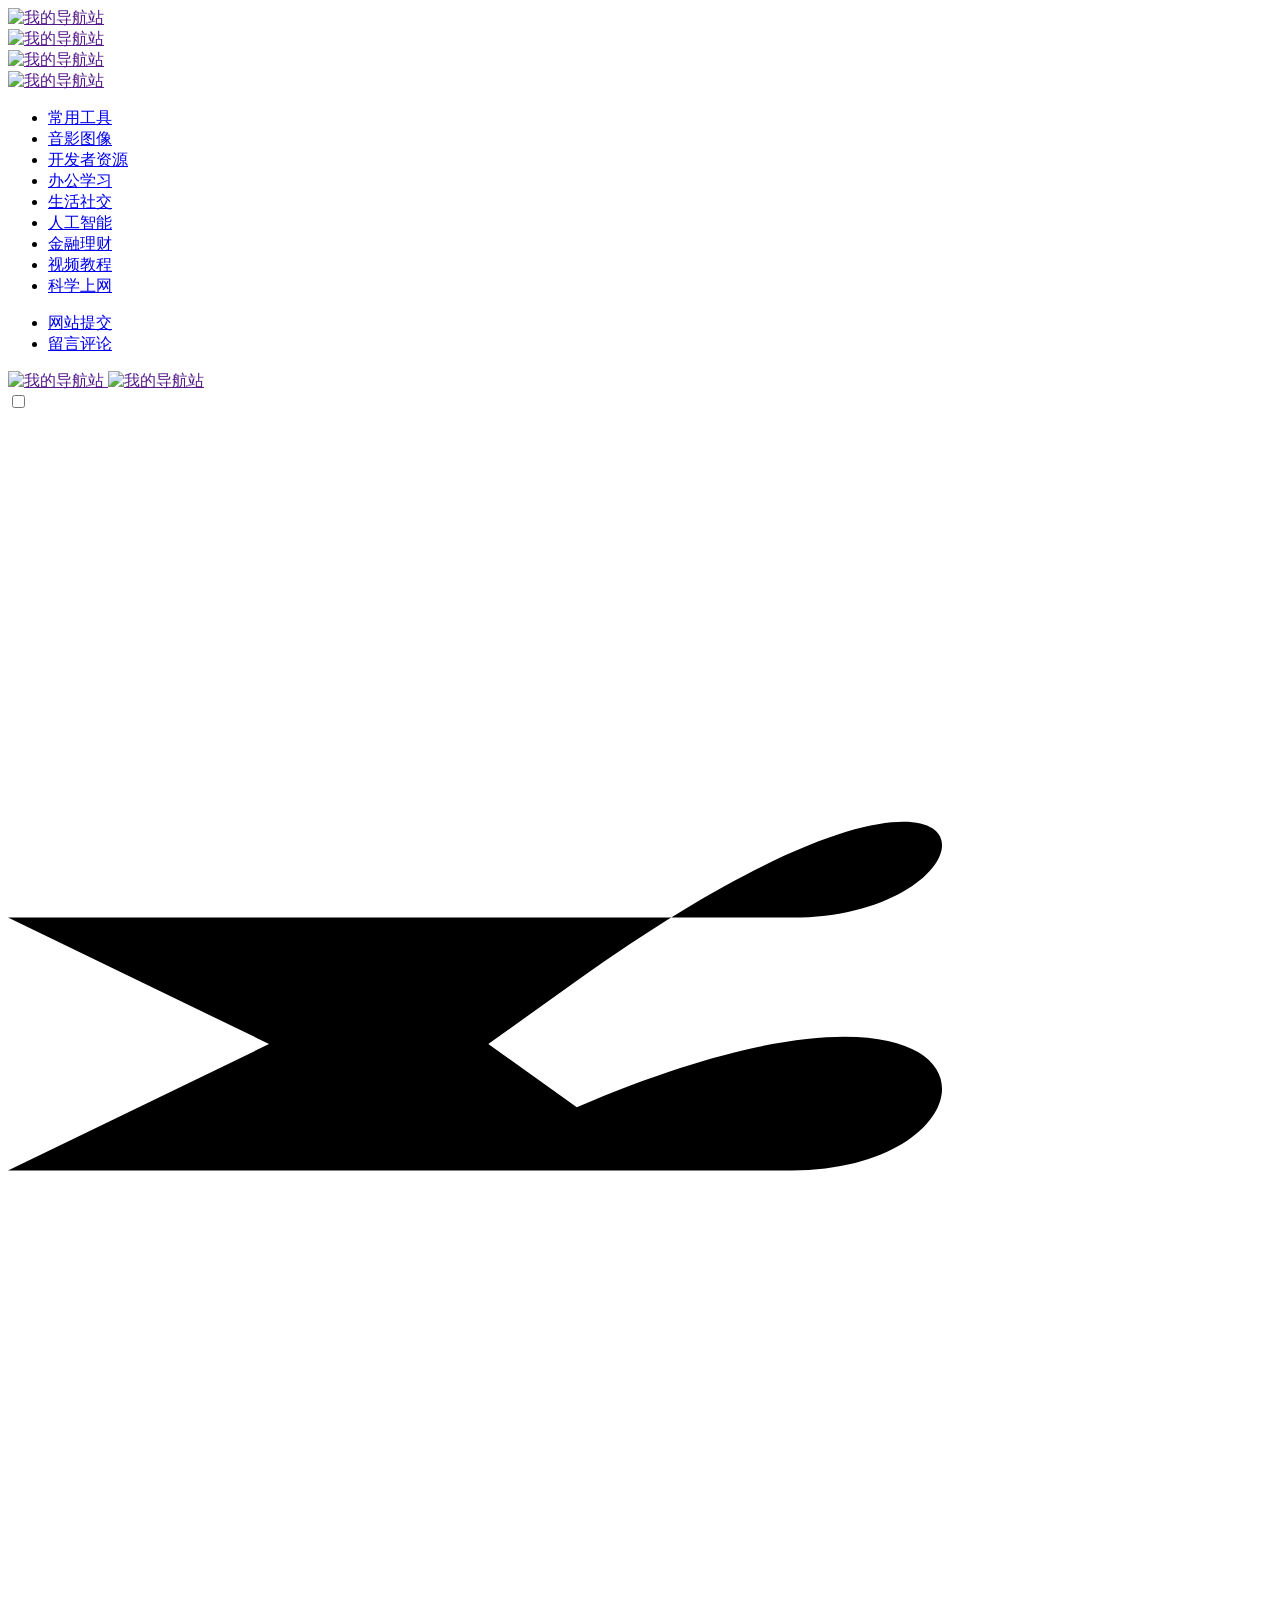
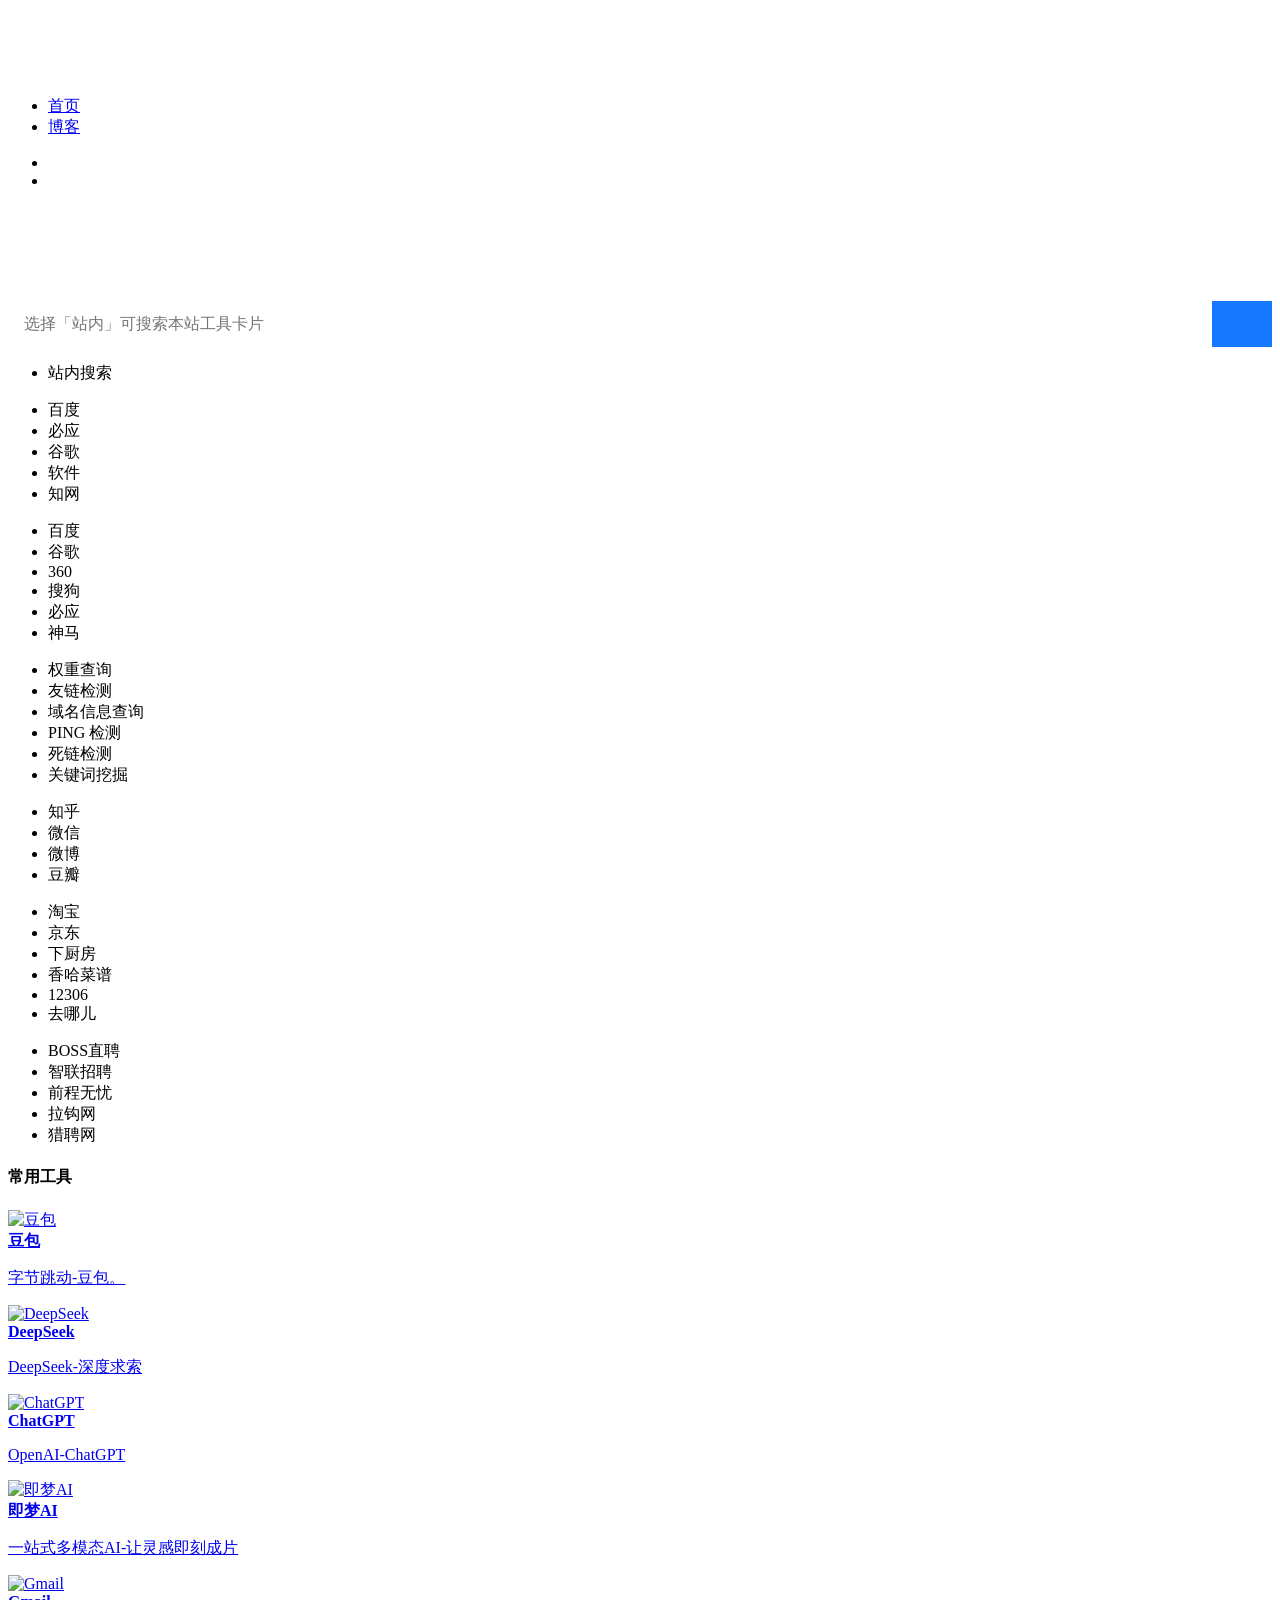
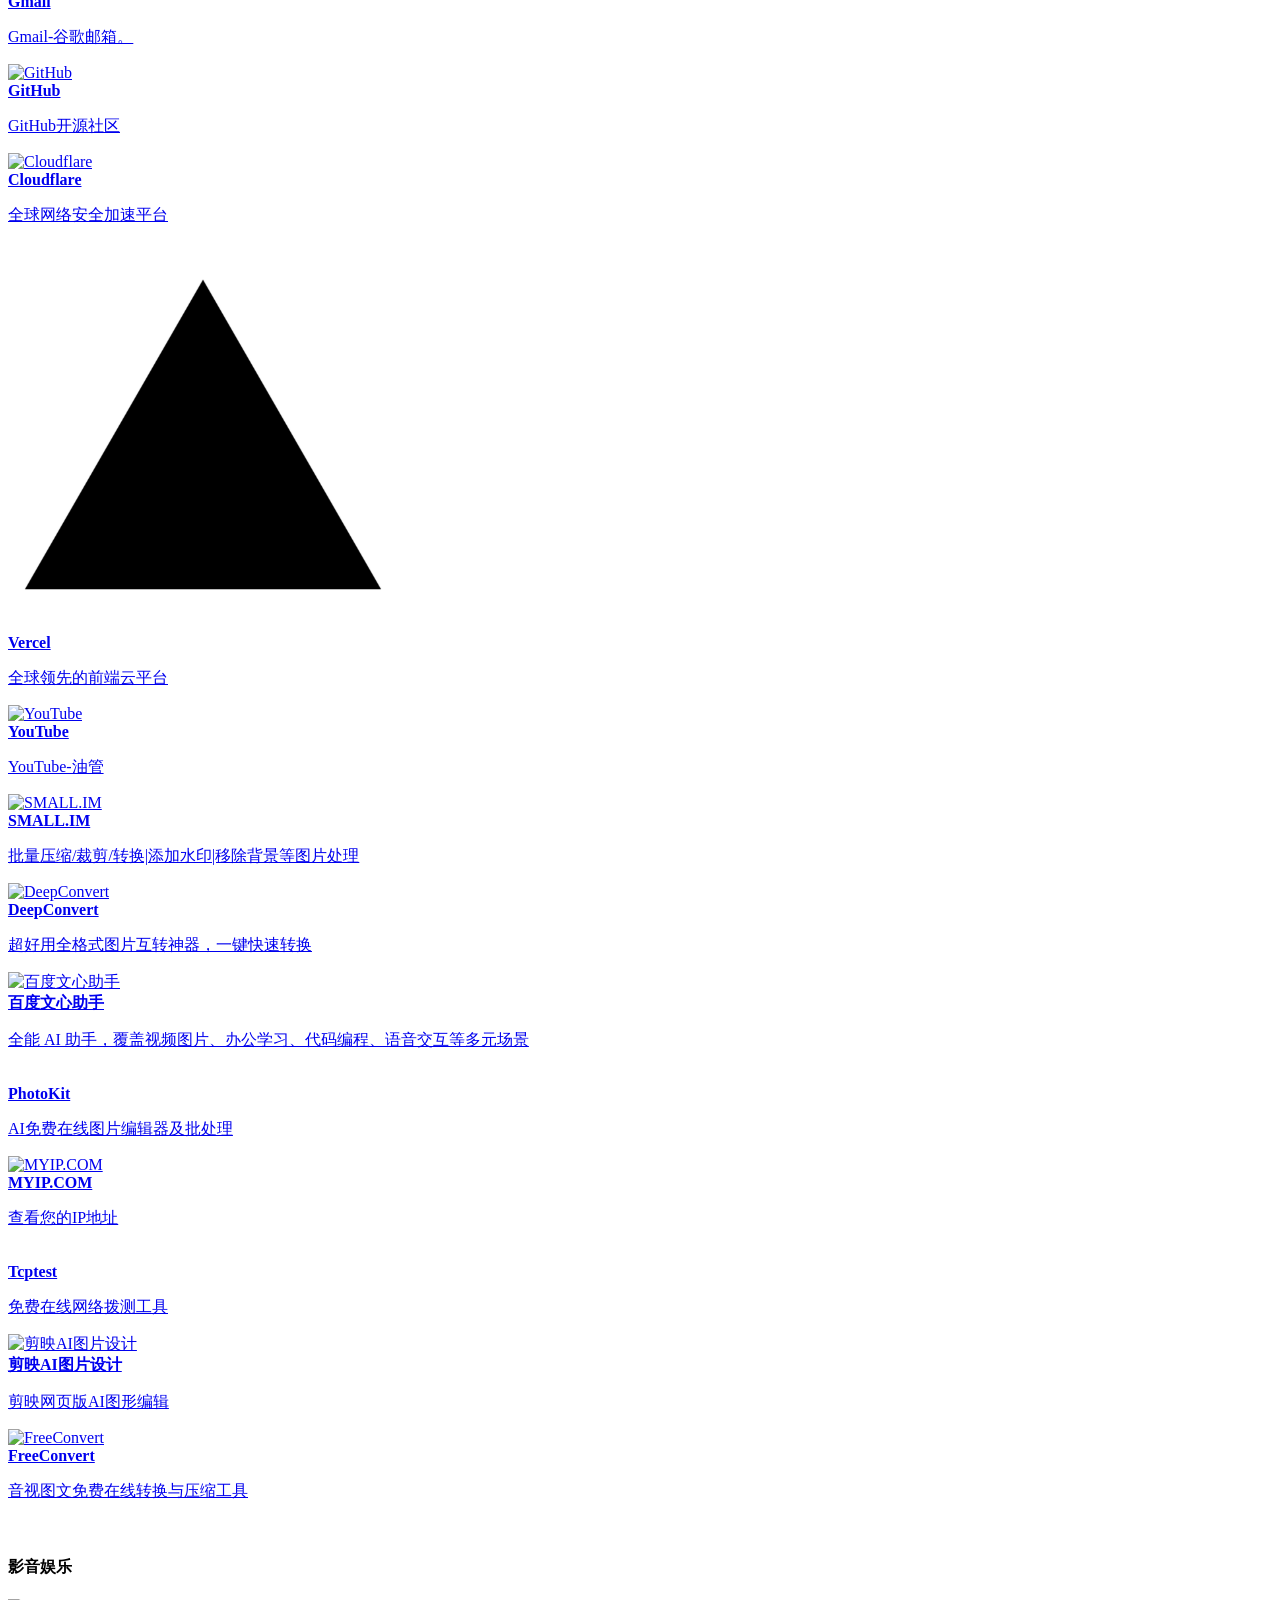
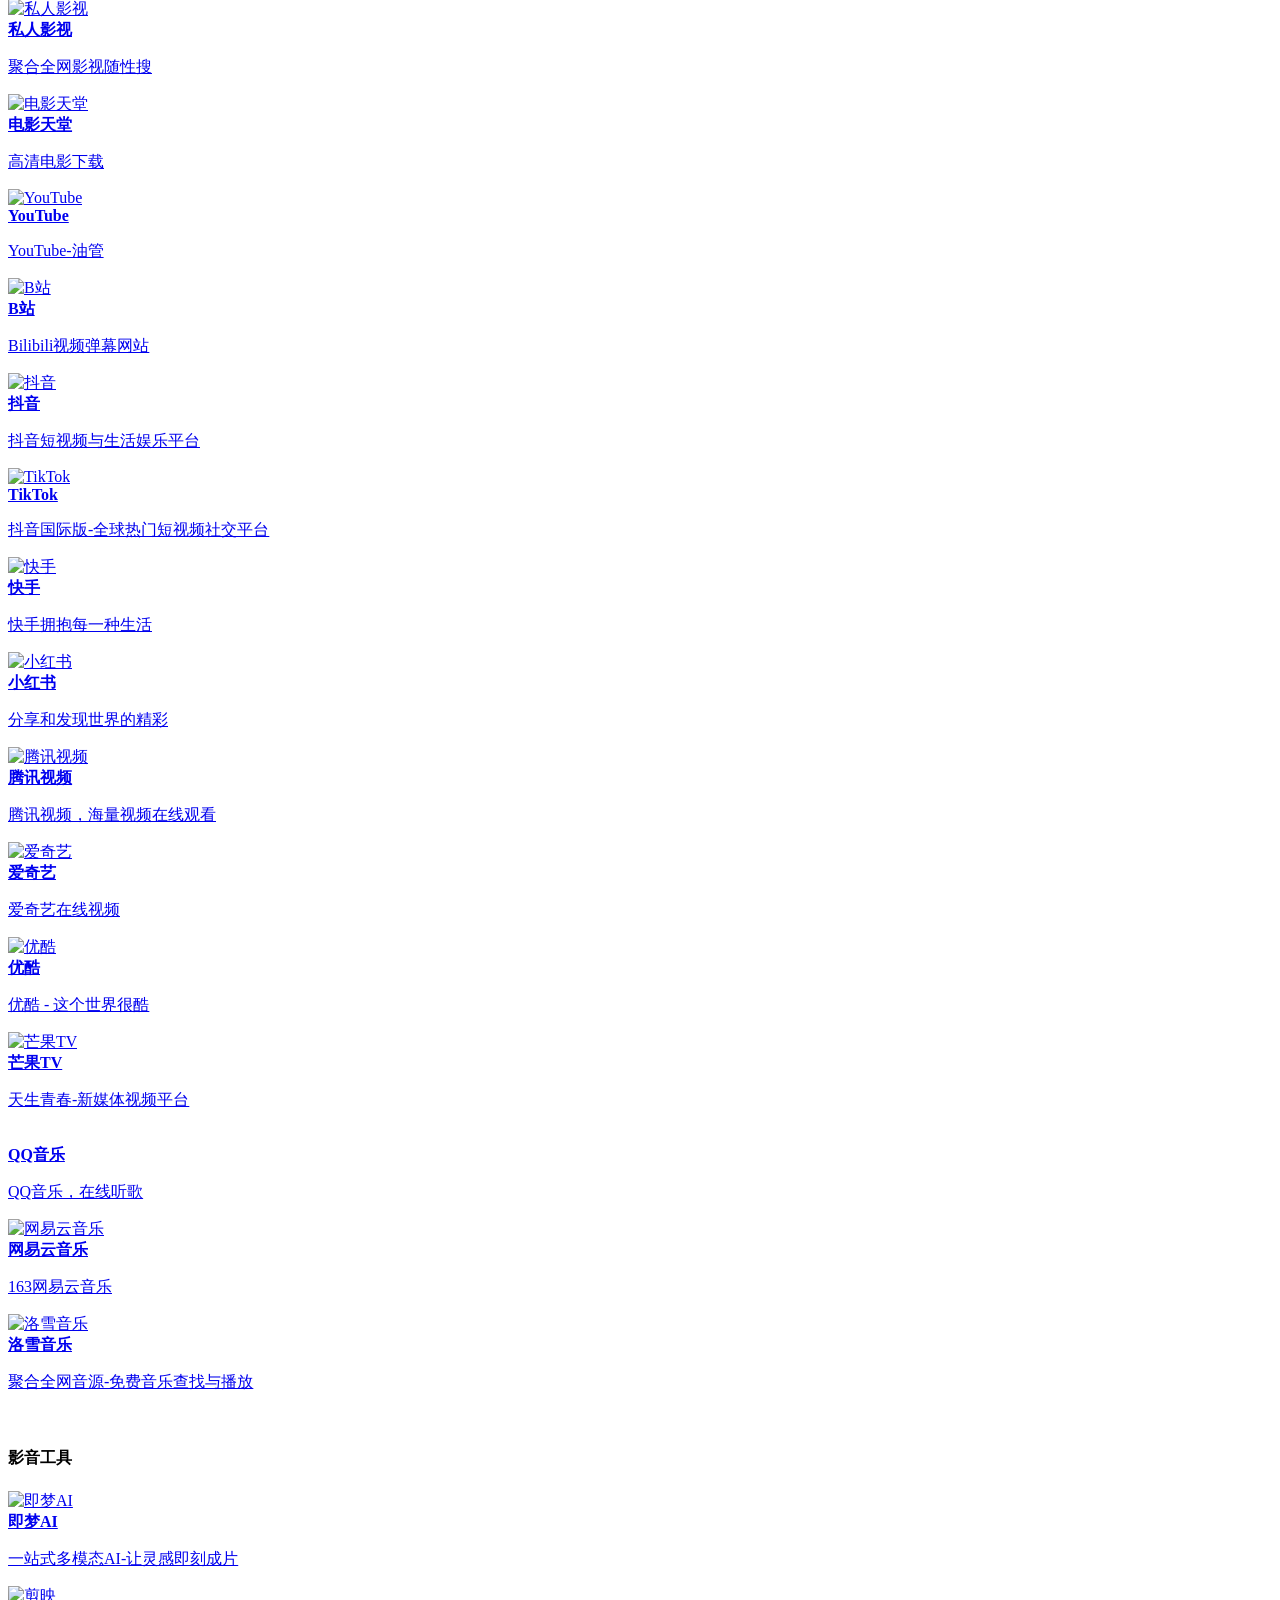
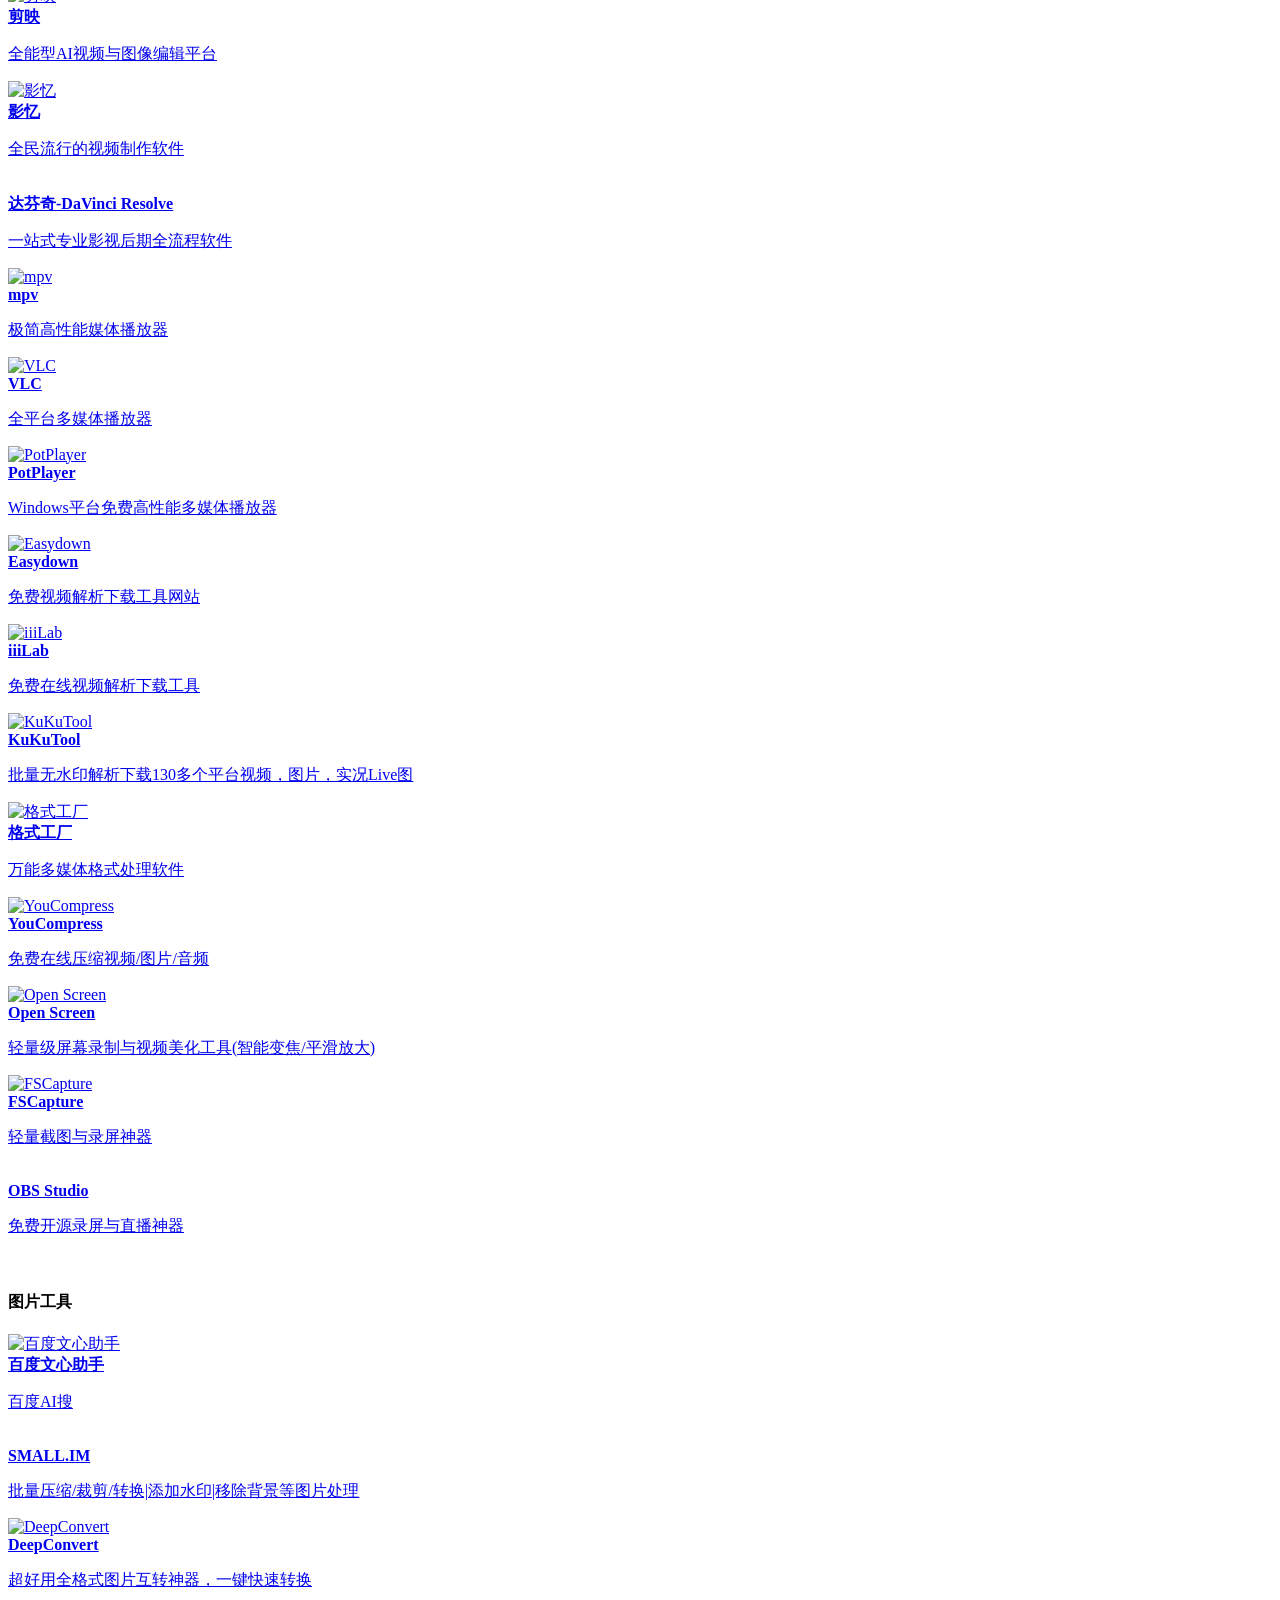
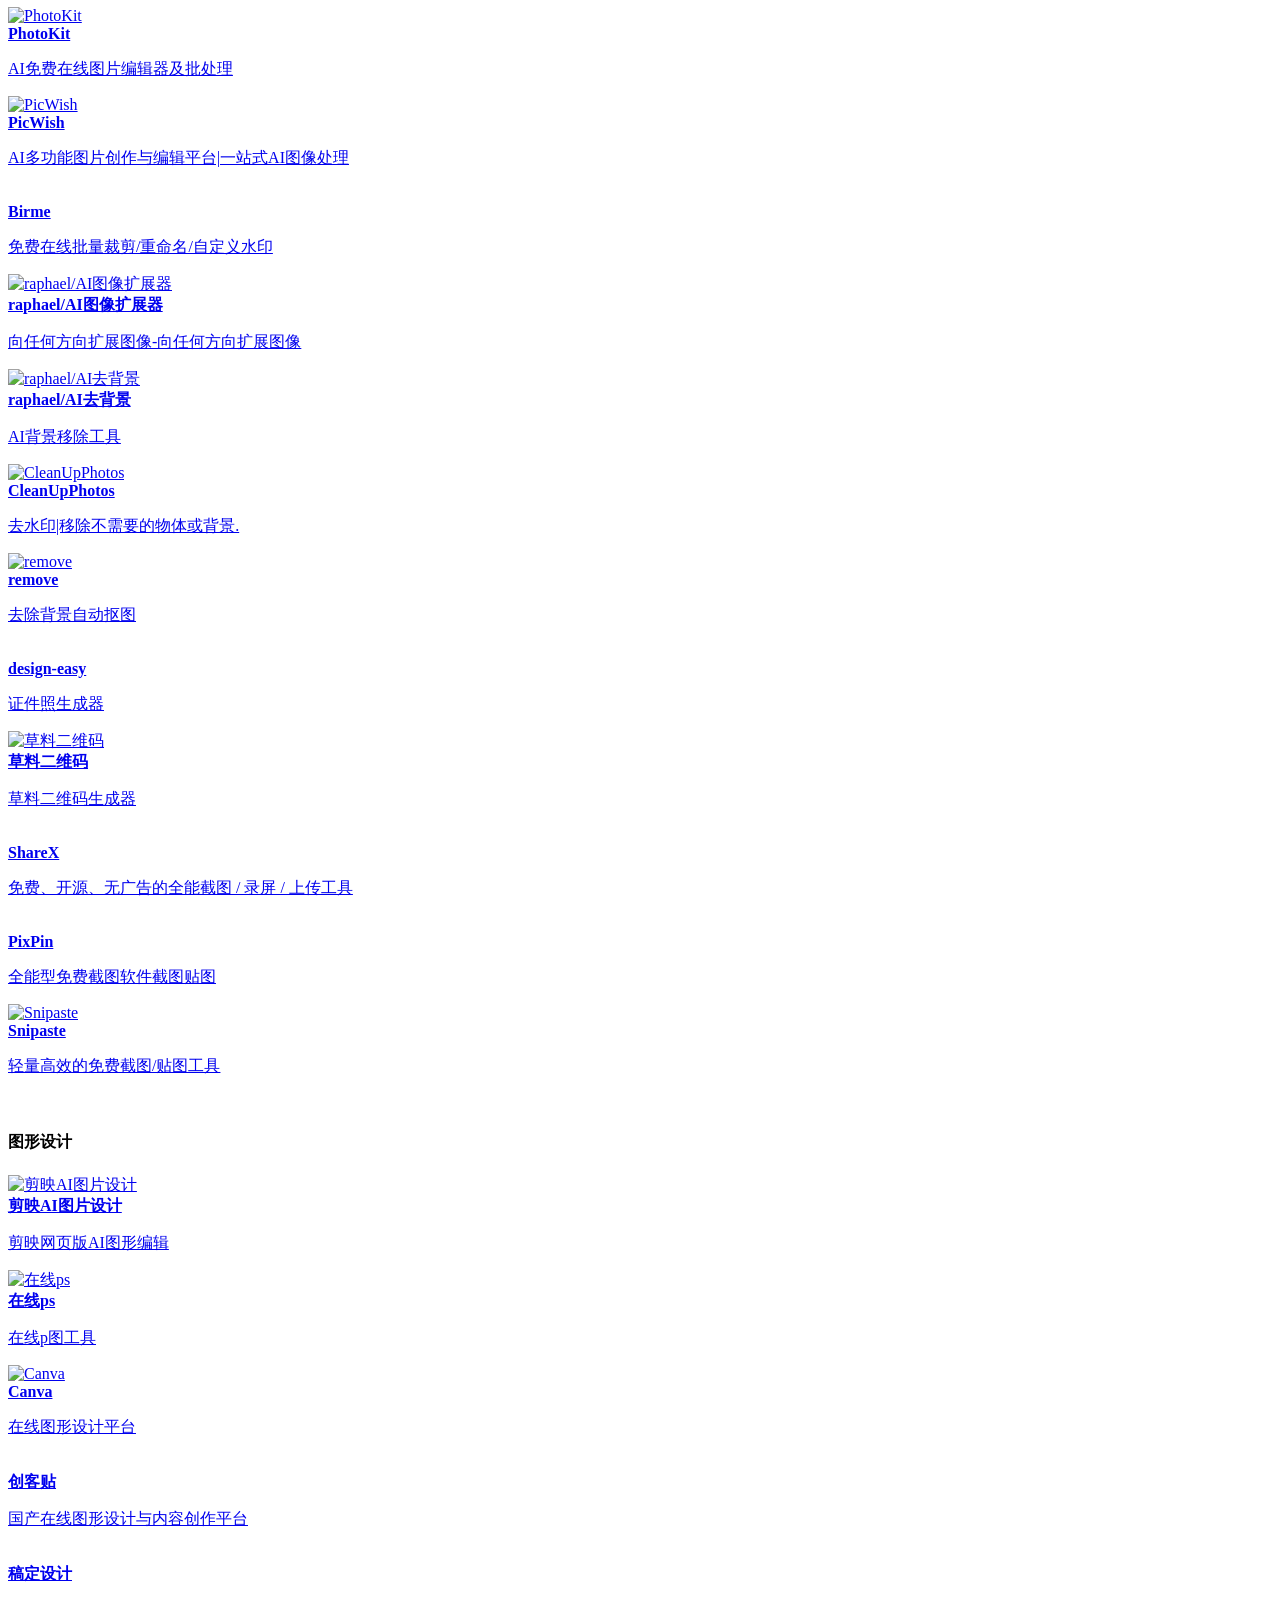
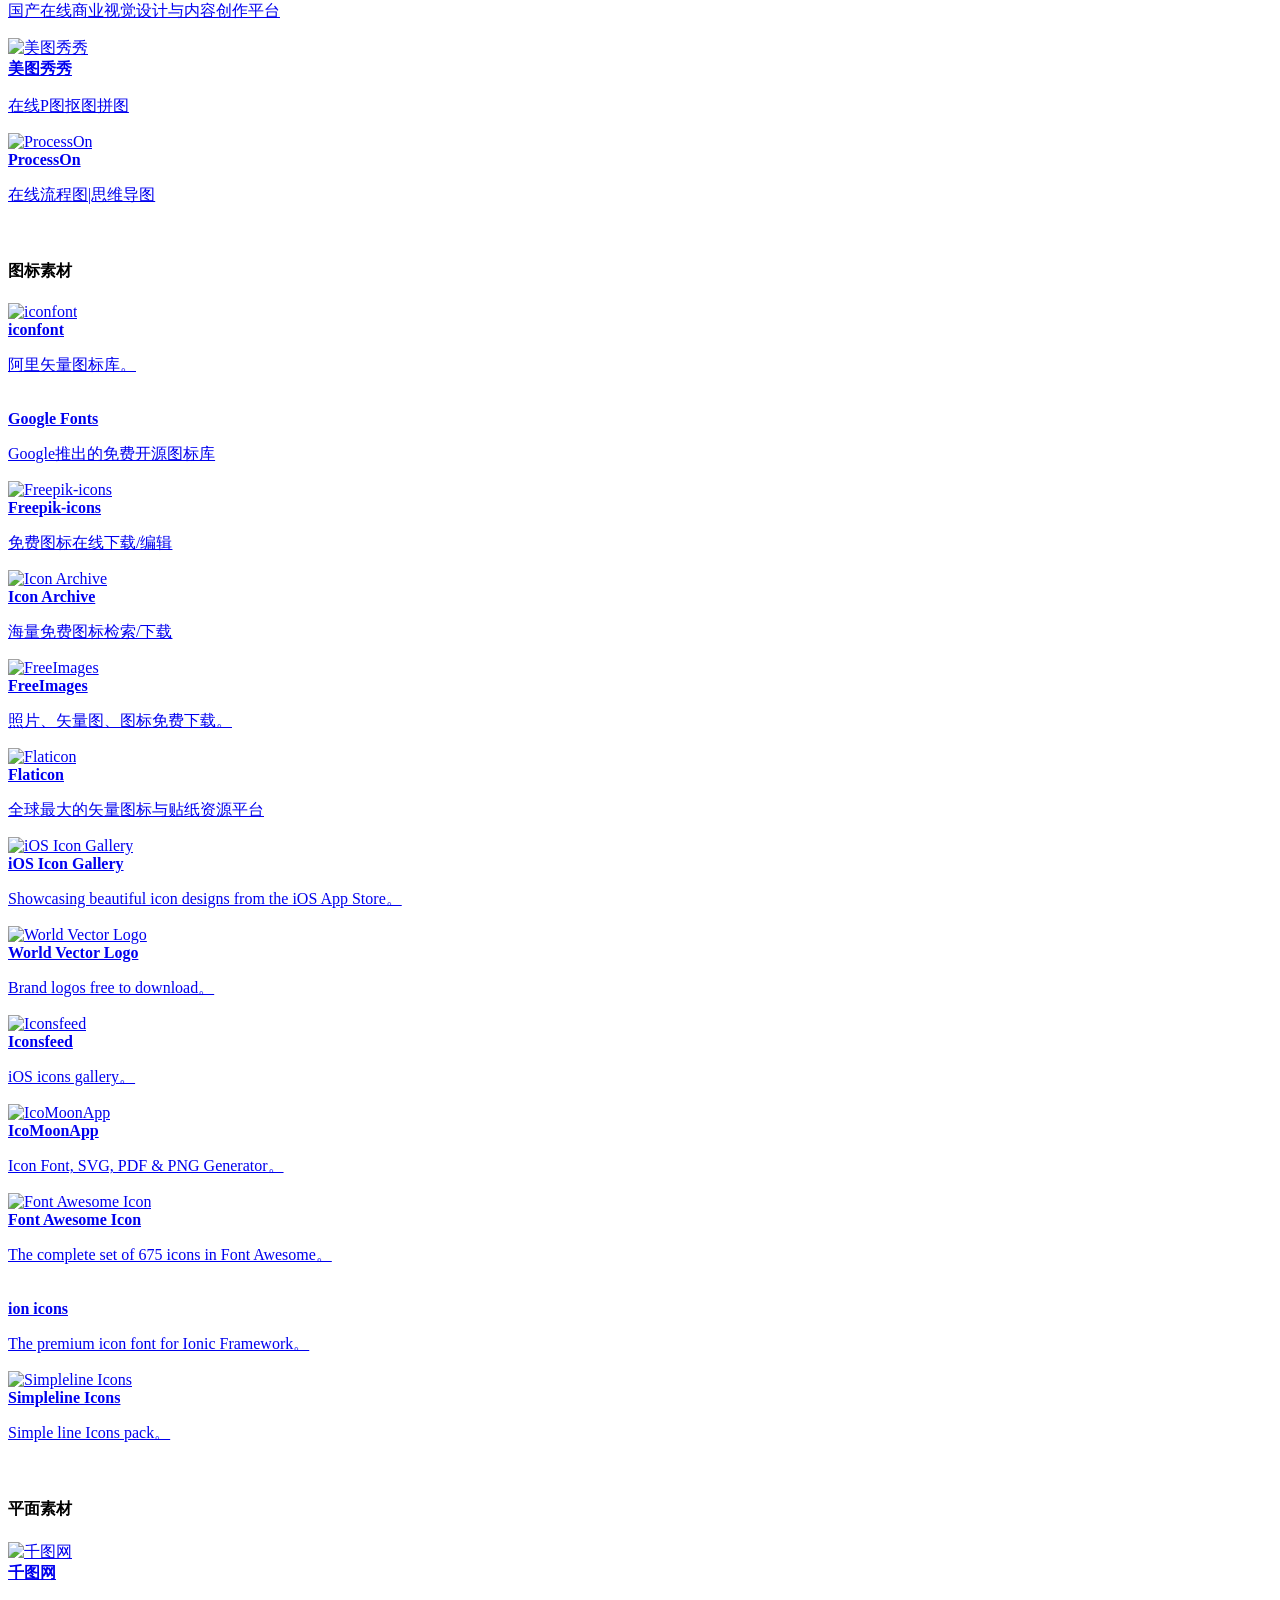
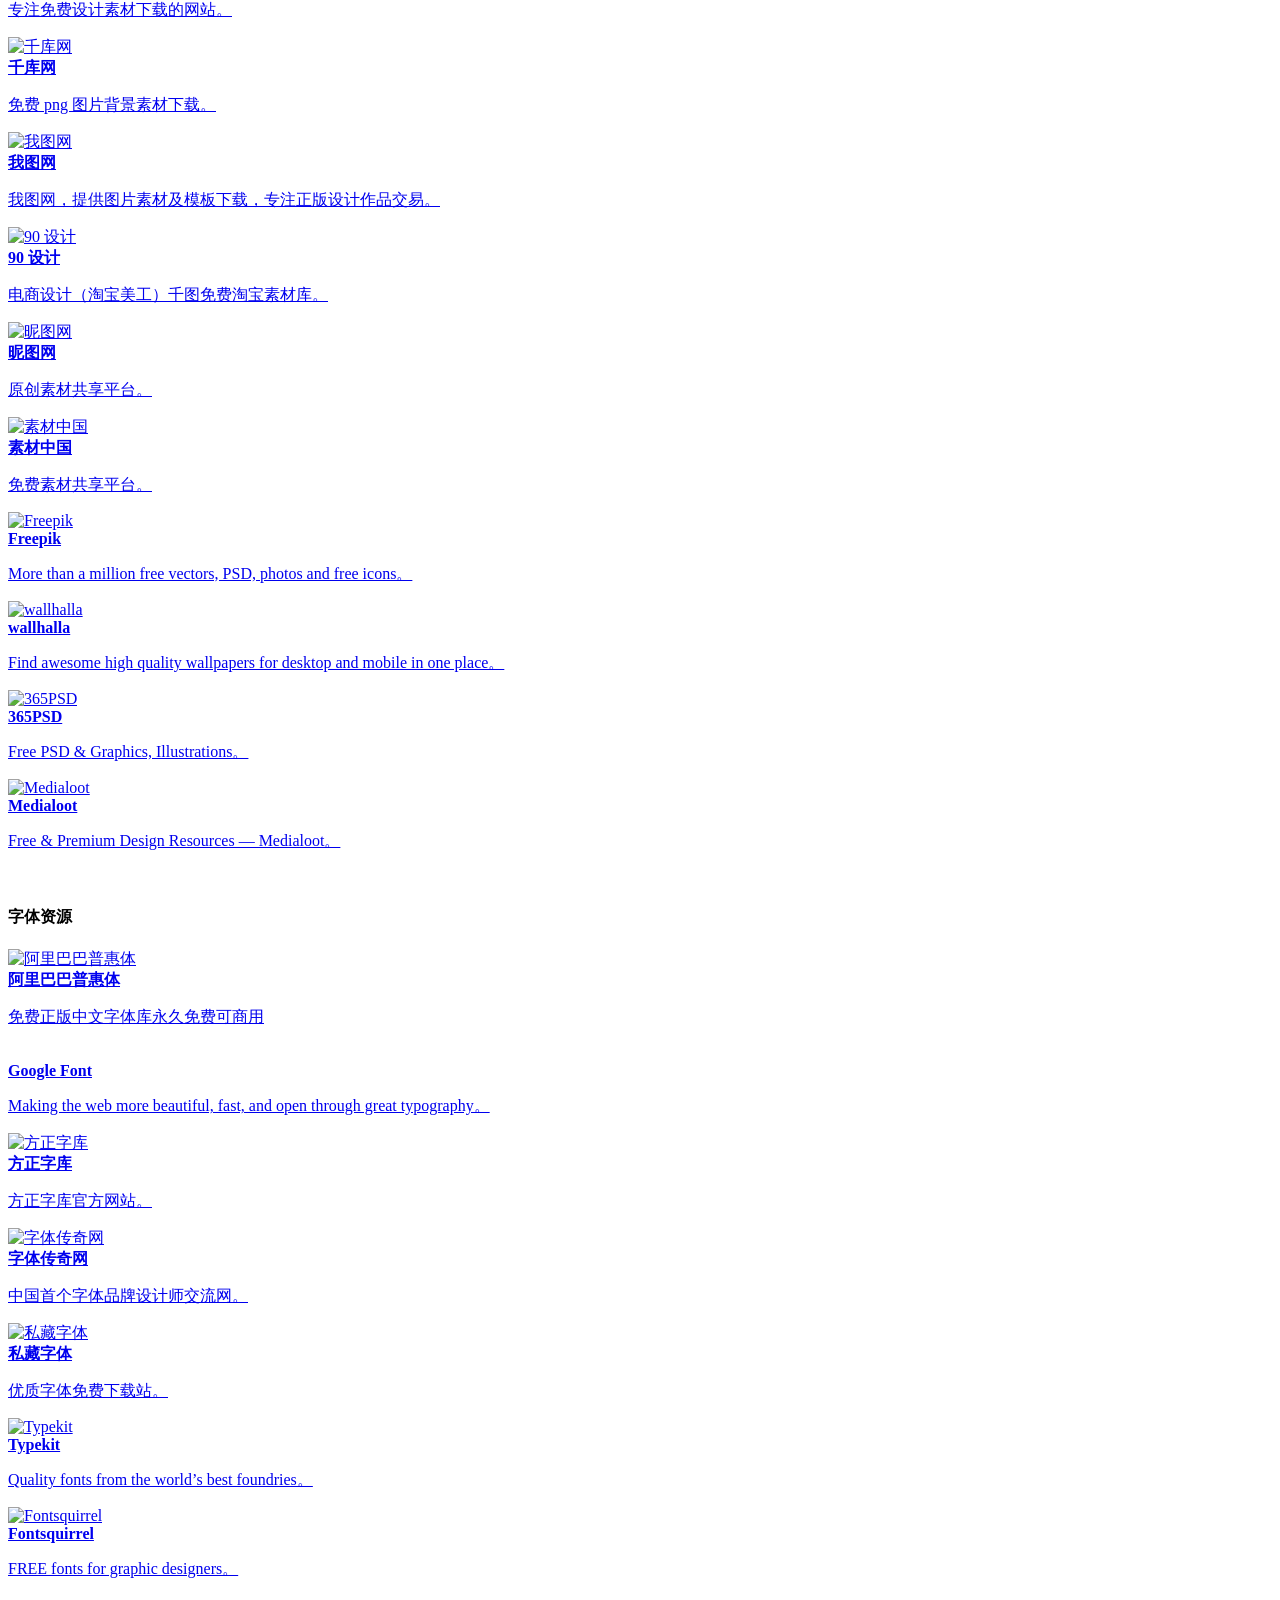
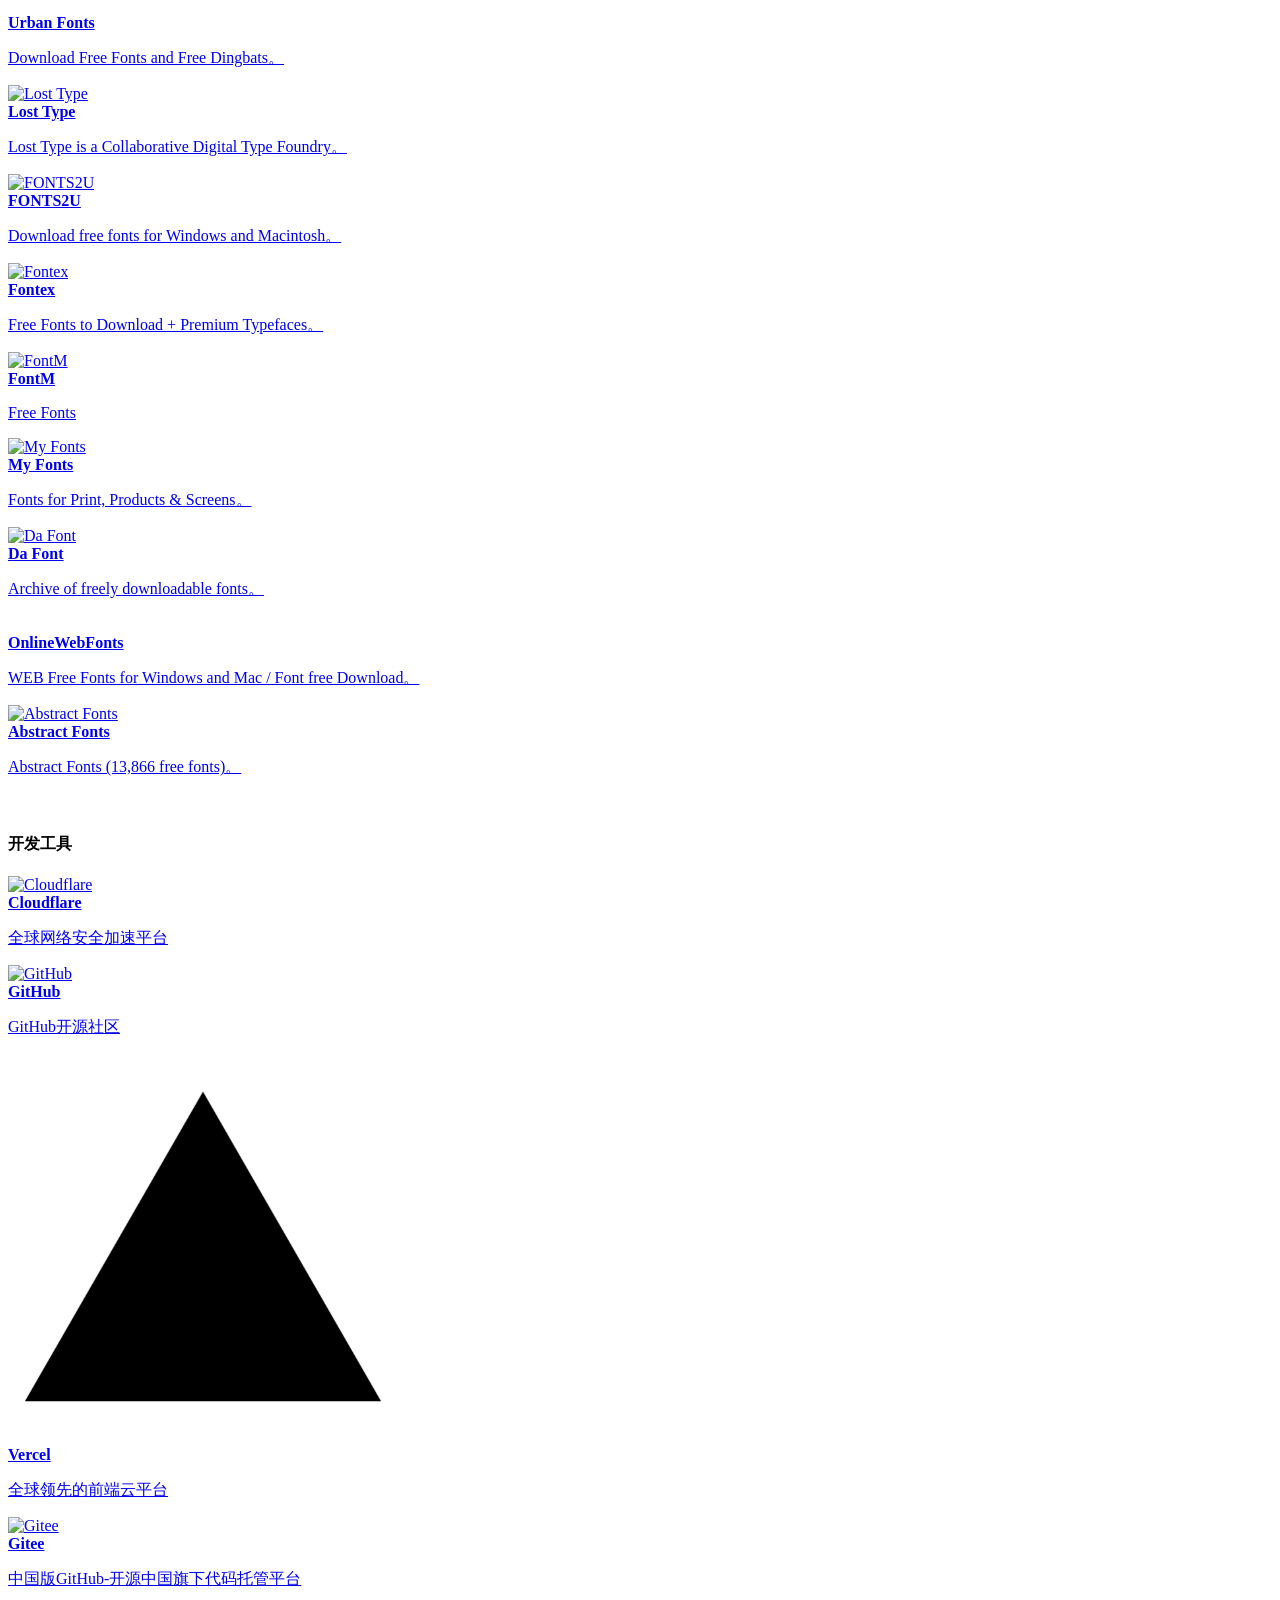
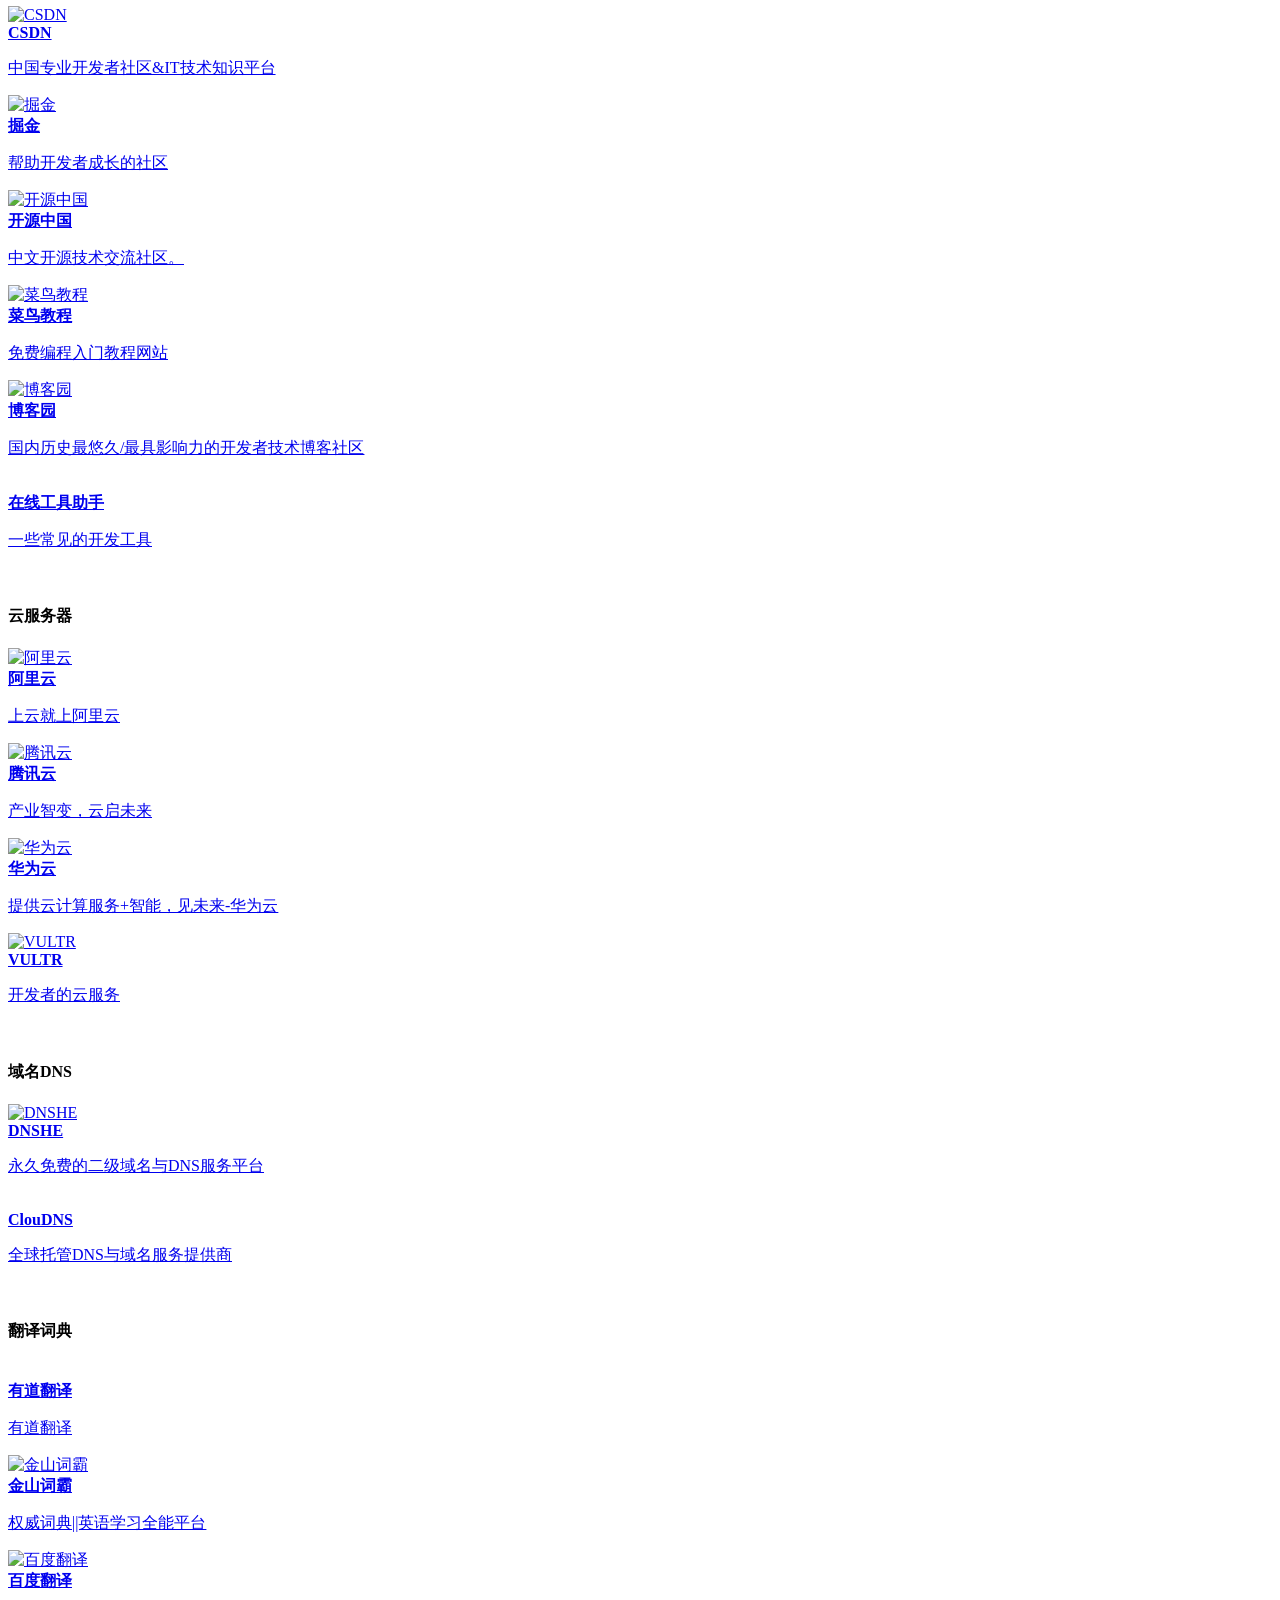
==== index.html @ 452f6fcc "Update index.html" ====
<!DOCTYPE html>
<html lang="zh-CN">

<head>
    <meta name="generator" content="Hugo 0.121.0">
	
    <meta charset="UTF-8" />
    <meta http-equiv="X-UA-Compatible" content="IE=edge, chrome=1" />
    <meta name="viewport"
        content="width=device-width, initial-scale=1.0, minimum-scale=1.0, maximum-scale=1.0, user-scalable=no" />
    <meta name="theme-color" content="#f9f9f9" />
    <title>我的导航 | 全网优质资源聚合 | 实用有深度的综合导航网站</title>
    <link rel="shortcut icon" href="./assets/images/favicon.png" />
    <meta name="keywords" content="在线工具网,实用工具,人工智能,AI大模型,AI智能体,文本处理,图片工具,图像处理,图片编辑,音频处理,音频剪辑,视频处理,视频剪辑,音视频工具,多媒体工具,在线设计,格式转换" />
	<meta name="description" content="我的导航是一站式实用平台，汇集各类在线网址导航、开发工具、绘图绘画、图片处理、在线PS、音视频处理及人工智能AI大模型、AI智能体等工具，满足日常办公、学习与设计需求。" />

    <link rel="stylesheet" id="block-library-css"
        href="./assets/css/block-library.min-5.6.2.css" type="text/css" media="all" />
    <link rel="stylesheet" id="iconfont-css" href="./assets/css/iconfont-3.03029.1.css"
        type="text/css" media="all" />
    <link rel="stylesheet" id="bootstrap-css" href="./assets/css/bootstrap.min-4.3.1.css"
        type="text/css" media="all" />
    <link rel="stylesheet" id="fancybox-css" href="./assets/css/fancybox.min-3.5.7.css"
        type="text/css" media="all" />
    <link rel="stylesheet" id="iowen-css" href="./assets/css/style-3.03029.1.css"
        type="text/css" media="all" />
    <link rel="stylesheet" id="custom-css" href="./assets/css/custom-style.css"
        type="text/css" media="all" />
    <link rel="stylesheet" id="fortawesome-css" href="./assets/fontawesome-5.15.4/css/all.min.css" type="text/css" />
    <script type="text/javascript" src="./assets/js/jquery.min-3.2.1.js" id="jquery-js"></script>
    <script type="text/javascript" src="./assets/js/content-search.js"  id="content-search-js"></script>

<style>
/* 1. 未选中时：保持清晰高亮 */
.s-type-list span {
    color: #ffffff !important;
    font-size: 16px !important;
    opacity: 1 !important;
    font-weight: 500 !important;
}
/* 2. 选中时：加粗+保持高亮 */
.s-type-list .active span,
.s-type-list label.checked span,
.s-type-list input:checked + label span {
    color: #FF9F43 !important;
    font-weight: bold !important;
    font-size: 18px !important;
    opacity: 1 !important;
}
/* 3. 鼠标悬浮时：更亮一点，增强交互感 */
.s-type-list label:hover span {
    color: #ffffff !important;
    opacity: 1 !important;
}

/* 侧边栏子菜单默认隐藏（原版核心样式） */
.sidebar-item ul {
    display: none;
}
.sidebar-item ul.show {
    display: block;
}

.main-footer {
    margin-top: 20px !important;
}
</style>

<script>
// 强制永久跳转到主域名 inav.ccwu.cc（SEO 301 效果）
if (window.location.host === 'nav-8v9.pages.dev') {
  window.location.replace(
    'https://inav.ccwu.cc' + window.location.pathname + window.location.search
  );
}
</script>	
	
</head>

<body class="io-grey-mode">
    <div class="page-container">
	<div id="sidebar" class="sticky sidebar-nav fade animate-nav" style="width: 170px">
            <div class="modal-dialog h-100 sidebar-nav-inner">
                <div class="sidebar-logo border-bottom border-color">
                    <div class="logo overflow-hidden">
                        <a href="" class="logo-expanded">
                            <img src="./assets/images/bt8-expand-light.png" height="40" class="logo-light" alt="我的导航站">
                            <img src="./assets/images/bt8-expand-dark.png" height="40" class="logo-dark d-none" alt="我的导航站">
                        </a>
                        <a href="" class="logo-collapsed">
                            <img src="./assets/images/bt.jpg" height="40" class="logo-light" alt="我的导航站">
                            <img src="./assets/images/bt.jpg" height="40" class="logo-dark d-none" alt="我的导航站">
                        </a>
                    </div>
                </div>
                <div class="sidebar-menu flex-fill">
                    <div class="sidebar-scroll">
                        <div class="sidebar-menu-inner">
                            <ul id="sidebarMenuWrap">
                            </ul>
                        </div>
                    </div>
                </div>
<div class="border-top py-2 border-color">
    <div class="flex-bottom">
        <ul>
            <li id="menu-item-237"
                class="menu-item menu-item-type-post_type menu-item-object-page menu-item-237 sidebar-item">
                <a href="admin.html" target="_blank">
                    <i class="fas fa-file-upload icon-fw icon-lg mr-2"></i>
                    <span>网站提交</span></a>
            </li>

			<li id="menu-item-212"
                 class="menu-item menu-item-type-custom menu-item-object-custom menu-item-212 sidebar-item">
                 <a href="comment.html" class="smooth">
					 <i class="fas fa-comments icon-fw icon-lg mr-2"></i>
                     <span>留言评论</span>
                 </a>
            </li>		
        </ul>
    </div>
</div>
            </div>
        </div>

<div class="main-content flex-fill grid-bg">
    <div class="big-header-banner">
        <div id="header" class="page-header sticky">
            <div class="navbar navbar-expand-md">
                <div class="container-fluid p-0">
                    <a href="" class="navbar-brand d-md-none" title="我的导航站">
                        <img src="./assets/images/bt.png" class="logo-light" alt="我的导航站">
                        <img src="./assets/images/bt.png" class="logo-dark d-none" alt="我的导航站">
                    </a>
                    <div class="collapse navbar-collapse order-2 order-md-1">
                        <div class="header-mini-btn">
                            <label>
                                <input id="mini-button" type="checkbox">
                                <svg viewbox="0 0 100 100" xmlns="http://www.w3.org/2000/svg">
                                    <path class="line--1" d="M0 40h62c18 0 18-20-17 5L31 55"></path>
                                    <path class="line--2" d="M0 50h80"></path>
                                    <path class="line--3" d="M0 60h62c18 0 18-20-17-5L31 45"></path>
                                </svg>
                            </label>
                        </div>
                        <ul class="navbar-nav site-menu" style="margin-right: 16px;">
			<li >
				<a href="./">
                                    <i class="fa fa-home fa-lg mr-2"></i>
                                    <span>首页</span>
                                </a>
				<ul class="sub-menu">

				</ul>
			    </li>

			<li >
				<a href="https://wdblog.cc.cd/blog/"  target="_blank">
                                    <i class="fa fa-book fa-lg mr-2"></i>
                                    <span>博客</span>
                                </a>
				<ul class="sub-menu">

				</ul>
			    </li>

			</ul>

                    </div>
                    <ul class="nav navbar-menu text-xs order-1 order-md-2">
						<li class="nav-search ml-3 ml-md-4">
                           <a href="javascript:" id="focus-site-search"><i class="iconfont icon-search icon-2x"></i></a>
                        </li>
                        <li class="nav-item d-md-none mobile-menu ml-3 ml-md-4">
                            <a href="javascript:" id="sidebar-switch" data-toggle="modal"
                                data-target="#sidebar"><i class="iconfont icon-classification icon-2x"></i></a>
                        </li>
                    </ul>
                </div>
            </div>
        </div>
        <div class="placeholder" style="height:74px"></div>
    </div>

<div class="header-big post-top css-color mb-4" id="search-bg" style="">
    <div class="s-search">
        <div id="search" class="s-search mx-auto">
            <div id="search-list-menu" class="hide-type-list">
                <div class="s-type text-center">
                    <div class="s-type-list big">
                        <div class="anchor" style="position: absolute; left: 50%; opacity: 0;"></div>
<label for="type-local" data-id="group-local" onclick="triggerSearch()"><span>站内</span></label>
<label for="type-baidu" data-id="group-a" onclick="clearSiteSearch()"><span>常用</span></label>
<label for="type-baidu1" data-id="group-b" onclick="clearSiteSearch()"><span>搜索</span></label>
<label for="type-whois" data-id="group-c" onclick="clearSiteSearch()"><span>工具</span></label>
<label for="type-zhihu" data-id="group-d" onclick="clearSiteSearch()"><span>社区</span></label>
<label for="type-taobao1" data-id="group-e" onclick="clearSiteSearch()"><span>生活</span></label>
<label for="type-boss" data-id="group-f" onclick="clearSiteSearch()"><span>求职</span></label>
                    </div>
                </div>
            </div>
<form action="https://www.baidu.com?s=" method="get" target="_blank" class="super-search-fm" style="display: flex; align-items: center;">
    <input type="text" id="search-text" class="form-control smart-tips search-key"
        zhannei="" placeholder="选择「站内」可搜索本站工具卡片" 
        style="
            outline: none !important;
            border: none !important;
            box-shadow: none !important;
            background: #fff !important;
            padding: 0 16px !important;
            height: 46px !important;
            flex: 1 !important;
            border-radius: 0 !important;
            color: #333 !important;
            font-size: 16px !important;
            line-height: 46px !important;
        " 
        autocomplete="off">
    
    <button class="submit" type="submit" style="
        background-color: #1677FF !important;
        border: none !important;
        width: 60px !important;
        height: 46px !important;
        display: flex !important;
        align-items: center !important;
        justify-content: center !important;
        border-radius: 0 !important;
        margin-left: -5px !important;
    ">
        <i class="iconfont icon-search" style="color:white !important; font-size: 18px !important;"></i>
    </button>
</form>
            <div id="search-list" class="hide-type-list">
                <div class="search-group group-local">
                    <ul class="search-type">
                        <li>
                            <input hidden type="radio" name="type" id="type-local" value="local"
                                data-placeholder="选择「站内」输入即可自动检索本站工具卡片...">
                            <label for="type-local"><span class="text-muted">站内搜索</span></label>
                        </li>
                    </ul>
                </div>
                <div class="search-group group-a">
                    <ul class="search-type">
                        <li><input hidden="" type="radio" name="type" checked="checked" id="type-baidu"
                                value="https://www.baidu.com/s?wd=" data-placeholder="百度一下，你就知道">
                            <label for="type-baidu"><span class="text-muted">百度</span></label>
                        </li>
                        <li><input hidden="" type="radio" name="type" id="type-bing"
                                value="https://cn.bing.com/search?q=" data-placeholder="微软 Bing 搜索">
                            <label for="type-bing"><span class="text-muted">必应</span></label>
                        </li>
                        <li><input hidden="" type="radio" name="type" id="type-google"
                                value="https://www.google.com/search?q=" data-placeholder="谷歌搜索">
                            <label for="type-google"><span class="text-muted">谷歌</span></label>
                        </li>
                        <li><input hidden="" type="radio" name="type" id="type-anaconda"
                                value="https://anaconda.org/search?q=" data-placeholder="Anaconda 软件搜索">
                            <label for="type-anaconda"><span class="text-muted">软件</span></label>
                        </li>
                        <li><input hidden="" type="radio" name="type" id="type-cnki"
                                value="https://kns.cnki.net/kns8s/defaultresult/index?crossids=YSTT4HG0%2CLSTPFY1C%2CJUP3MUPD%2CMPMFIG1A%2CWQ0UVIAA%2CBLZOG7CK%2CPWFIRAGL%2CEMRPGLPA%2CNLBO1Z6R%2CNN3FJMUV&korder=SU&kw=" data-placeholder="知网搜索：文章关键字">
                            <label for="type-cnki"><span class="text-muted">知网</span></label>
                        </li>
                    </ul>
                </div>
                <div class="search-group group-b">
                    <ul class="search-type">
                        <li><input hidden="" type="radio" name="type" id="type-baidu1"
                                value="https://www.baidu.com/s?wd=" data-placeholder="百度一下，你就知道">
                            <label for="type-baidu1"><span class="text-muted">百度</span></label>
                        </li>
                        <li><input hidden="" type="radio" name="type" id="type-google1"
                                value="https://www.google.com/search?q=" data-placeholder="谷歌搜索">
                            <label for="type-google1"><span class="text-muted">谷歌</span></label>
                        </li>
                        <li><input hidden="" type="radio" name="type" id="type-360"
                                value="https://www.so.com/s?q=" data-placeholder="360 好搜">
                            <label for="type-360"><span class="text-muted">360</span></label>
                        </li>
                        <li><input hidden="" type="radio" name="type" id="type-sogo"
                                value="https://www.sogou.com/web?query=" data-placeholder="搜狗搜索">
                            <label for="type-sogo"><span class="text-muted">搜狗</span></label>
                        </li>
                        <li><input hidden="" type="radio" name="type" id="type-bing1"
                                value="https://cn.bing.com/search?q=" data-placeholder="微软 Bing 搜索">
                            <label for="type-bing1"><span class="text-muted">必应</span></label>
                        </li>
                        <li><input hidden="" type="radio" name="type" id="type-sm"
                                value="https://yz.m.sm.cn/s?q=" data-placeholder="UC 移动端搜索">
                            <label for="type-sm"><span class="text-muted">神马</span></label>
                        </li>
                    </ul>
                </div>
                <div class="search-group group-c">
                    <ul class="search-type">
                        <li><input hidden="" type="radio" name="type" id="type-br"
                                value="https://rank.chinaz.com/all/" data-placeholder="请输入网址(不带https://)">
                            <label for="type-br"><span class="text-muted">权重查询</span></label>
                        </li>
                        <li><input hidden="" type="radio" name="type" id="type-links"
                                value="https://link.chinaz.com/" data-placeholder="请输入网址(不带https://)">
                            <label for="type-links"><span class="text-muted">友链检测</span></label>
                        </li>
                        <li><input hidden="" type="radio" name="type" id="type-whois"
                                value="https://who.is/whois/" data-placeholder="请输入网址(不带https://)">
                            <label for="type-whois"><span class="text-muted">域名信息查询</span></label>
                        </li>
                        <li><input hidden="" type="radio" name="type" id="type-ping"
                                value="https://ping.chinaz.com/" data-placeholder="请输入网址(不带https://)">
                            <label for="type-ping"><span class="text-muted">PING 检测</span></label>
                        </li>
                        <li><input hidden="" type="radio" name="type" id="type-404"
                                value="https://tool.chinaz.com/Links/?DAddress=" data-placeholder="请输入网址(不带https://)">
                            <label for="type-404"><span class="text-muted">死链检测</span></label>
                        </li>
                        <li><input hidden="" type="radio" name="type" id="type-ciku"
                                value="https://www.ciku5.com/s?wd=" data-placeholder="请输入关键词">
                            <label for="type-ciku"><span class="text-muted">关键词挖掘</span></label>
                        </li>
                    </ul>
                </div>
                <div class="search-group group-d">
                    <ul class="search-type">
                        <li><input hidden="" type="radio" name="type" id="type-zhihu"
                                value="https://www.zhihu.com/search?type=content&q=" data-placeholder="知乎">
                            <label for="type-zhihu"><span class="text-muted">知乎</span></label>
                        </li>
                        <li><input hidden="" type="radio" name="type" id="type-wechat"
                                value="https://weixin.sogou.com/weixin?type=2&query=" data-placeholder="微信">
                            <label for="type-wechat"><span class="text-muted">微信</span></label>
                        </li>
                        <li><input hidden="" type="radio" name="type" id="type-weibo"
                                value="https://s.weibo.com/weibo/" data-placeholder="微博">
                            <label for="type-weibo"><span class="text-muted">微博</span></label>
                        </li>
                        <li><input hidden="" type="radio" name="type" id="type-douban"
                                value="https://www.douban.com/search?q=" data-placeholder="豆瓣">
                            <label for="type-douban"><span class="text-muted">豆瓣</span></label>
                        </li>
                    </ul>
                </div>
                <div class="search-group group-e">
                    <ul class="search-type">
                        <li><input hidden="" type="radio" name="type" id="type-taobao1"
                                value="https://s.taobao.com/search?q=" data-placeholder="淘宝">
                            <label for="type-taobao1"><span class="text-muted">淘宝</span></label>
                        </li>
                        <li><input hidden="" type="radio" name="type" id="type-jd"
                                value="https://search.jd.com/Search?keyword=" data-placeholder="京东">
                            <label for="type-jd"><span class="text-muted">京东</span></label>
                        </li>
                        <li><input hidden="" type="radio" name="type" id="type-xiachufang"
                                value="https://www.xiachufang.com/search/?keyword=" data-placeholder="下厨房">
                            <label for="type-xiachufang"><span class="text-muted">下厨房</span></label>
                        </li>
                        <li><input hidden="" type="radio" name="type" id="type-xiangha"
                                value="https://www.xiangha.com/so/?q=caipu&s=" data-placeholder="香哈菜谱">
                            <label for="type-xiangha"><span class="text-muted">香哈菜谱</span></label>
                        </li>
                        <li><input hidden="" type="radio" name="type" id="type-12306"
                                value="https://www.12306.cn/?" data-placeholder="12306">
                            <label for="type-12306"><span class="text-muted">12306</span></label>
                        </li>
                        <li><input hidden="" type="radio" name="type" id="type-qunar"
                                value="https://www.qunar.com/?" data-placeholder="去哪儿">
                            <label for="type-qunar"><span class="text-muted">去哪儿</span></label>
                        </li>
                    </ul>
                </div>
                <div class="search-group group-f">
                    <ul class="search-type">
                        <li><input hidden="" type="radio" name="type" id="type-boss"
                                value="https://www.zhipin.com/web/geek/jobs?query=" data-placeholder="BOSS直聘">
                            <label for="type-boss"><span class="text-muted">BOSS直聘</span></label>
                        </li>						
                        <li><input hidden="" type="radio" name="type" id="type-zhaopin"
                                value="https://sou.zhaopin.com/jobs/searchresult.ashx?kw=" data-placeholder="智联招聘">
                            <label for="type-zhaopin"><span class="text-muted">智联招聘</span></label>
                        </li>	
                        <li><input hidden="" type="radio" name="type" id="type-51job"
                                value="https://search.51job.com/?" data-placeholder="前程无忧">
                            <label for="type-51job"><span class="text-muted">前程无忧</span></label>
                        </li>
                        <li><input hidden="" type="radio" name="type" id="type-lagou"
                                value="https://www.lagou.com/jobs/list_" data-placeholder="拉钩网">
                            <label for="type-lagou"><span class="text-muted">拉钩网</span></label>
                        </li>
                        <li><input hidden="" type="radio" name="type" id="type-liepin"
                                value="https://www.liepin.com/zhaopin/?key=" data-placeholder="猎聘网">
                            <label for="type-liepin"><span class="text-muted">猎聘网</span></label>
                        </li>
                    </ul>
                </div>
			</div>
            <div class="card search-smart-tips search-hot-text">
                <ul id="word" style="display: none"></ul>
            </div>
        </div>
    </div>
</div>
<div id="content" class="content-site customize-site">
	<div id="site-search-empty" class="site-search-empty" style="display: none; color: #dc3545; font-weight: bold; margin-top: -20px; padding-bottom: 15px;">
    没有找到匹配的卡片，请换个关键词试试。
</div>
</div>


<div class="content-site customize-site">
    <h4 class="text-gray text-lg mb-4">
        <i class="iconfont icon-book-mark-line icon-lg mr-2"></i>
        <span id="friendlink-title">科学上网</span>
    </h4>
    <div class="friendlink text-xs card">
        <div class="card-body" id="friendlink-links">
            <!-- 链接会从配置文件自动渲染在这里 -->
        </div>
    </div>
</div>

<script>
// 友情链接动态渲染（只执行这一段，不影响其他功能）
async function renderFriendLinks() {
  try {
    // 读取配置文件
    const res = await fetch('/nav-config.json');
    const config = await res.json();
    
    // 找到我们添加的友情链接分类
    const friendLinkCat = config.categories.find(cat => cat.id === 'friendlink');
    
    if (friendLinkCat) {
      // 更新标题
      document.getElementById('friendlink-title').textContent = friendLinkCat.name;
      
      // 更新链接
      const linkContainer = document.getElementById('friendlink-links');
      linkContainer.innerHTML = ''; // 清空旧链接
      
      friendLinkCat.sites.forEach((site, index) => {
        const a = document.createElement('a');
        a.href = site.url;
        a.title = site.desc;
        a.target = '_blank';
        a.textContent = site.name;
        
        linkContainer.appendChild(a);
        
        // 链接之间用 · 分隔
        if (index < friendLinkCat.sites.length - 1) {
          const separator = document.createTextNode(' · ');
          linkContainer.appendChild(separator);
        }
      });
    }
  } catch (err) {
    // 如果加载失败，什么也不显示，不影响页面其他部分
    console.error('友情链接加载失败', err);
  }
}

// 页面加载完成后执行
renderFriendLinks();
</script>

        <footer class="main-footer footer-type-1 text-xs">
            <div id="footer-tools" class="d-flex flex-column">
                <a href="javascript:" id="go-to-up" class="btn rounded-circle go-up m-1" rel="go-top">
                    <i class="iconfont icon-to-up"></i>
                </a>
				<a href="javascript:" id="footer-focus-search" class="btn rounded-circle m-1" rel="search">
                    <i class="iconfont icon-search"></i>
                </a>
                <a href="javascript:" onclick="switchNightMode()" class="btn rounded-circle switch-dark-mode m-1" id="yejian"
                    data-toggle="tooltip" data-placement="left" title="日间模式">
                    <i class="mode-ico iconfont icon-night"></i>
                </a>
            </div>
            <div class="footer-inner">
                <div class="footer-text">我的导航网站|内容源自互联网，如有侵权请电邮：maiclezxd@gmail.com <br/>© 2023-2026 京ICP备2023018588号</div>
				<div id="runtime" style="text-align:center;margin:20px 0;color:#39C5BB;font-size:13px;letter-spacing:1px;text-shadow:0 0 5px #39C5BB;"></div>
            </div>
        </footer>
    </div>
</div>

<script src="./assets/js/jquery.ui.touch-punch.min-0.2.2.js" defer></script>
<script src="./assets/js/clipboard.min-5.6.2.js" defer></script>
<script src="./assets/js/tooltip-extend.js" defer></script>

<script>
var theme = {
    "ajaxurl": "",
    "addico": "https://nav.baidu.cn/wp-content/themes/onenav/images/add.png",
    "order": "asc",
    "formpostion": "top",
    "defaultclass": "io-grey-mode",
    "isCustomize": "1",
    "icourl": "",
    "icopng": ".png",
    "urlformat": "1",
    "customizemax": "10",
    "newWindow": "0",
    "lazyload": "1",
    "minNav": "1",
    "loading": "1",
    "hotWords": "baidu",
    "classColumns": " col-sm-6 col-md-4 col-xl-5a col-xxl-6a ",
    "apikey": "TWpBeU1UVTNOekk1TWpVMEIvZ1M2bFVIQllUMmxsV1dZelkxQTVPVzB3BNWW04UW04eldGQmxhM3BNWW14bVNtWk4="
};
</script>

<script src="./assets/js/popper.min.js" defer></script>
<script src="./assets/js/bootstrap.min-4.3.1.js" defer></script>
<script src="./assets/js/theia-sticky-sidebar-1.5.0.js" defer></script>
<script src="./assets/js/lazyload.min-12.4.0.js" defer></script>
<script src="./assets/js/fancybox.min-3.5.7.js" defer></script>
<script src="./assets/js/app-anim.js" defer></script>	

<script>
document.addEventListener("DOMContentLoaded", function () {
    const searchInput = document.getElementById("search-text");
    const topBtn = document.getElementById("focus-site-search");
    const bottomBtn = document.getElementById("footer-focus-search");

    function goSearch() {
        if (!searchInput) return;
        window.scrollTo({ top: 0, behavior: 'smooth' });
        setTimeout(() => {
            searchInput.focus();
            searchInput.select();
        }, 400);
    }

    if (topBtn) topBtn.onclick = goSearch;
    if (bottomBtn) bottomBtn.onclick = goSearch;
});
</script>

<script type="text/javascript">
    $(document).ready(function(){
        var siteWelcome = $('#loading');
        siteWelcome.addClass('close');
        setTimeout(function() {
            siteWelcome.remove();
        }, 600);
    });
</script>

<script>
    $(document).ready(function(){
        setTimeout(function () {
            if ($('a.smooth[href="' + window.location.hash + '"]')[0]) {
                $('a.smooth[href="' + window.location.hash + '"]').click();
            }else if (window.location.hash != '') {
                $("html, body").animate({
                    scrollTop: $(window.location.hash).offset().top - 90
                }, {
                    duration: 500,
                    easing: "swing"
                });
            }
        }, 300);
        $(document).on('click','a.smooth',function(ev) {
            if($('#sidebar').hasClass('show') && !$(this).hasClass('change-href')){
                $('#sidebar').modal('toggle');
            }
            if($(this).attr("href").substr(0, 1) == "#"){
                $("html, body").animate({
                    scrollTop: $($(this).attr("href")).offset().top - 90
                }, {
                    duration: 500,
                    easing: "swing"
                });
            }
            if($(this).hasClass('go-search-btn')){
                $('#search-text').focus();
            }
            if(!$(this).hasClass('change-href')){
                var menu =  $("a"+$(this).attr("href"));
                menu.click();
                toTarget(menu.parent().parent(),true,true);
            }
        });

        // ✅ 核心：侧边栏子菜单 展开/收起 交互（原版功能100%恢复）
        $(document).on('click', '.sidebar-item > a.change-href', function(e) {
            e.preventDefault();
            $(this).next('ul').toggleClass('show');
        });
    });
</script>

<script>
var night = document.cookie.replace(/(?:(?:^|.*;\s*)night\s*\=\s*([^;]*).*$)|^.*$/, "$1") || '0';
if (night === '1') {
    document.body.classList.remove('io-grey-mode');
    document.body.classList.add('io-black-mode');
} else {
    document.body.classList.remove('io-black-mode');
    document.body.classList.add('io-grey-mode');
}

$(document).ready(function () {
    if (night === '1') {
        $(".switch-dark-mode").attr("data-original-title", "日间模式");
        $(".mode-ico").removeClass("icon-night").addClass("icon-light");
    } else {
        $(".switch-dark-mode").attr("data-original-title", "夜间模式");
        $(".mode-ico").removeClass("icon-light").addClass("icon-night");
    }
});

$("#search-bg").css("background-image", "url(assets/images/bg-dna.jpg)");

function switchNightMode() {
    var night = document.cookie.replace(/(?:(?:^|.*;\s*)night\s*\=\s*([^;]*).*$)|^.*$/, "$1") || '0';
    if (night === '0') {
        $("#search-bg").css("background-image", "url(assets/images/bg-dna.jpg)");
        document.body.classList.remove('io-grey-mode');
        document.body.classList.add('io-black-mode');
        document.cookie = "night=1;path=/";
        $(".switch-dark-mode").attr("data-original-title", "日间模式");
        $(".mode-ico").removeClass("icon-night").addClass("icon-light");
    } else {
        $("#search-bg").css("background-image", "url(assets/images/bg-dna.jpg)");
        document.body.classList.remove('io-black-mode');
        document.body.classList.add('io-grey-mode');
        document.cookie = "night=0;path=/";
        $(".switch-dark-mode").attr("data-original-title", "夜间模式");
        $(".mode-ico").removeClass("icon-light").addClass("icon-night");
    }
}
</script>

<script>
function updateRuntime() {
    const startTime = new Date("2023-03-17T00:00:00+08:00");
    const now = new Date();
    const diff = now - startTime;
    const days = Math.floor(diff / (1000 * 60 * 60 * 24));
    const hours = Math.floor(diff / (1000 * 60 * 60) % 24);
    const minutes = Math.floor(diff / (1000 * 60) % 60);
    const seconds = Math.floor(diff / 1000 % 60);
    function pad(n) { return n < 10 ? '0' + n : n; }
    const runtime = document.getElementById("runtime");
    if (runtime) runtime.innerText = `⏱️ 已稳定运行 ${days}天 ${pad(hours)}时 ${pad(minutes)}分 ${pad(seconds)}秒`;
}
setInterval(updateRuntime, 1000);
updateRuntime();
</script>

<script>
$(function () {
    $('input[name="type"]').on('change', function () {
        var val = $(this).val();
        var placeholderText = $(this).data('placeholder');
        if (val === 'local') {
            $('.super-search-fm').attr('onsubmit', 'return false');
            $('#search-text').attr('placeholder', '选择「站内」输入即可自动检索本站工具卡片...');
        } else {
            $('.super-search-fm').removeAttr('onsubmit');
            $('#search-text').attr('placeholder', placeholderText);
        }
    });

    $('#search-text').on('input', function () {
        if ($('#type-local').is(':checked')) {
            var kw = $(this).val().toLowerCase().trim();
            if (kw) {
                $('.url-card').filter(function () {
                    $(this).toggle($(this).text().toLowerCase().includes(kw));
                });
                var showNum = $('.url-card:visible').length;
                $('#site-search-empty').toggle(showNum === 0);
            } else {
                $('.url-card').show();
                $('#site-search-empty').hide();
            }
        }
    });
});
</script>

<script>	
function triggerSearch() {
    setTimeout(function() {
        $('#type-local').prop('checked', true);
        $('#search-text').trigger('input');
    }, 50);
}
function clearSiteSearch() {
    $('.url-card').show();
    $('#site-search-empty').hide();
}
</script>

<script>
let navConfig = {};
async function initNav(){
    const res = await fetch("./nav-config.json");
    navConfig = await res.json();
    renderSidebar();
    renderContent();
}

// ✅ 动态渲染侧边栏：完整还原 change‑href、箭头、子菜单结构
function renderSidebar(){
    let html = "";
    navConfig.categories.forEach(cat=>{
        if(!cat.subCategories){
            // 无下级分类
            html += `
            <li class="sidebar-item">
                <a href="#${cat.id}" class="smooth">
                    <i class="${cat.icon} fa-lg icon-fw icon-lg mr-2"></i>
                    <span>${cat.name}</span>
                </a>
            </li>
            `;
        }else{
            // 有下级分类：保留原版 change‑href + 箭头图标
            html += `
            <li class="sidebar-item">
                <a href="#${cat.id}" class="smooth change-href" data-change="#${cat.id}">
                    <i class="${cat.icon} fa-lg icon-fw icon-lg mr-2"></i>
                    <span>${cat.name}</span>
                    <i class="iconfont icon-arrow-r-m sidebar-more text-sm"></i>
                </a>
                <ul>
            `;
            cat.subCategories.forEach(sub=>{
                html += `
                <li><a href="#${sub.id}" class="smooth"><span>${sub.name}</span></a></li>
                `;
            });
            html += `</ul></li>`;
        }
    });
    document.getElementById("sidebarMenuWrap").innerHTML = html;
}

// ✅ 动态渲染内容区：1:1还原原版卡片样式
function renderContent(){
    let html = "";
    navConfig.categories.forEach(cat=>{
        if(cat.sites && cat.sites.length>0){
            html += renderBlock(cat);
        }
        if(cat.subCategories && cat.subCategories.length>0){
            cat.subCategories.forEach(sub=>{
                if(sub.sites && sub.sites.length>0){
                    html += renderBlock(sub);
                }
            });
        }
    });
    document.getElementById("content").innerHTML = document.getElementById("site-search-empty").outerHTML + html;
}

// ✅ 还原原版区块标题 + 卡片布局
function renderBlock(item){
    let html = `
    <div class="d-flex flex-fill">
        <h4 class="text-gray text-lg mb-4" id="${item.id}">
            <i class="site-tag iconfont icon-tag icon-lg mr-1"></i>
            ${item.name}
        </h4>
        <div class="flex-fill"></div>
    </div>
    <div class="row">
    `;
    item.sites.forEach(site=>{
        html += `
<div class="url-card col-6 col-sm-6 col-md-4 col-xl-5a col-xxl-6a"><div class="url-body default"><a href="${site.url}" target="_blank" data-id="" data-url="${site.url}" class="card no-c mb-4" data-toggle="tooltip" data-placement="bottom" data-original-title="${site.desc}"><div class="card-body"><div class="url-content d-flex align-items-center"><div class="url-img mr-2 d-flex align-items-center justify-content-center"><img class="lazy" src="${site.logo}" data-src="${site.logo}" onerror="javascript:this.src='assets/images/logos/default.webp'" alt="${site.name}"></div><div class="url-info flex-fill"><div class="text-sm overflowClip_1"><strong>${site.name}</strong></div><p class="overflowClip_1 m-0 text-muted text-xs">${site.desc}</p></div></div></div></a><a href="${site.url}" class="togo text-center text-muted is-views" data-toggle="tooltip" data-placement="right" title="直达" rel="nofollow"><i class="iconfont icon-goto"></i></a></div></div>
        `;
    });
    html += `</div><br/>`;
    return html;
}

window.onload = initNav;
</script>
</body>
</html>
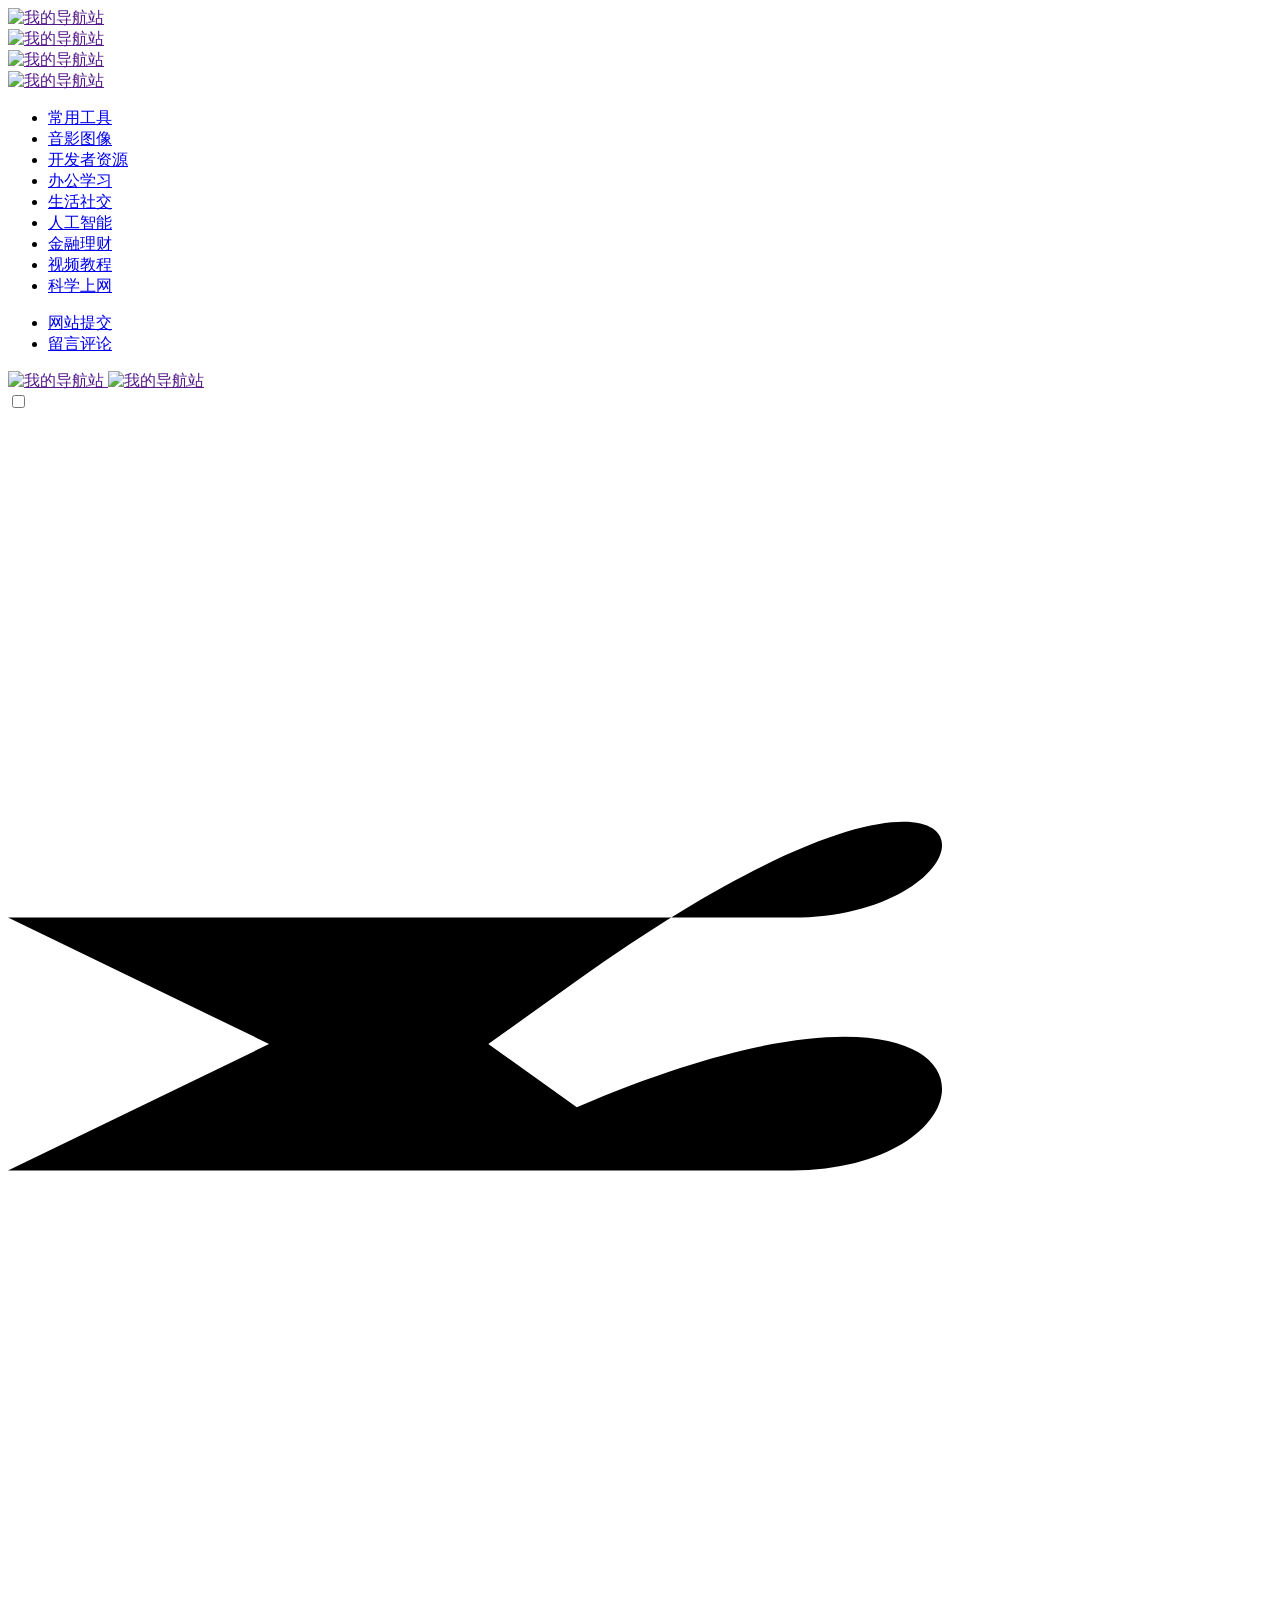
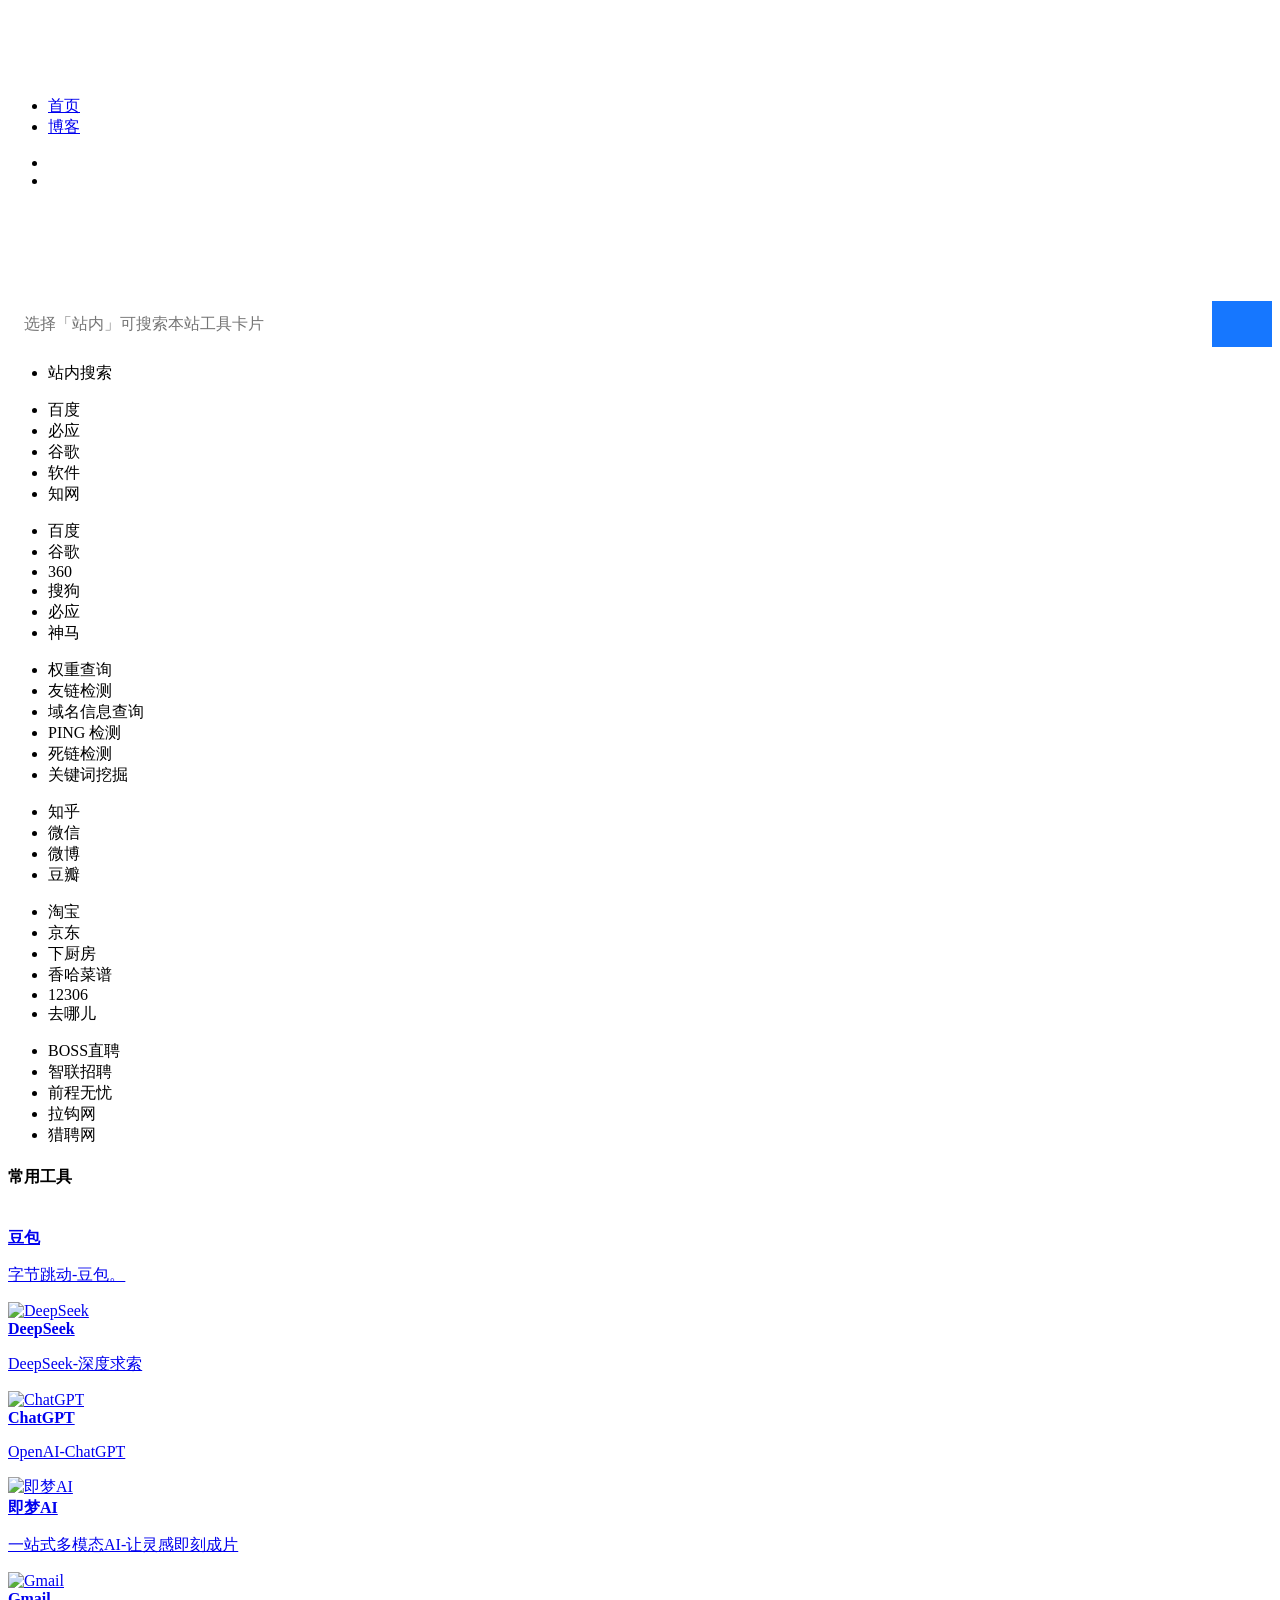
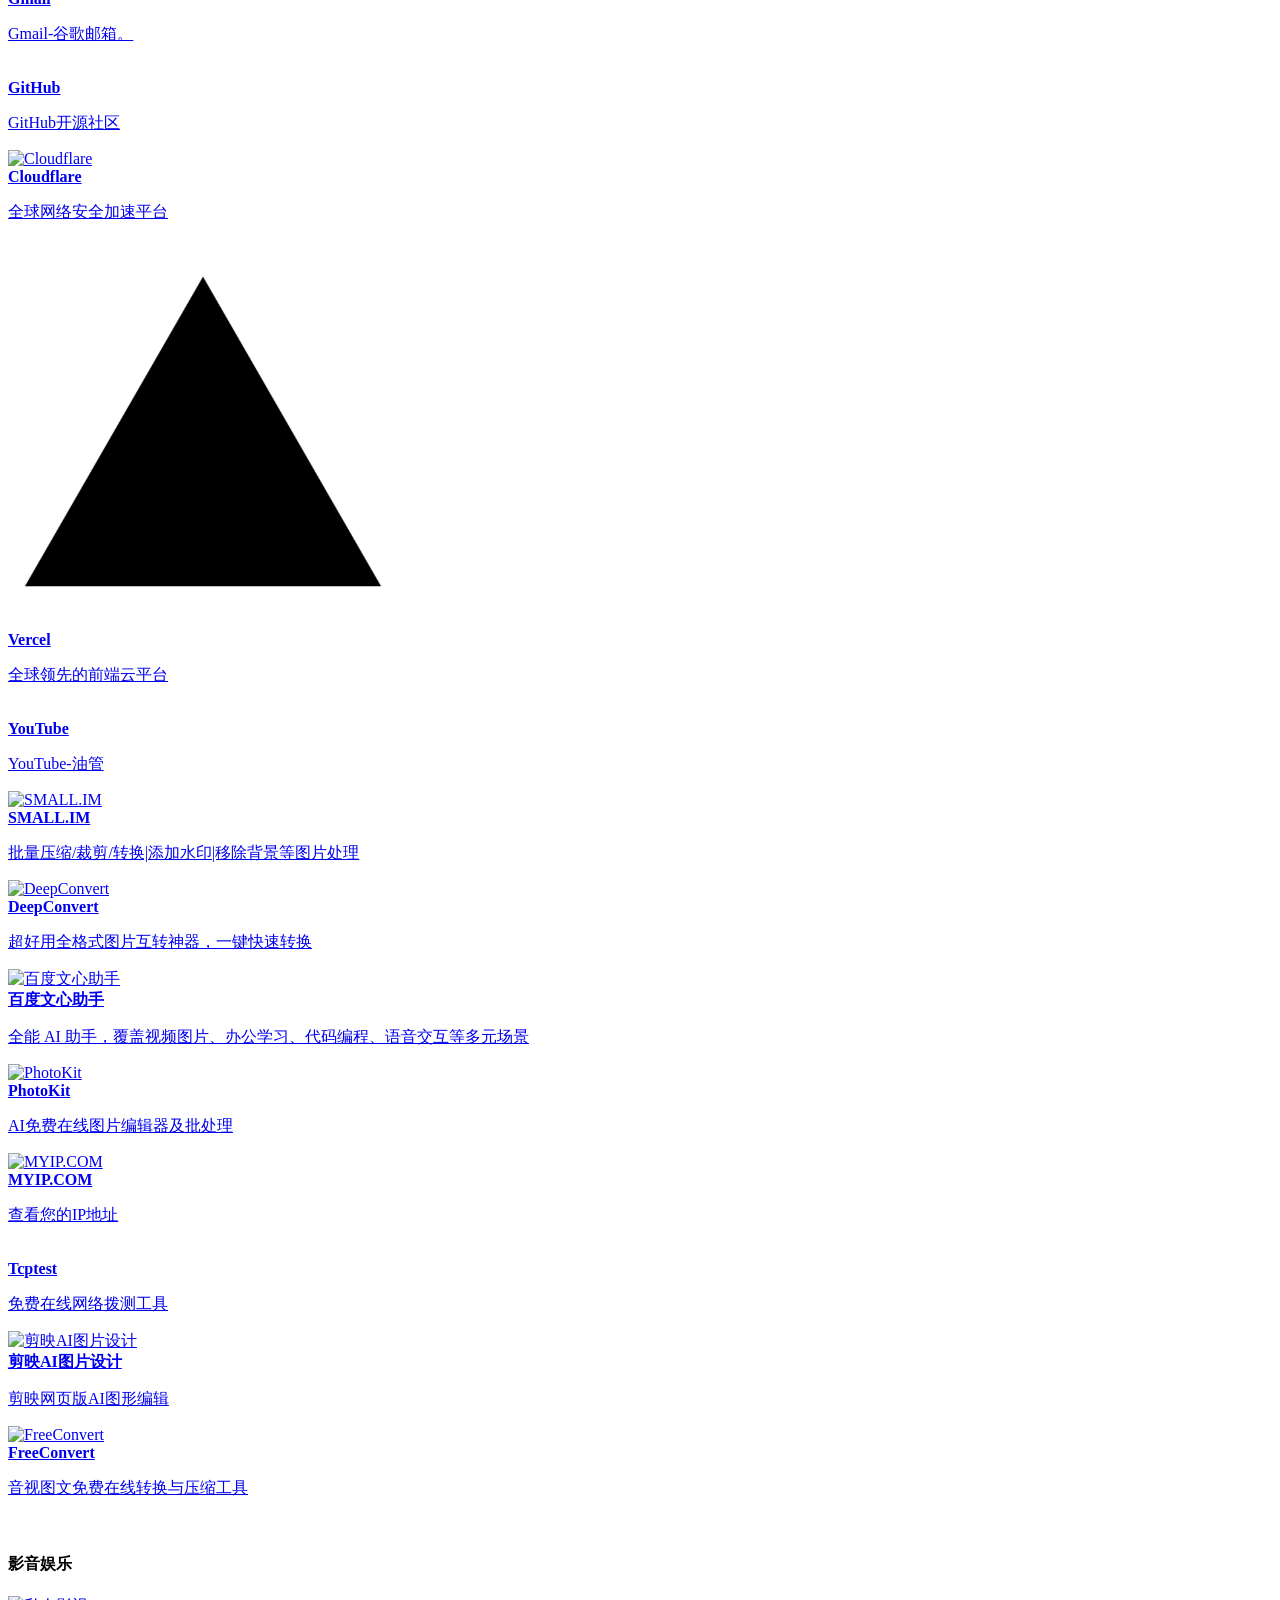
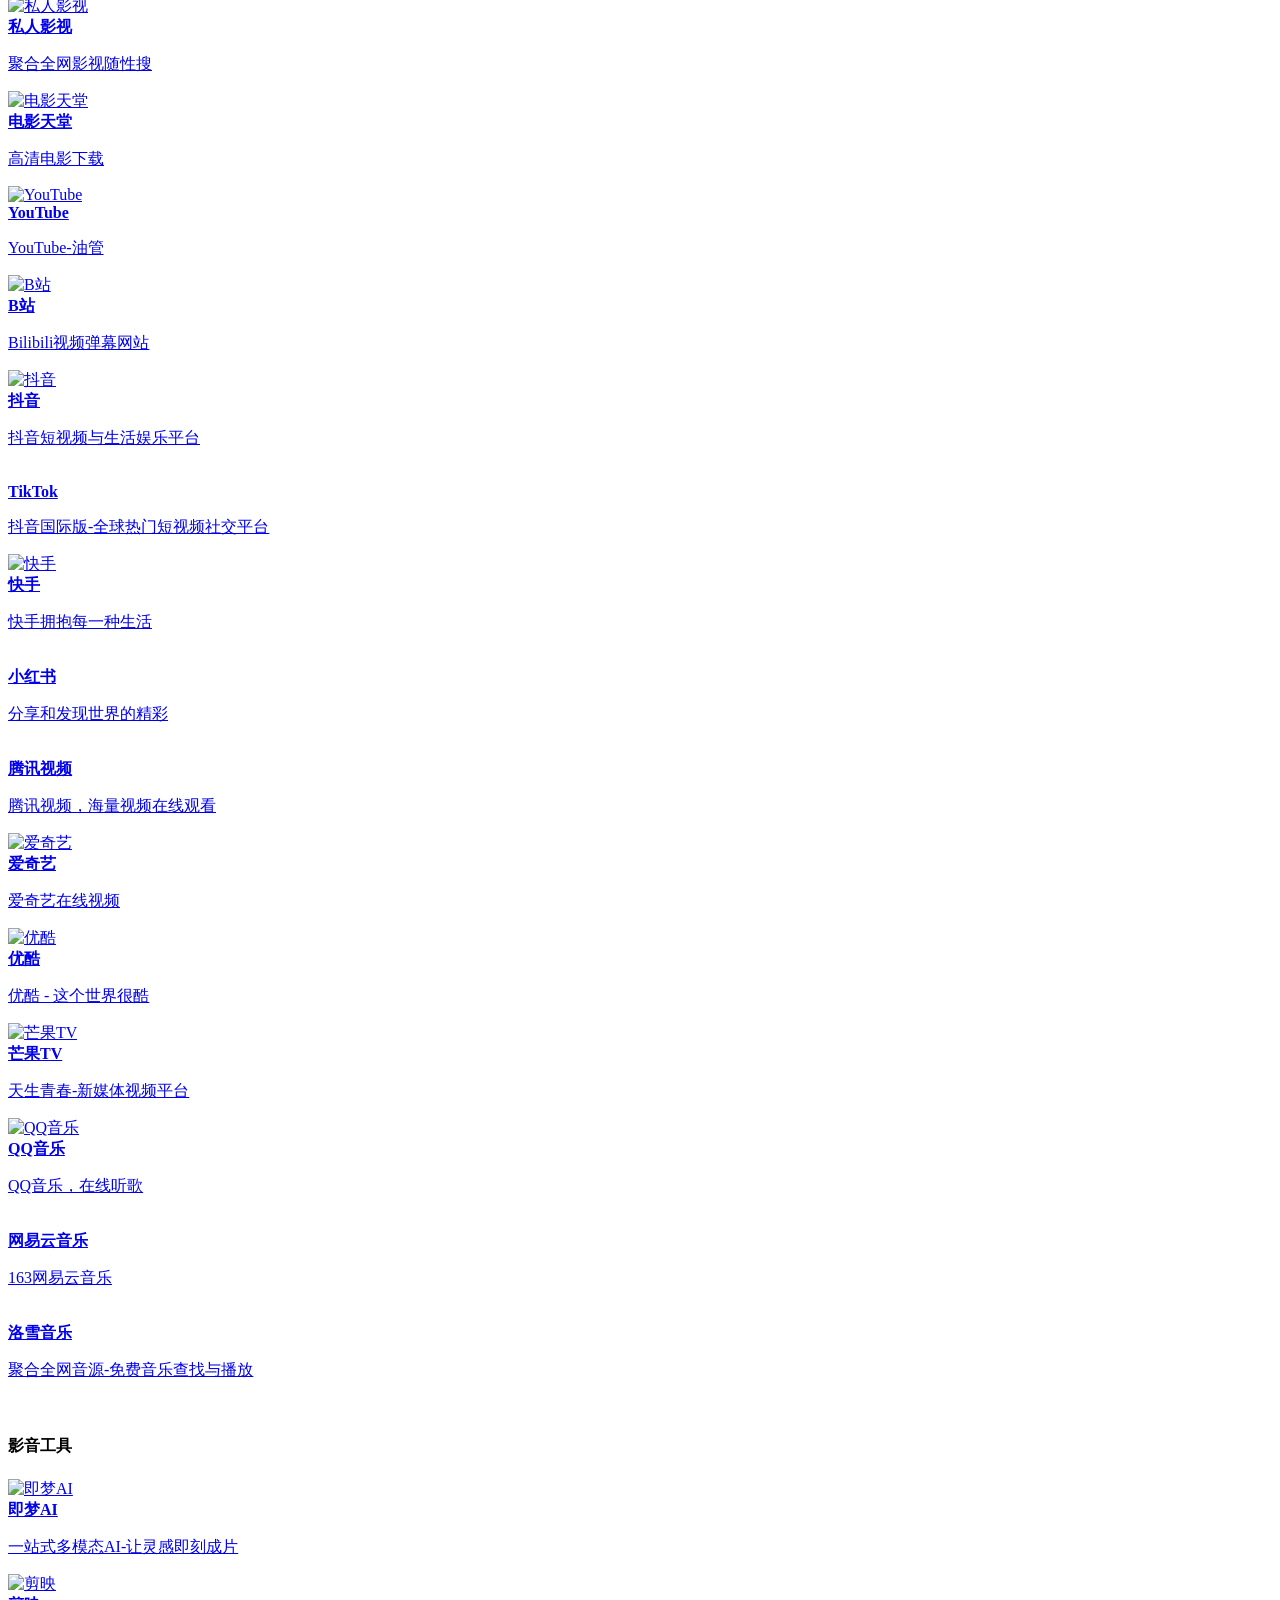
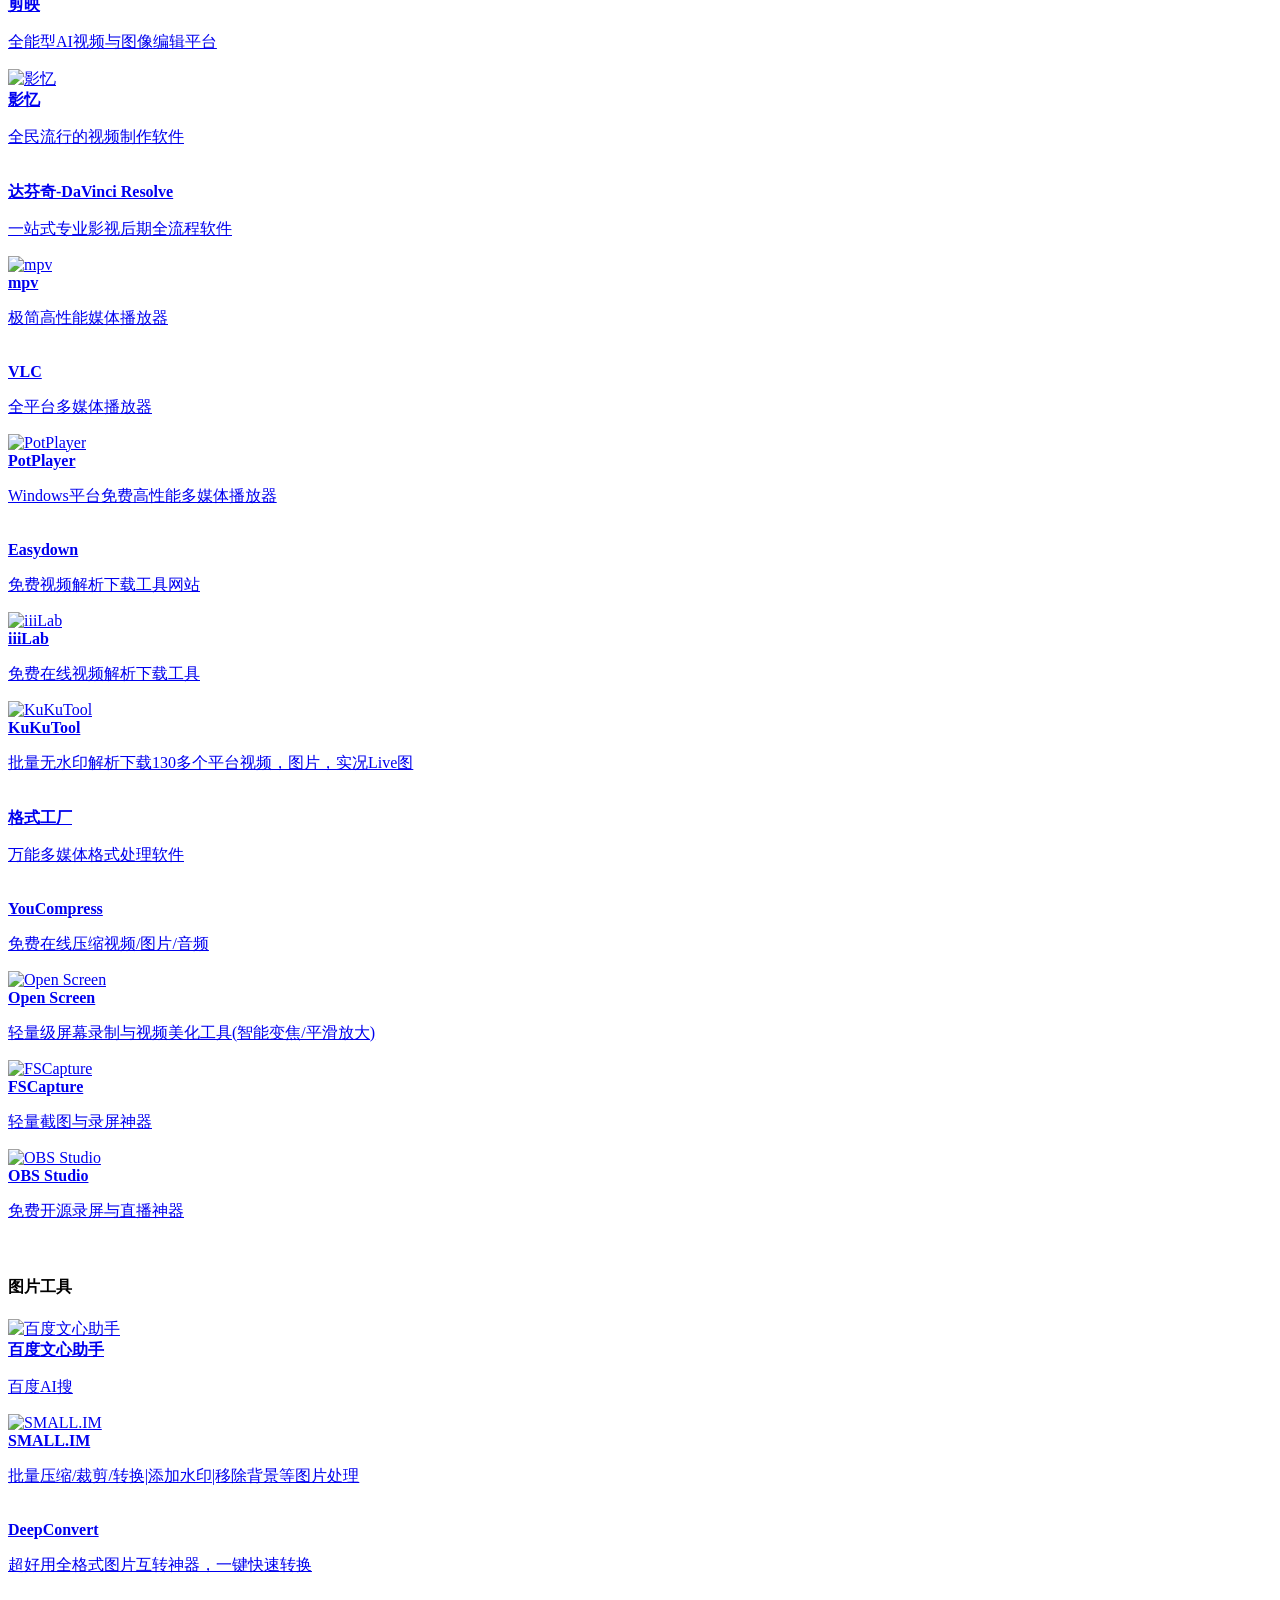
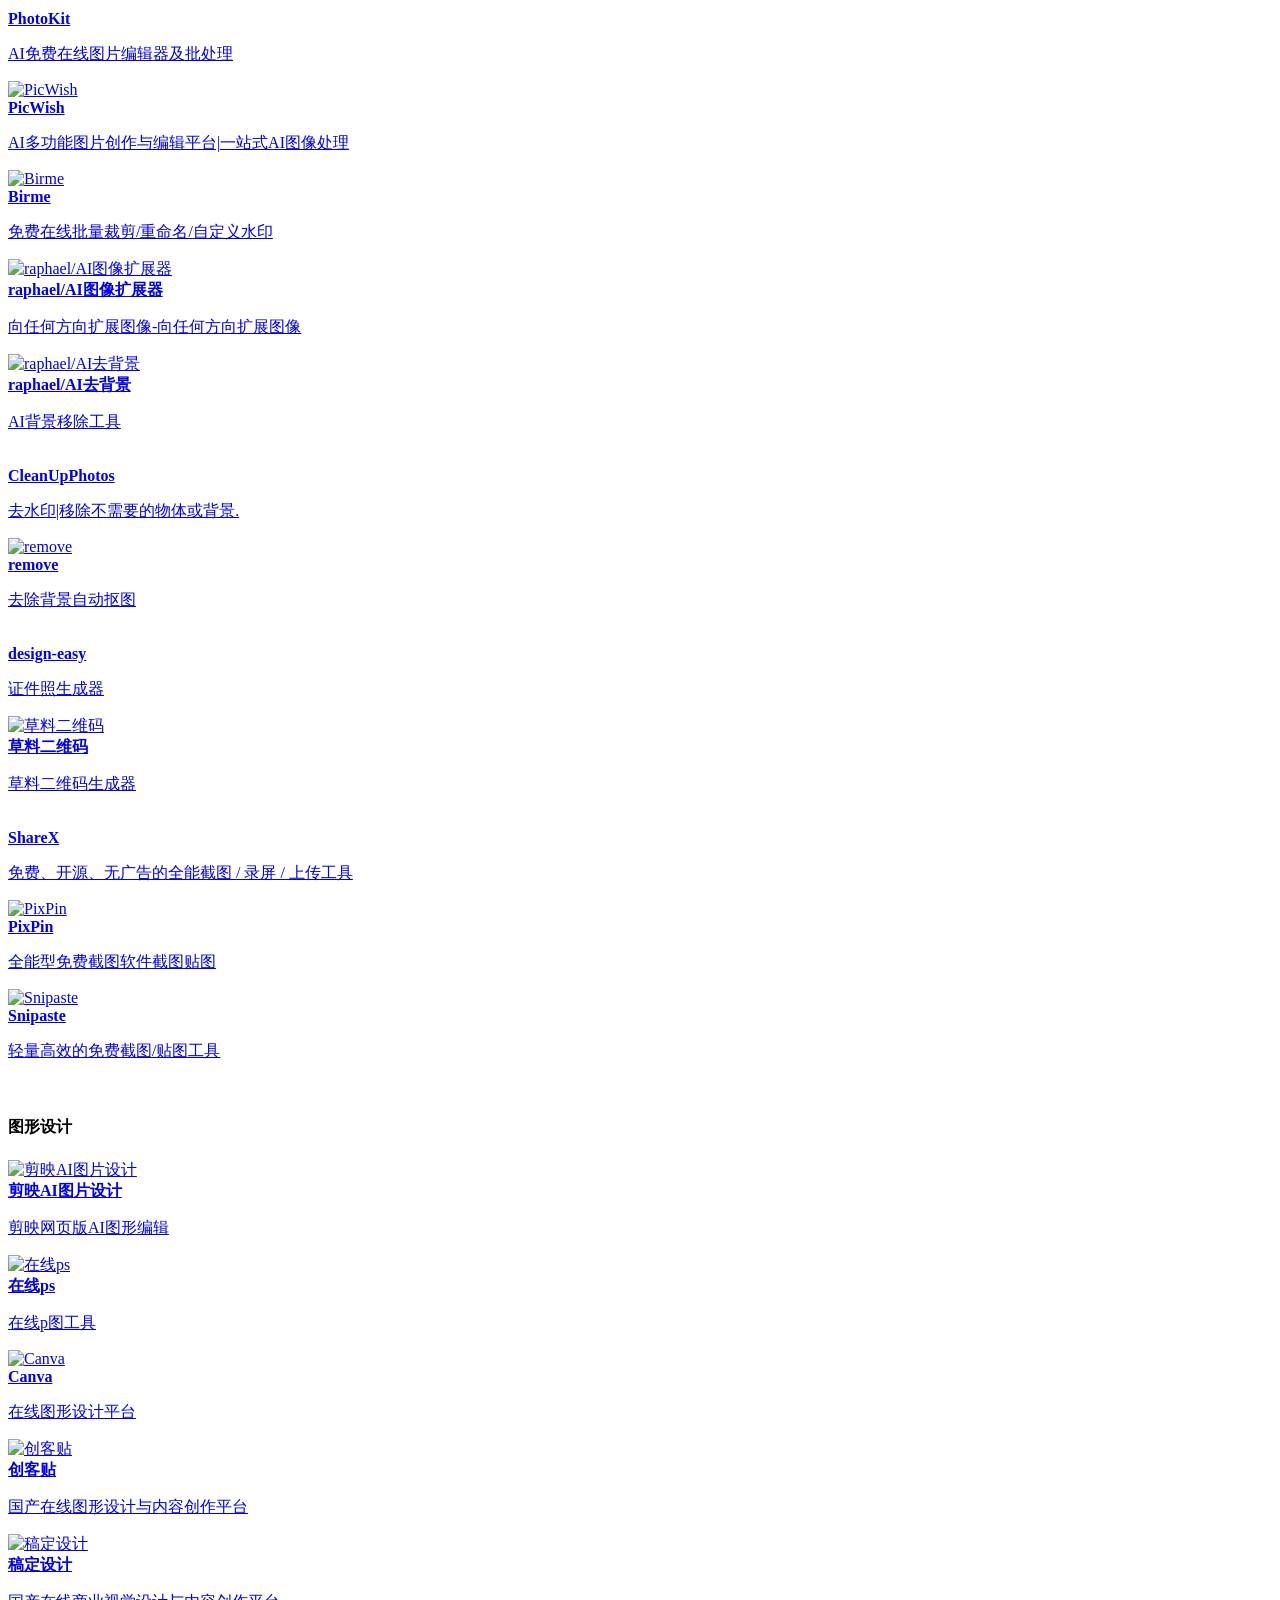
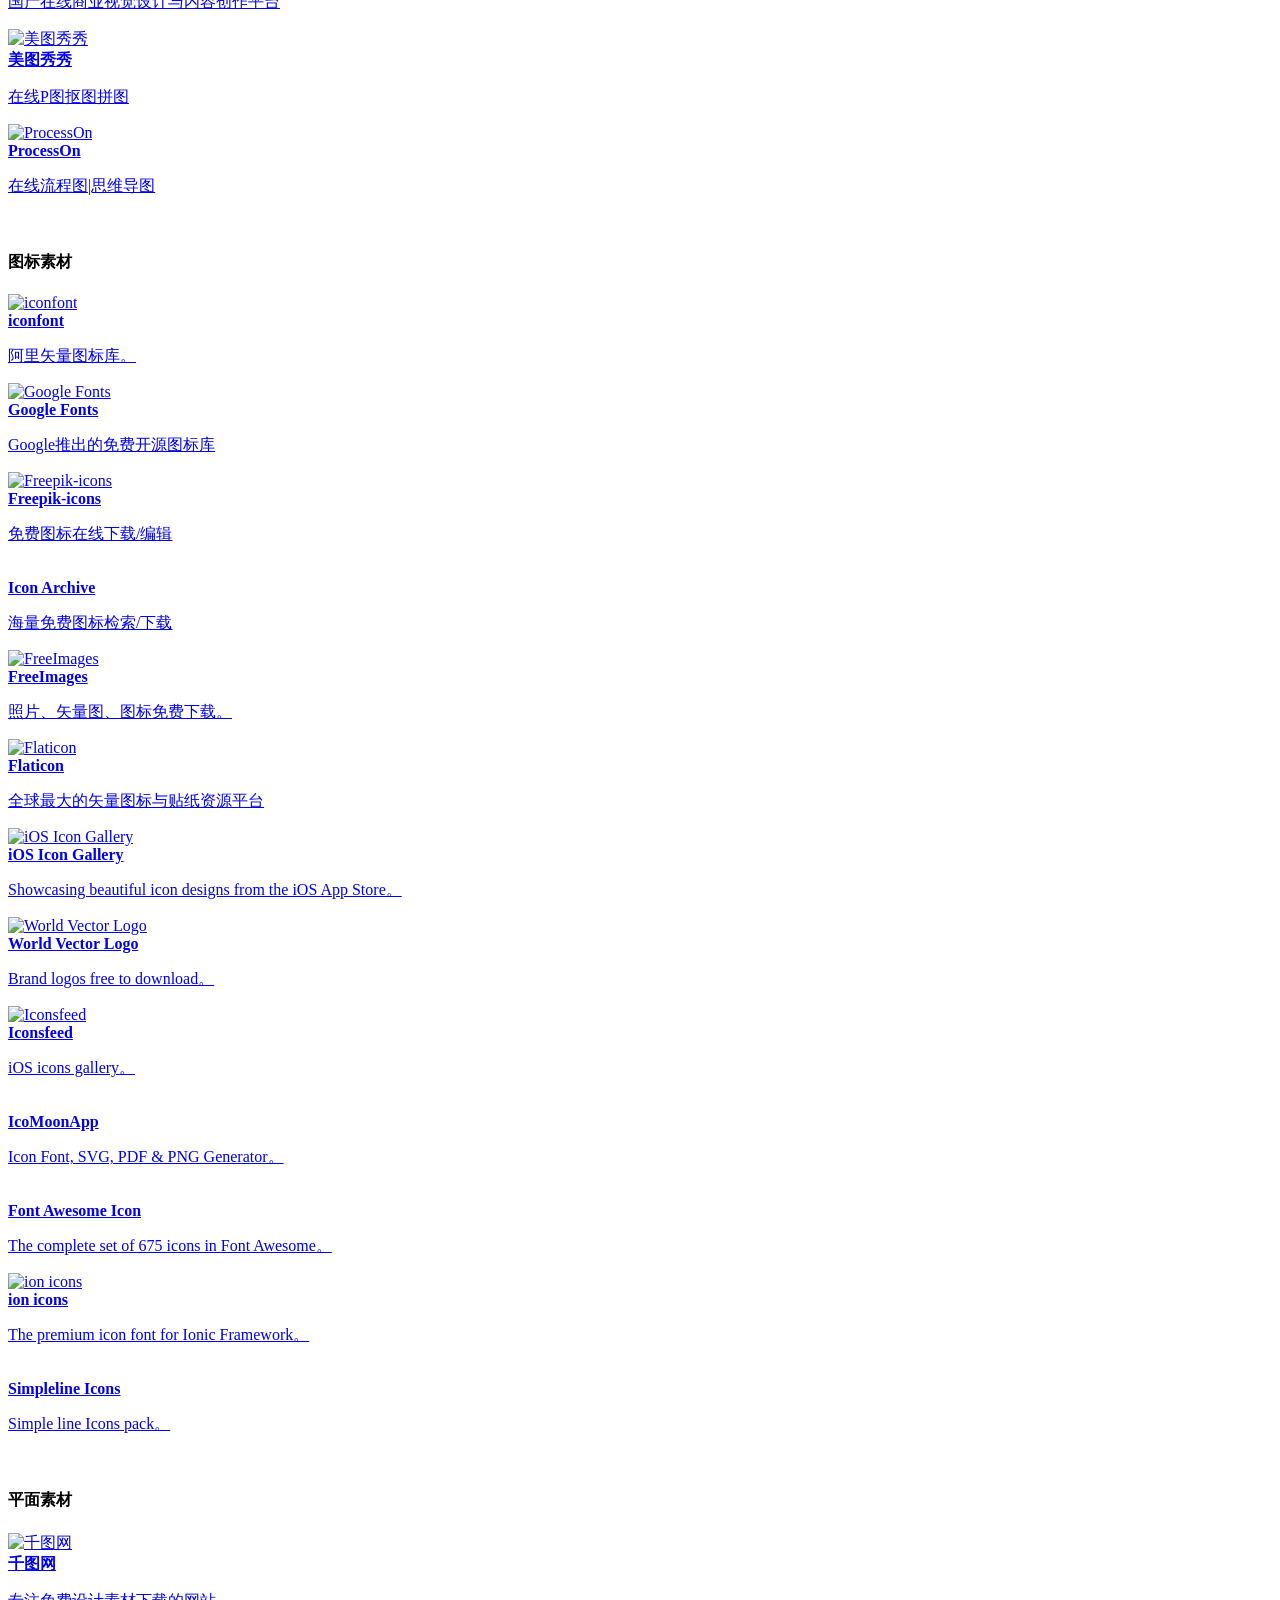
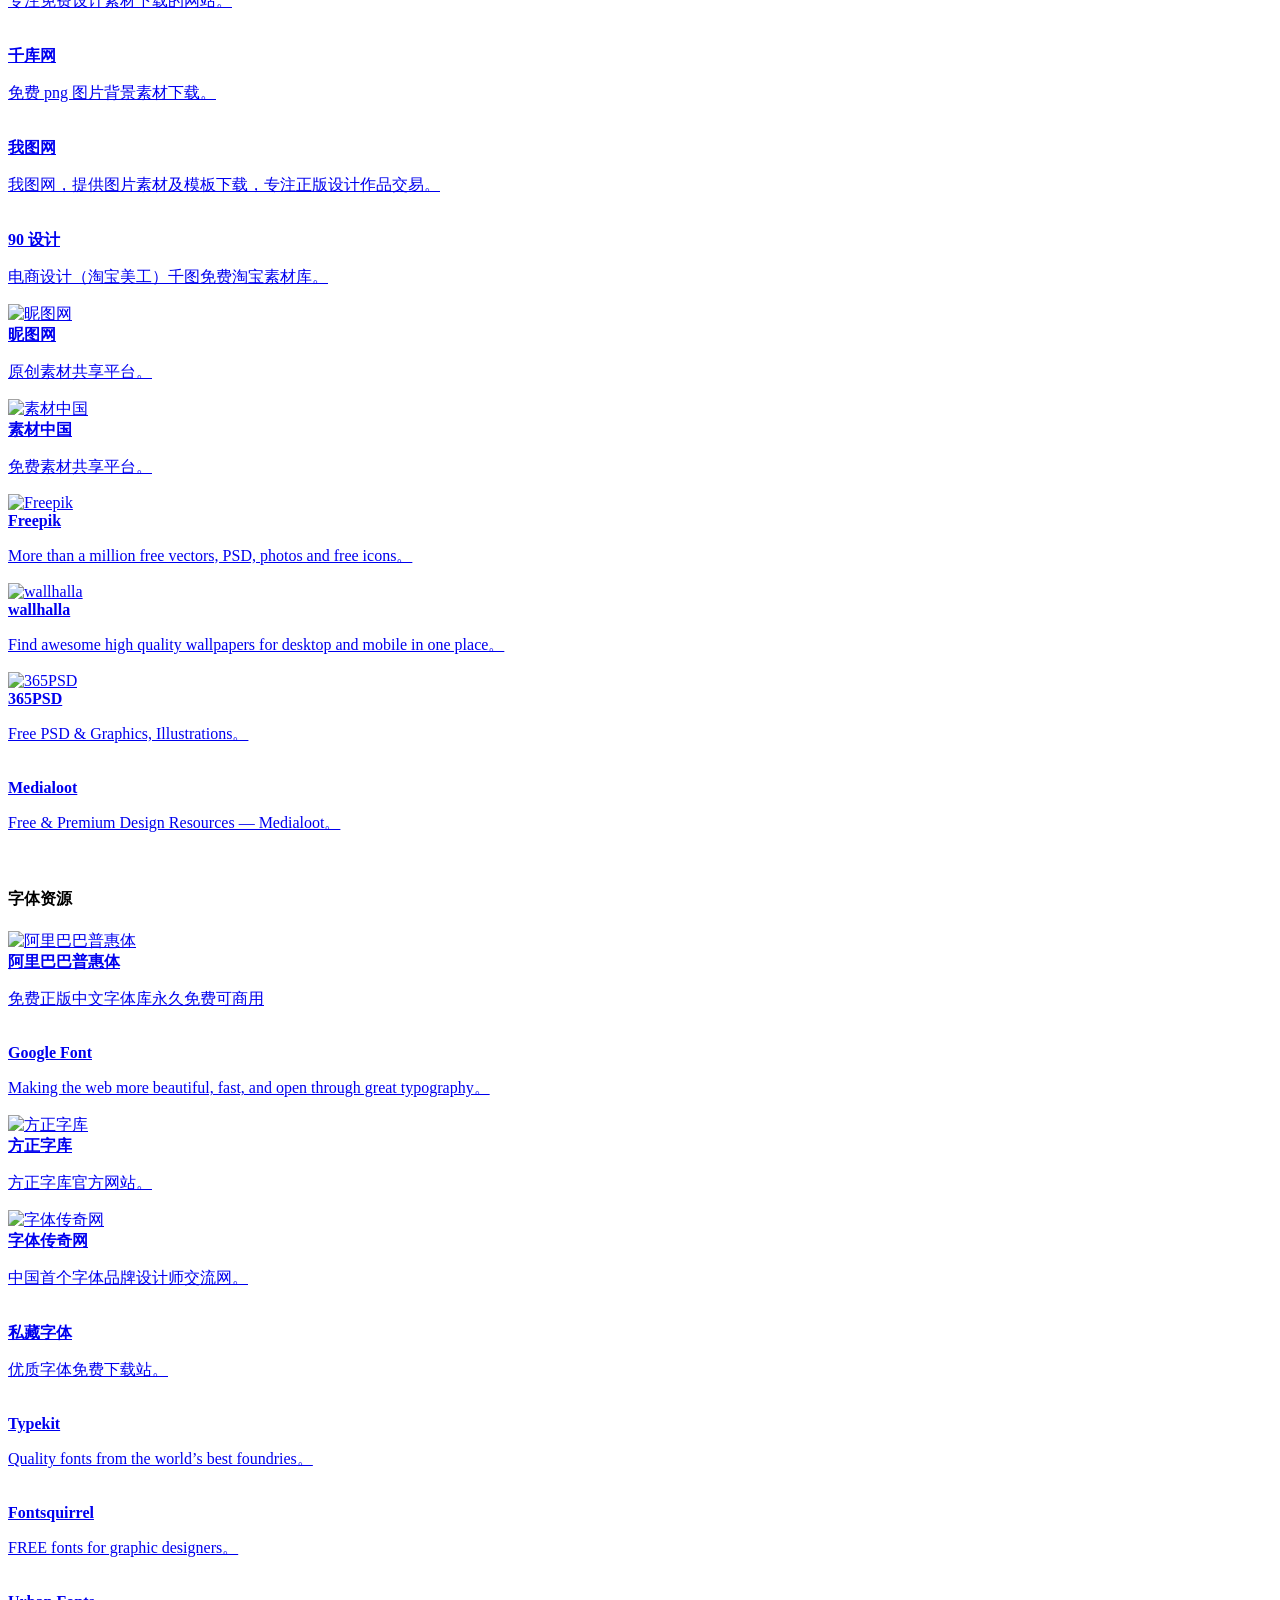
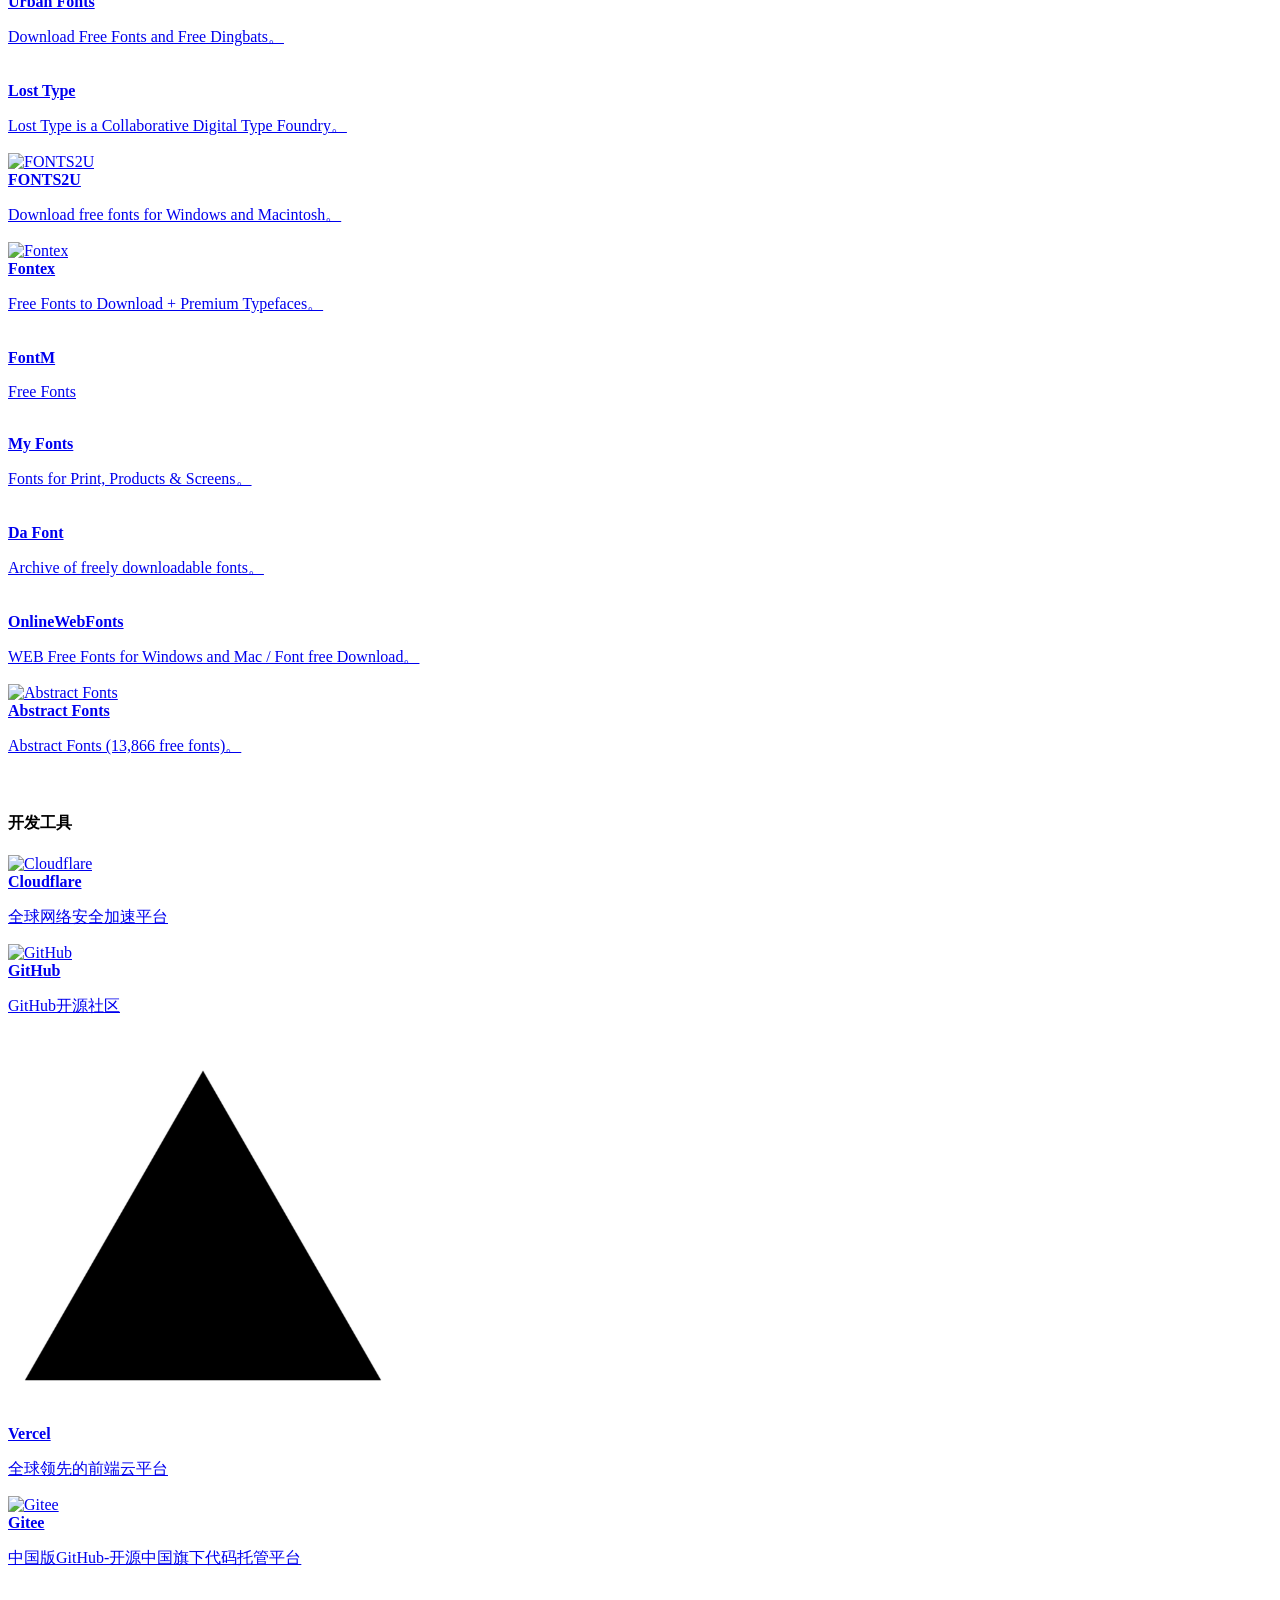
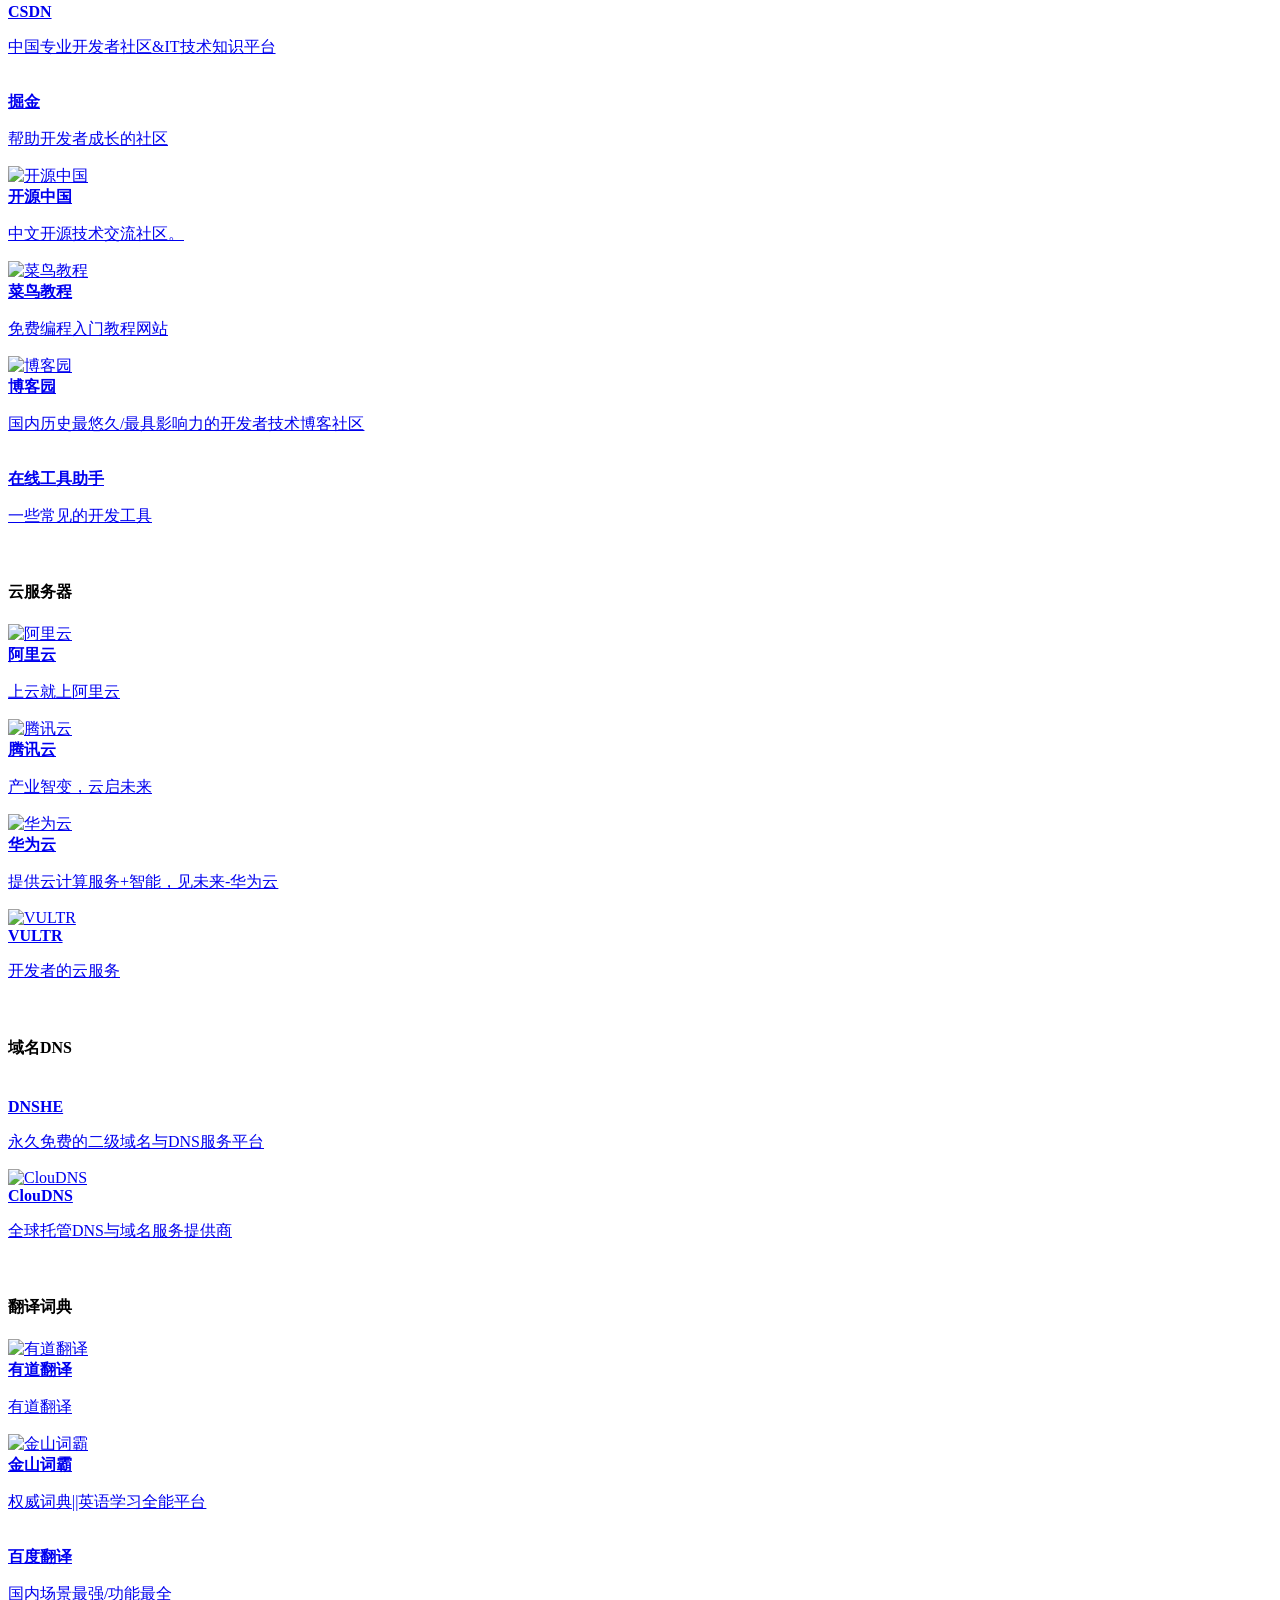
==== commit 26d7c1f7: "Update index.html" ====
--- a/index.html
+++ b/index.html
@@ -408,6 +408,10 @@
 </div>
 
 
+
+	
+
+
 <div class="content-site customize-site">
     <h4 class="text-gray text-lg mb-4">
         <i class="iconfont icon-book-mark-line icon-lg mr-2"></i>
@@ -421,49 +425,71 @@
 </div>
 
 <script>
-// 友情链接动态渲染（只执行这一段，不影响其他功能）
+// 友情链接动态渲染（增强版，带错误提示）
 async function renderFriendLinks() {
+  const linkContainer = document.getElementById('friendlink-links');
+  const titleEl = document.getElementById('friendlink-title');
+
   try {
-    // 读取配置文件
-    const res = await fetch('/nav-config.json');
+    // 1. 读取配置文件（先尝试相对路径，再试根路径）
+    let res;
+    try {
+      res = await fetch('./nav-config.json');
+    } catch (e) {
+      res = await fetch('/nav-config.json');
+    }
+
+    if (!res.ok) throw new Error('配置文件加载失败：' + res.status);
+
     const config = await res.json();
-    
-    // 找到我们添加的友情链接分类
+
+    // 2. 找到友情链接分类
     const friendLinkCat = config.categories.find(cat => cat.id === 'friendlink');
-    
-    if (friendLinkCat) {
-      // 更新标题
-      document.getElementById('friendlink-title').textContent = friendLinkCat.name;
-      
-      // 更新链接
-      const linkContainer = document.getElementById('friendlink-links');
-      linkContainer.innerHTML = ''; // 清空旧链接
-      
-      friendLinkCat.sites.forEach((site, index) => {
-        const a = document.createElement('a');
-        a.href = site.url;
-        a.title = site.desc;
-        a.target = '_blank';
-        a.textContent = site.name;
-        
-        linkContainer.appendChild(a);
-        
-        // 链接之间用 · 分隔
-        if (index < friendLinkCat.sites.length - 1) {
-          const separator = document.createTextNode(' · ');
-          linkContainer.appendChild(separator);
-        }
-      });
+
+    if (!friendLinkCat) throw new Error('未找到 id="friendlink" 的分类');
+
+    // 3. 更新标题
+    titleEl.textContent = friendLinkCat.name;
+
+    // 4. 渲染链接
+    linkContainer.innerHTML = '';
+    if (!friendLinkCat.sites || friendLinkCat.sites.length === 0) {
+      linkContainer.innerHTML = '<span class="text-muted">暂无链接</span>';
+      return;
     }
+
+    friendLinkCat.sites.forEach((site, index) => {
+      const a = document.createElement('a');
+      a.href = site.url;
+      a.title = site.desc || '';
+      a.target = '_blank';
+      a.textContent = site.name;
+
+      linkContainer.appendChild(a);
+
+      if (index < friendLinkCat.sites.length - 1) {
+        linkContainer.appendChild(document.createTextNode(' · '));
+      }
+    });
+
   } catch (err) {
-    // 如果加载失败，什么也不显示，不影响页面其他部分
-    console.error('友情链接加载失败', err);
+    // 出错时在页面上显示错误信息，方便排查
+    linkContainer.innerHTML = `<span class="text-danger">加载失败：${err.message}</span>`;
+    console.error('友情链接渲染错误:', err);
   }
 }
 
-// 页面加载完成后执行
-renderFriendLinks();
-</script>
+// 确保页面加载完成后执行
+if (document.readyState === 'loading') {
+  document.addEventListener('DOMContentLoaded', renderFriendLinks);
+} else {
+  renderFriendLinks();
+}
+</script>
+
+
+
+	
 
         <footer class="main-footer footer-type-1 text-xs">
             <div id="footer-tools" class="d-flex flex-column">
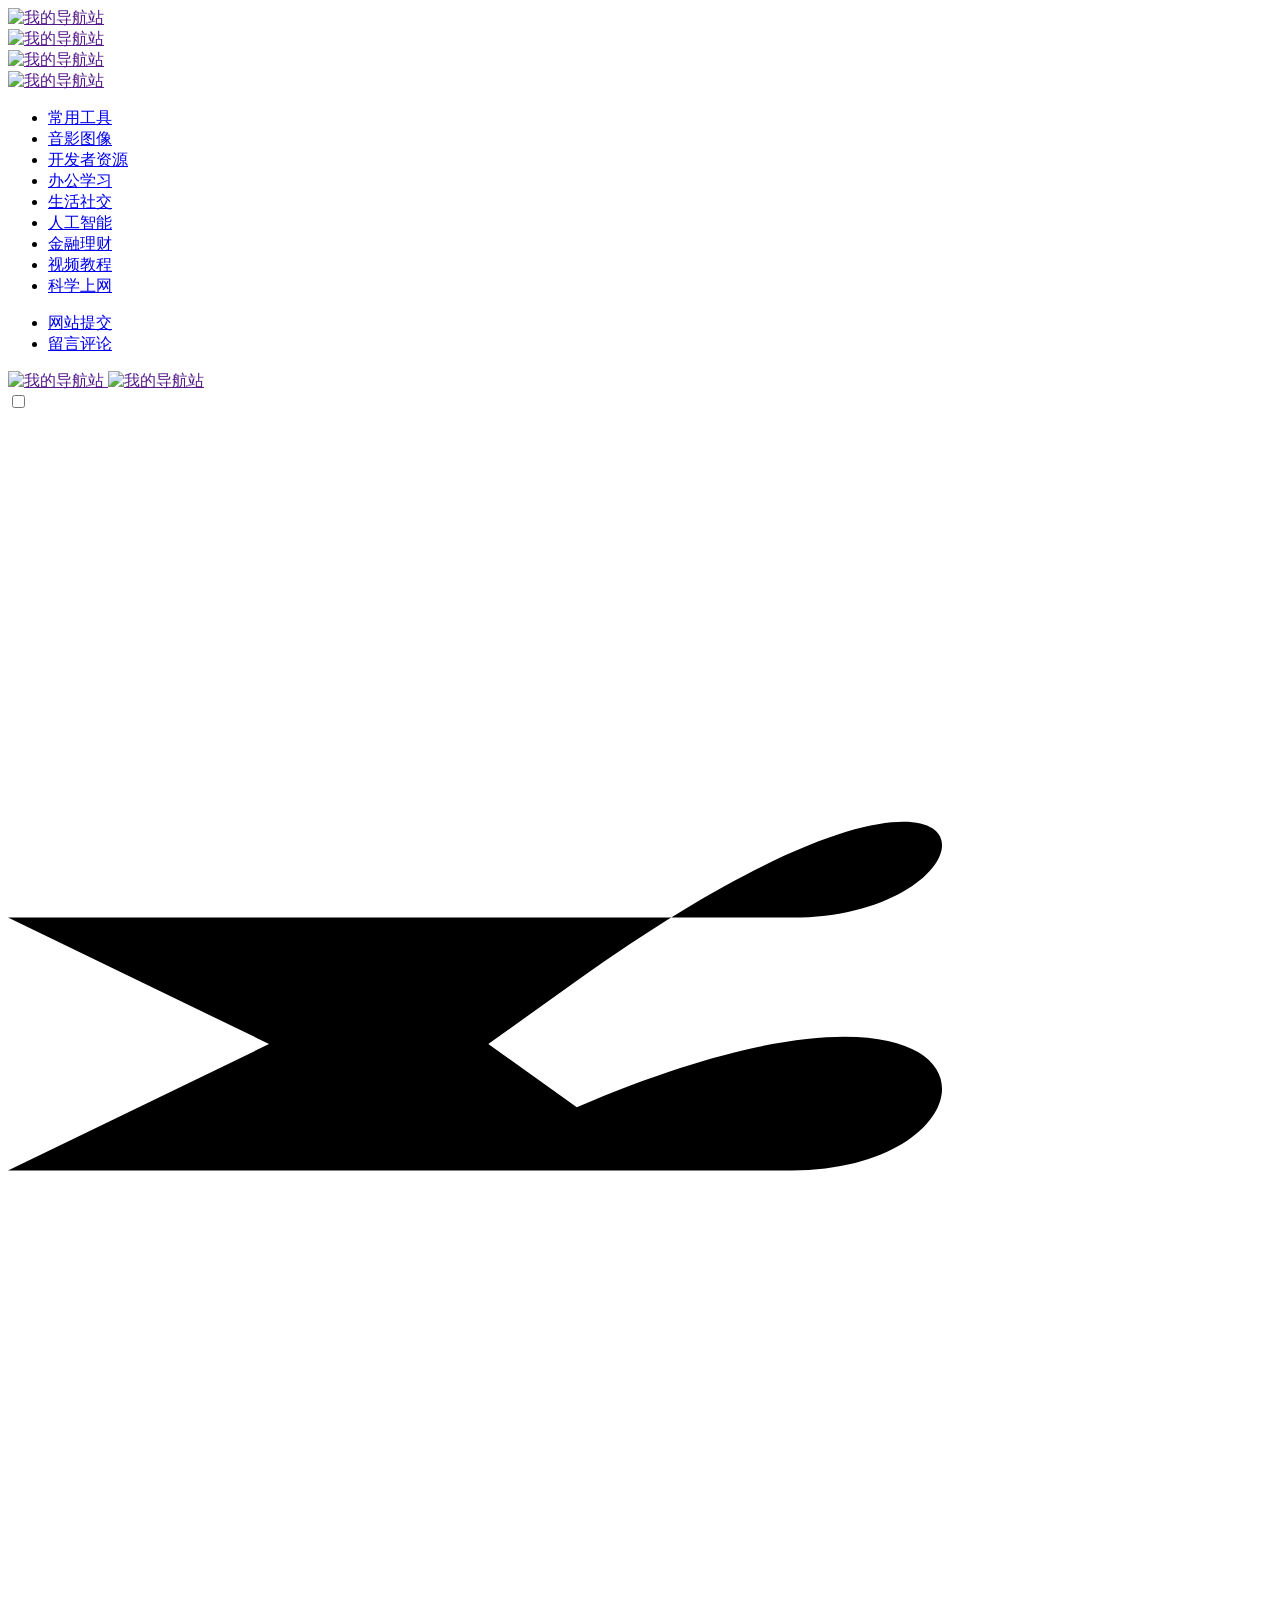
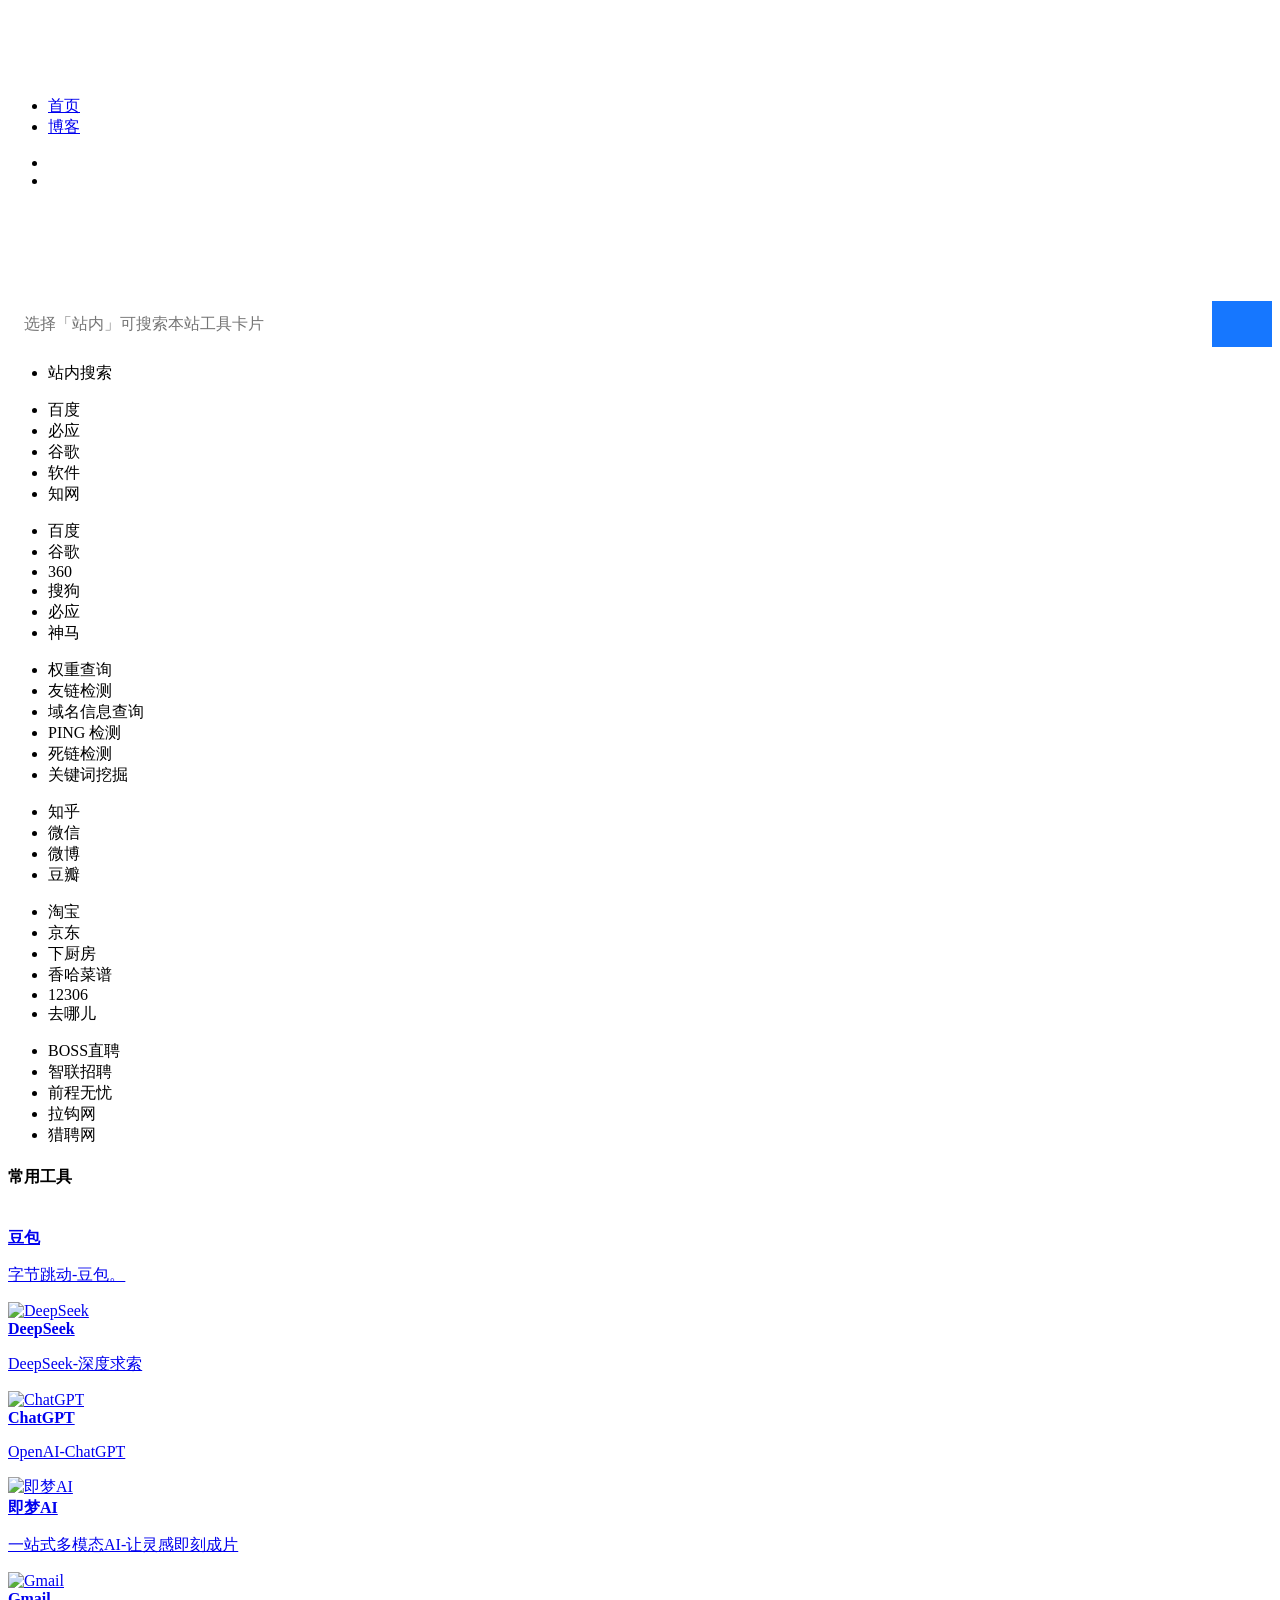
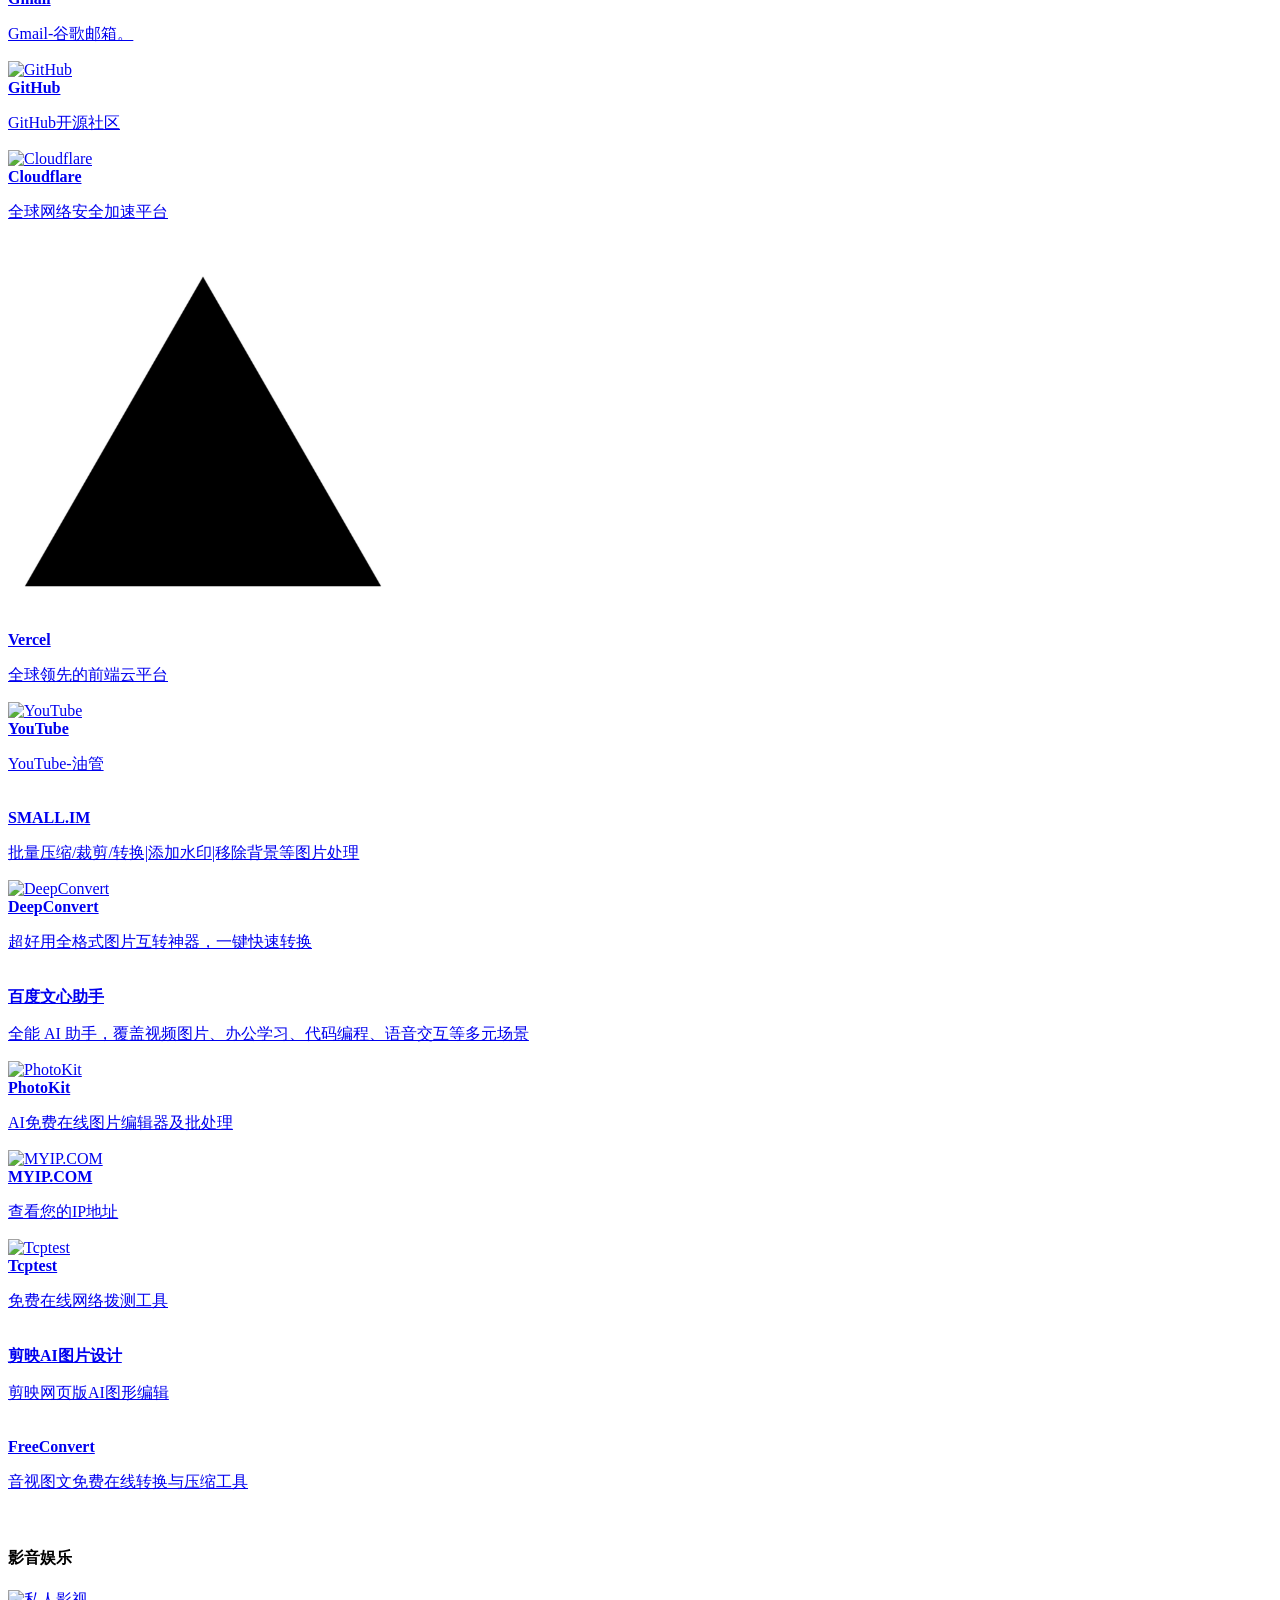
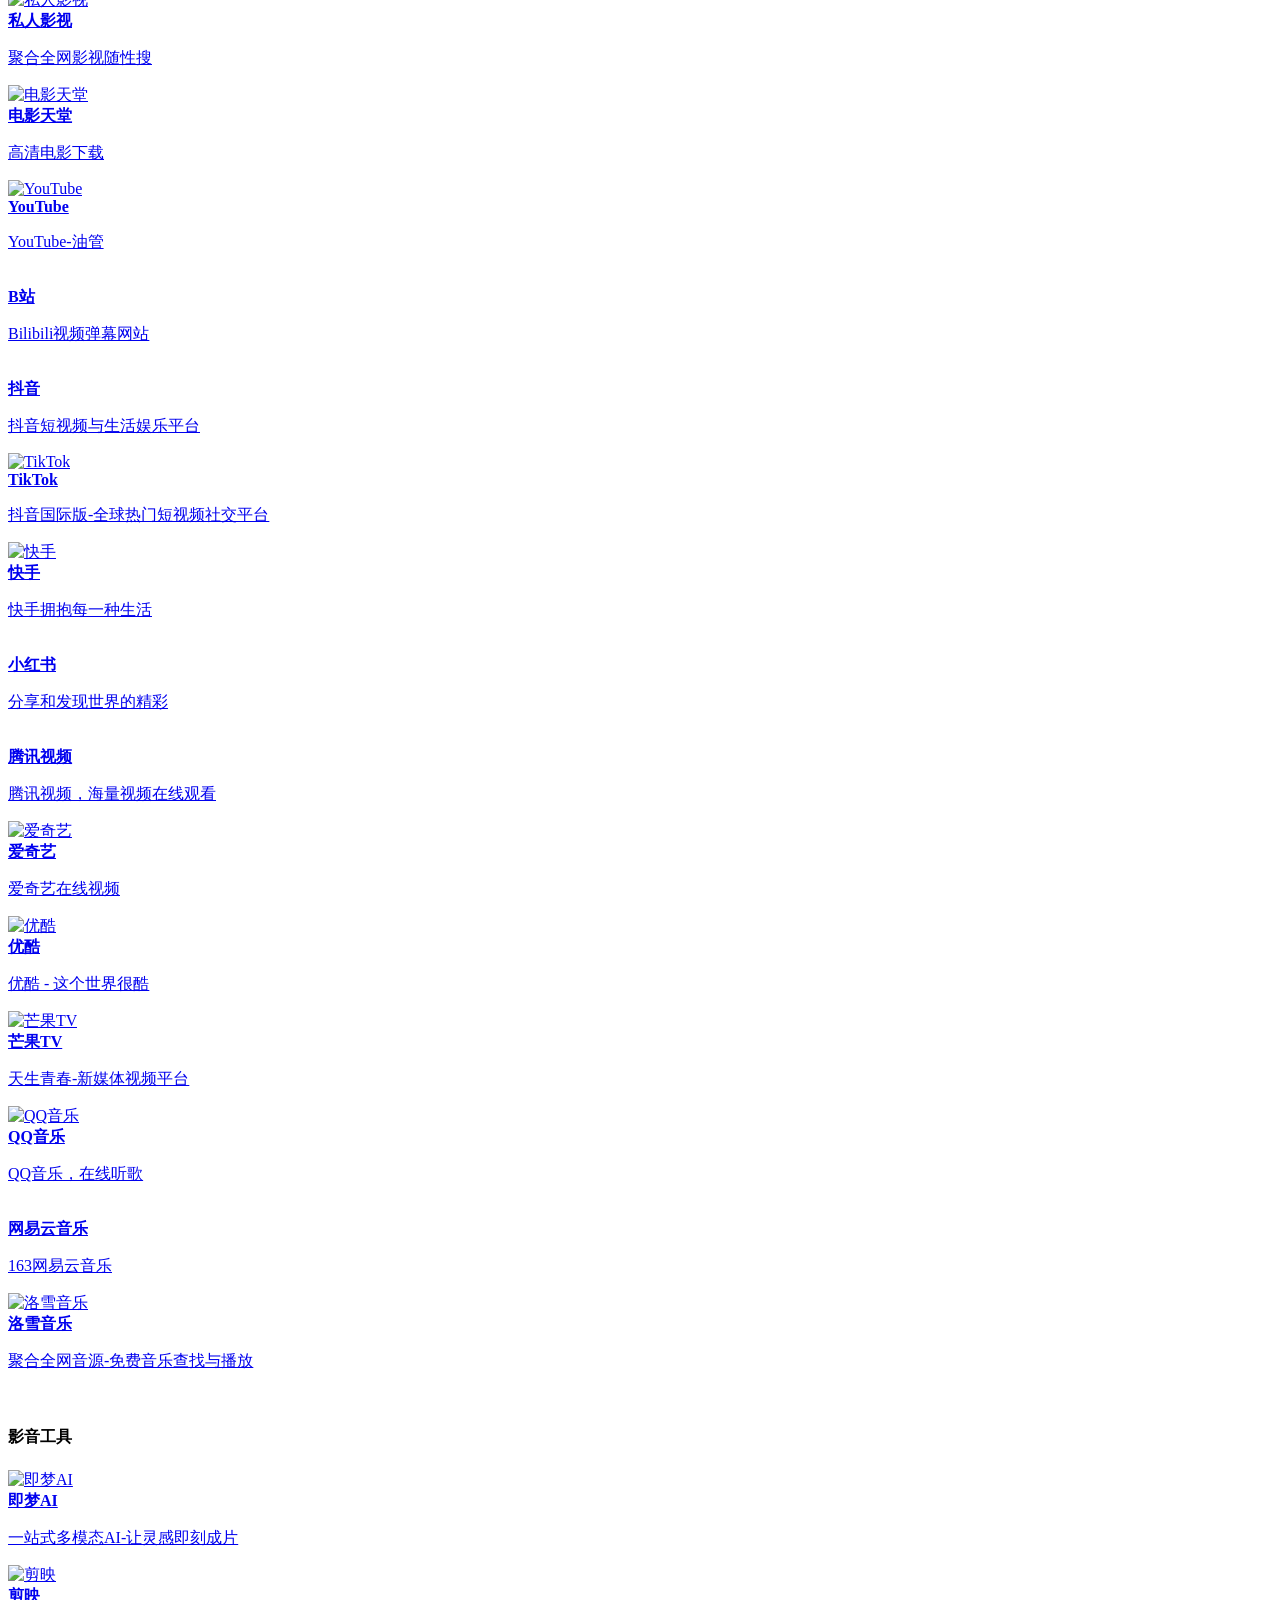
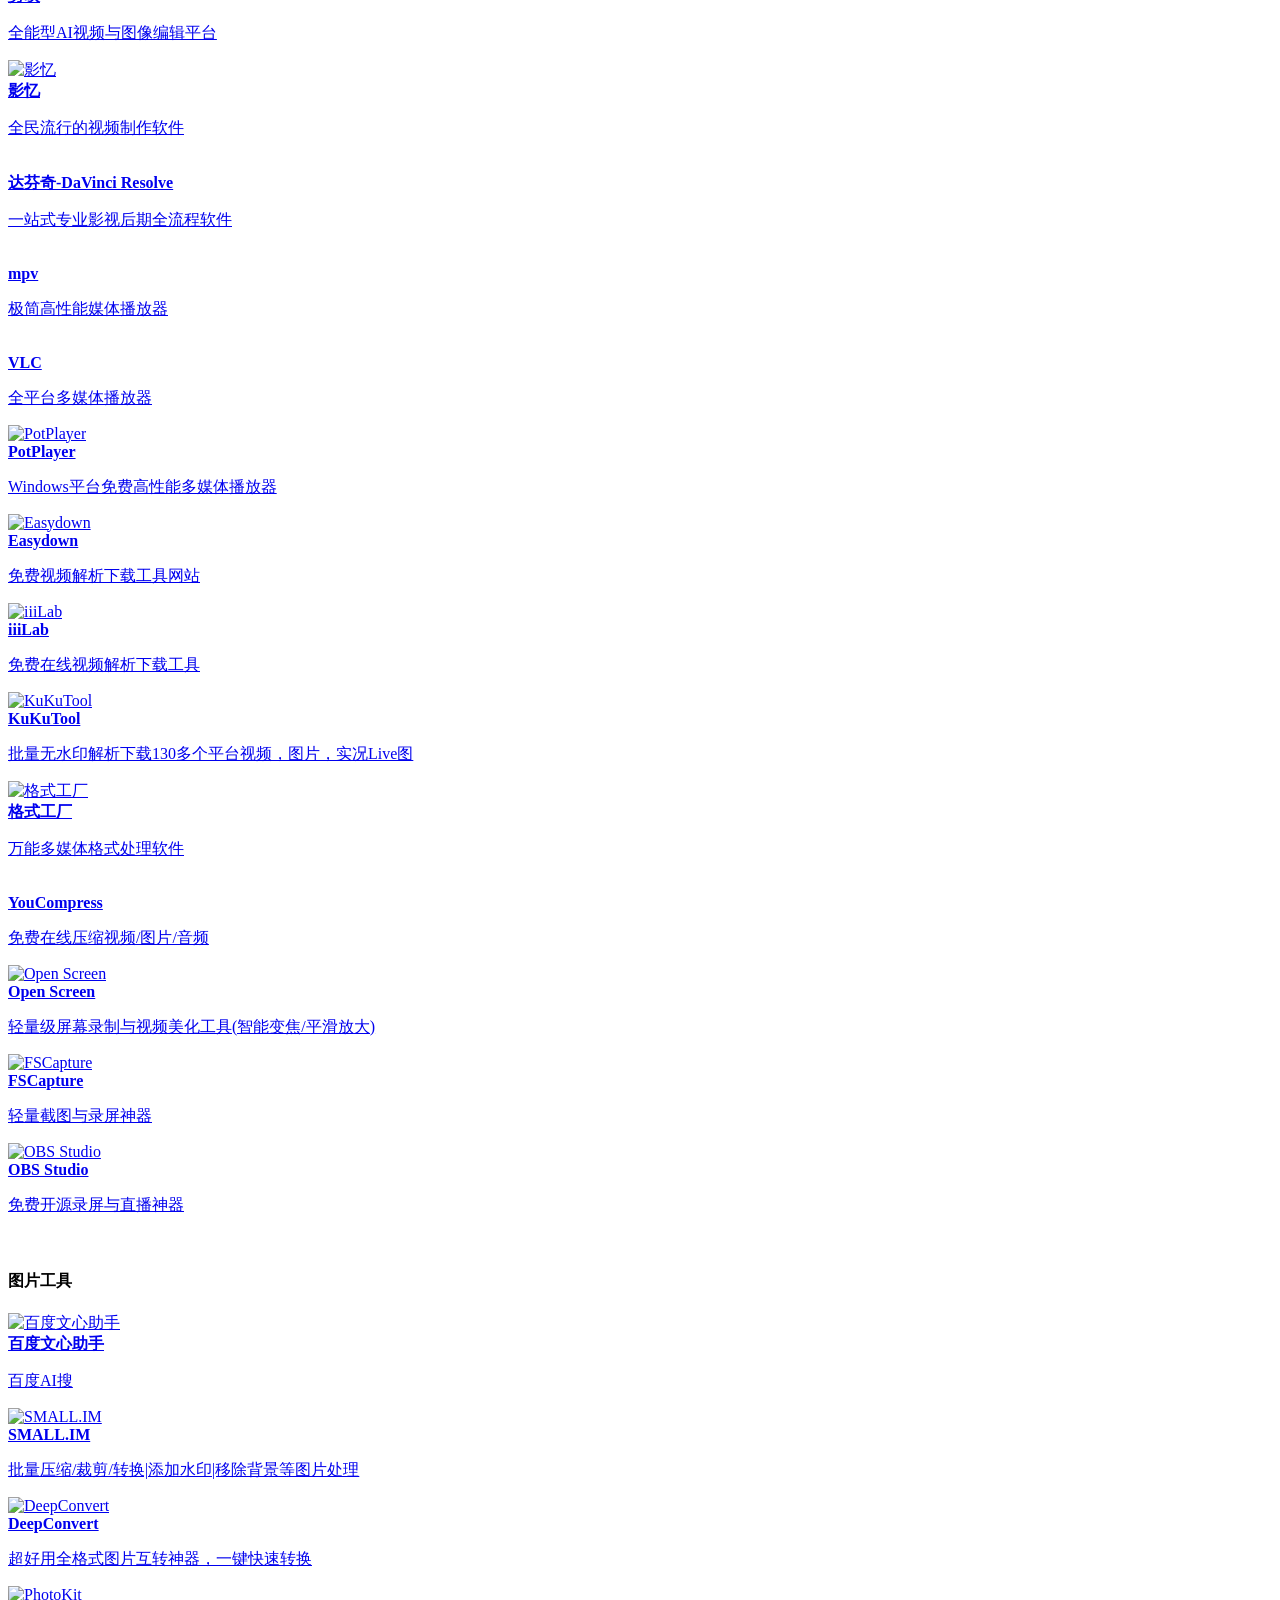
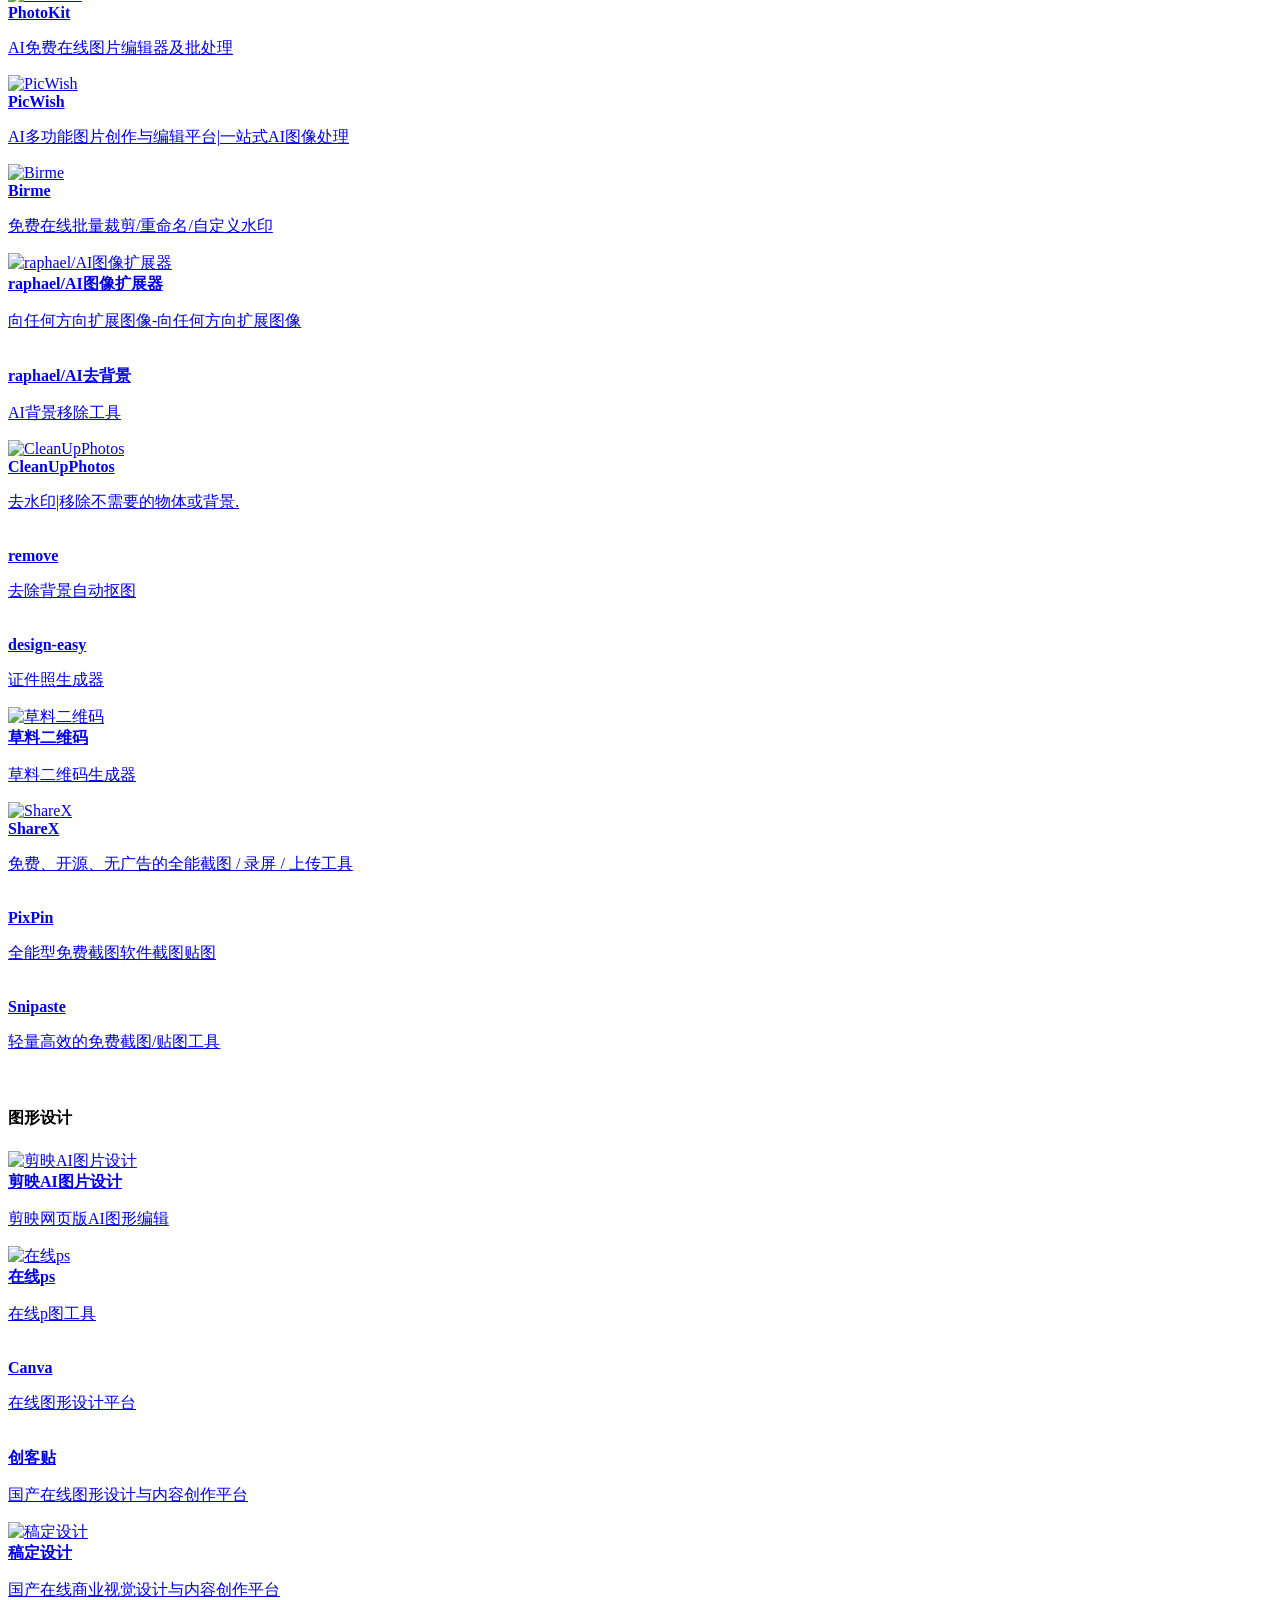
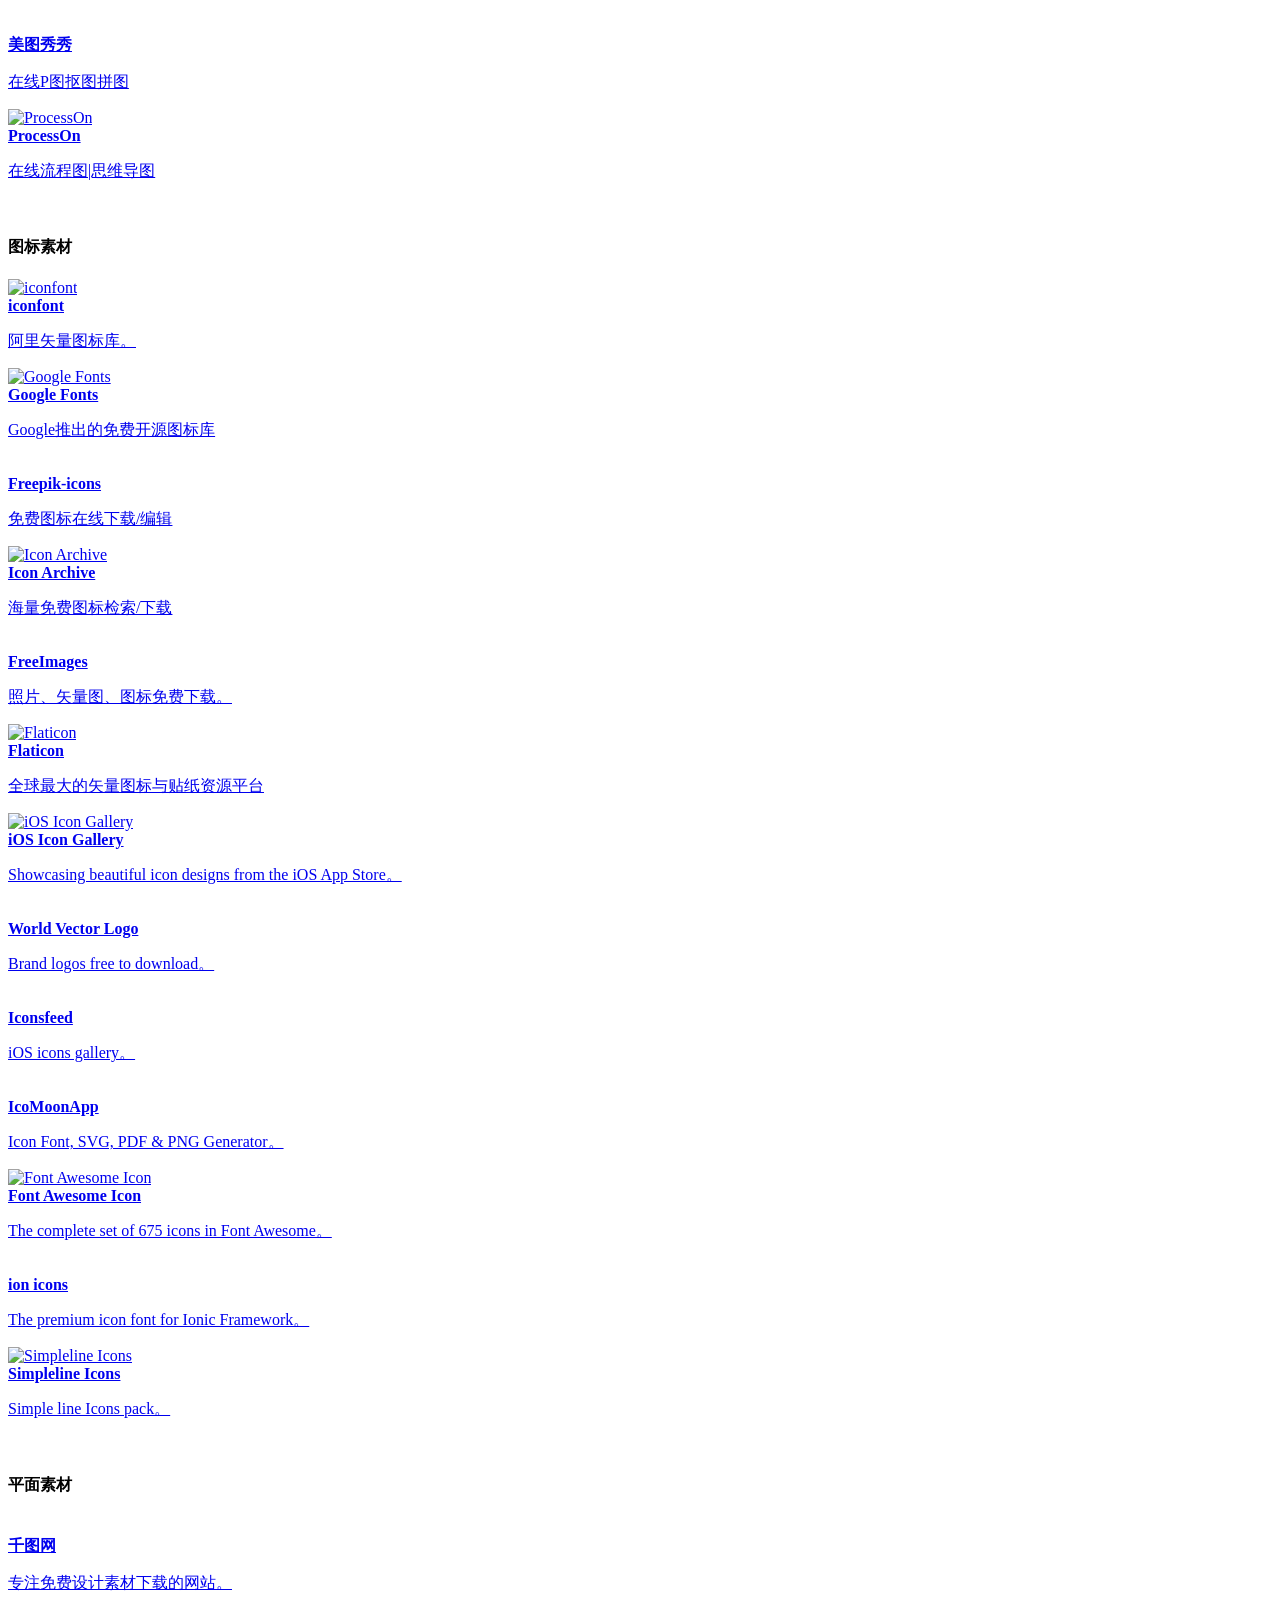
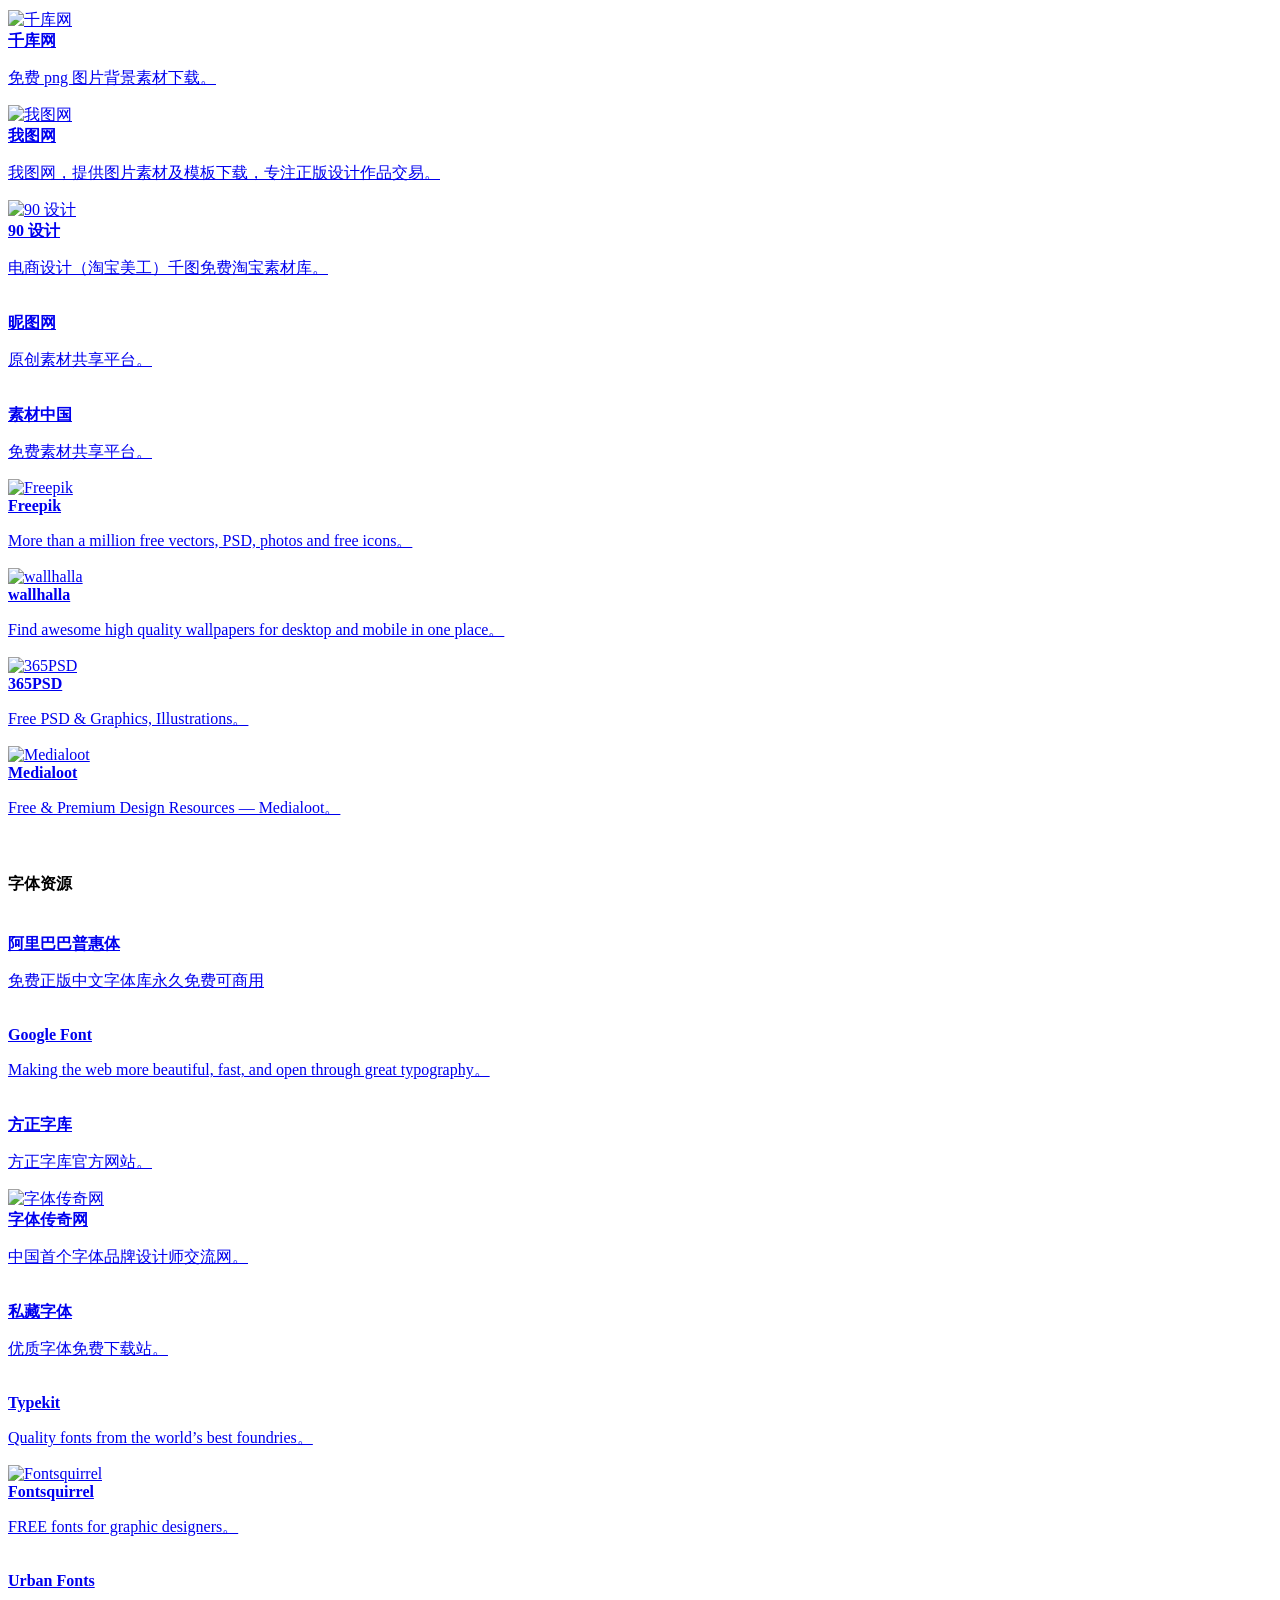
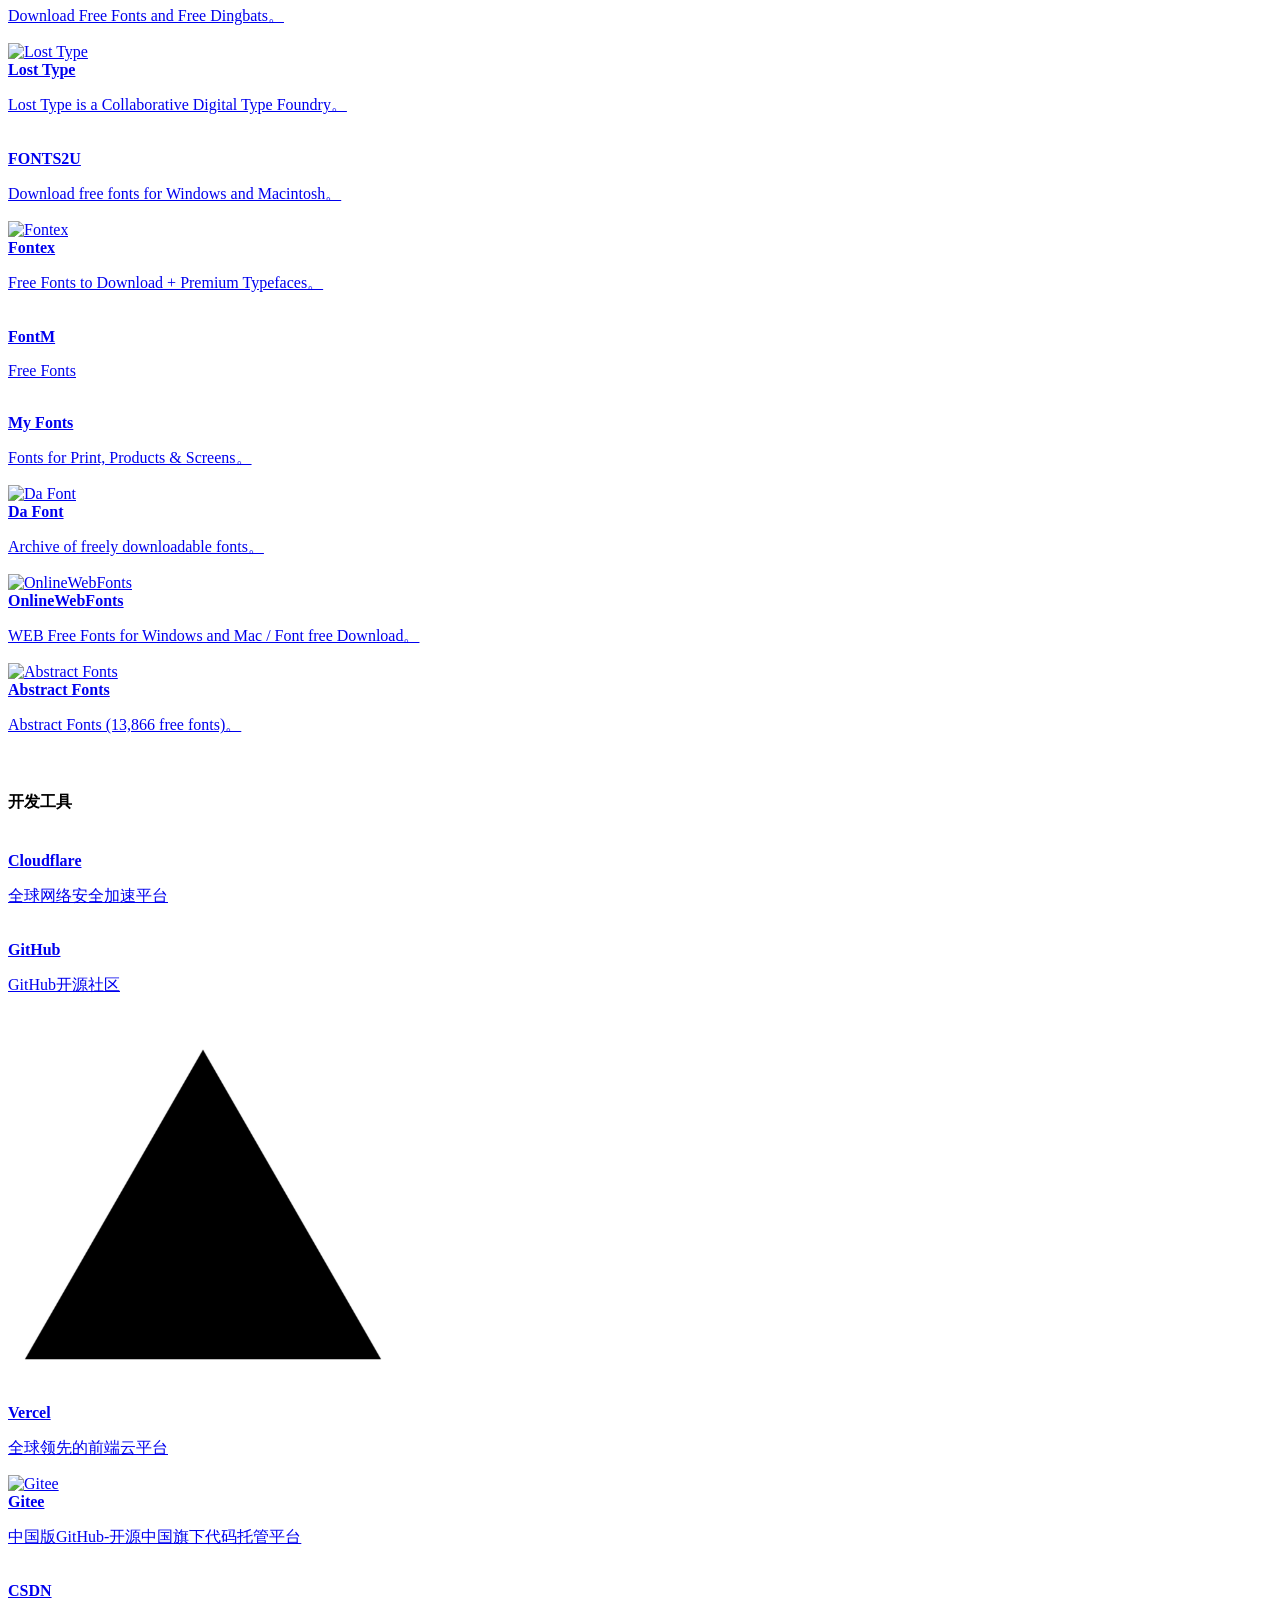
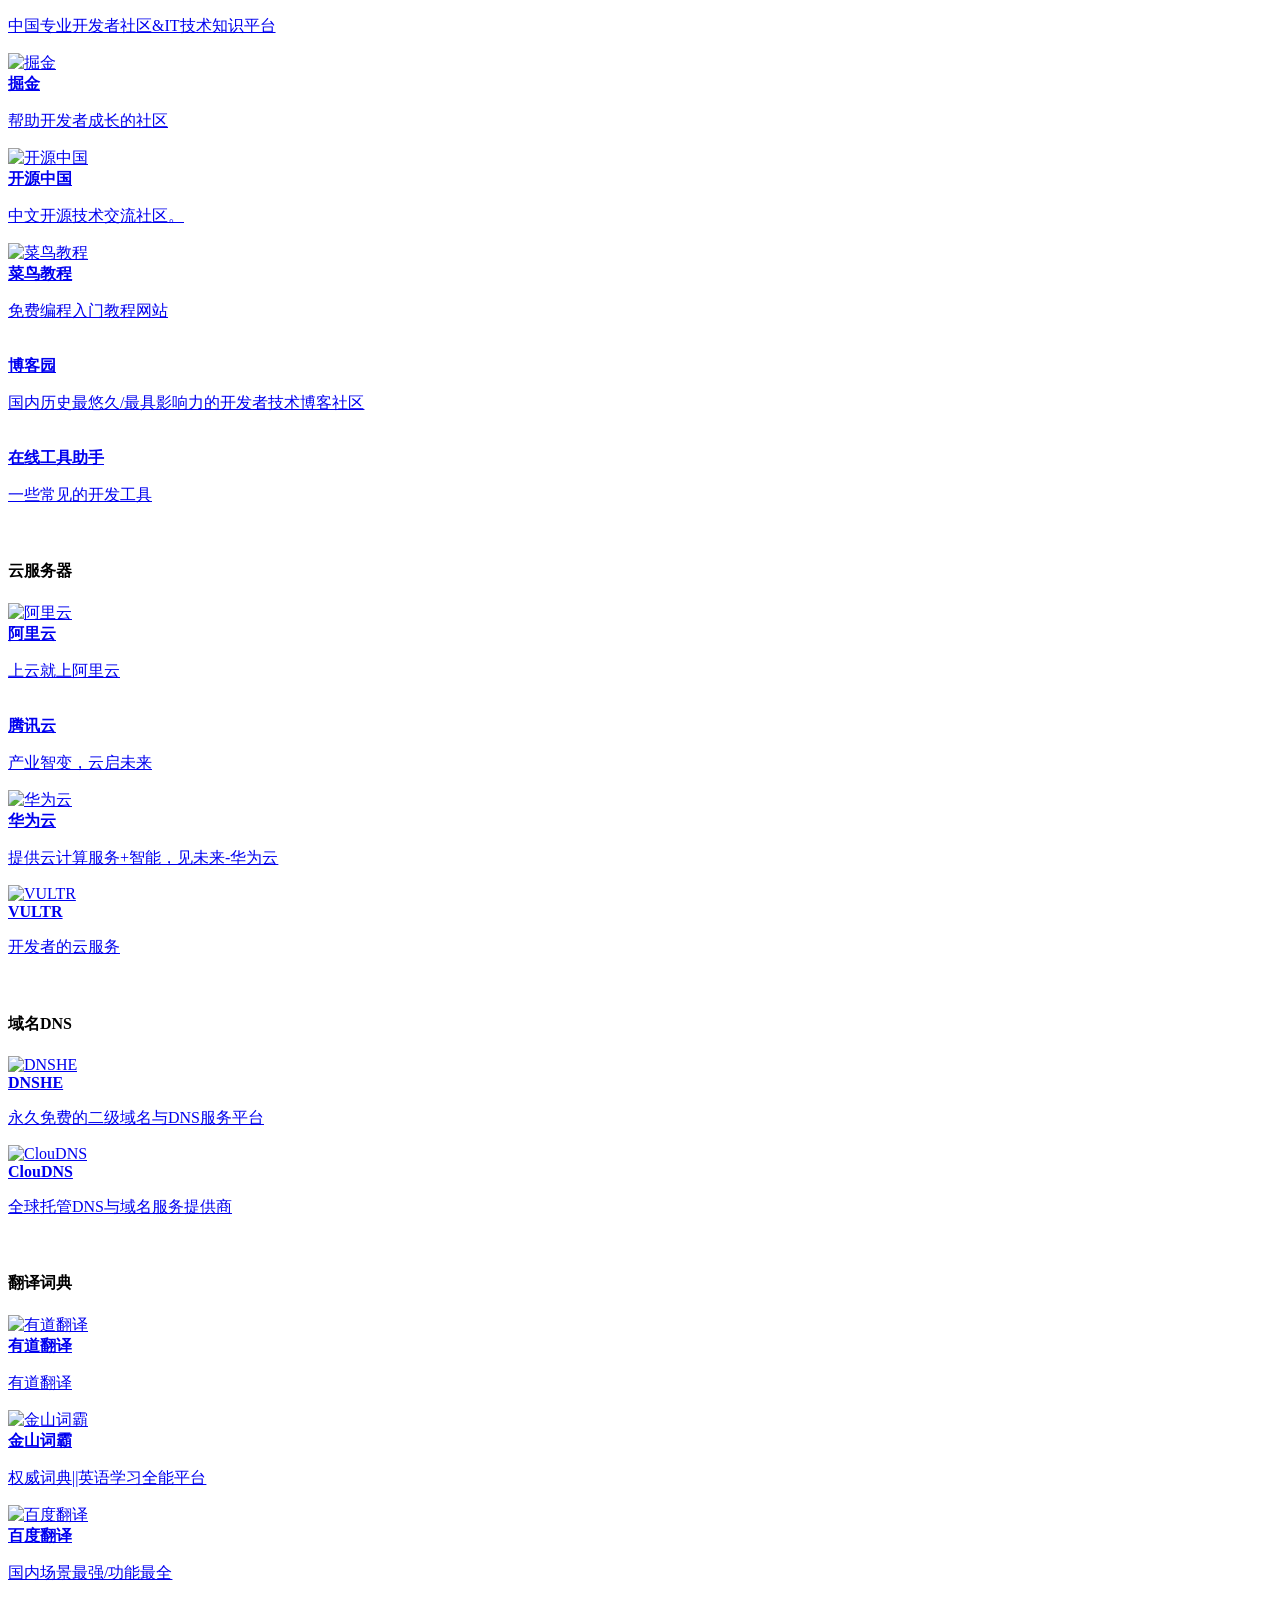
==== commit e3aa22f5: "Update index.html" ====
--- a/index.html
+++ b/index.html
@@ -723,6 +723,15 @@
 }
 </script>
 
+
+
+
+
+
+
+
+	
+
 <script>
 let navConfig = {};
 async function initNav(){
@@ -768,10 +777,14 @@
     document.getElementById("sidebarMenuWrap").innerHTML = html;
 }
 
-// ✅ 动态渲染内容区：1:1还原原版卡片样式
+
+// ✅ 动态渲染内容区：1:1还原原版卡片样式（跳过friendlink分类）
 function renderContent(){
     let html = "";
     navConfig.categories.forEach(cat=>{
+        // 关键修改：跳过id为friendlink的分类，避免生成卡片
+        if (cat.id === 'friendlink') return;
+
         if(cat.sites && cat.sites.length>0){
             html += renderBlock(cat);
         }
@@ -785,6 +798,7 @@
     });
     document.getElementById("content").innerHTML = document.getElementById("site-search-empty").outerHTML + html;
 }
+
 
 // ✅ 还原原版区块标题 + 卡片布局
 function renderBlock(item){
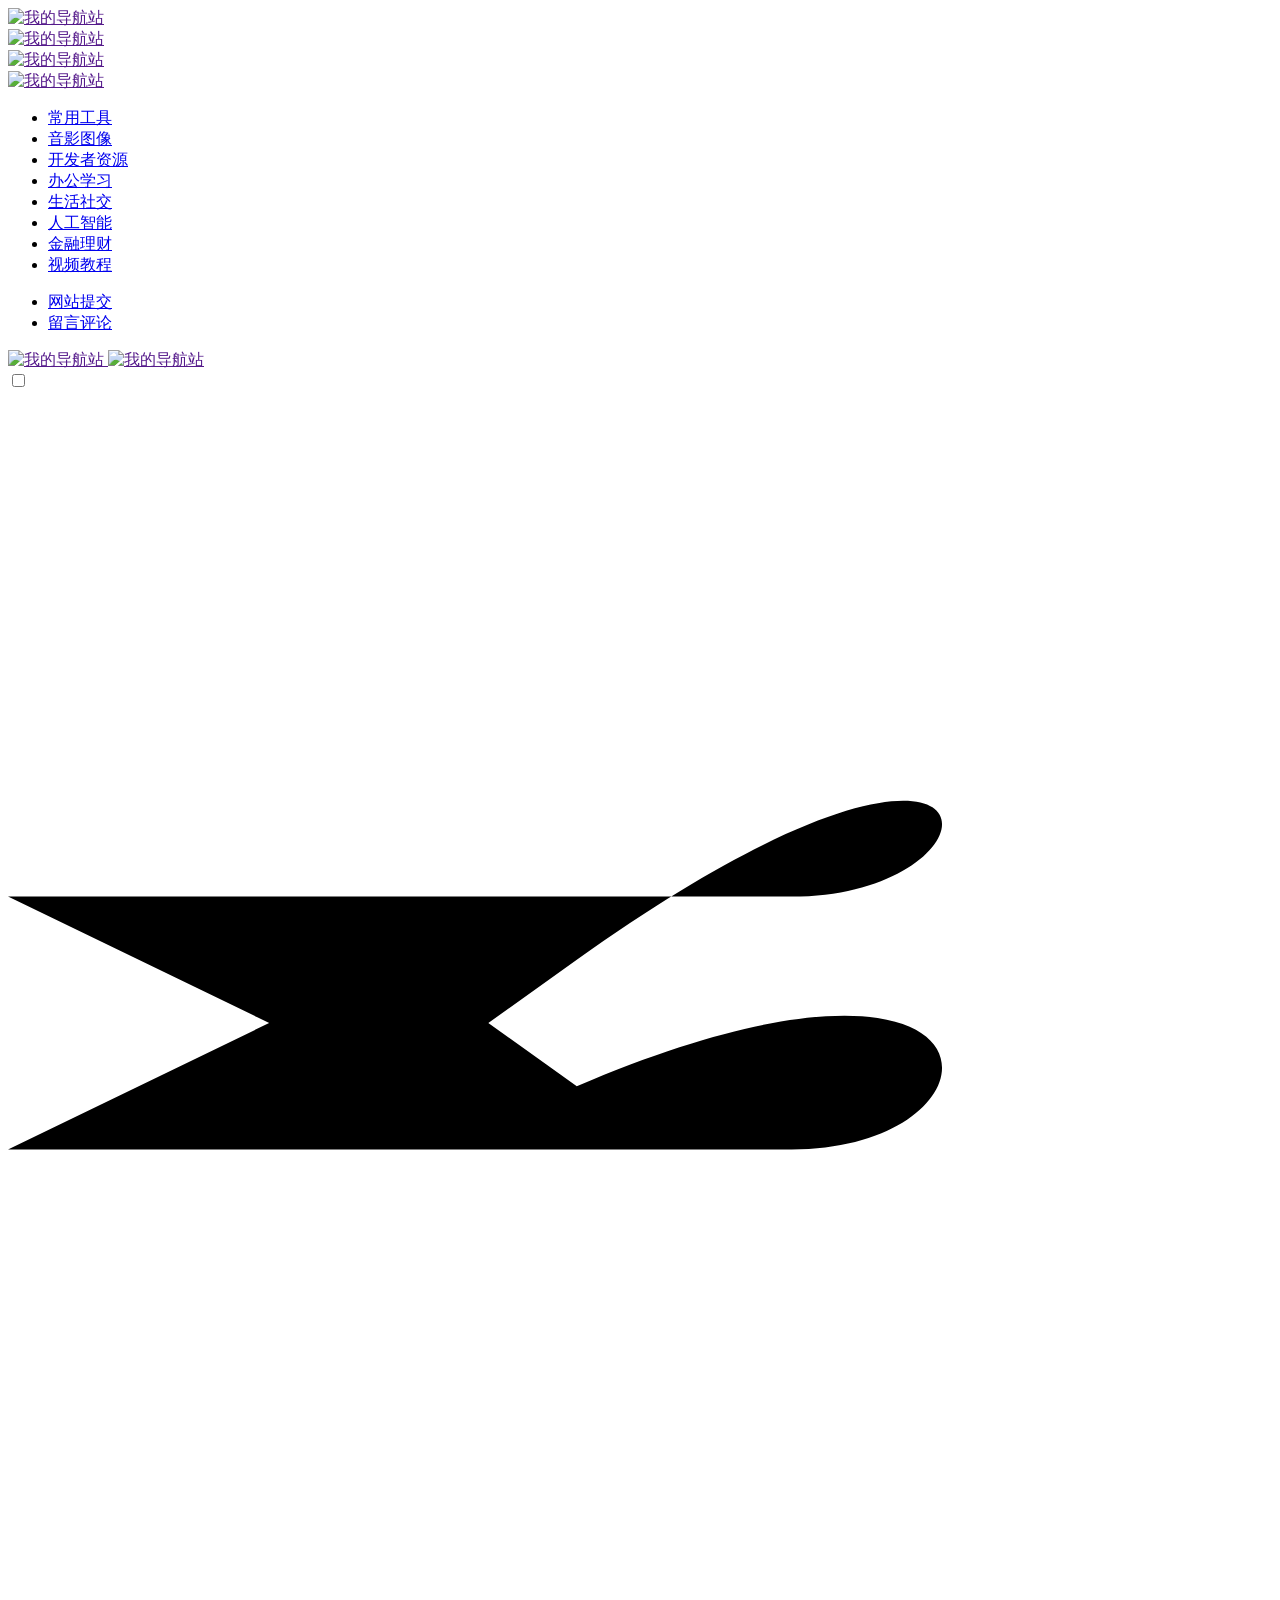
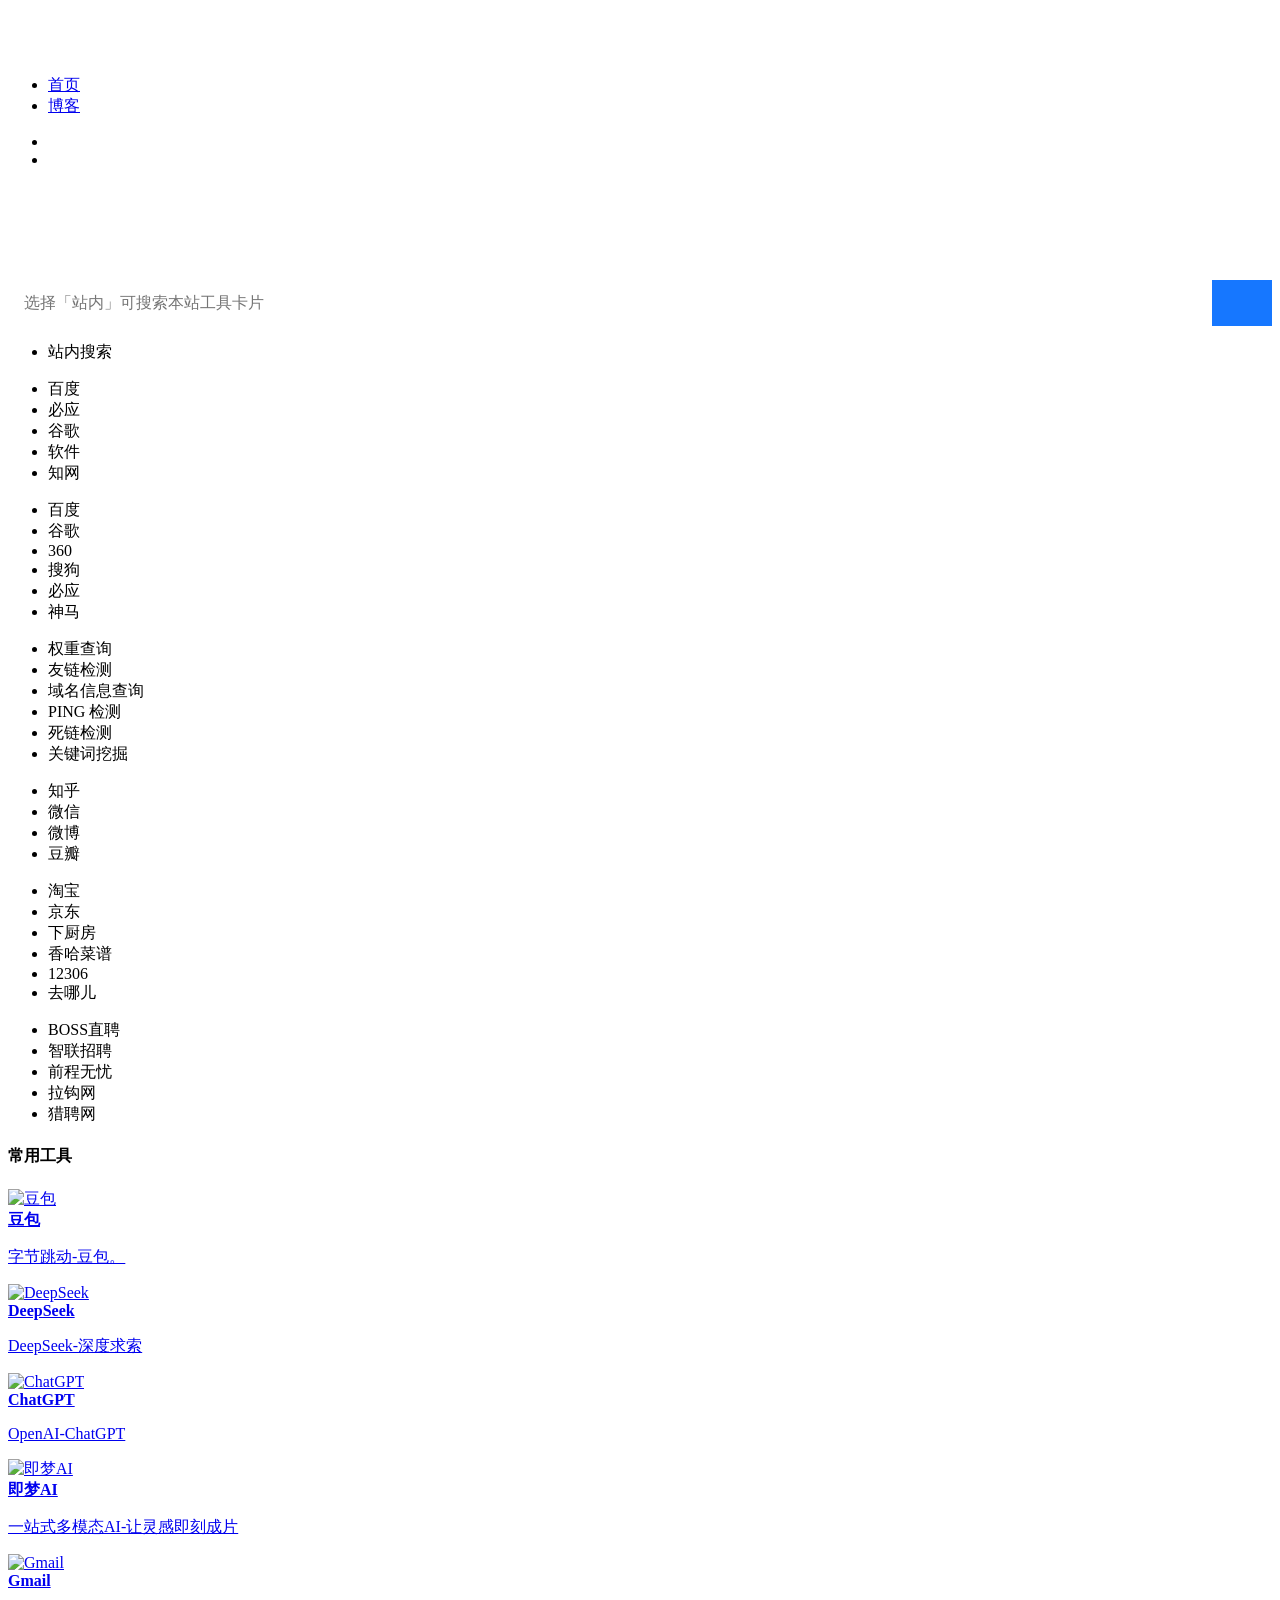
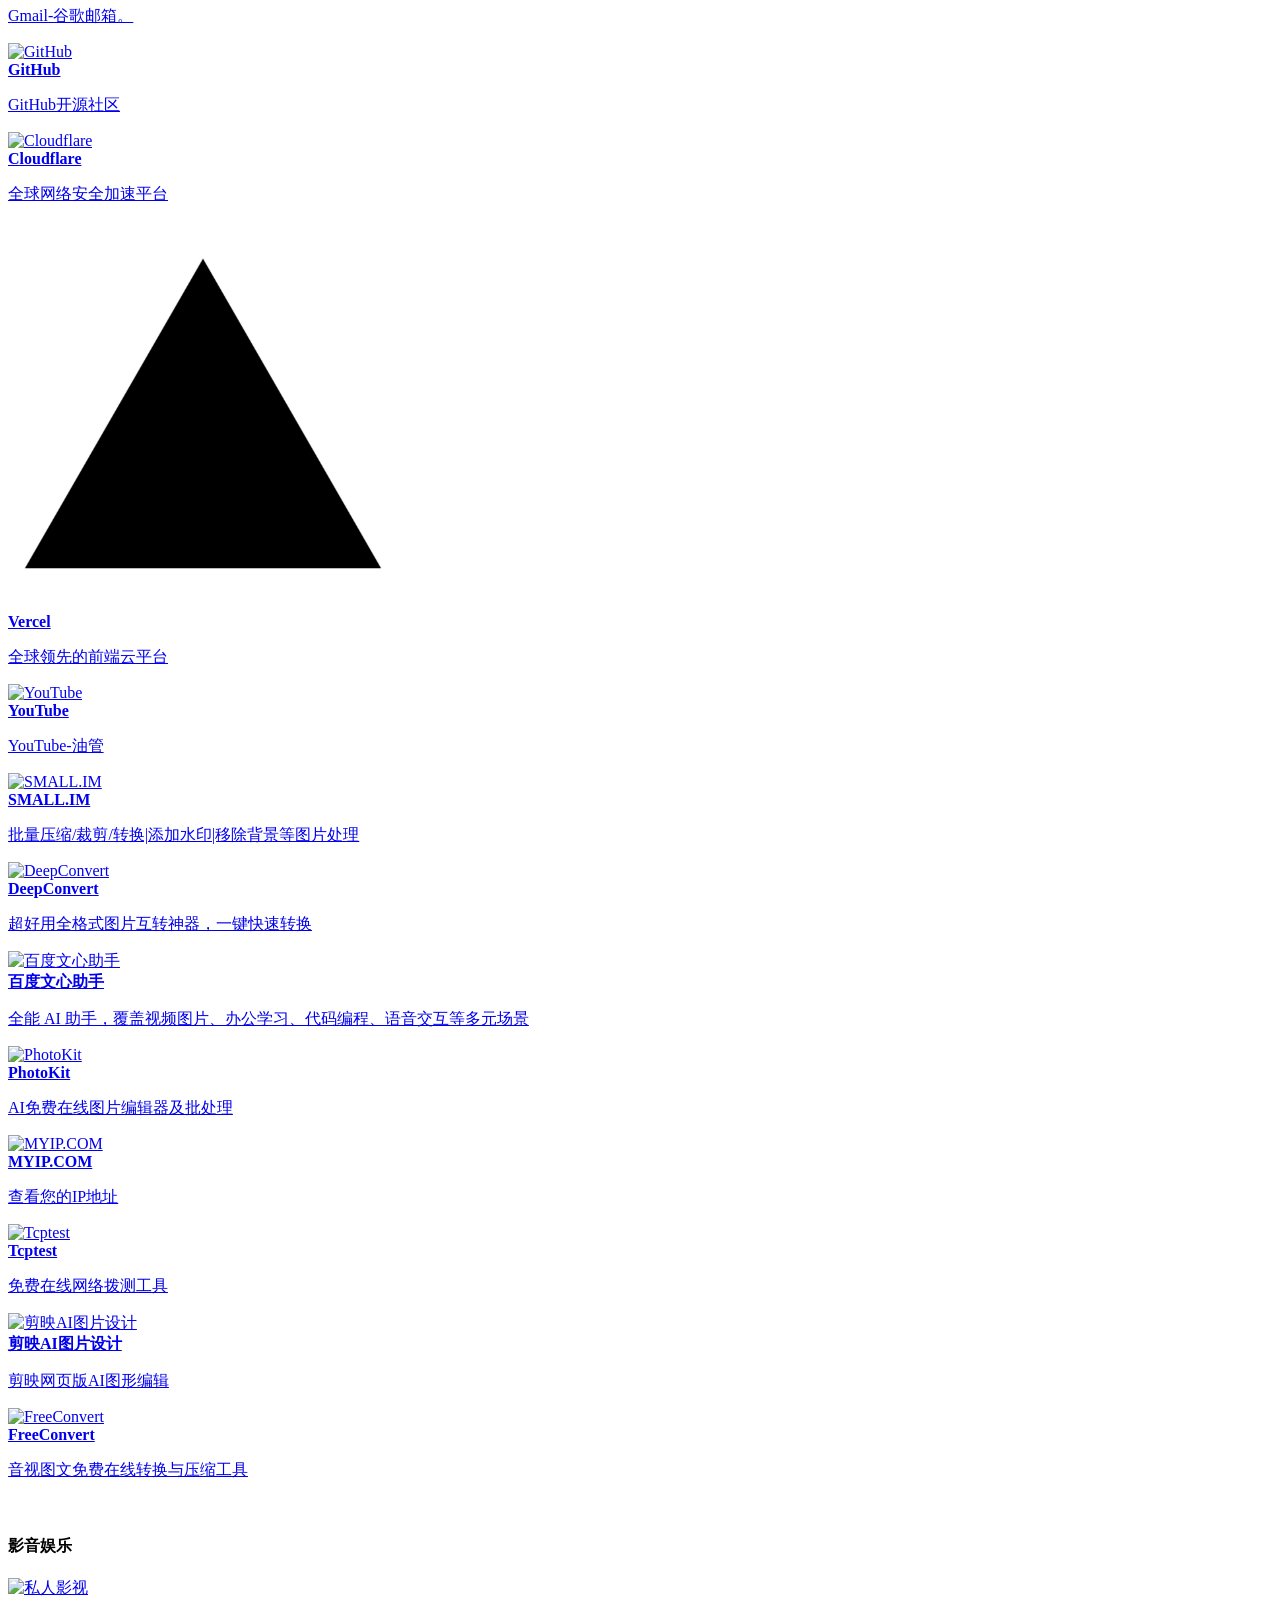
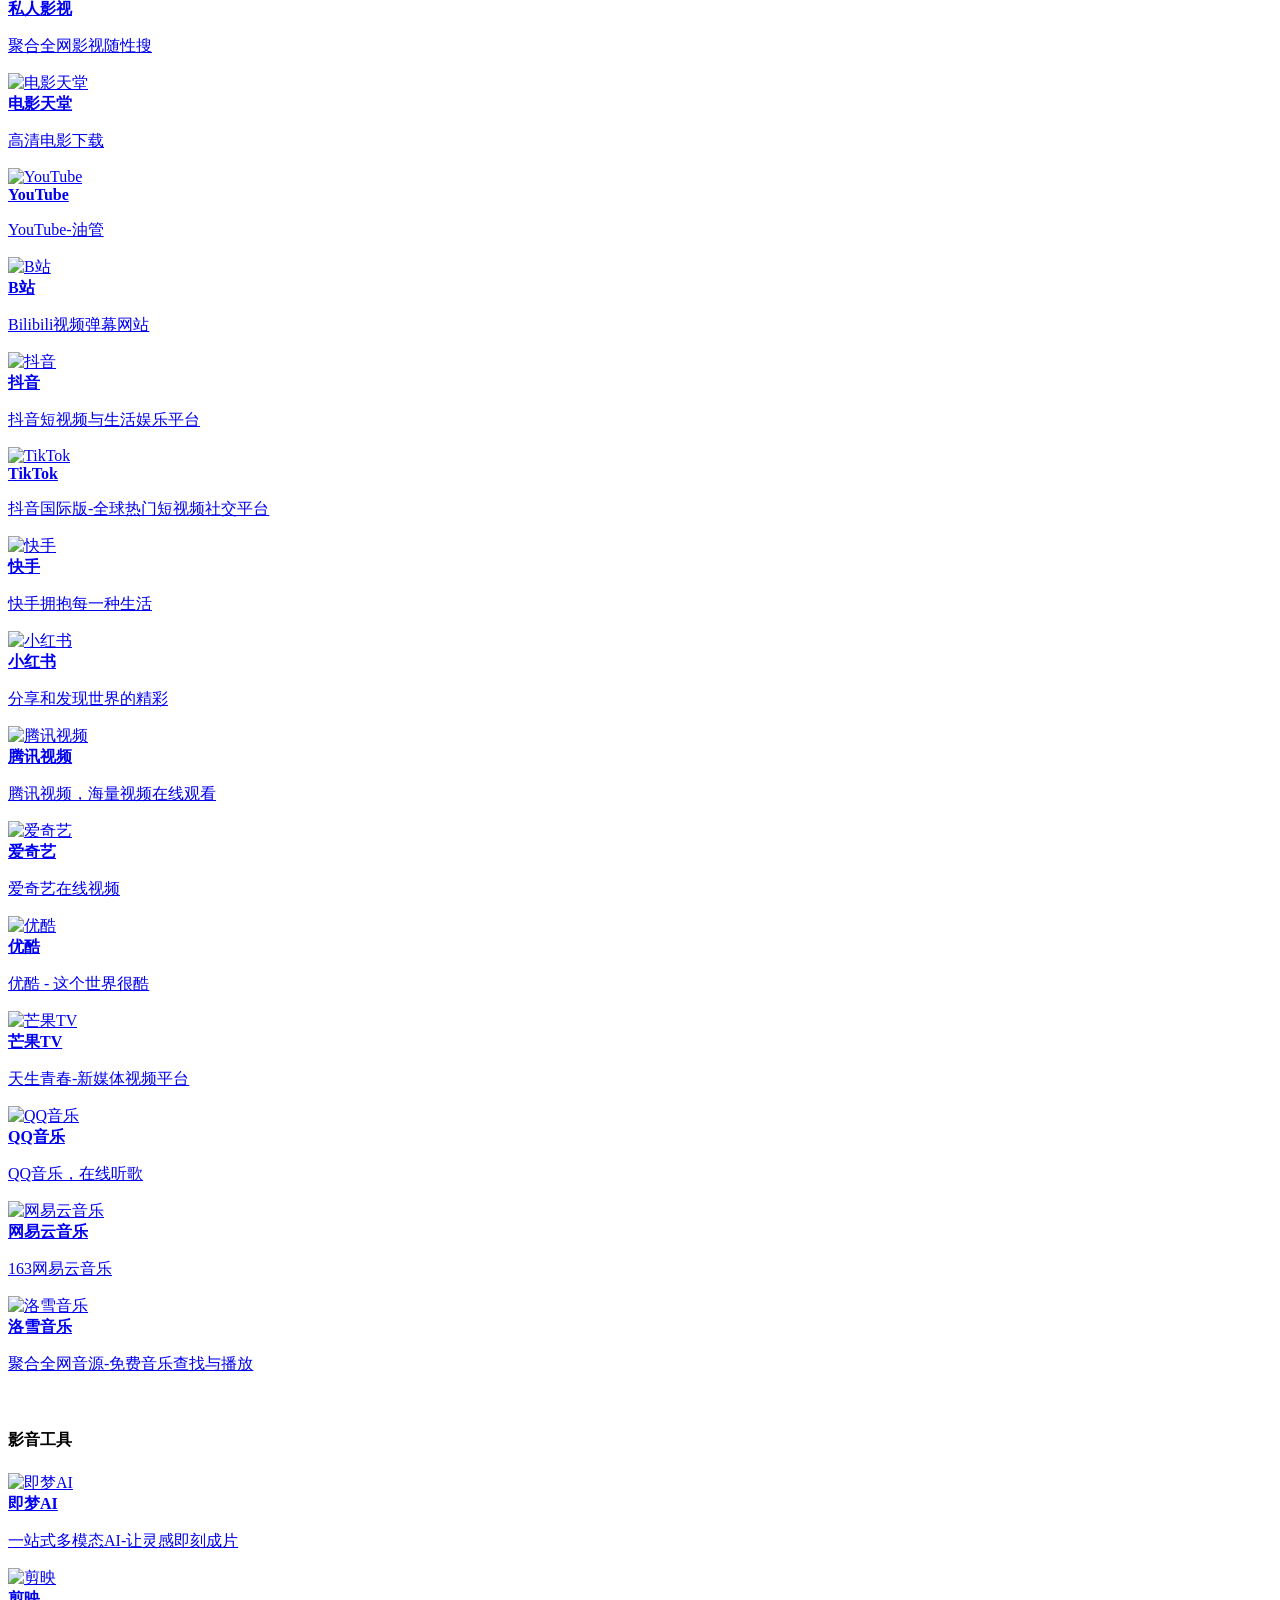
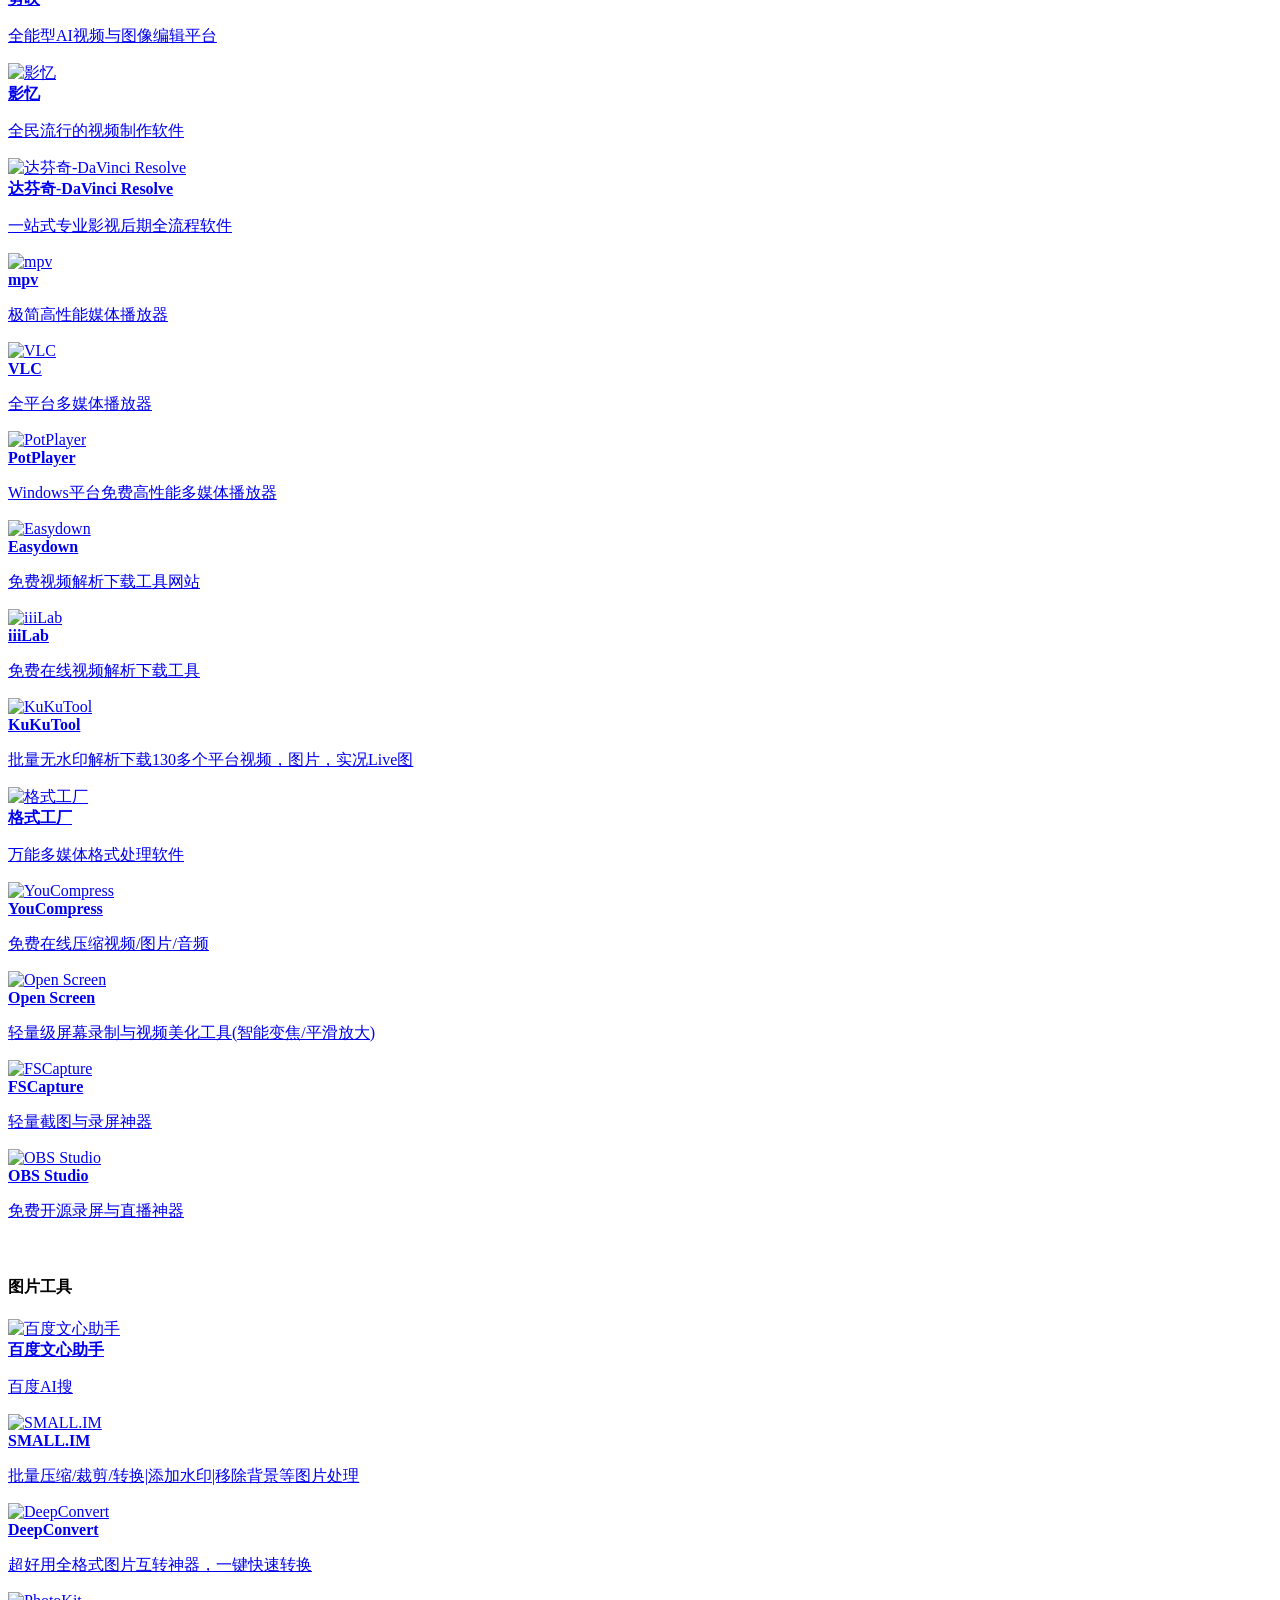
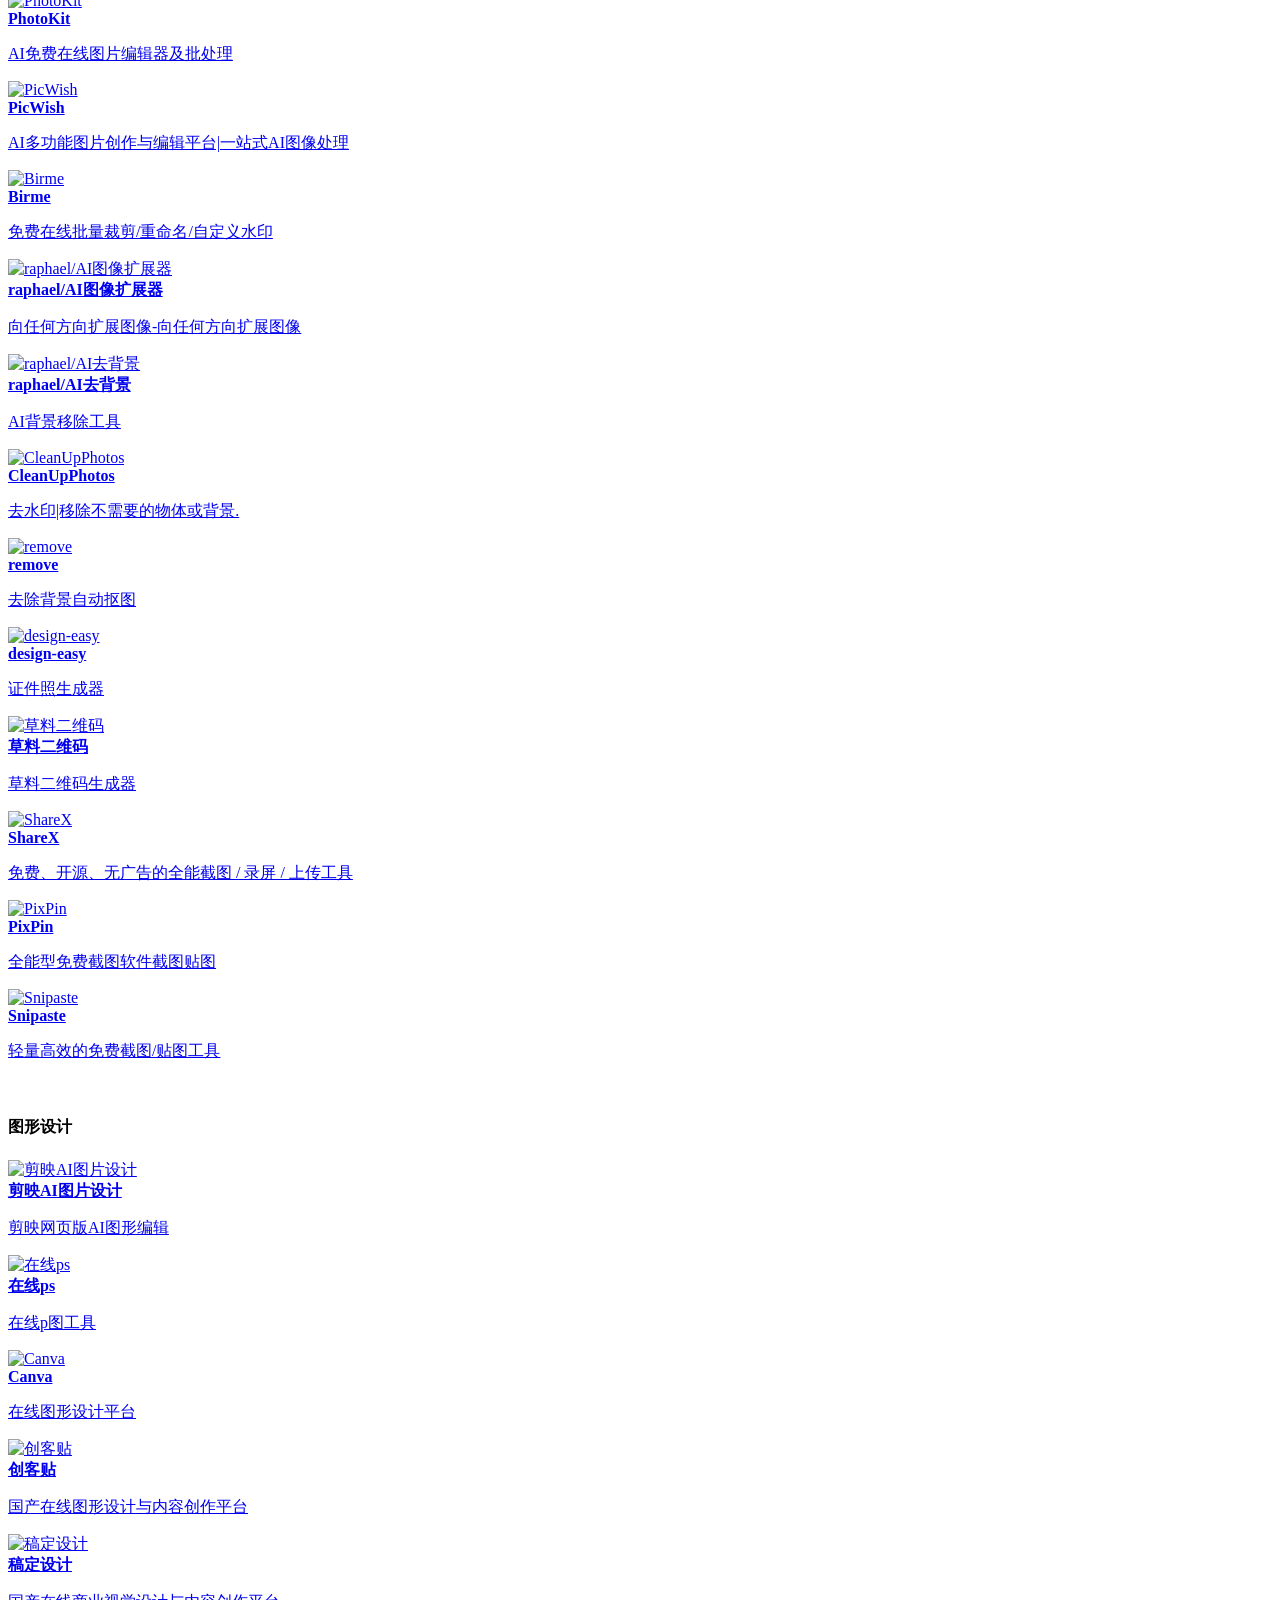
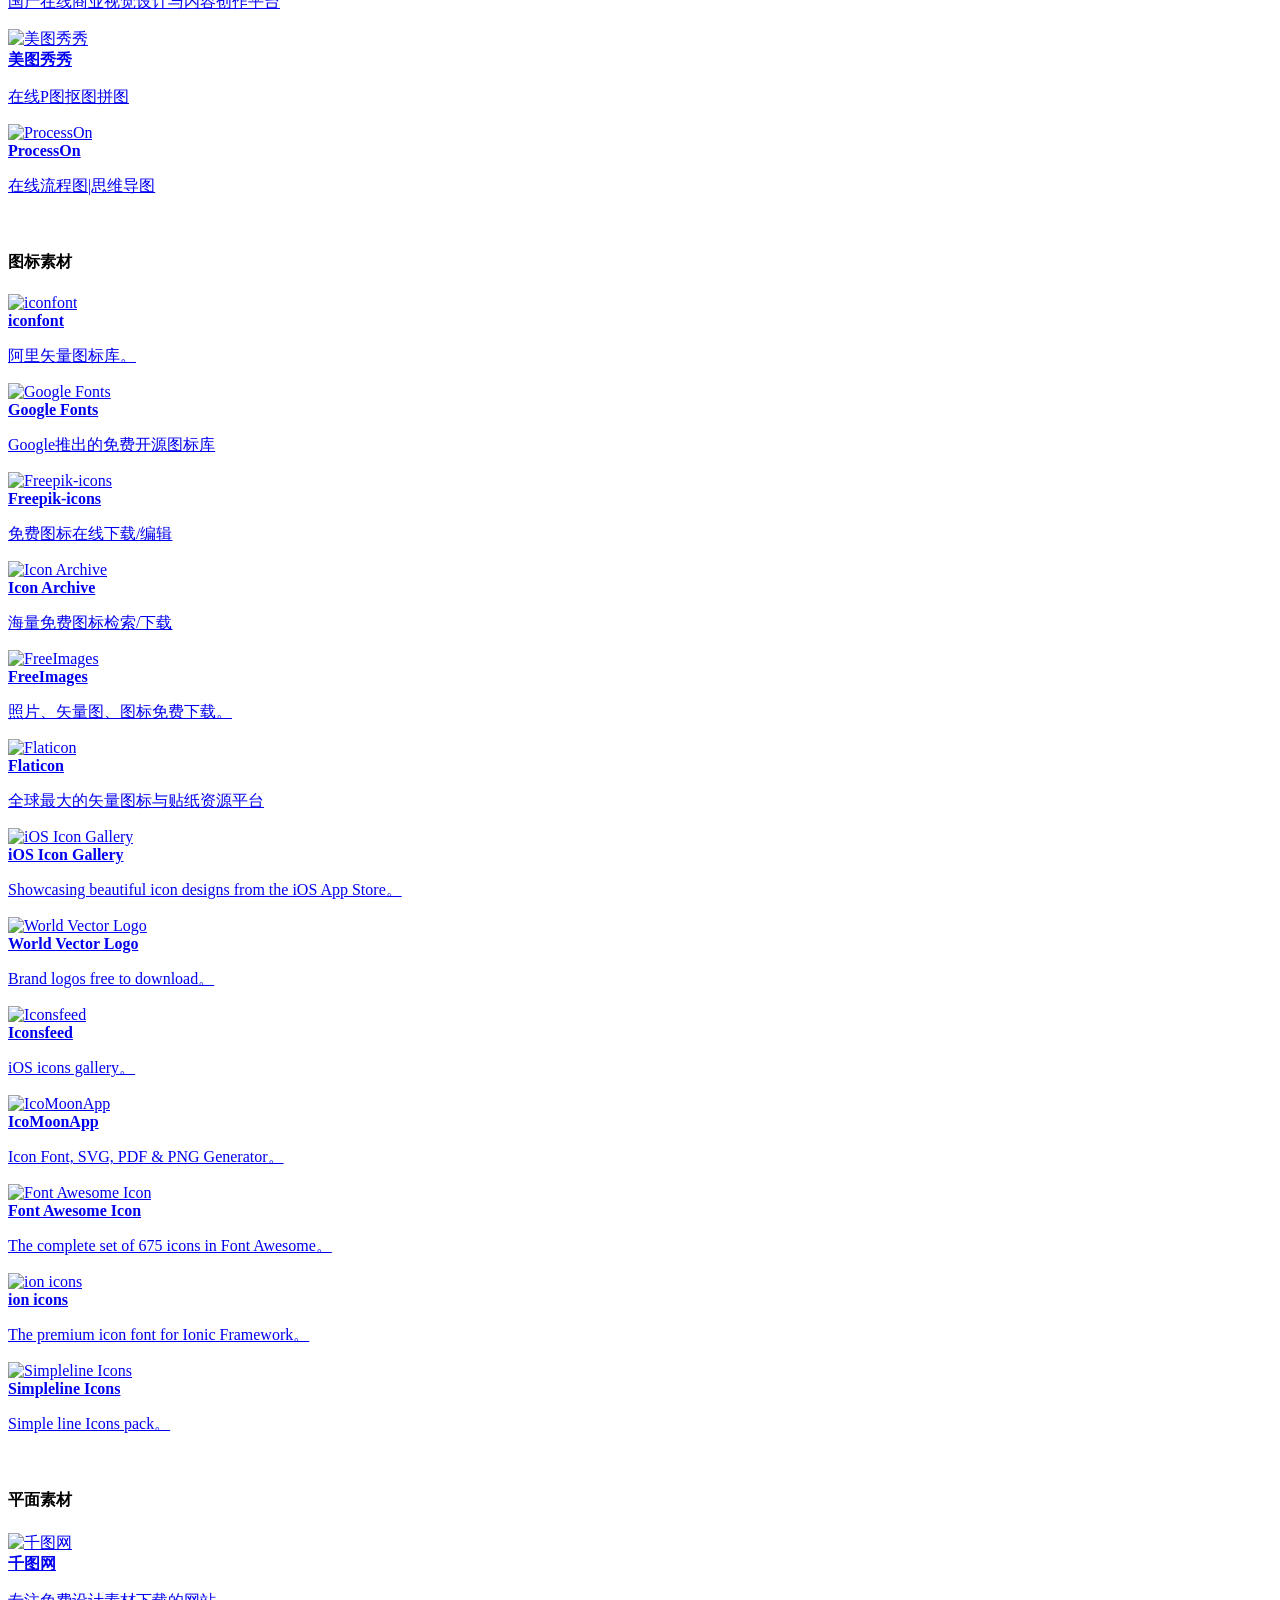
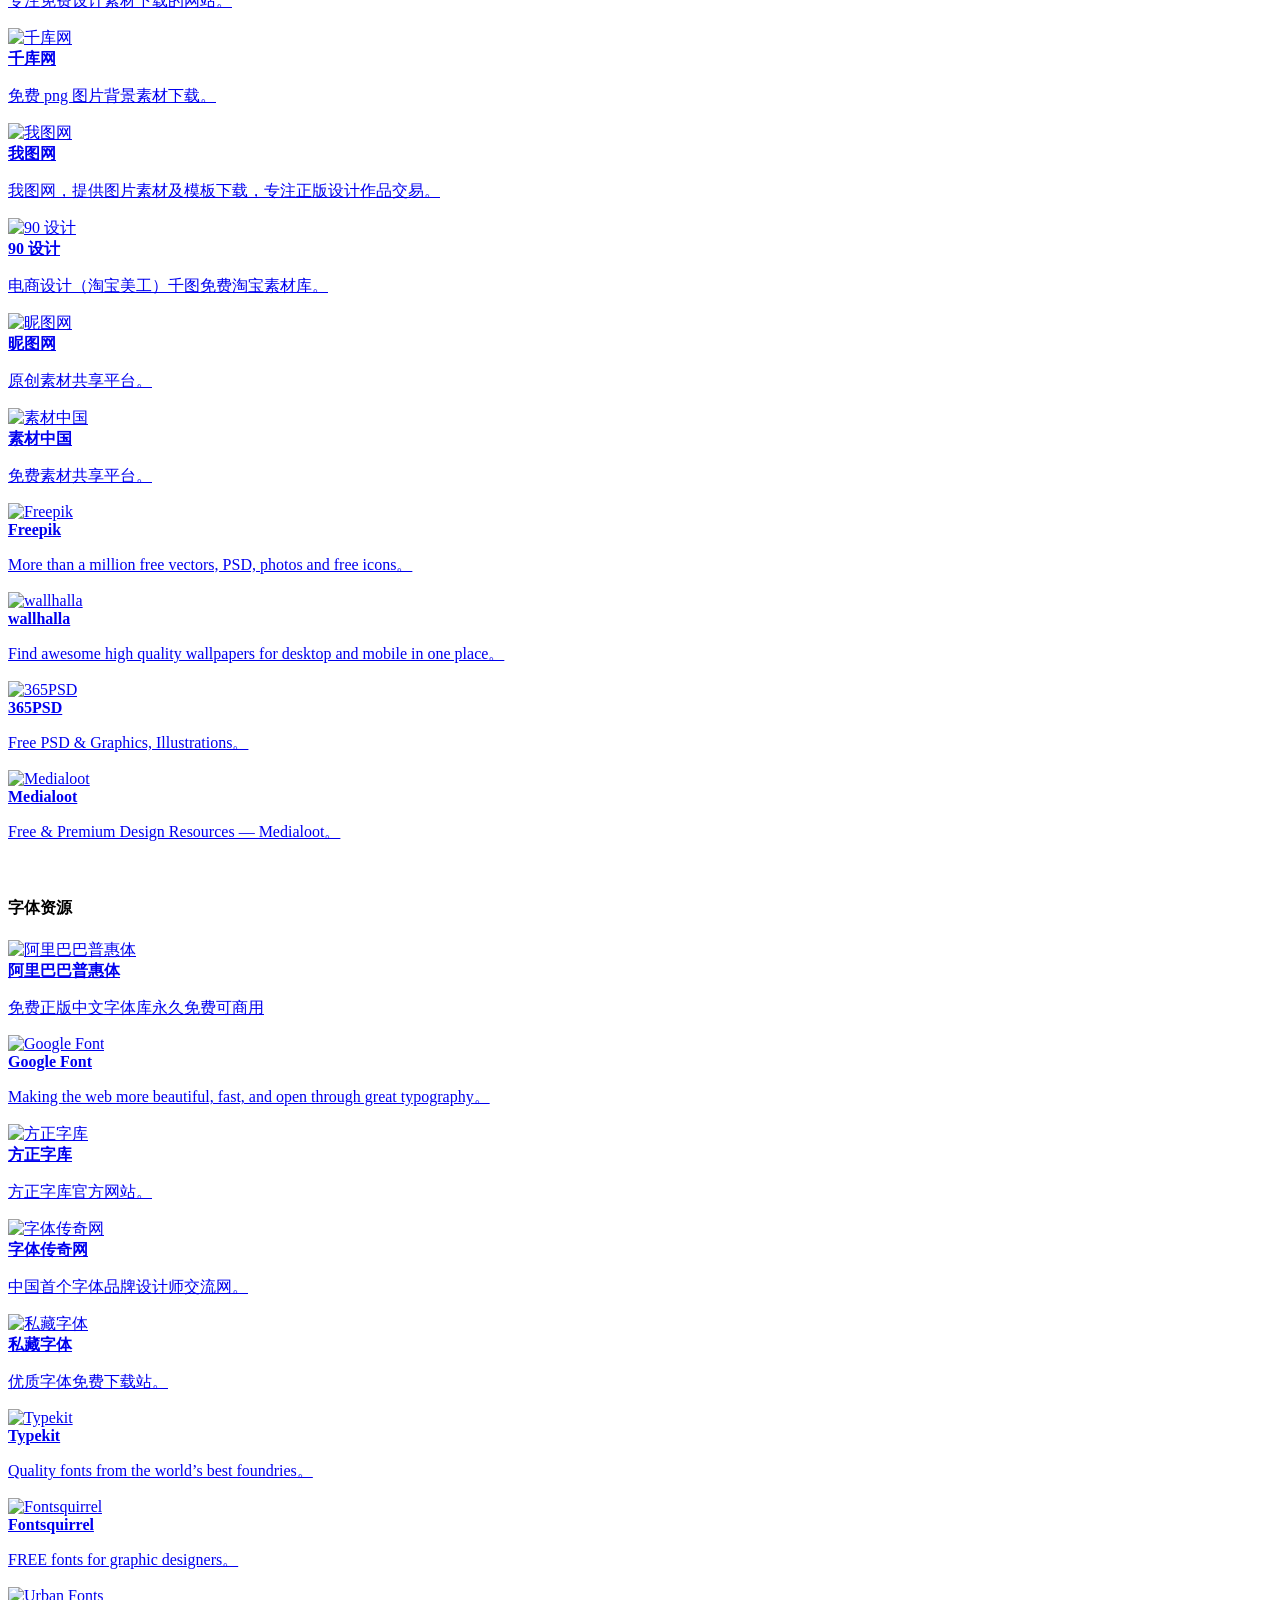
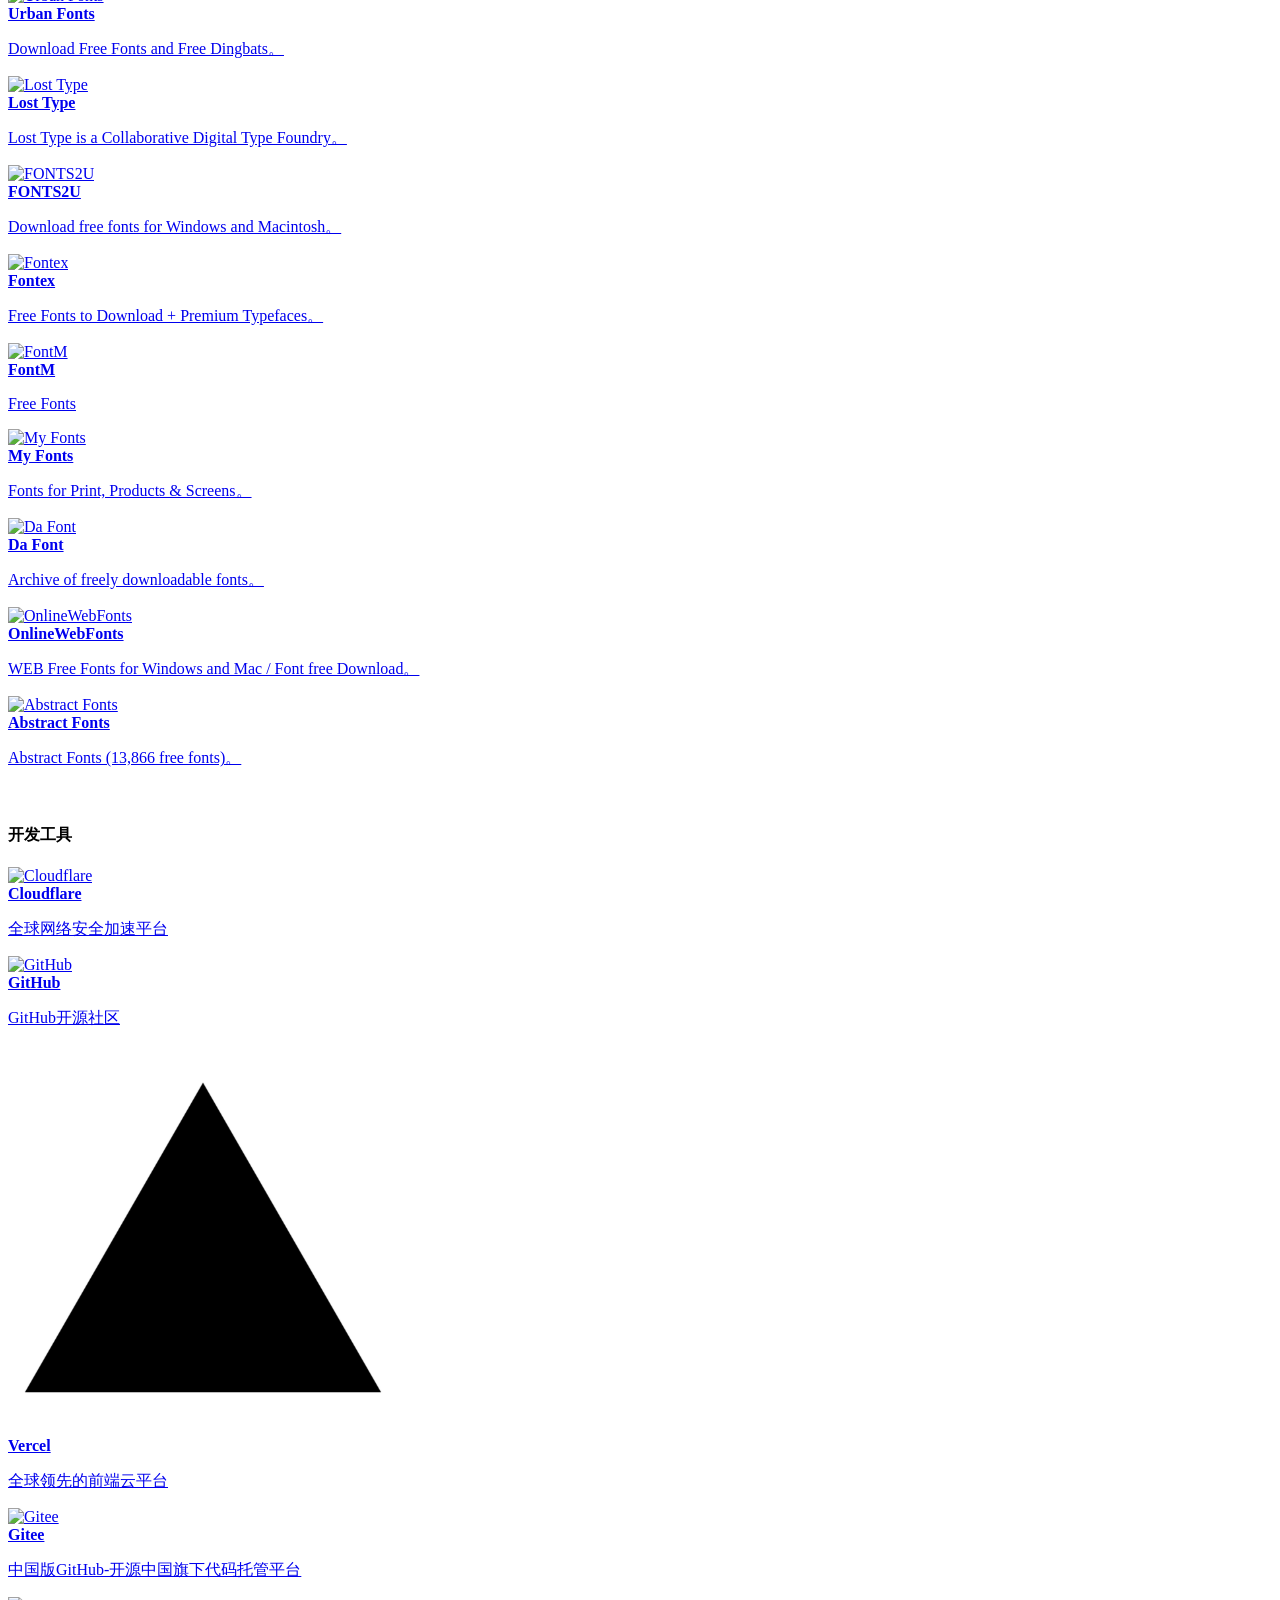
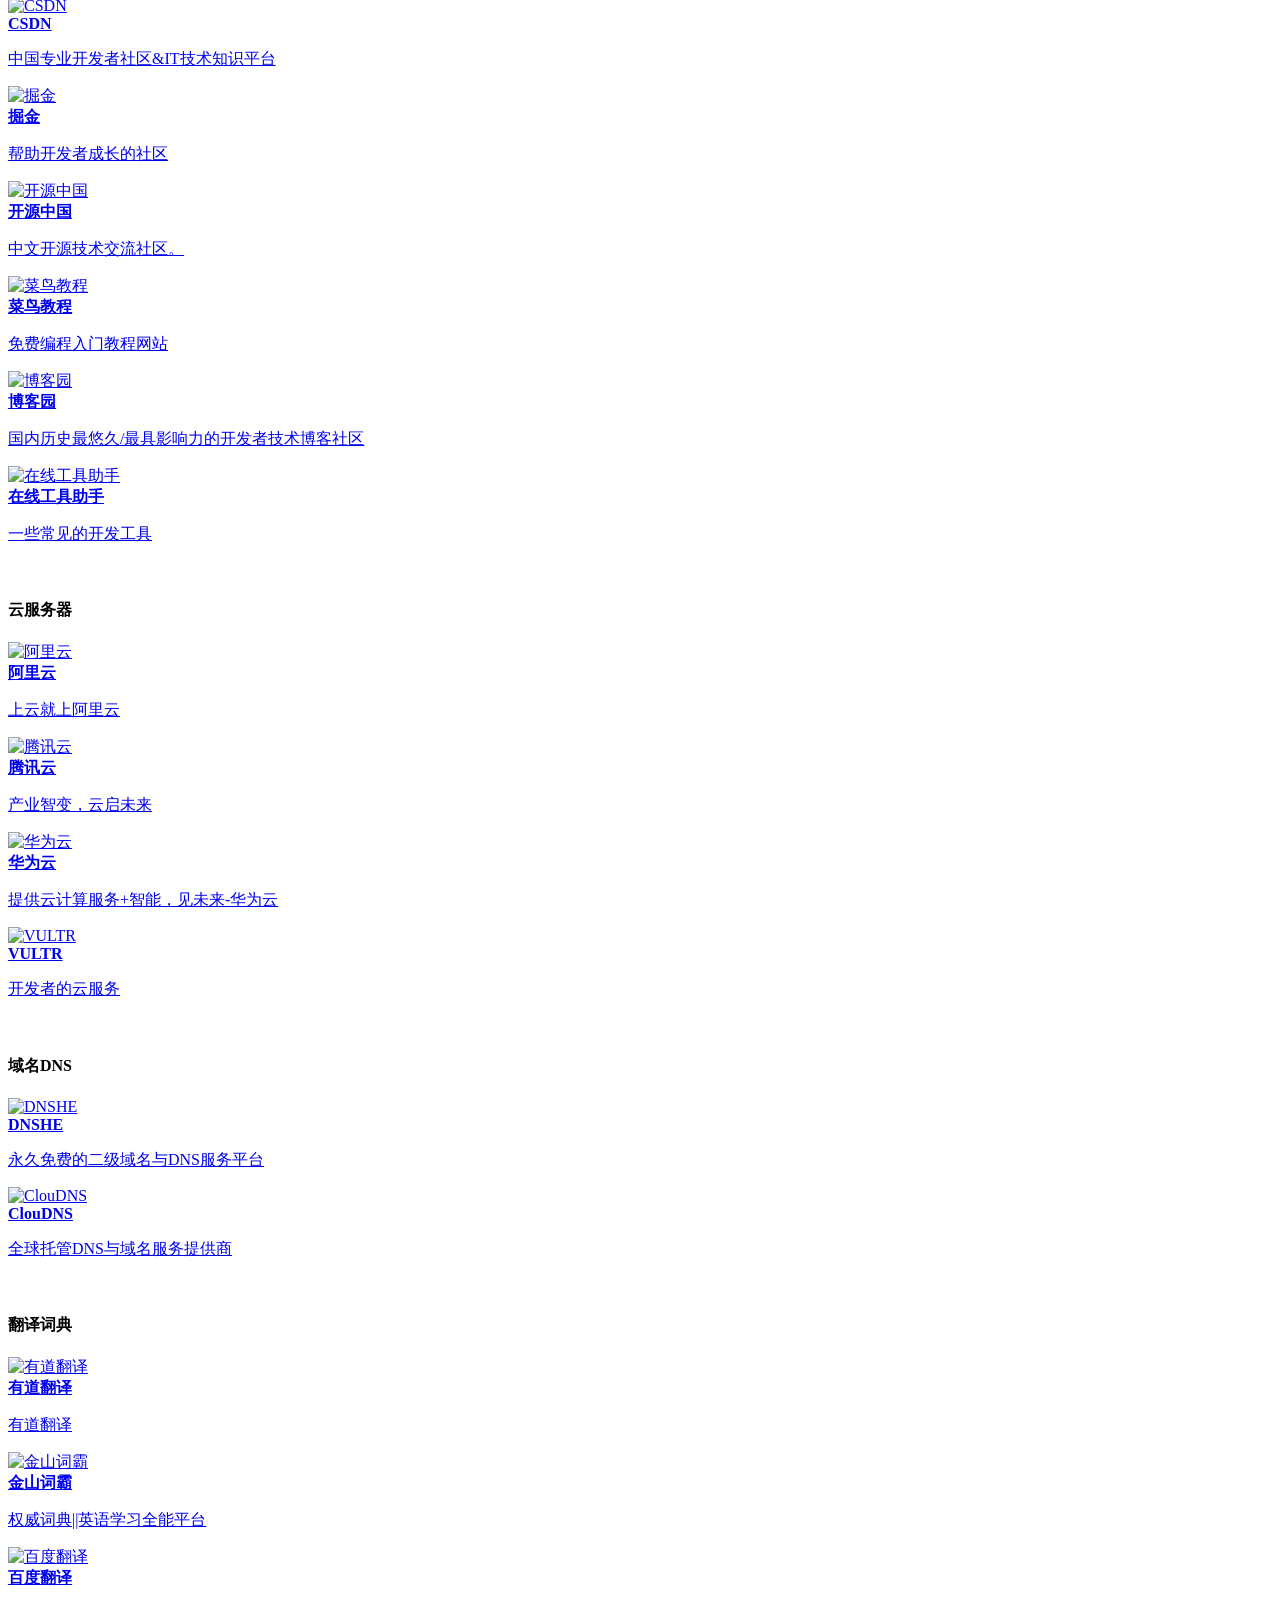
==== commit 7cef1fda: "Update index.html" ====
--- a/index.html
+++ b/index.html
@@ -467,10 +467,10 @@
 
       linkContainer.appendChild(a);
 
-      if (index < friendLinkCat.sites.length - 1) {
-        linkContainer.appendChild(document.createTextNode(' · '));
-      }
-    });
+  if (index !== friendLinkCat.sites.length - 1) {
+    linkContainer.appendChild(document.createTextNode(' · '));
+  }
+});
 
   } catch (err) {
     // 出错时在页面上显示错误信息，方便排查
@@ -486,10 +486,6 @@
   renderFriendLinks();
 }
 </script>
-
-
-
-	
 
         <footer class="main-footer footer-type-1 text-xs">
             <div id="footer-tools" class="d-flex flex-column">
@@ -745,8 +741,10 @@
 function renderSidebar(){
     let html = "";
     navConfig.categories.forEach(cat=>{
+        // 跳过科学上网，侧边栏不显示
+        if (cat.id === 'friendlink') return;
+
         if(!cat.subCategories){
-            // 无下级分类
             html += `
             <li class="sidebar-item">
                 <a href="#${cat.id}" class="smooth">
@@ -756,7 +754,6 @@
             </li>
             `;
         }else{
-            // 有下级分类：保留原版 change‑href + 箭头图标
             html += `
             <li class="sidebar-item">
                 <a href="#${cat.id}" class="smooth change-href" data-change="#${cat.id}">
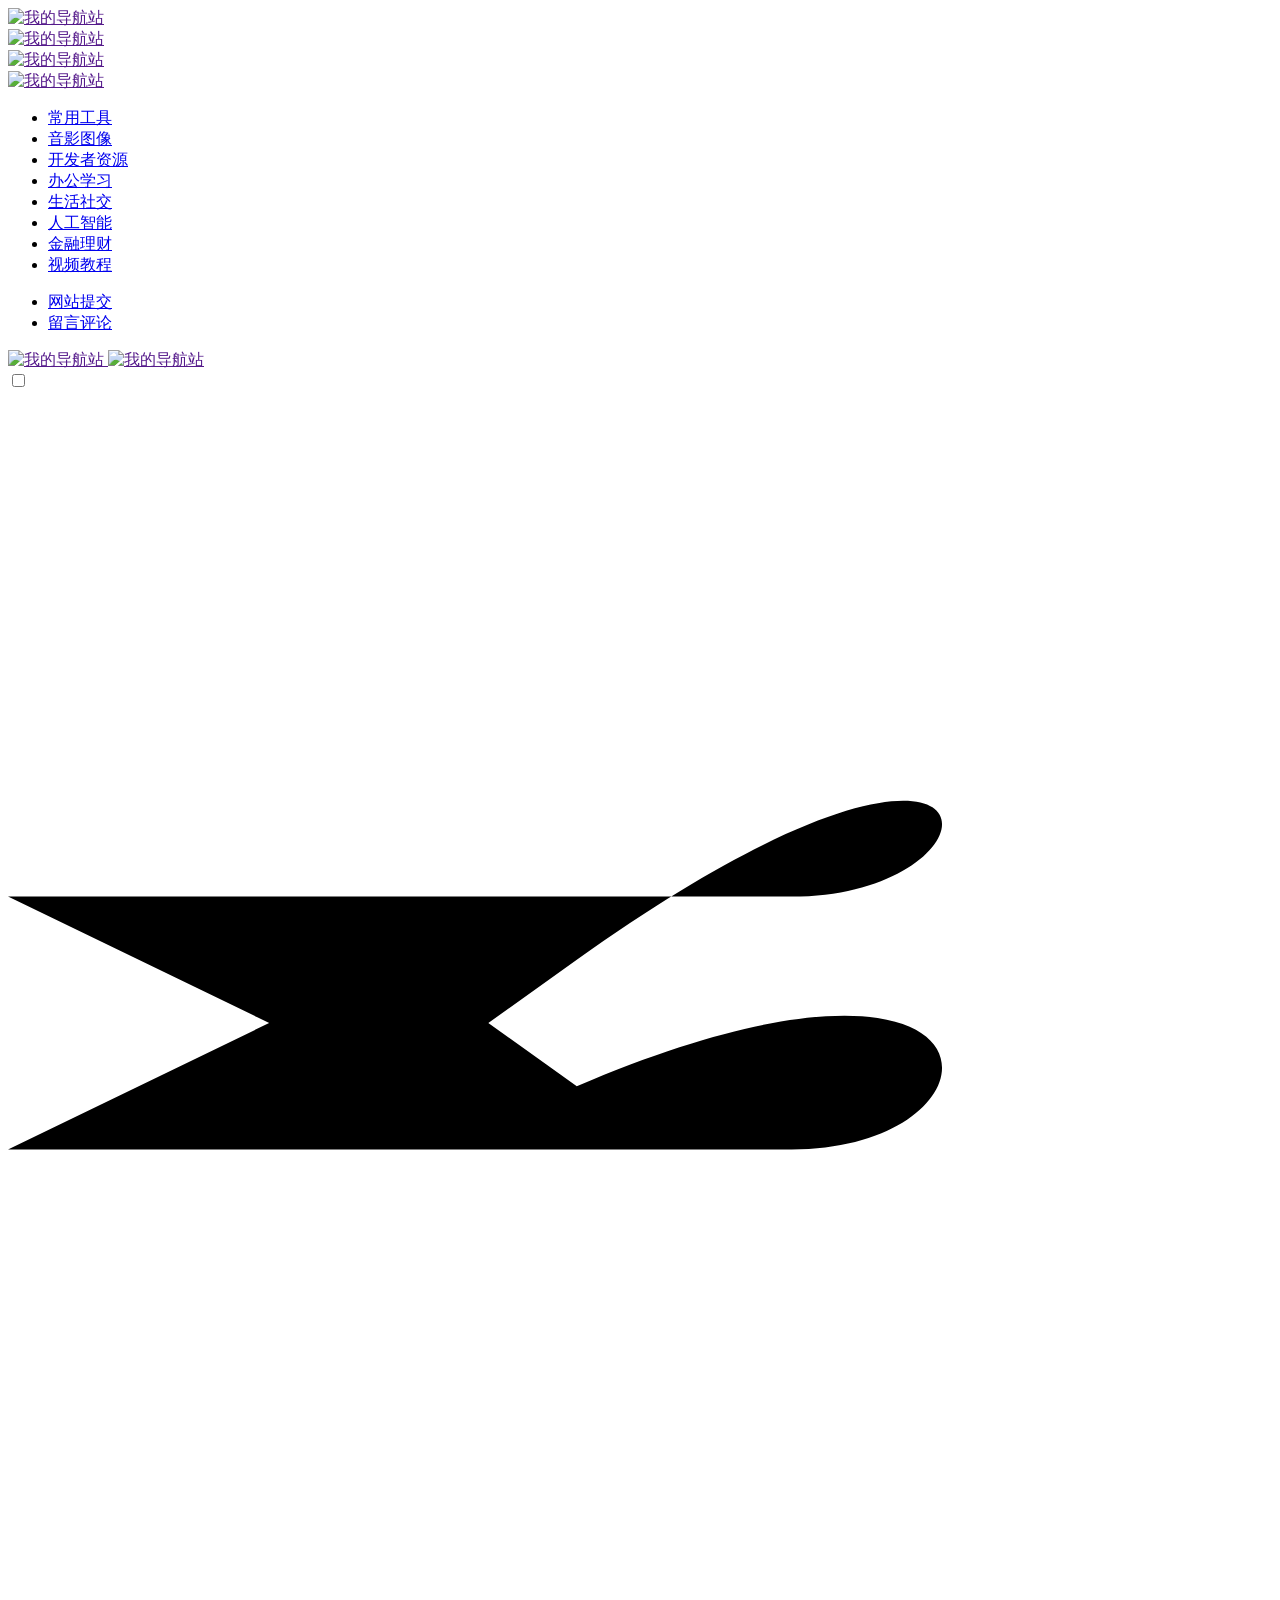
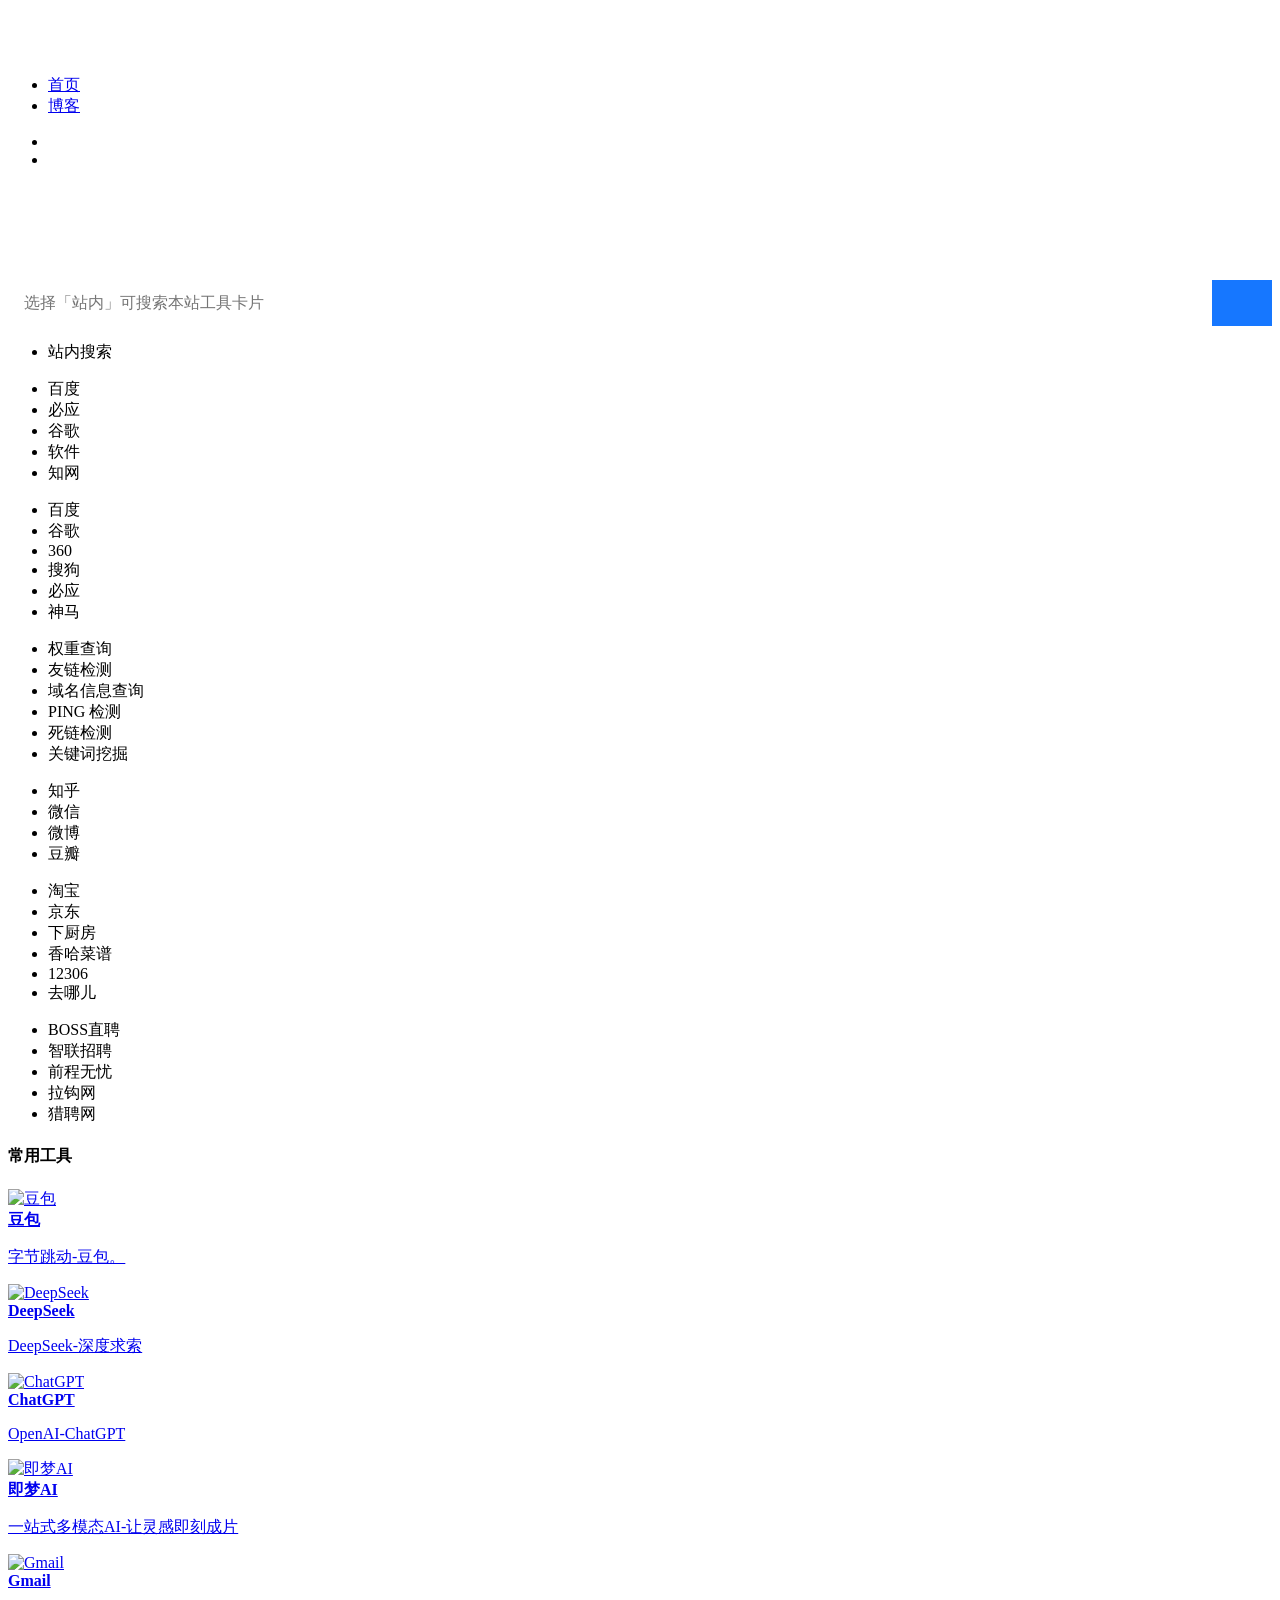
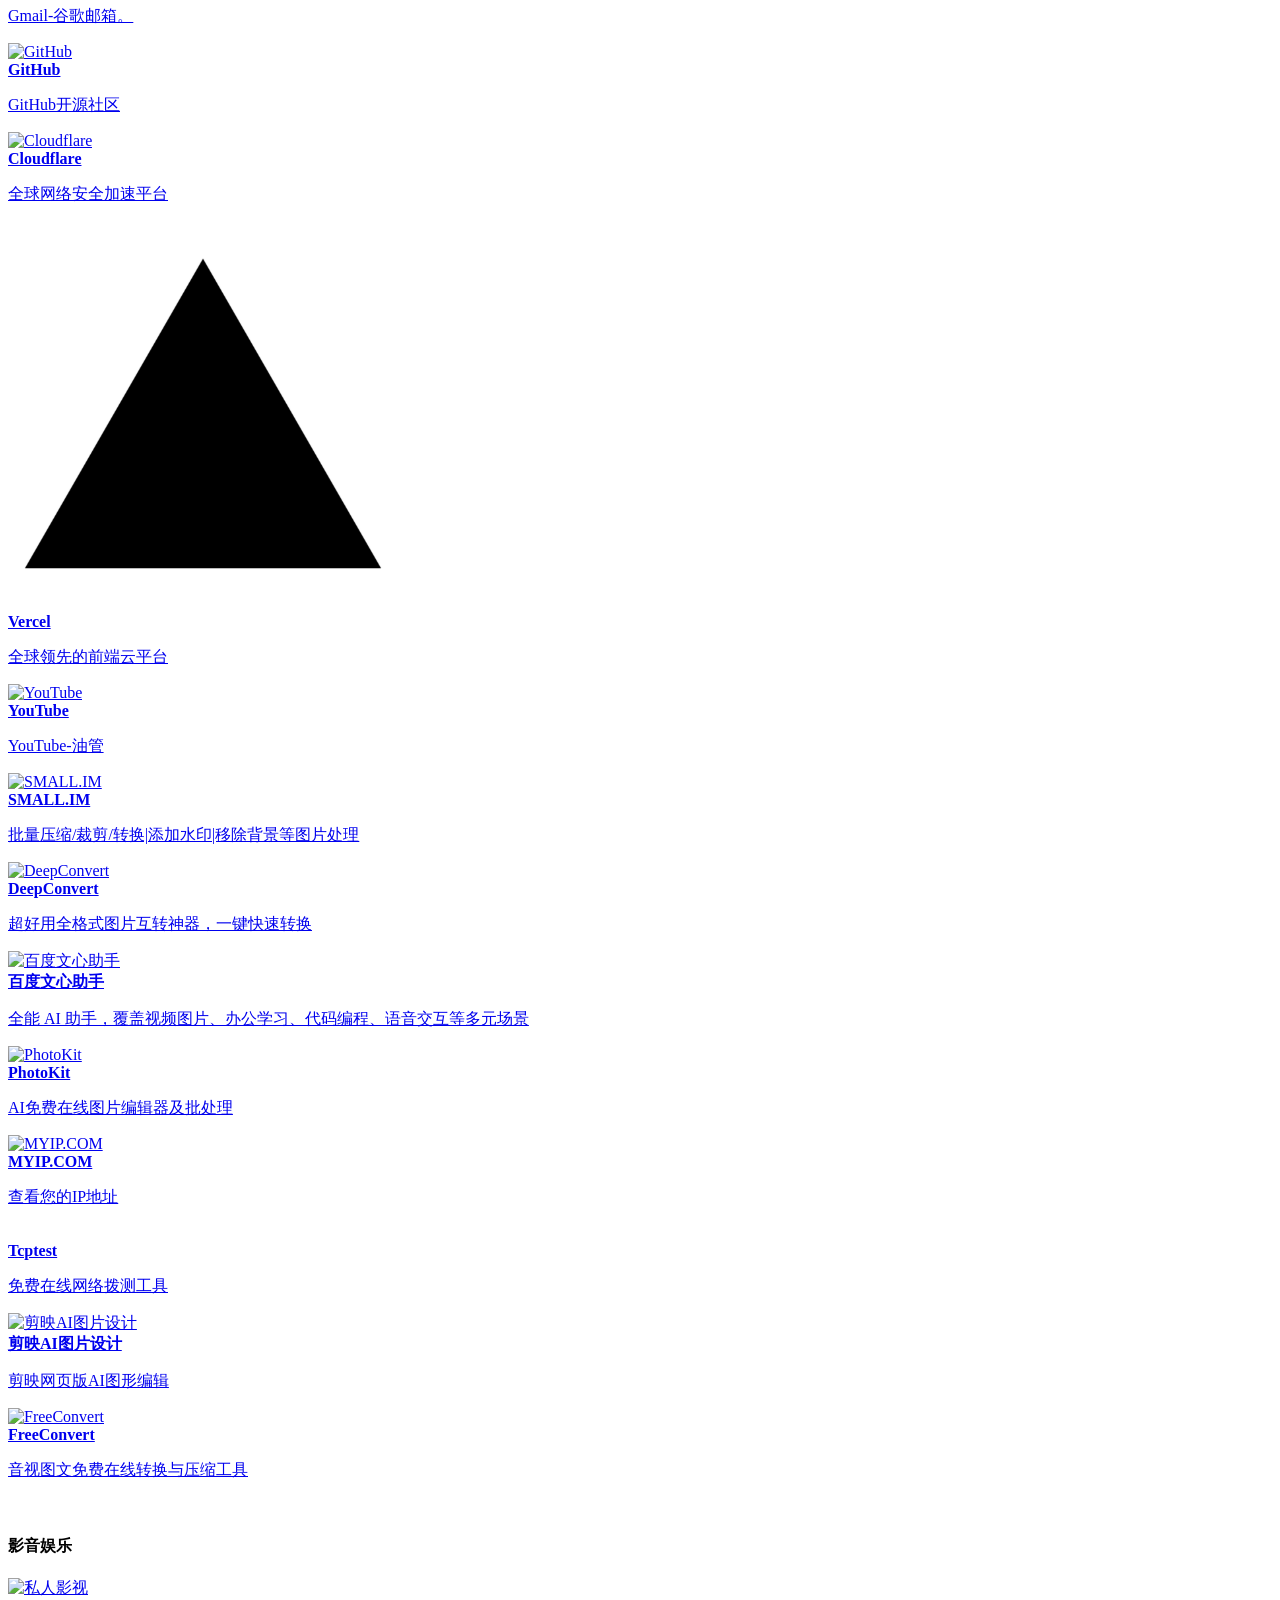
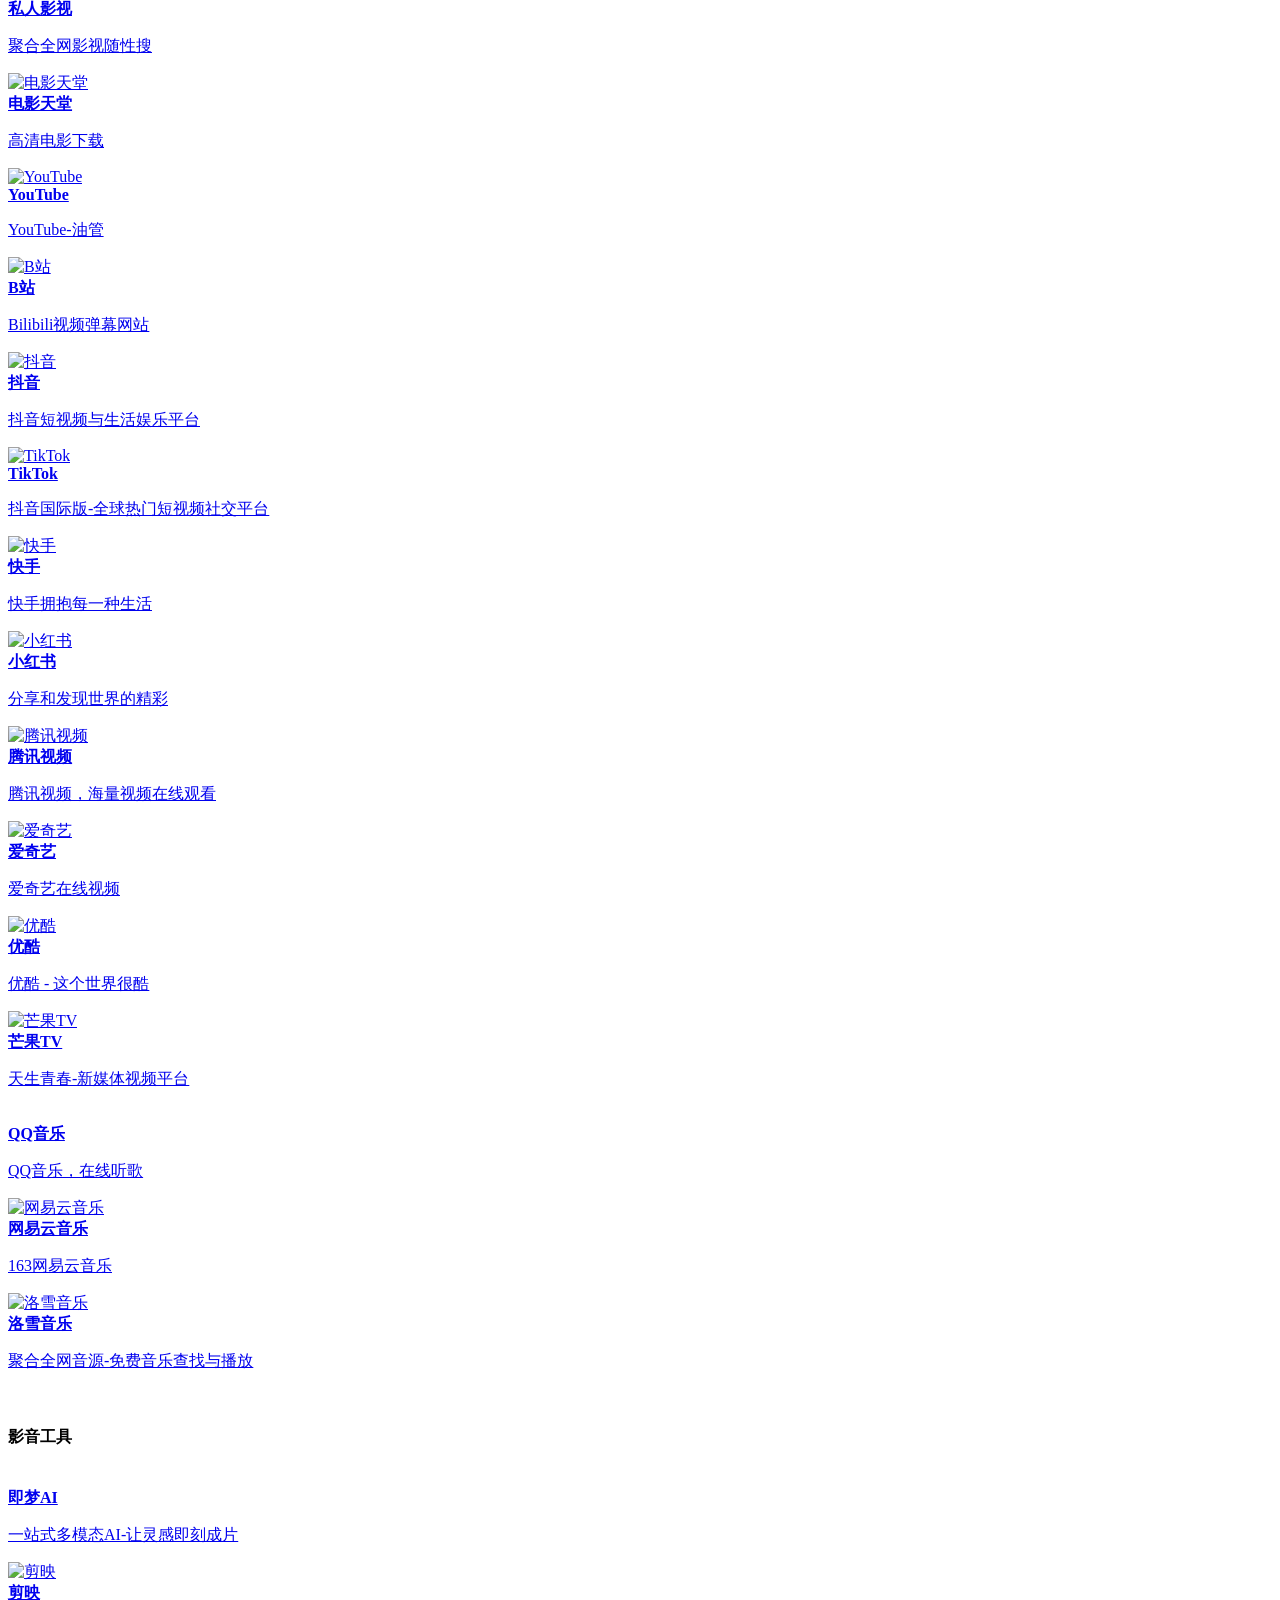
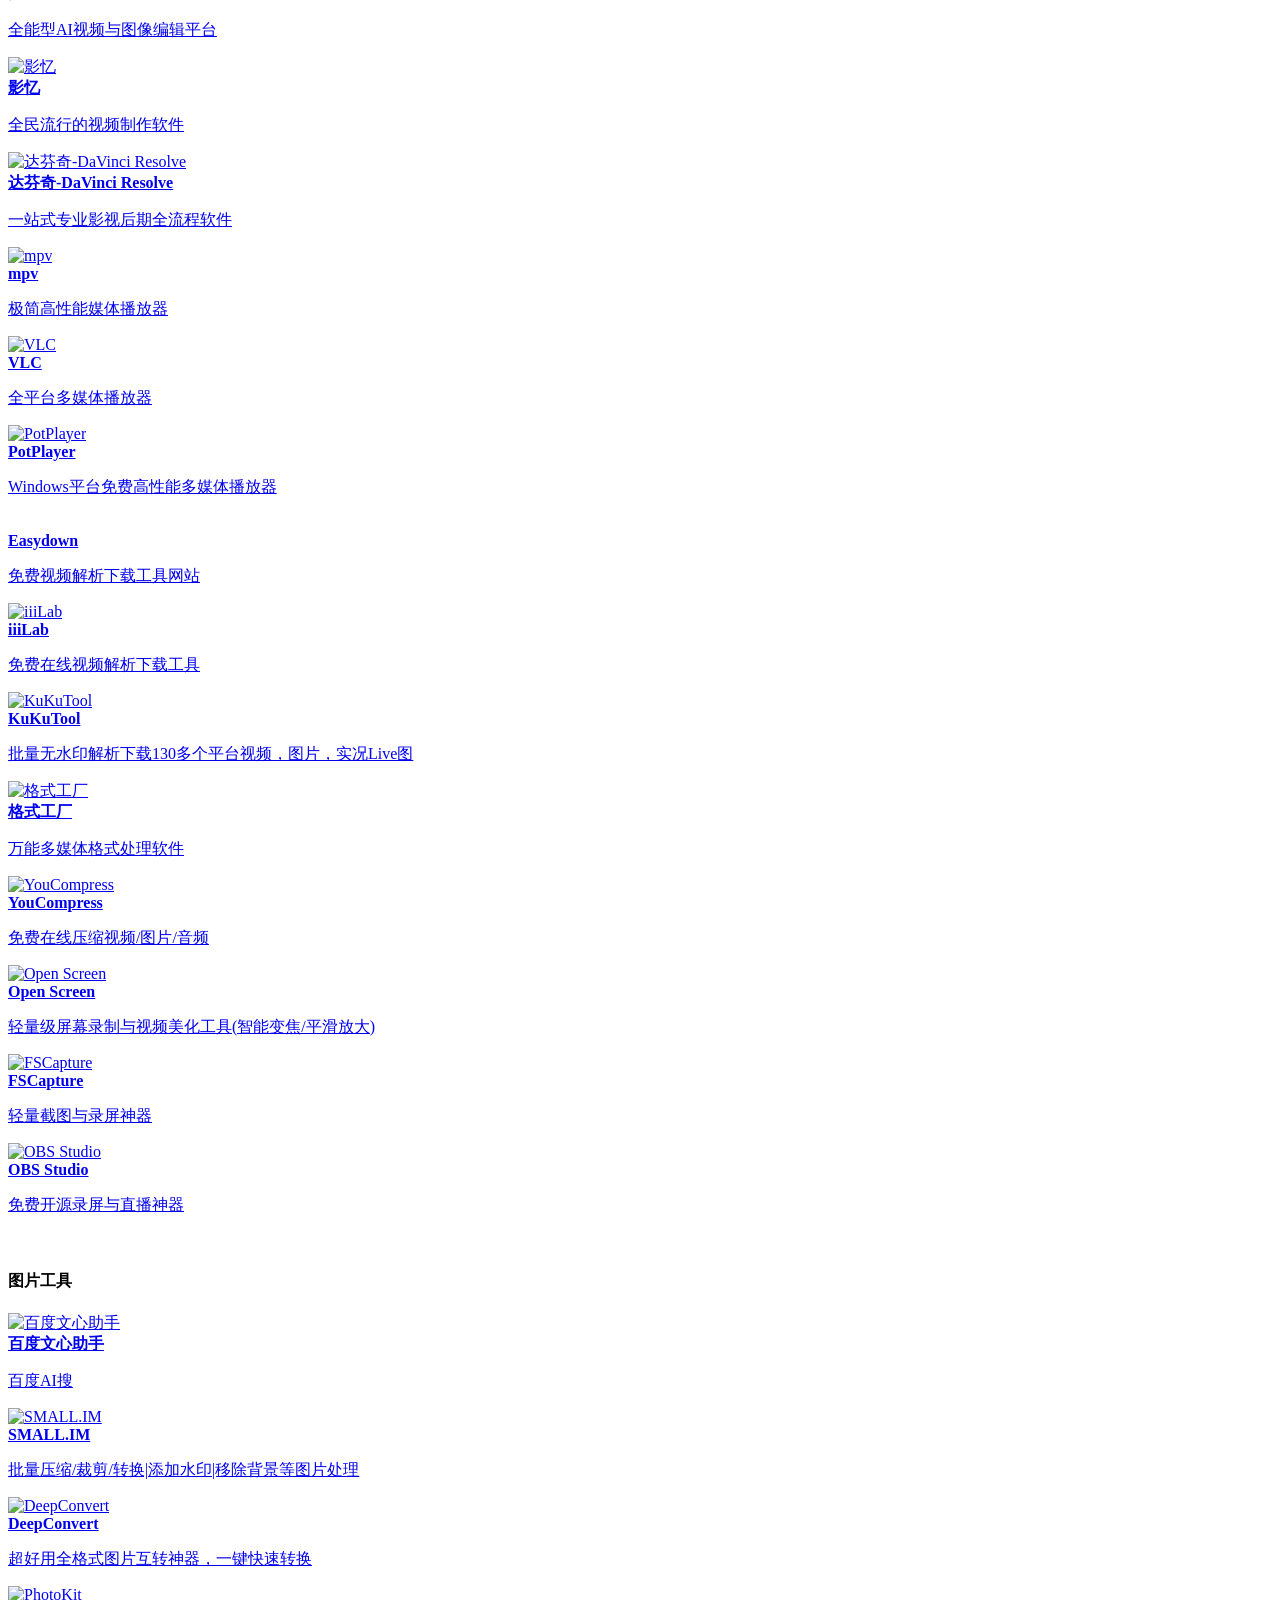
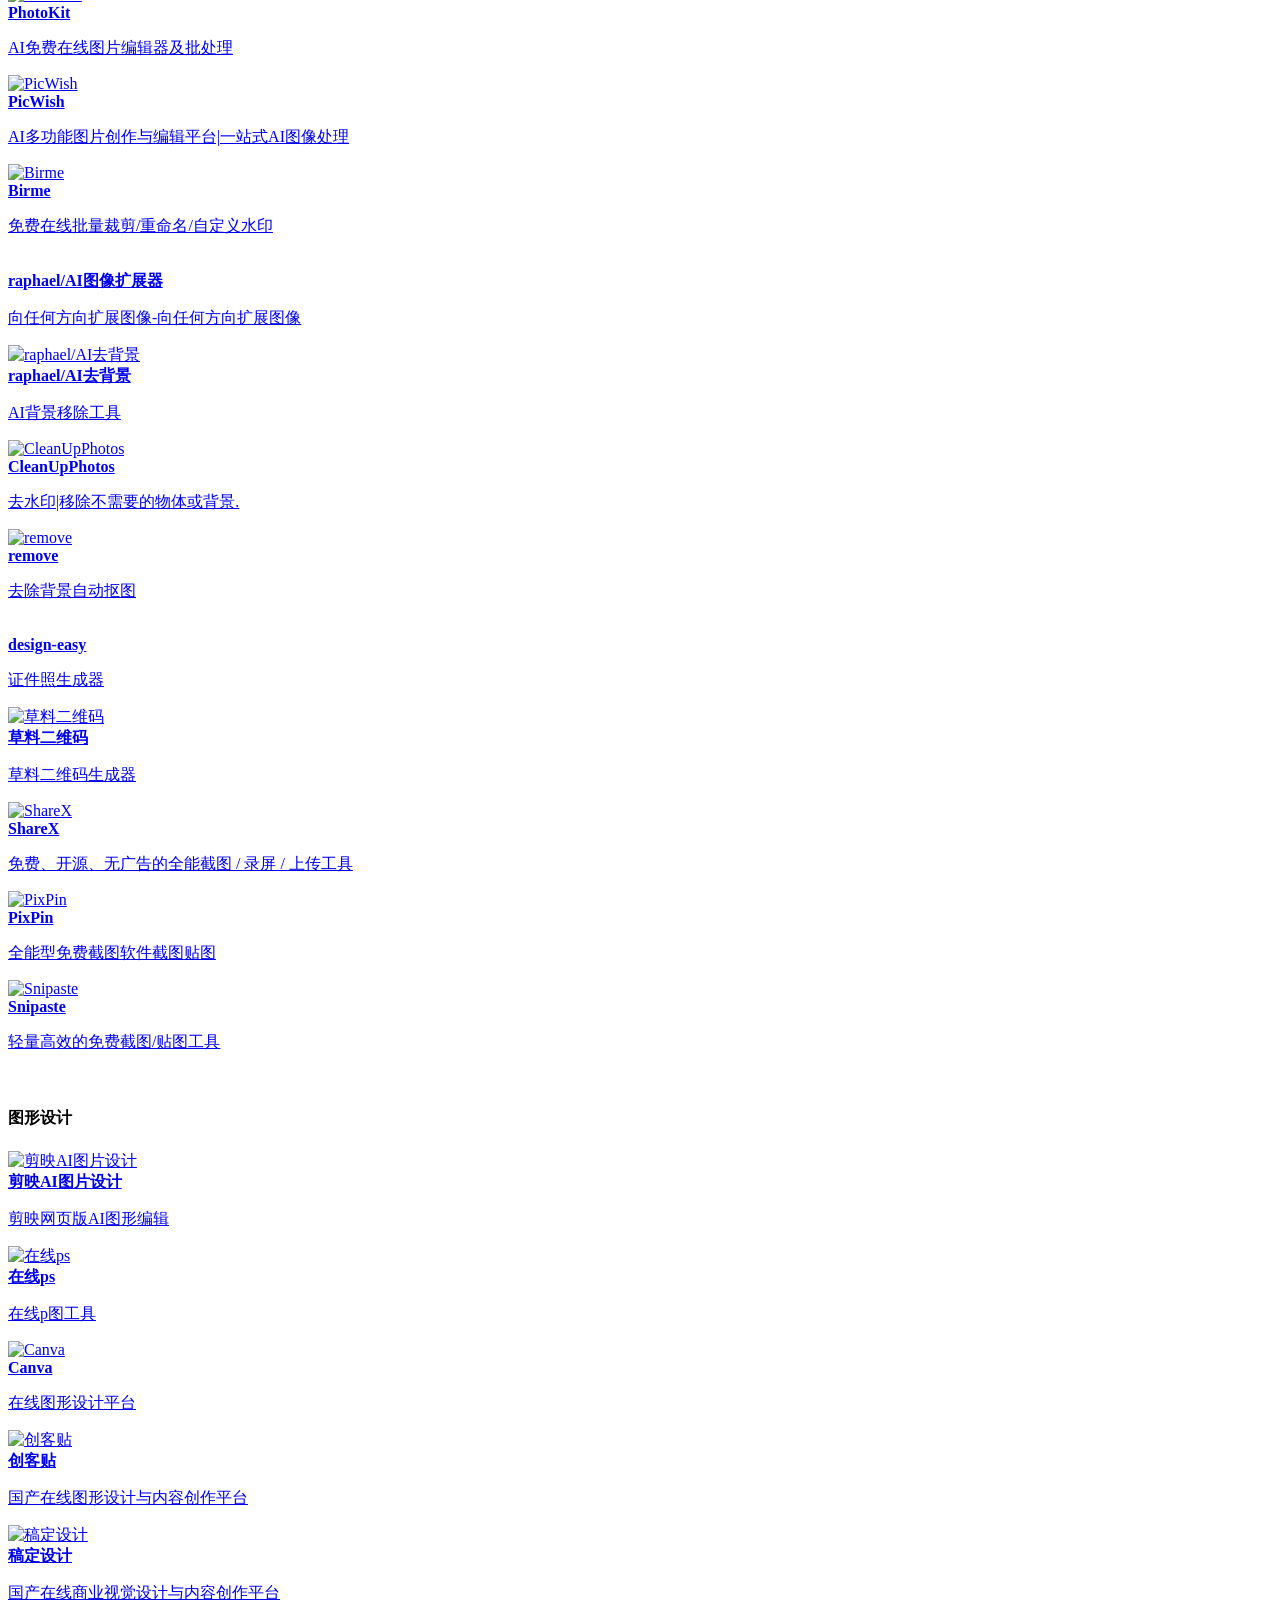
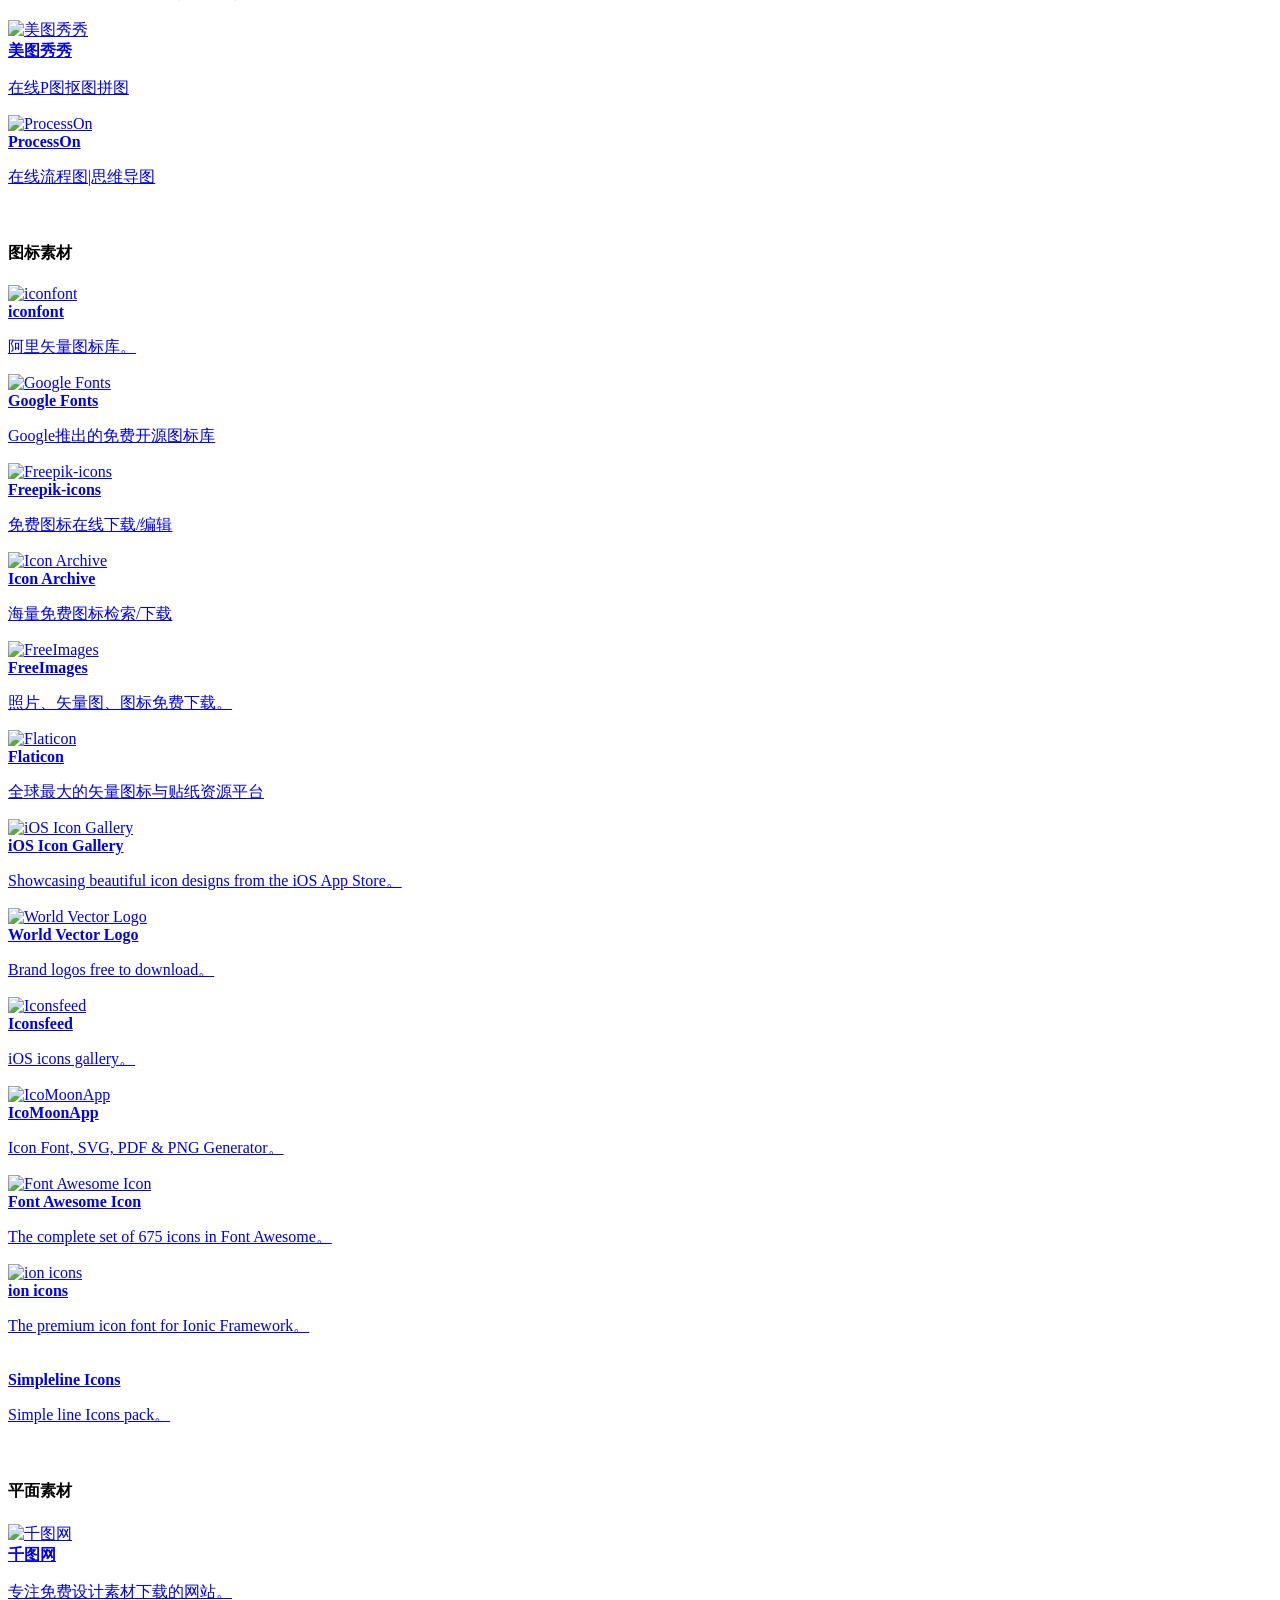
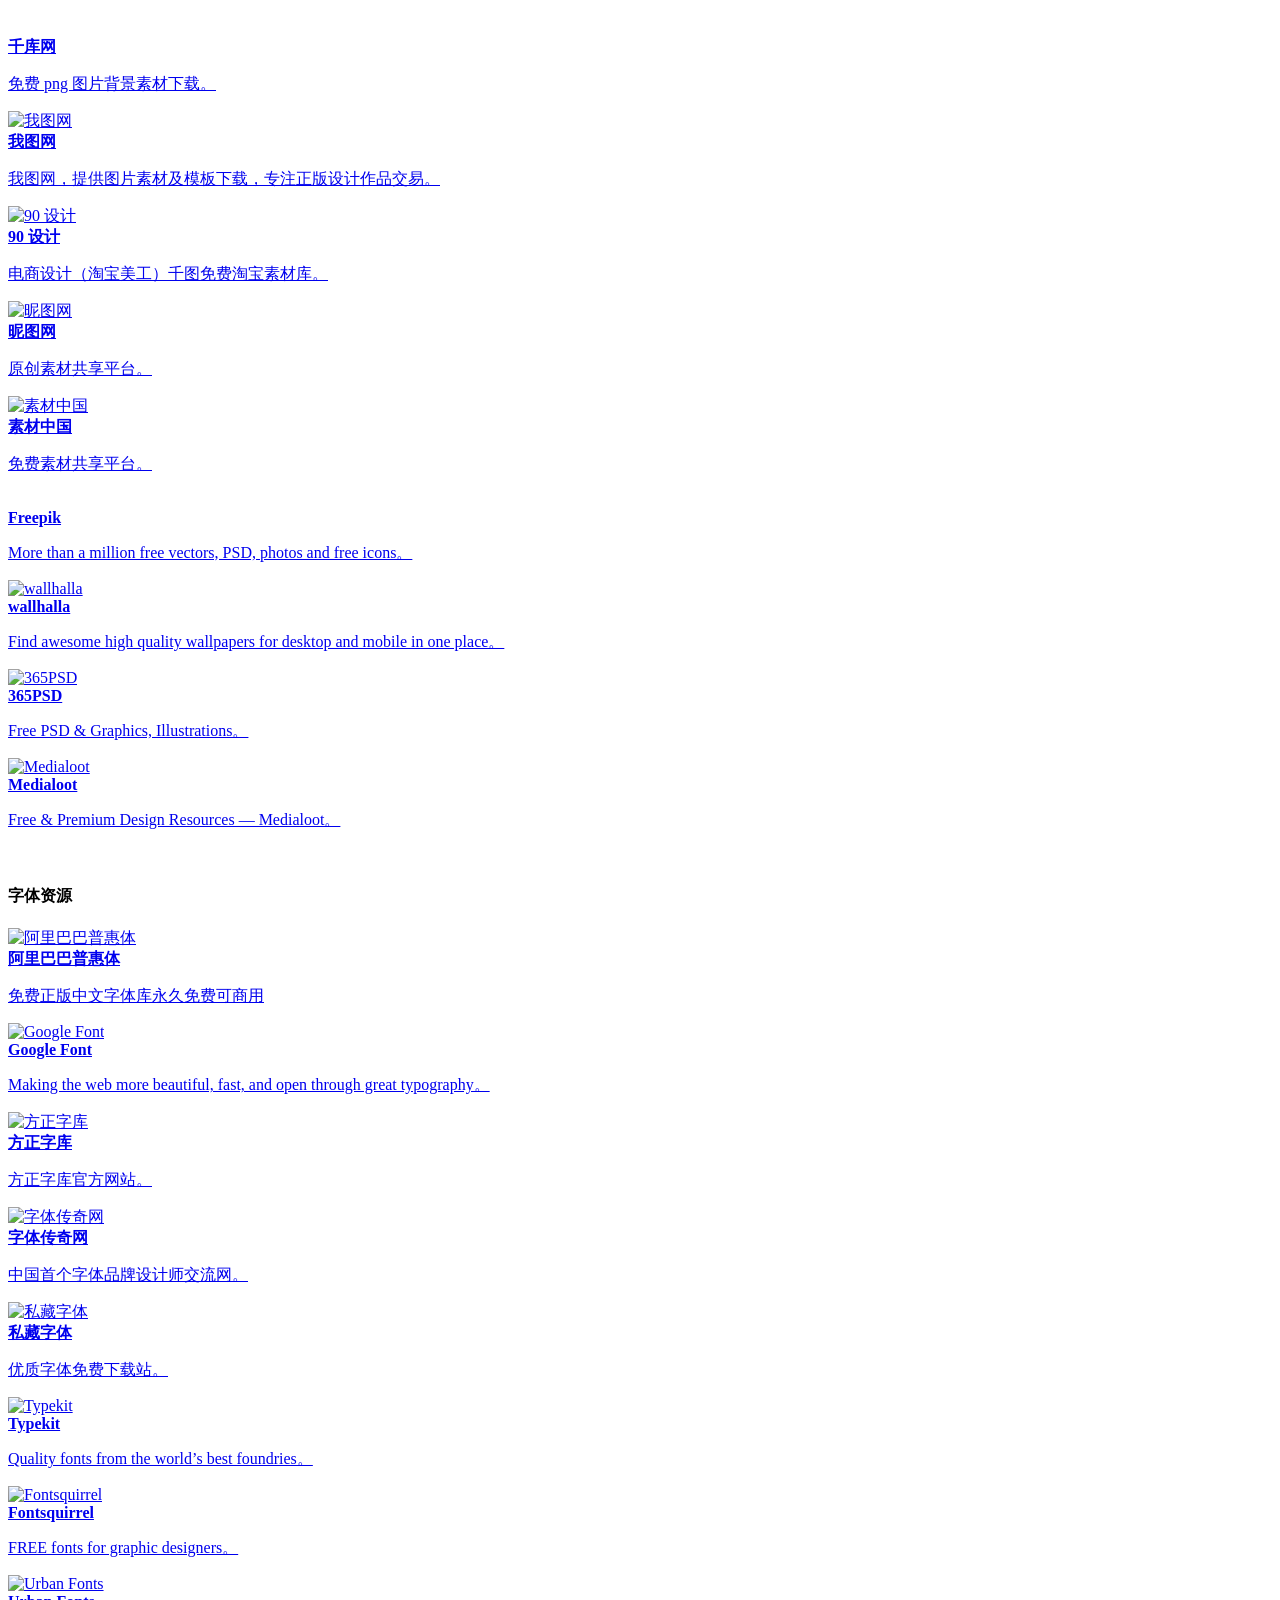
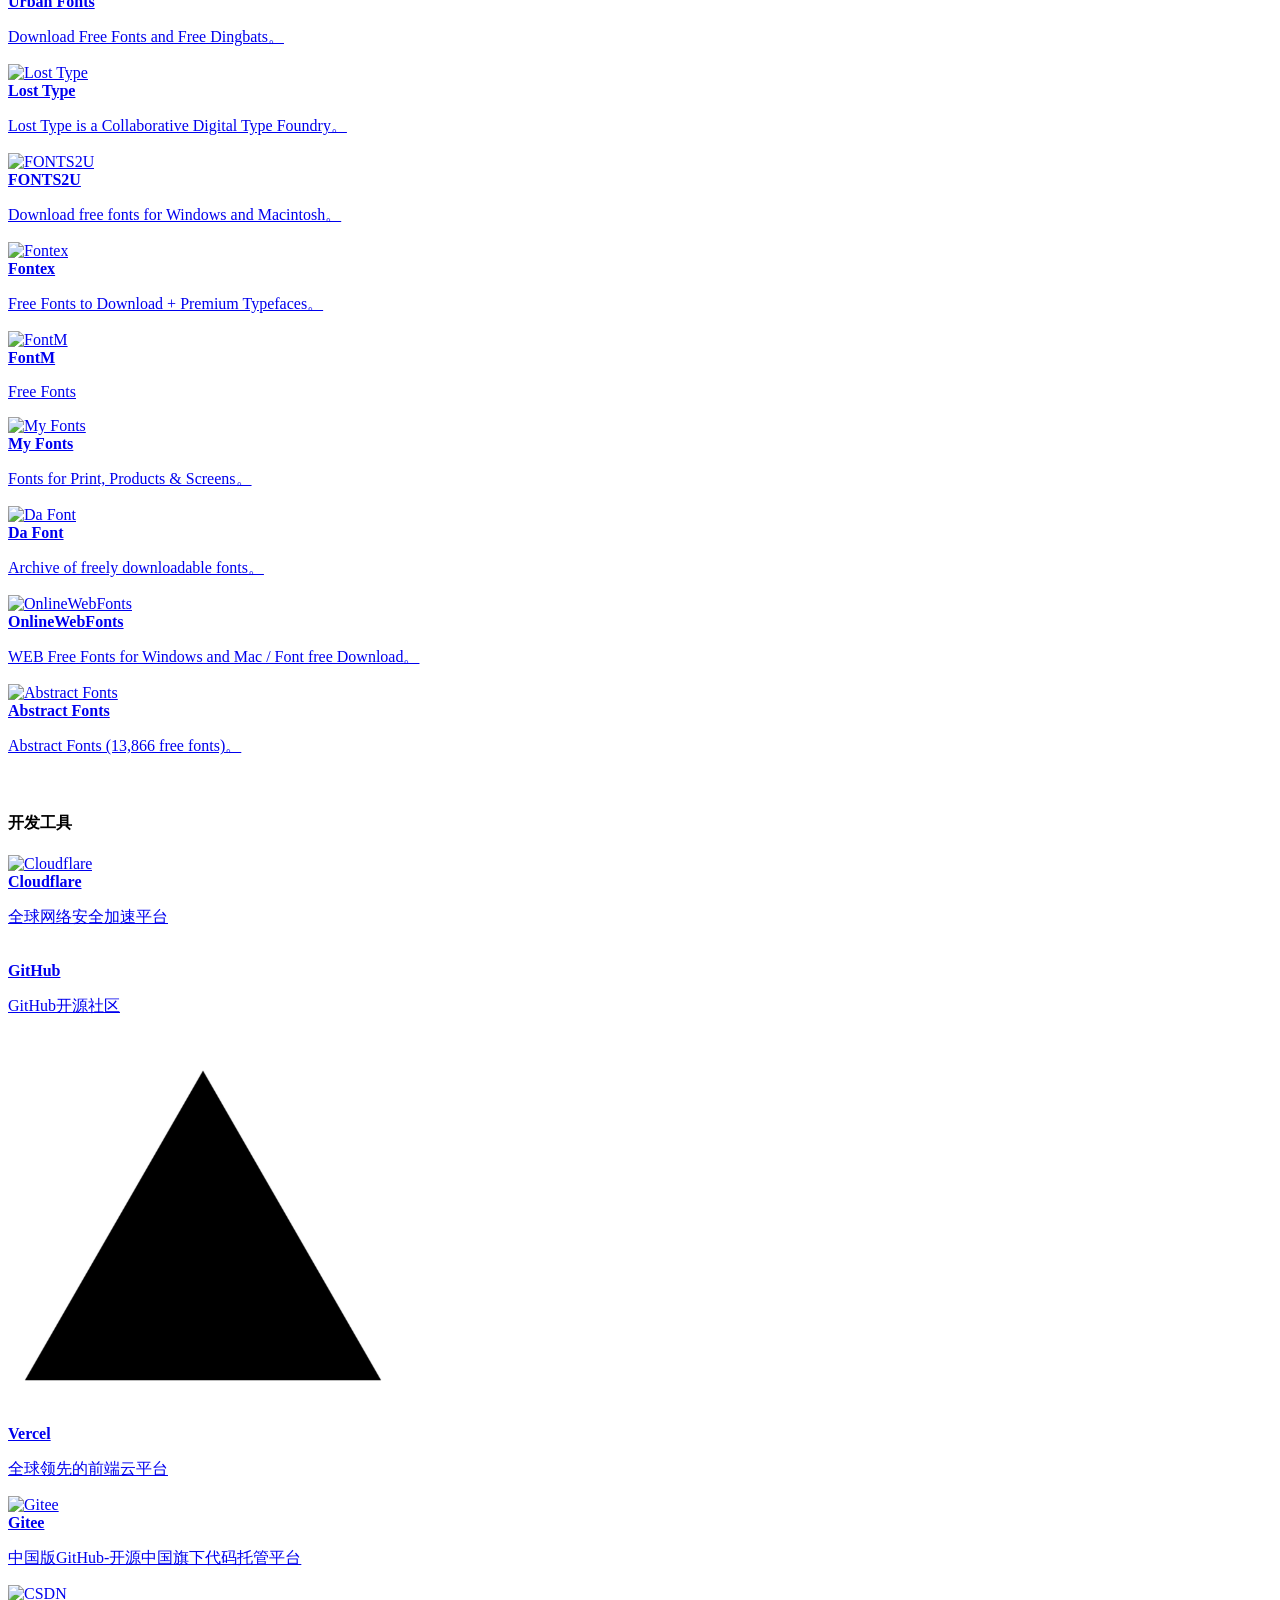
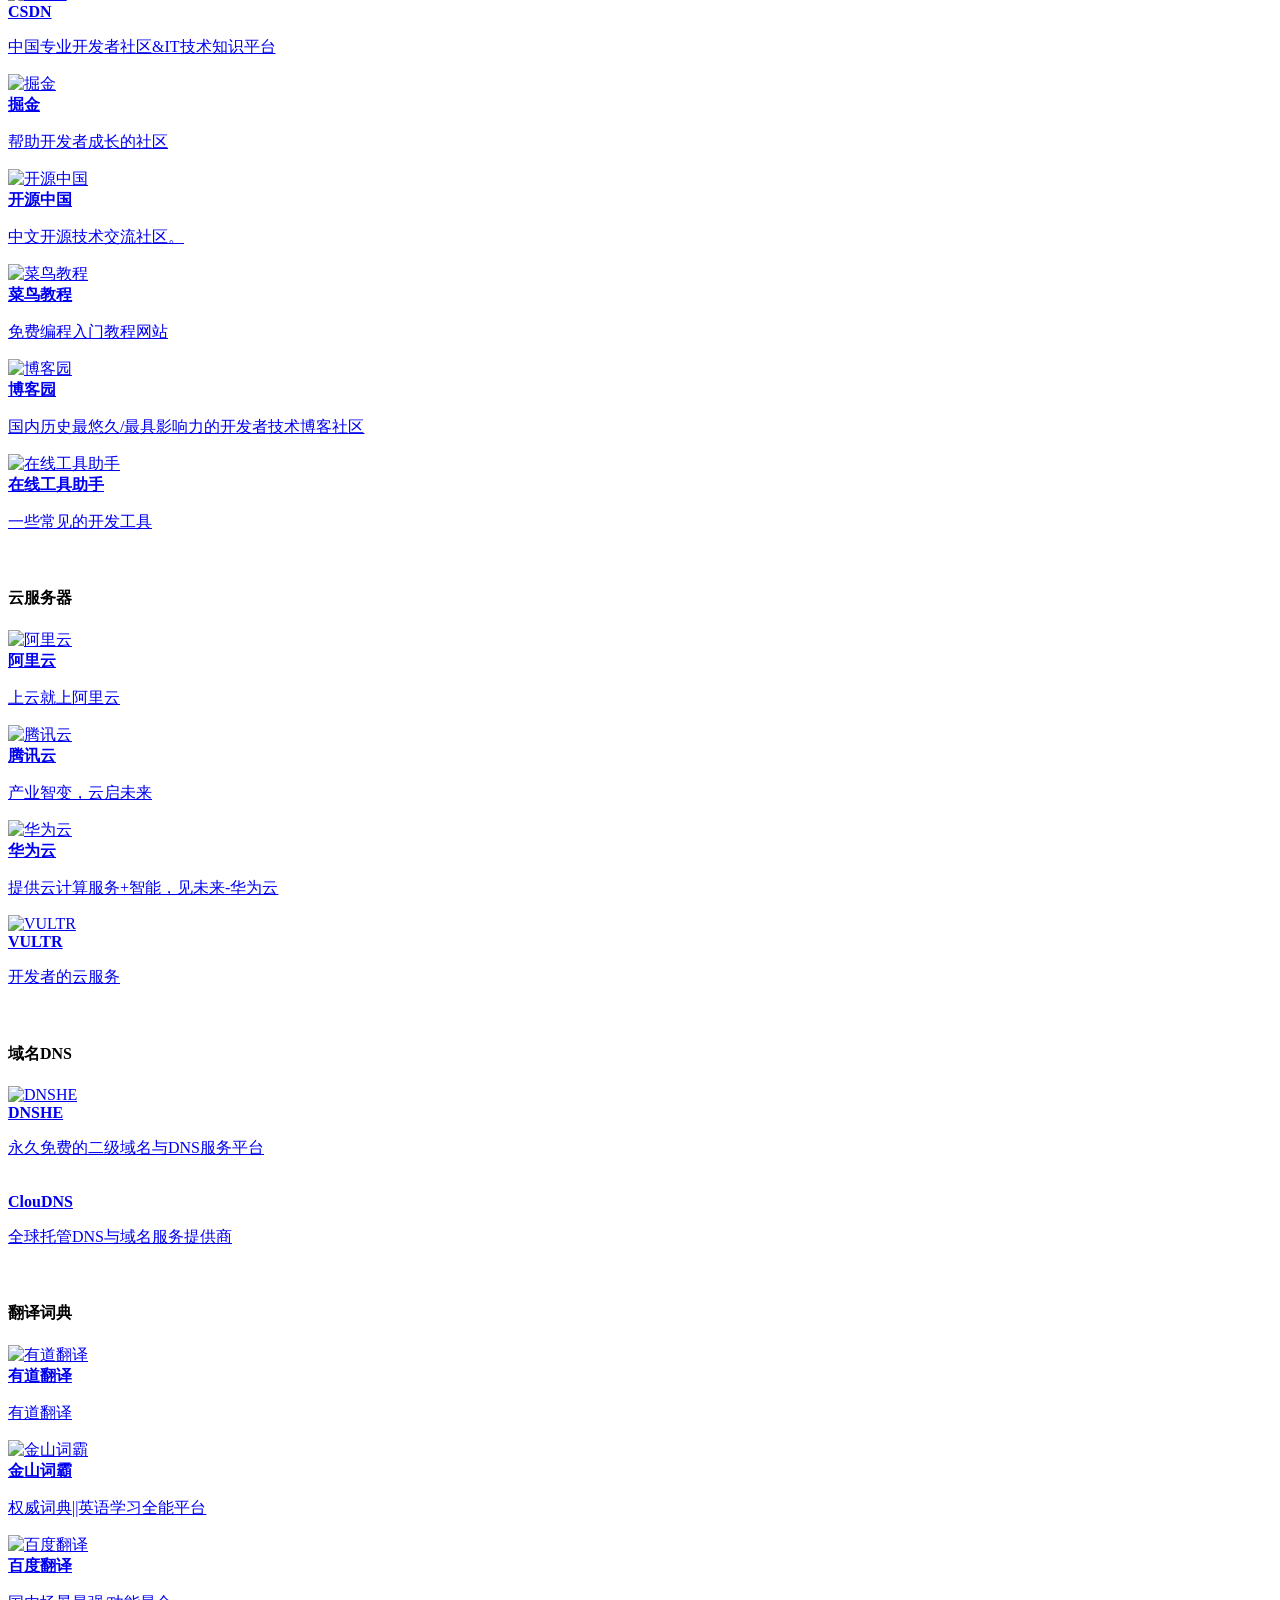
==== commit 46a10628: "Update index.html" ====
--- a/index.html
+++ b/index.html
@@ -464,13 +464,9 @@
       a.title = site.desc || '';
       a.target = '_blank';
       a.textContent = site.name;
-
+      a.style.marginRight = '10px';
       linkContainer.appendChild(a);
 
-  if (index !== friendLinkCat.sites.length - 1) {
-    linkContainer.appendChild(document.createTextNode(' · '));
-  }
-});
 
   } catch (err) {
     // 出错时在页面上显示错误信息，方便排查
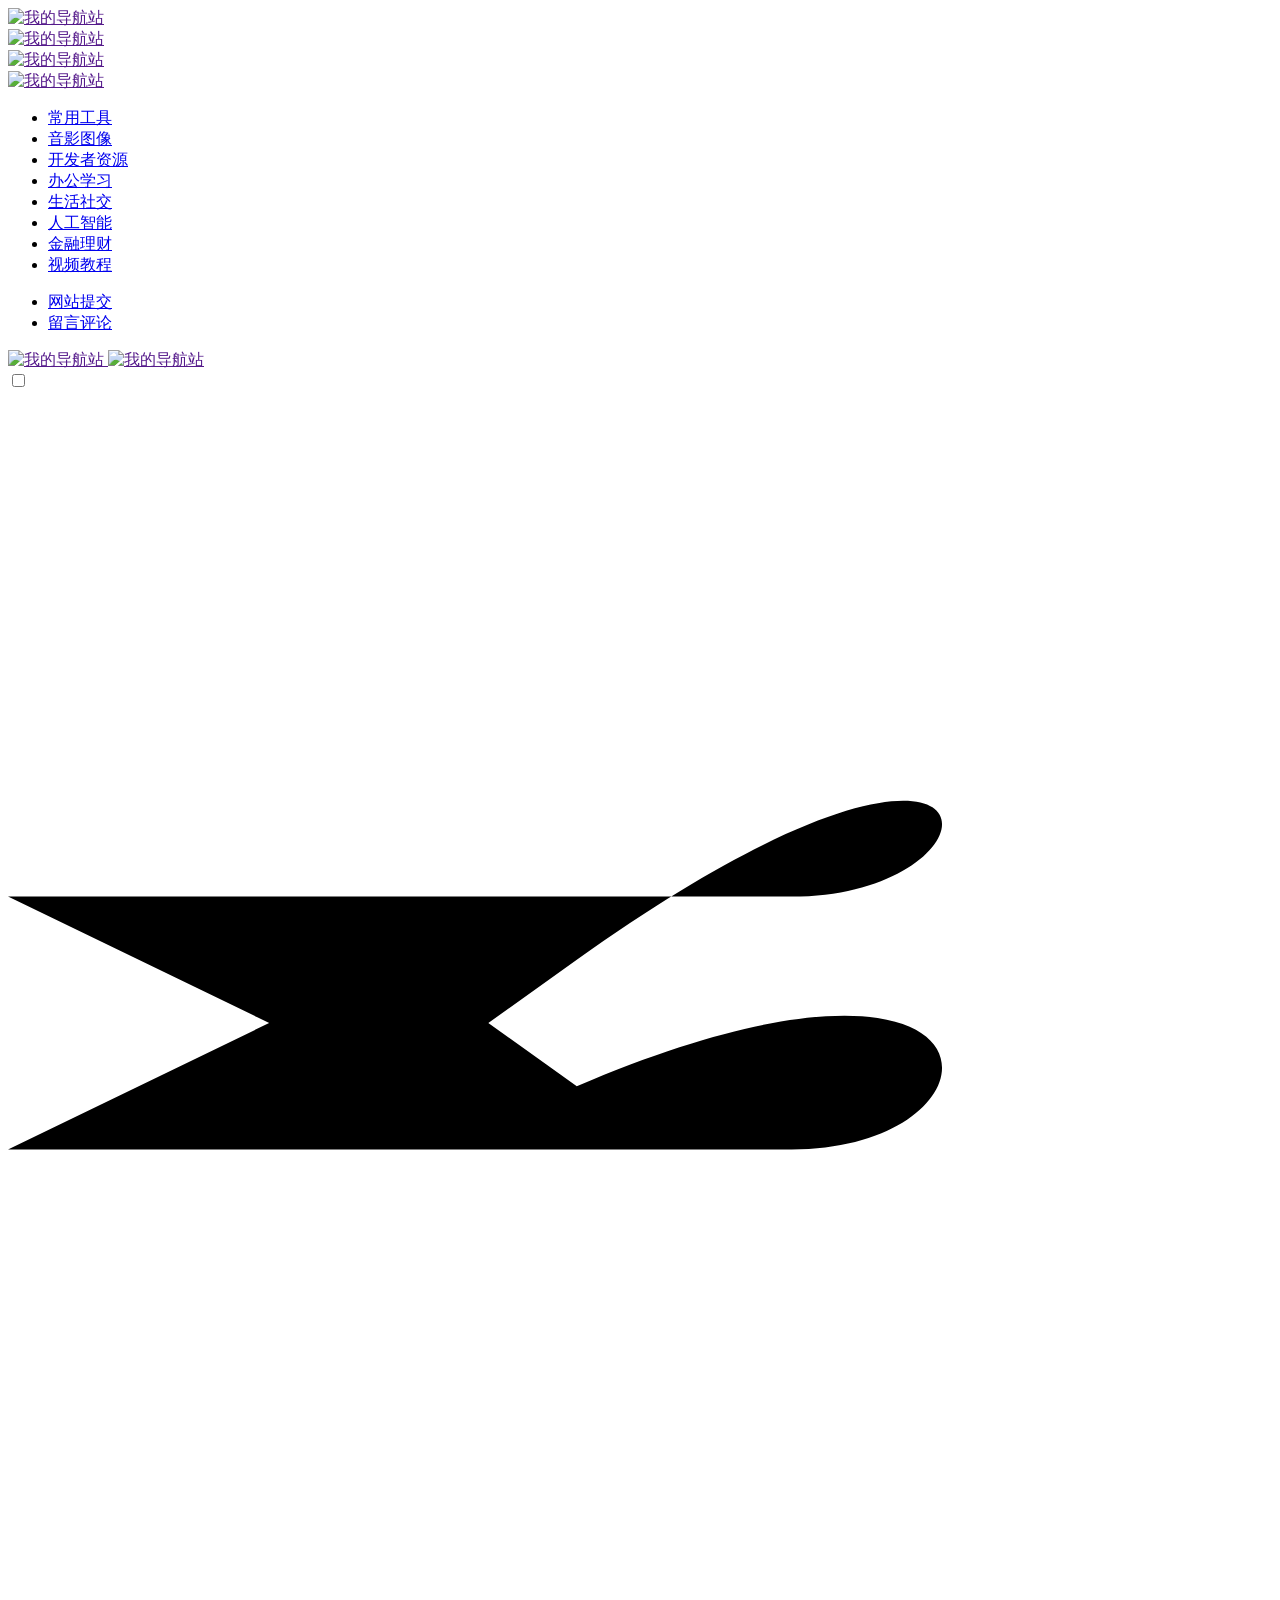
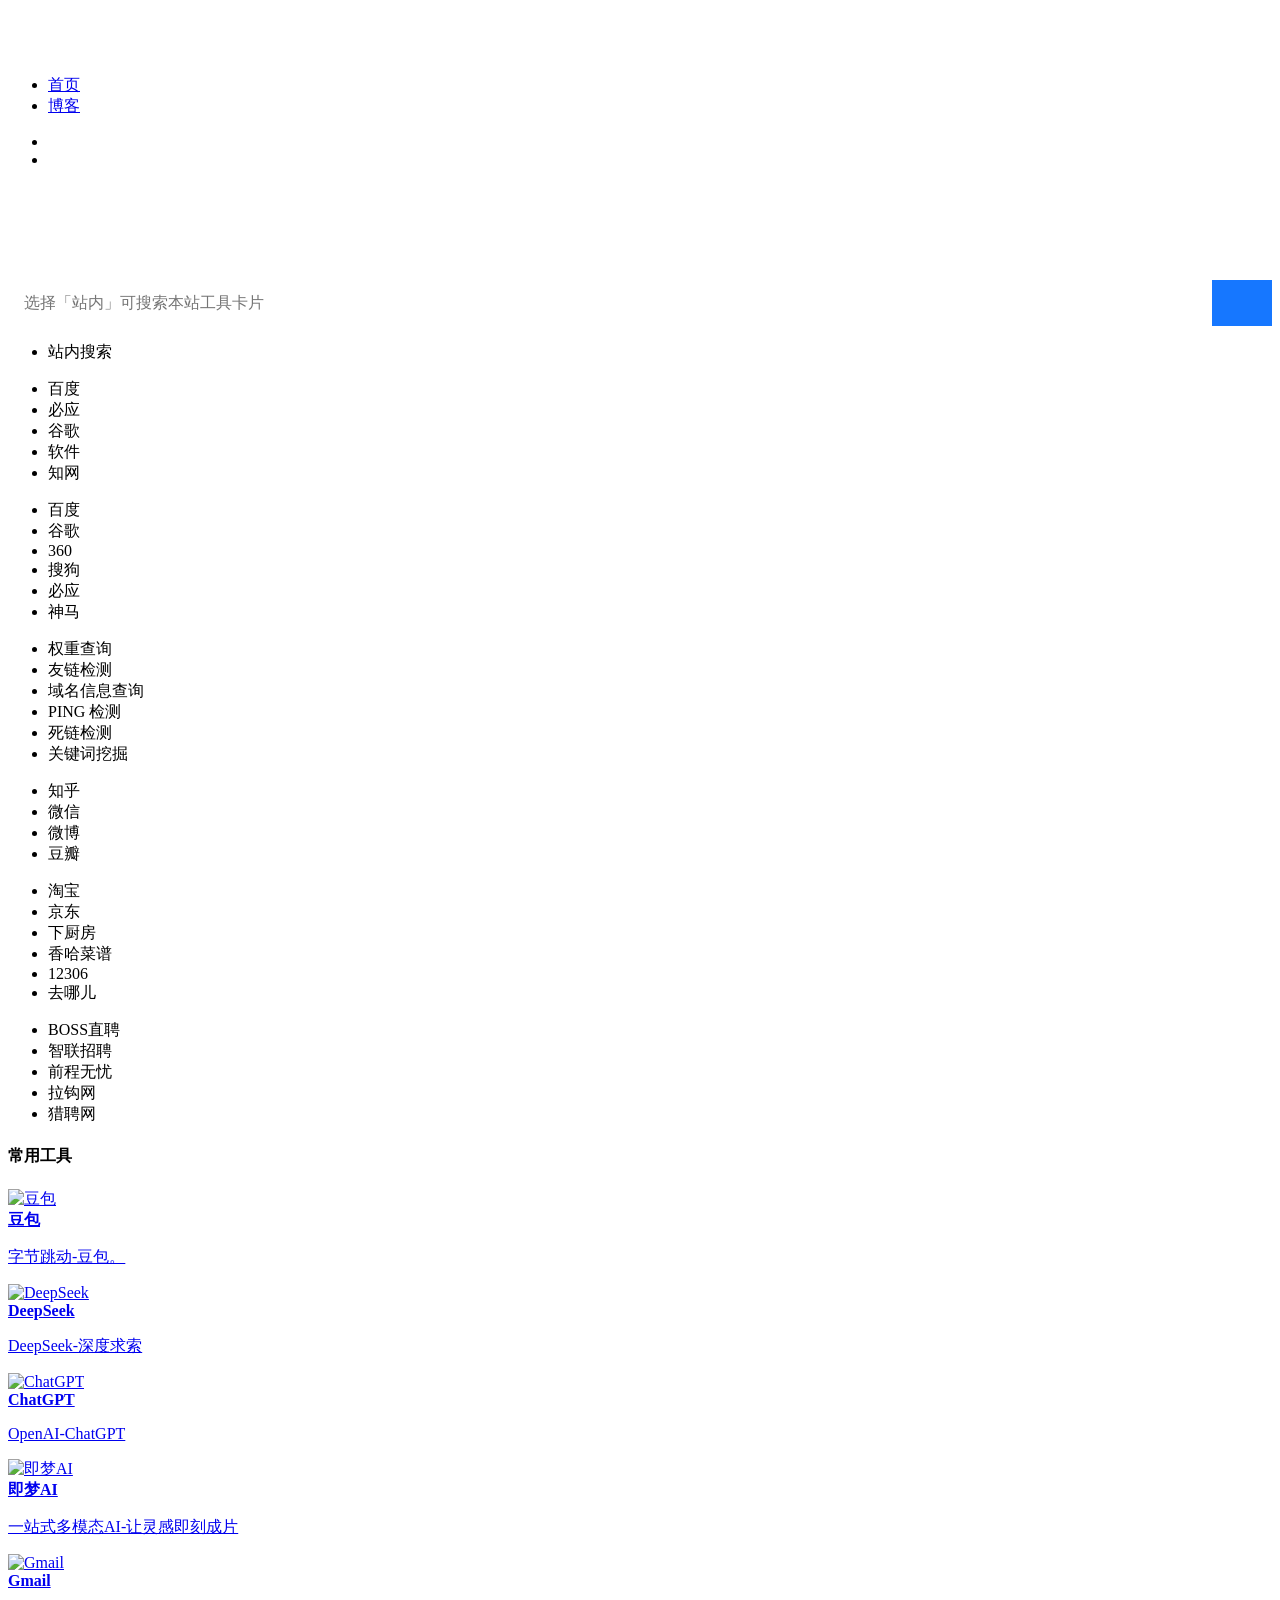
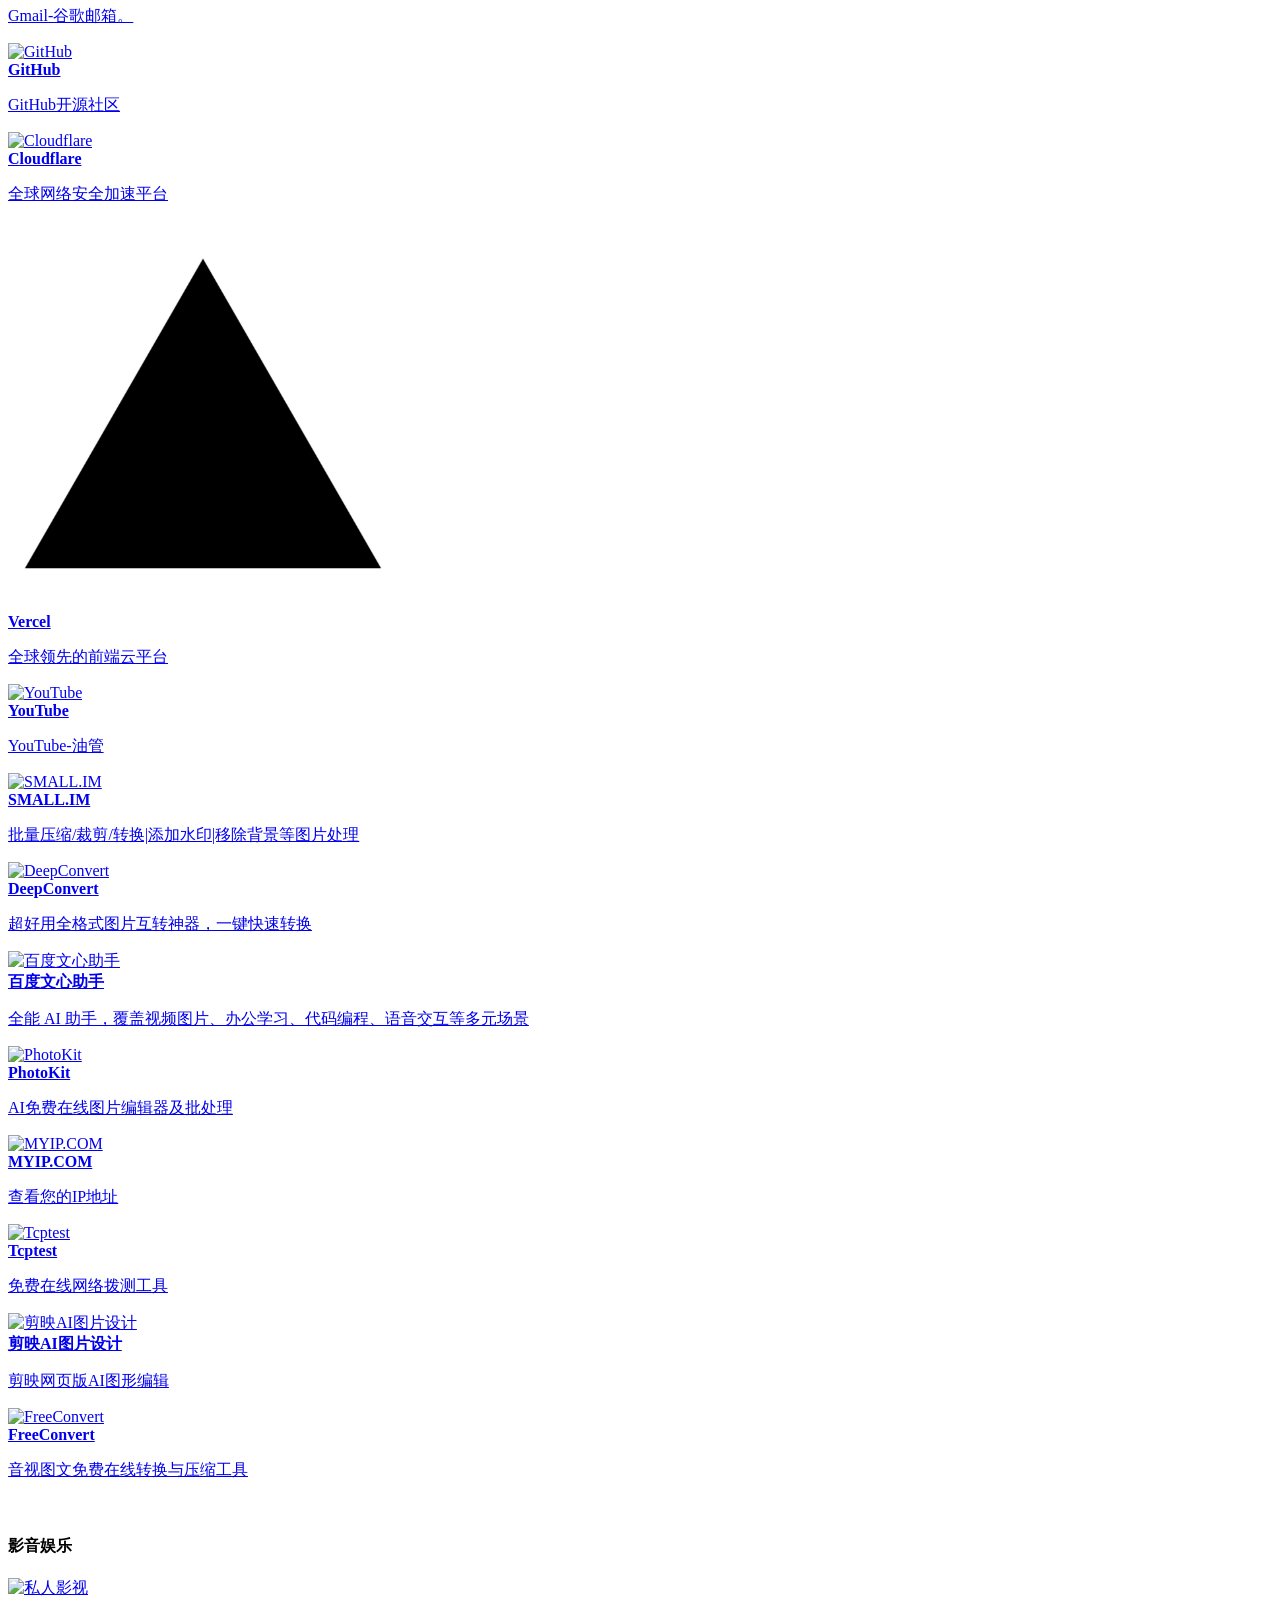
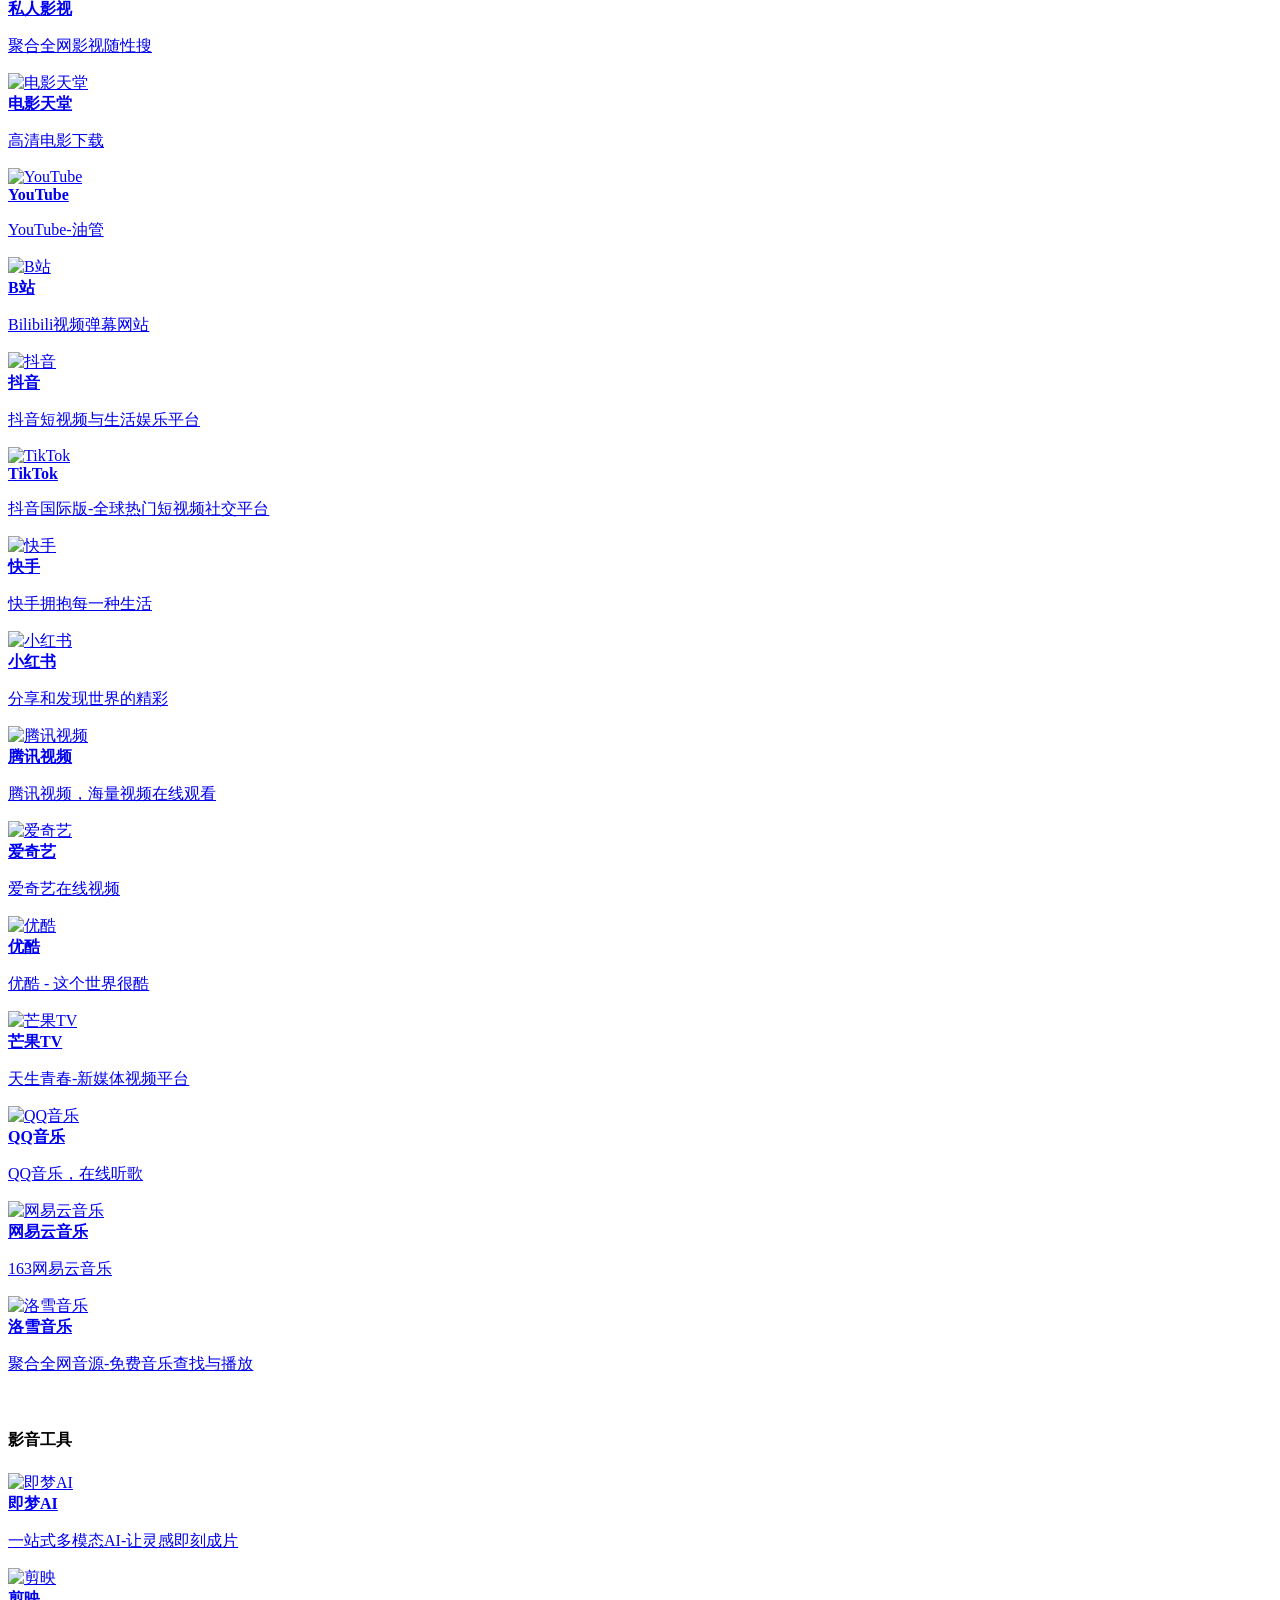
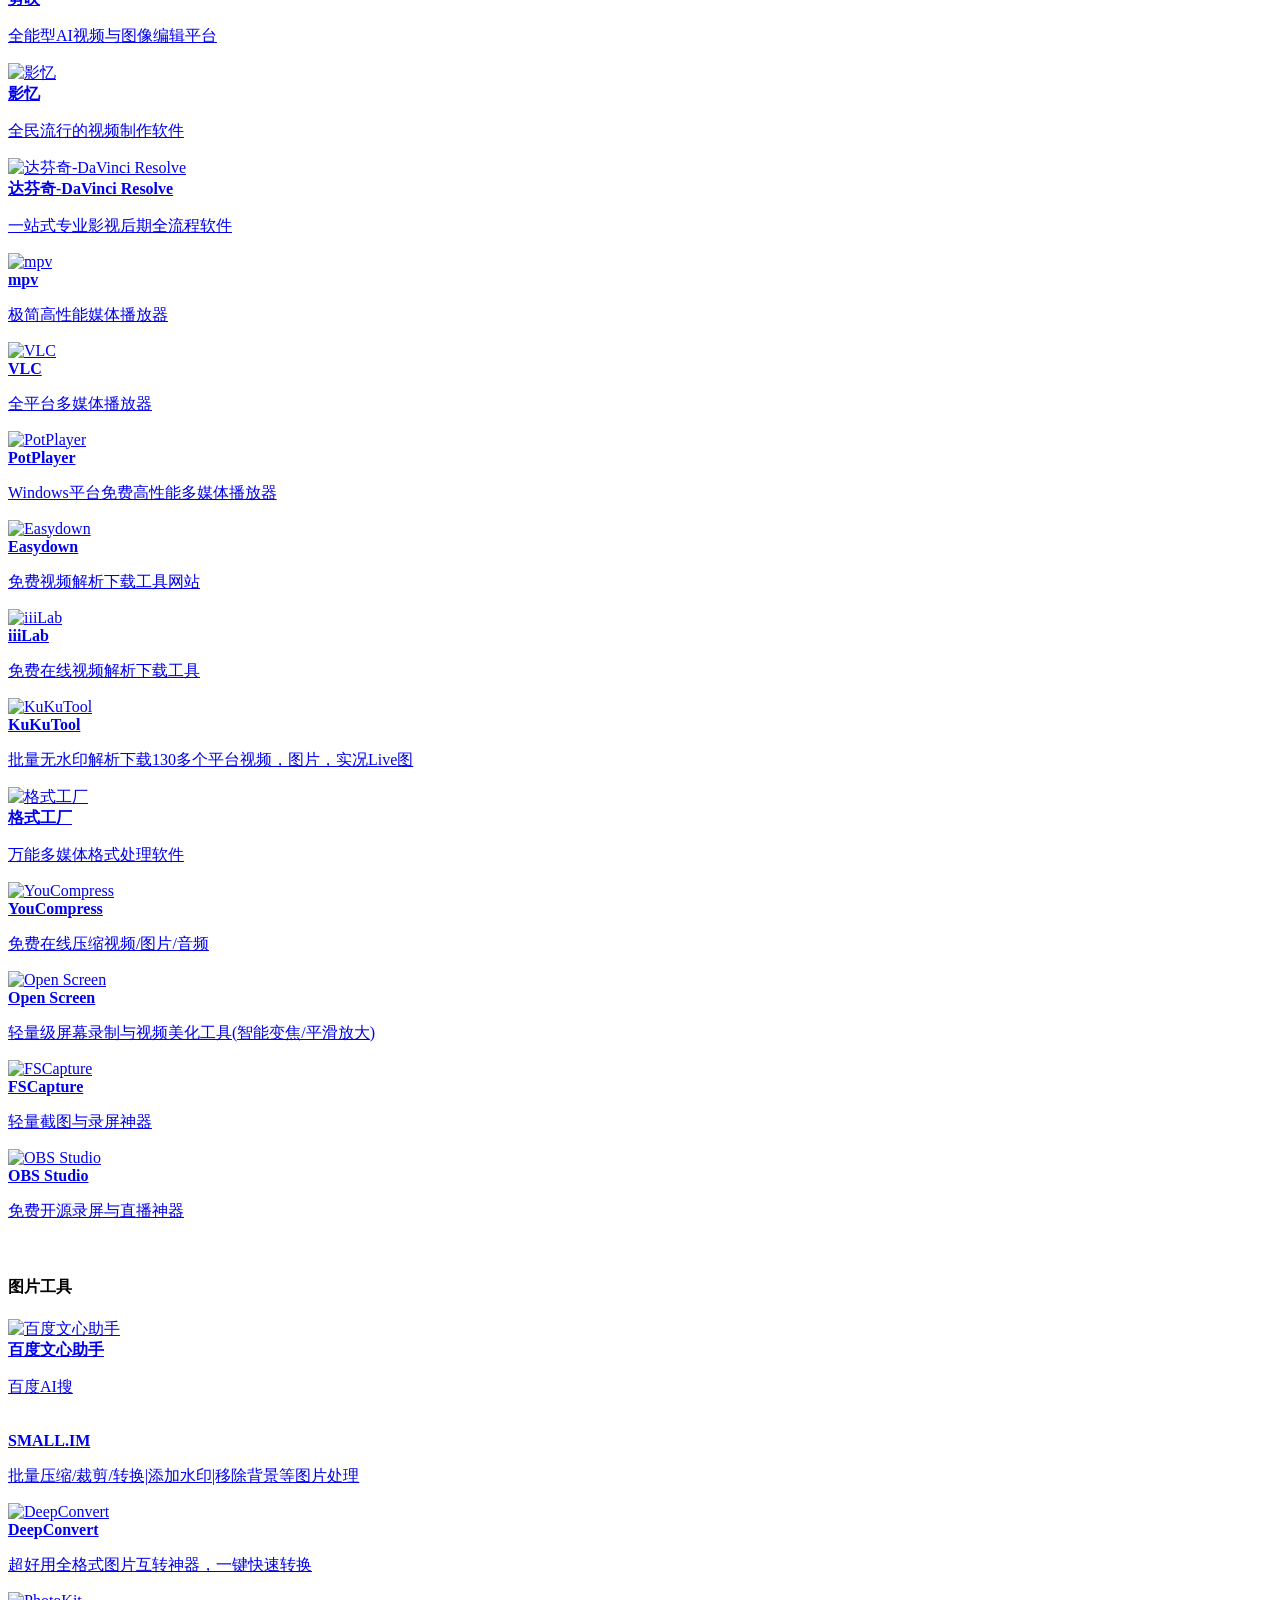
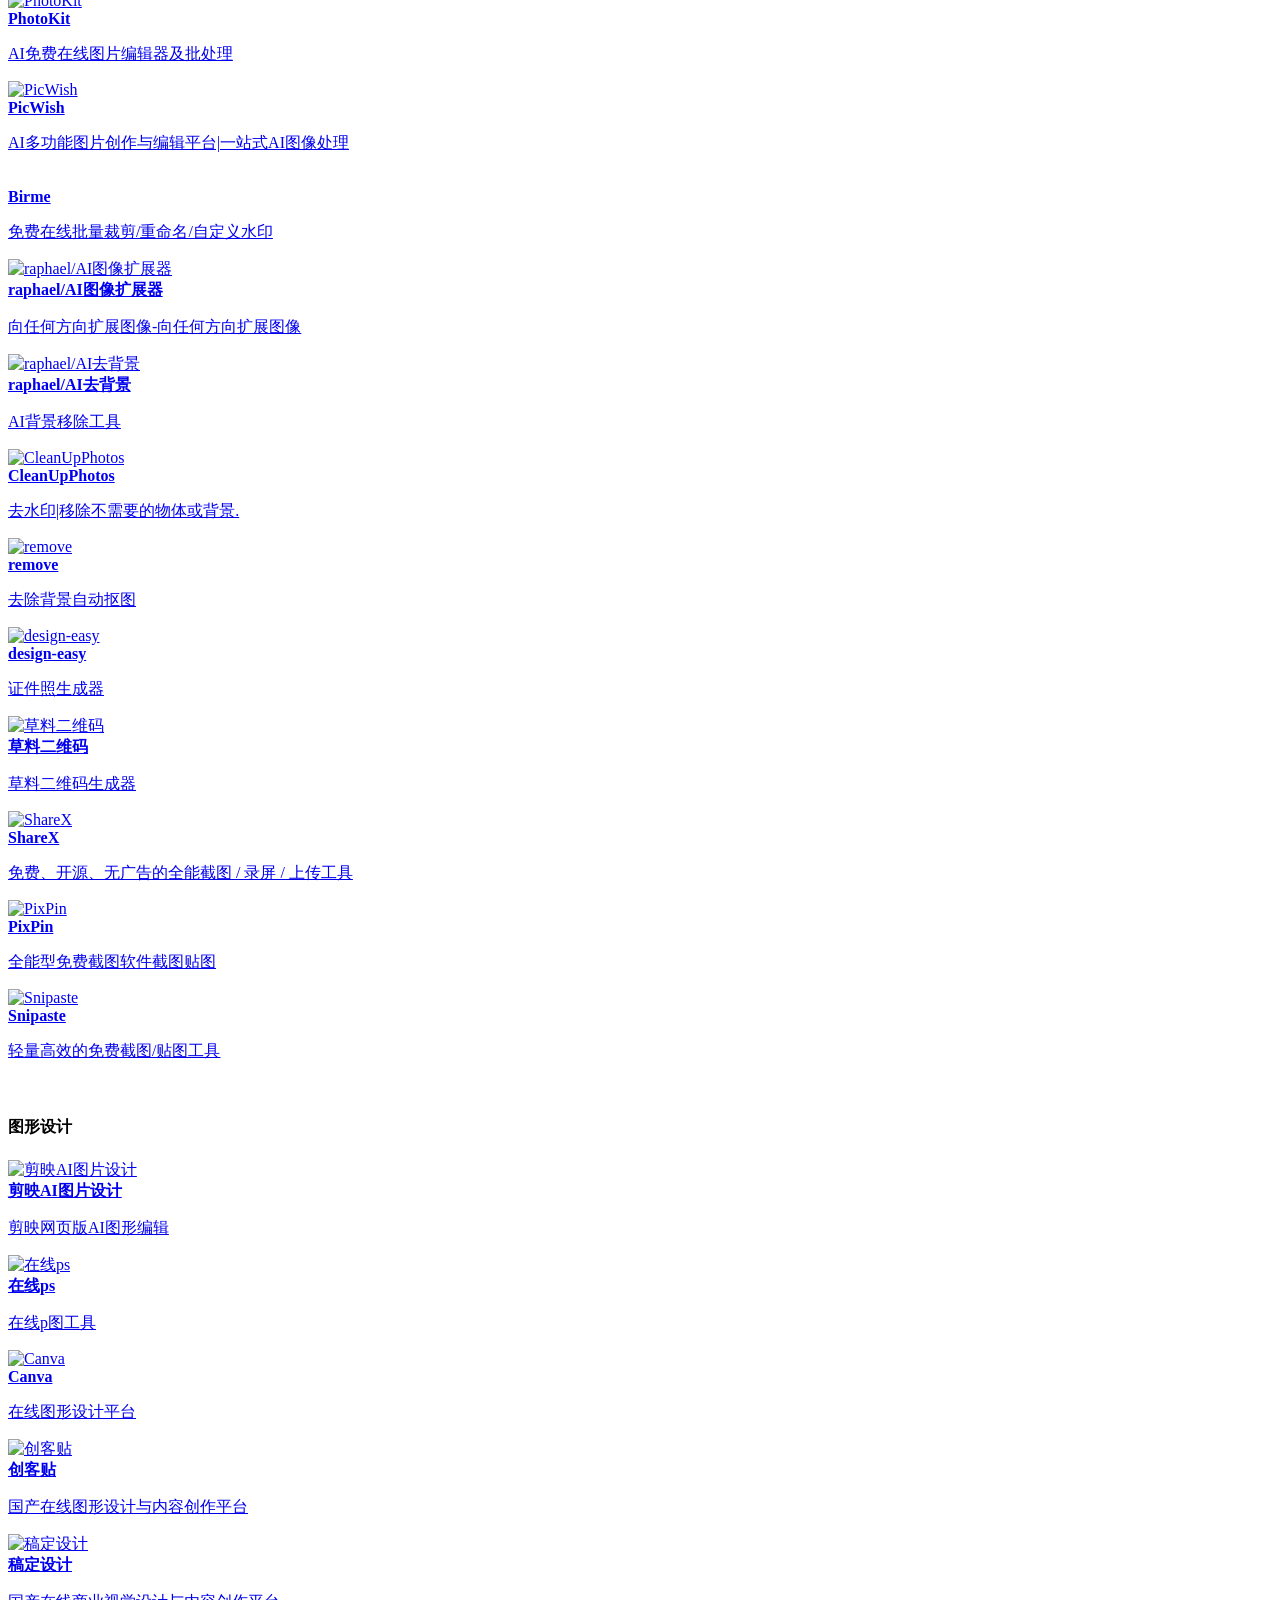
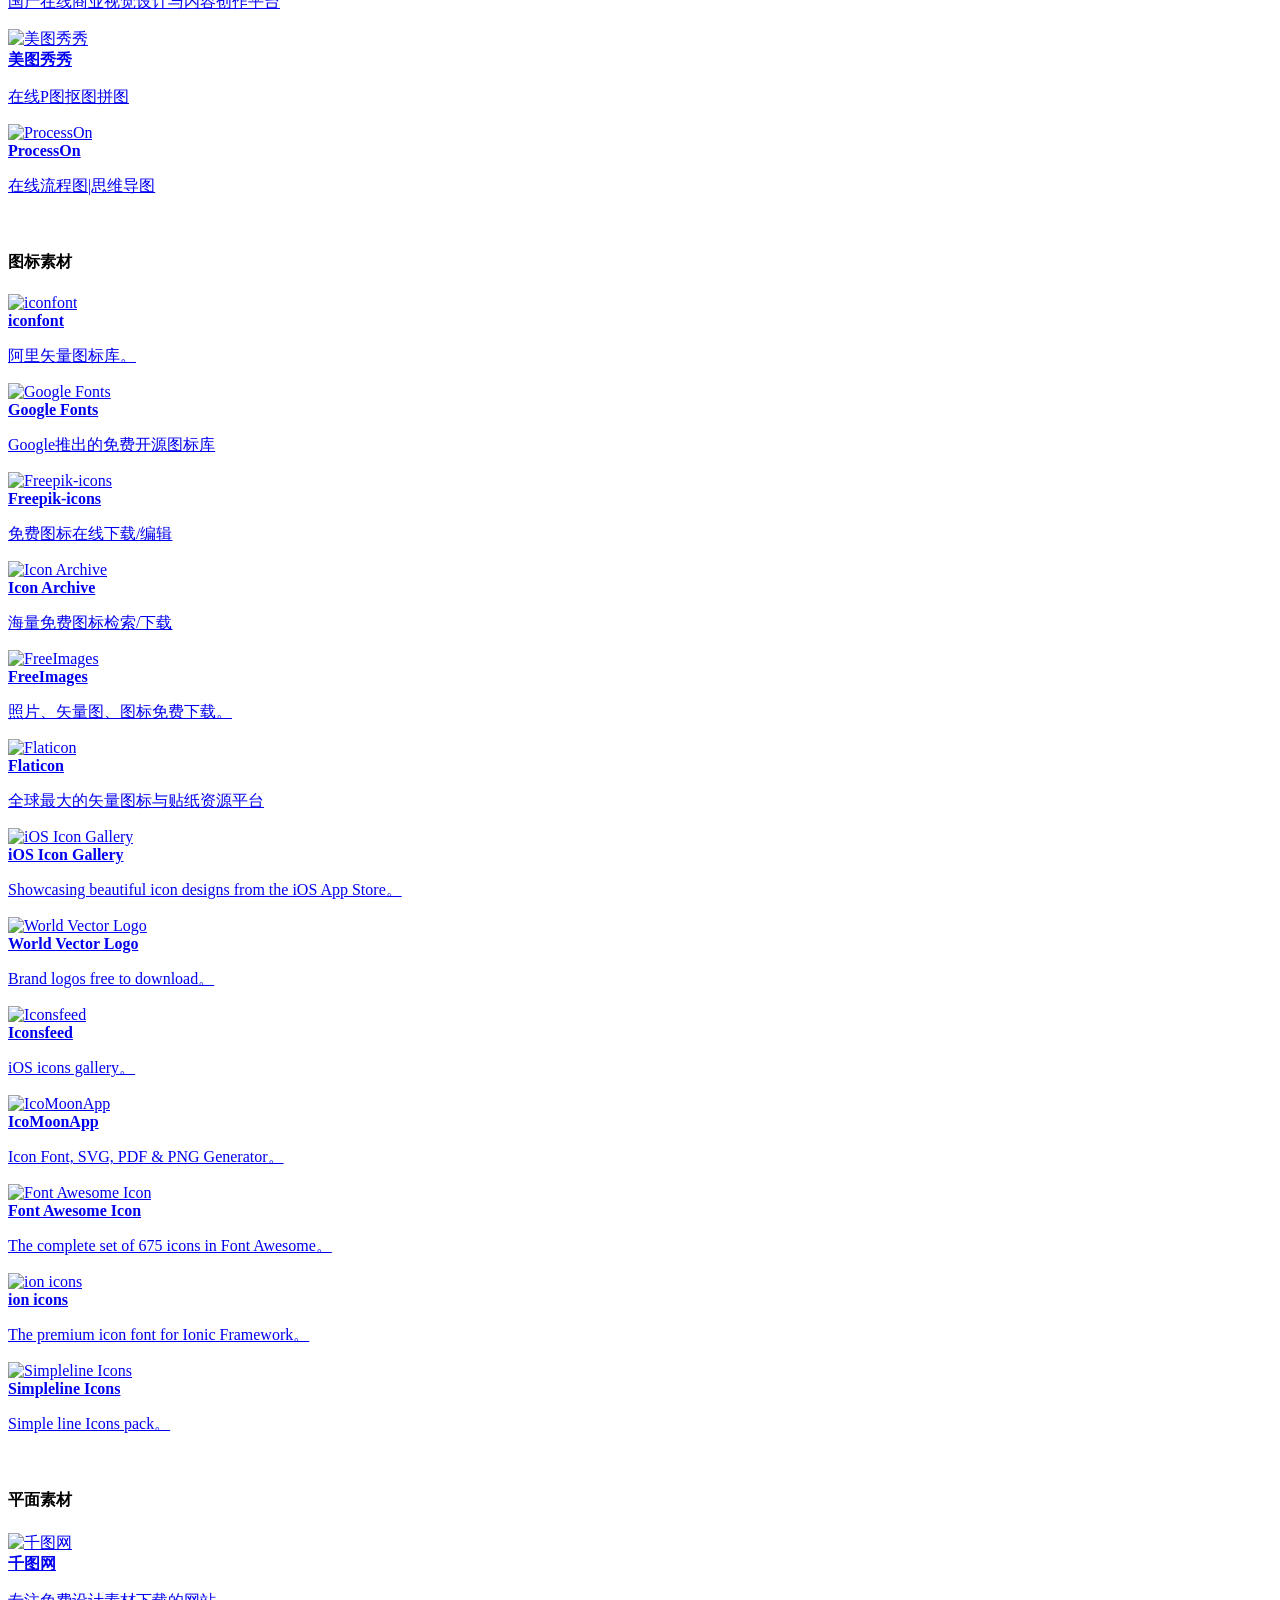
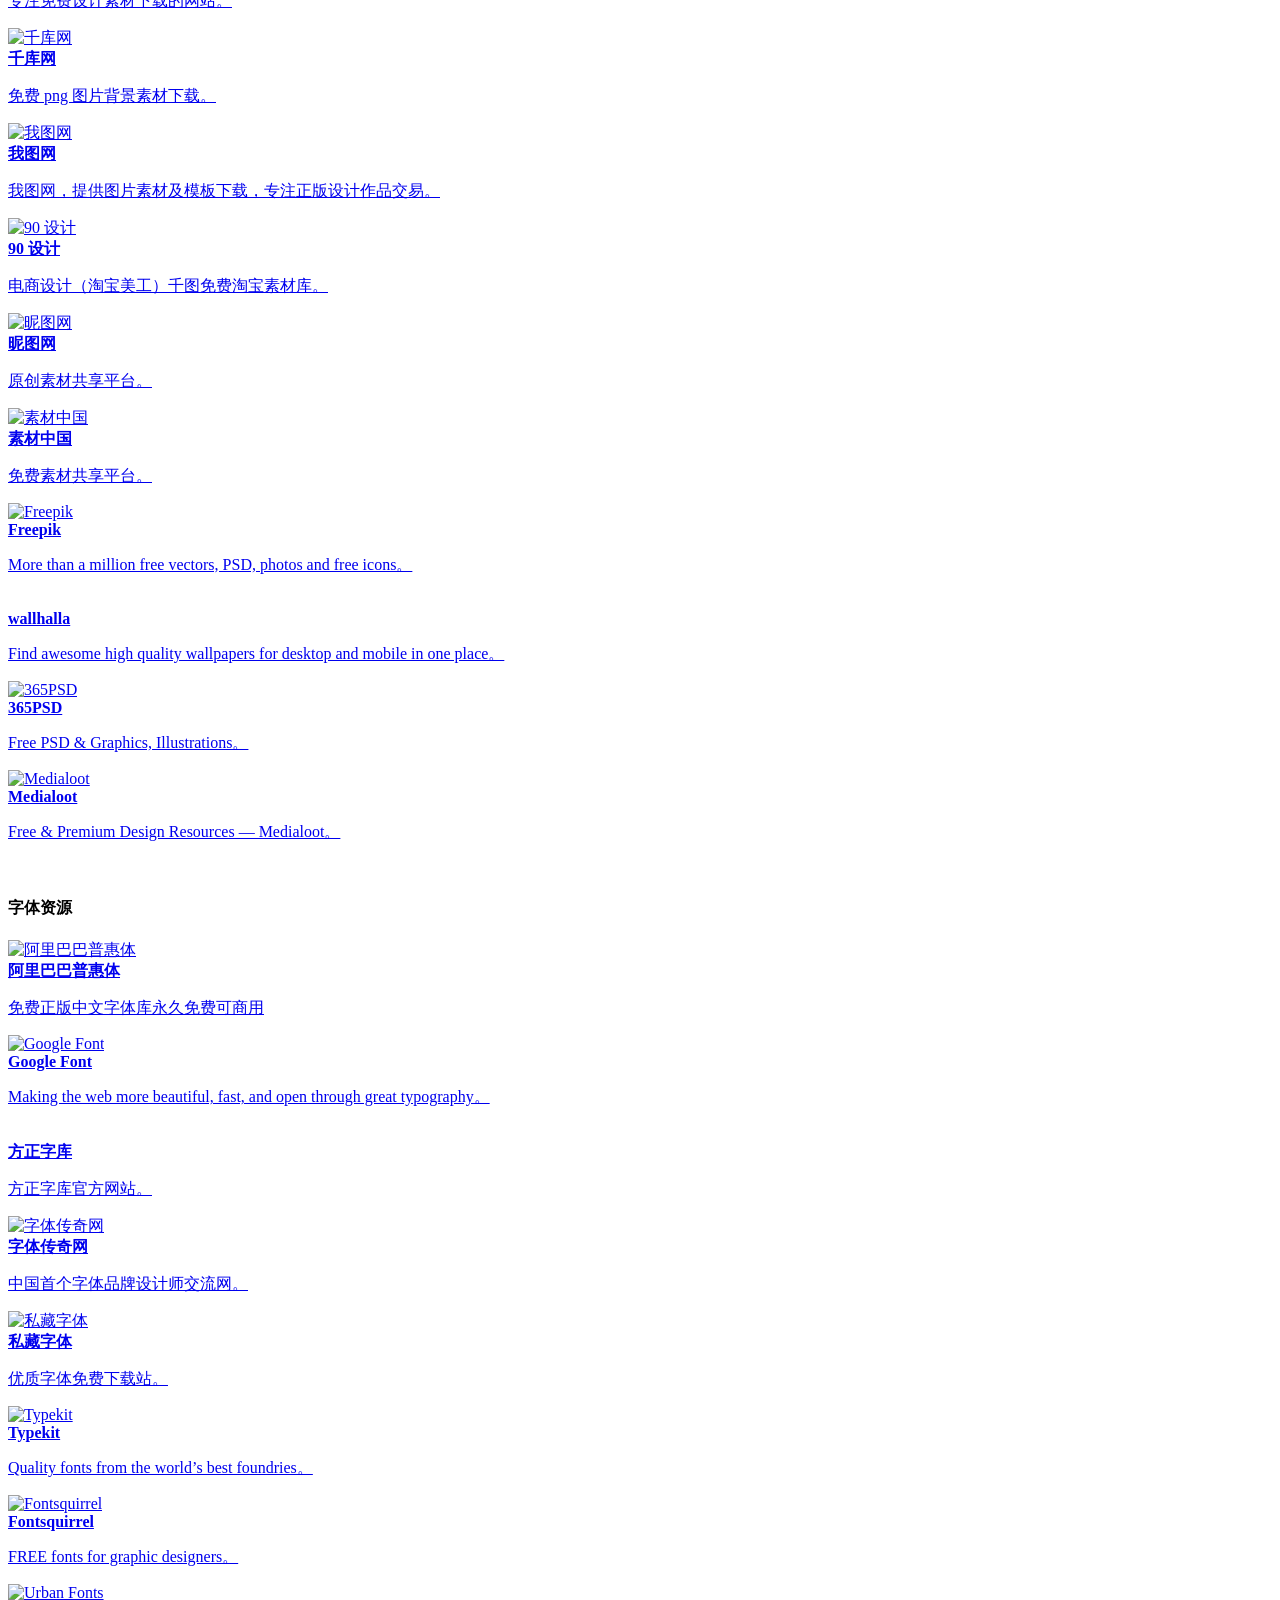
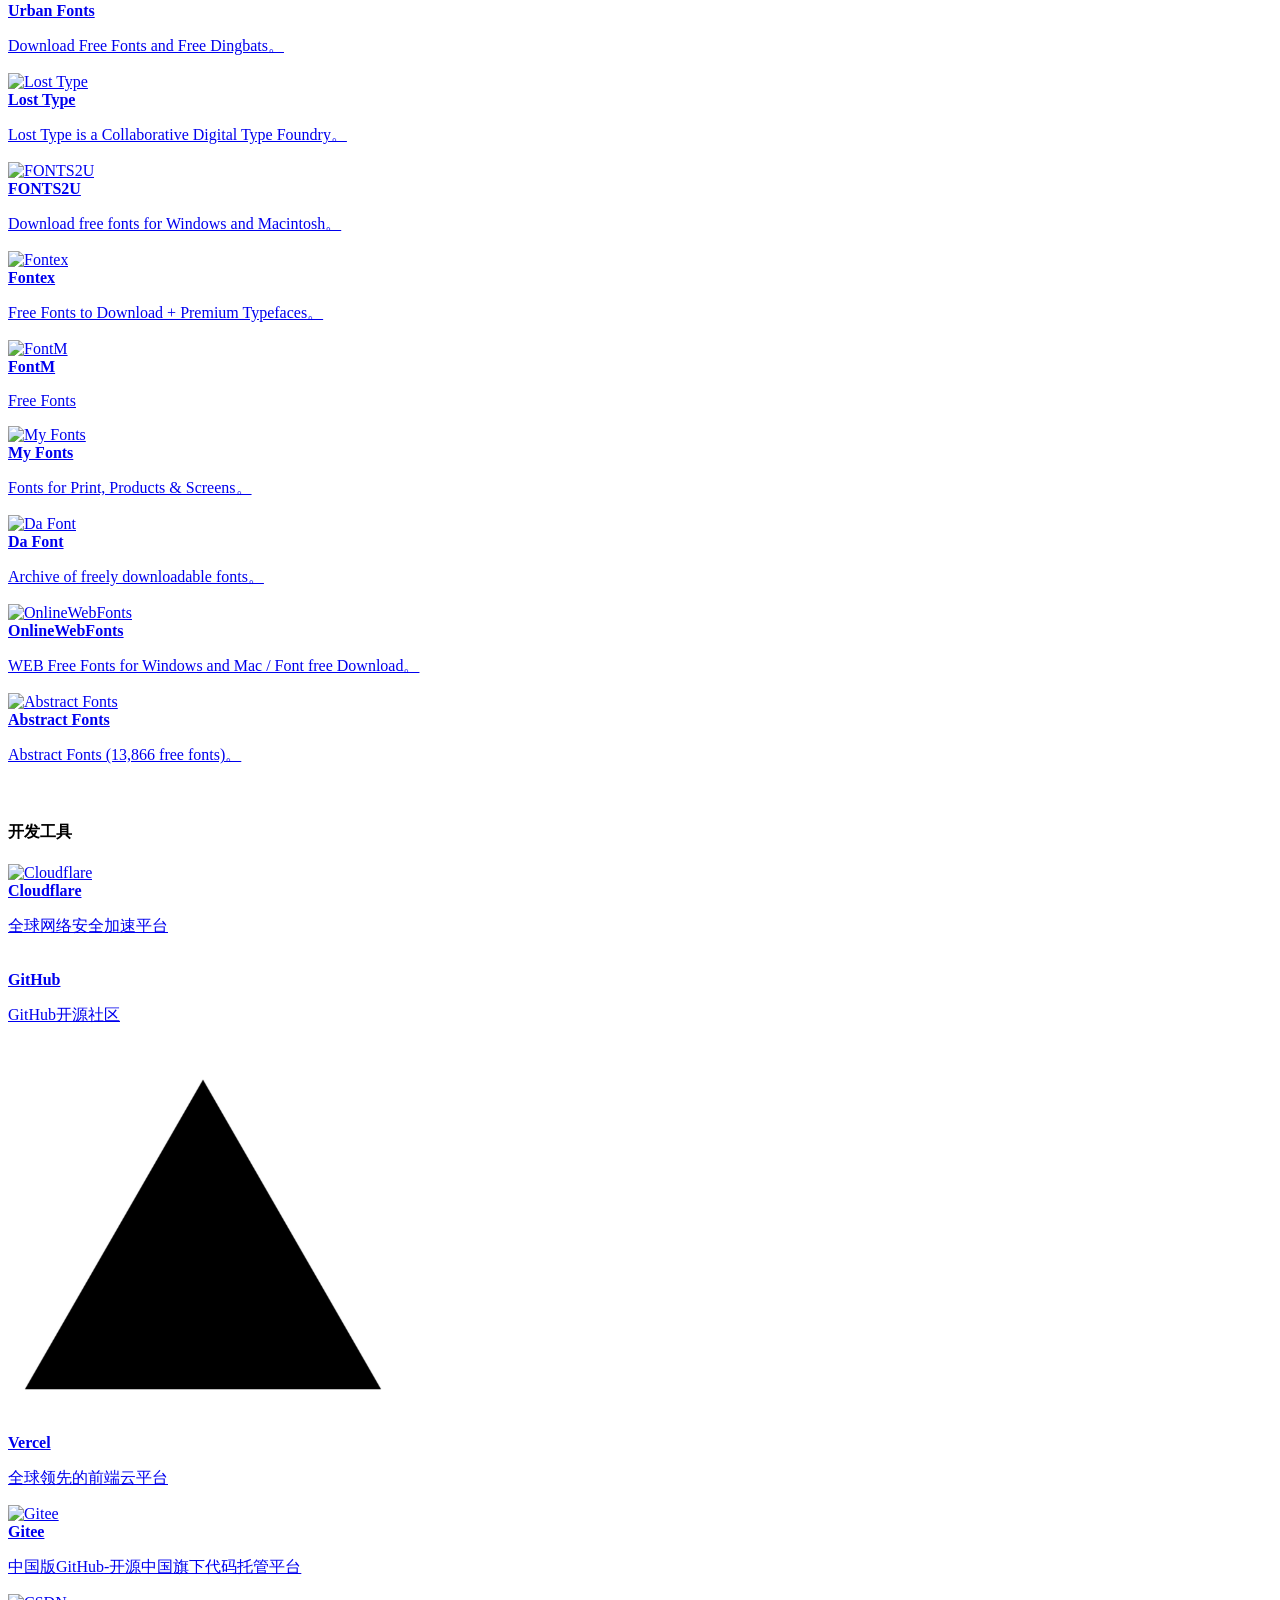
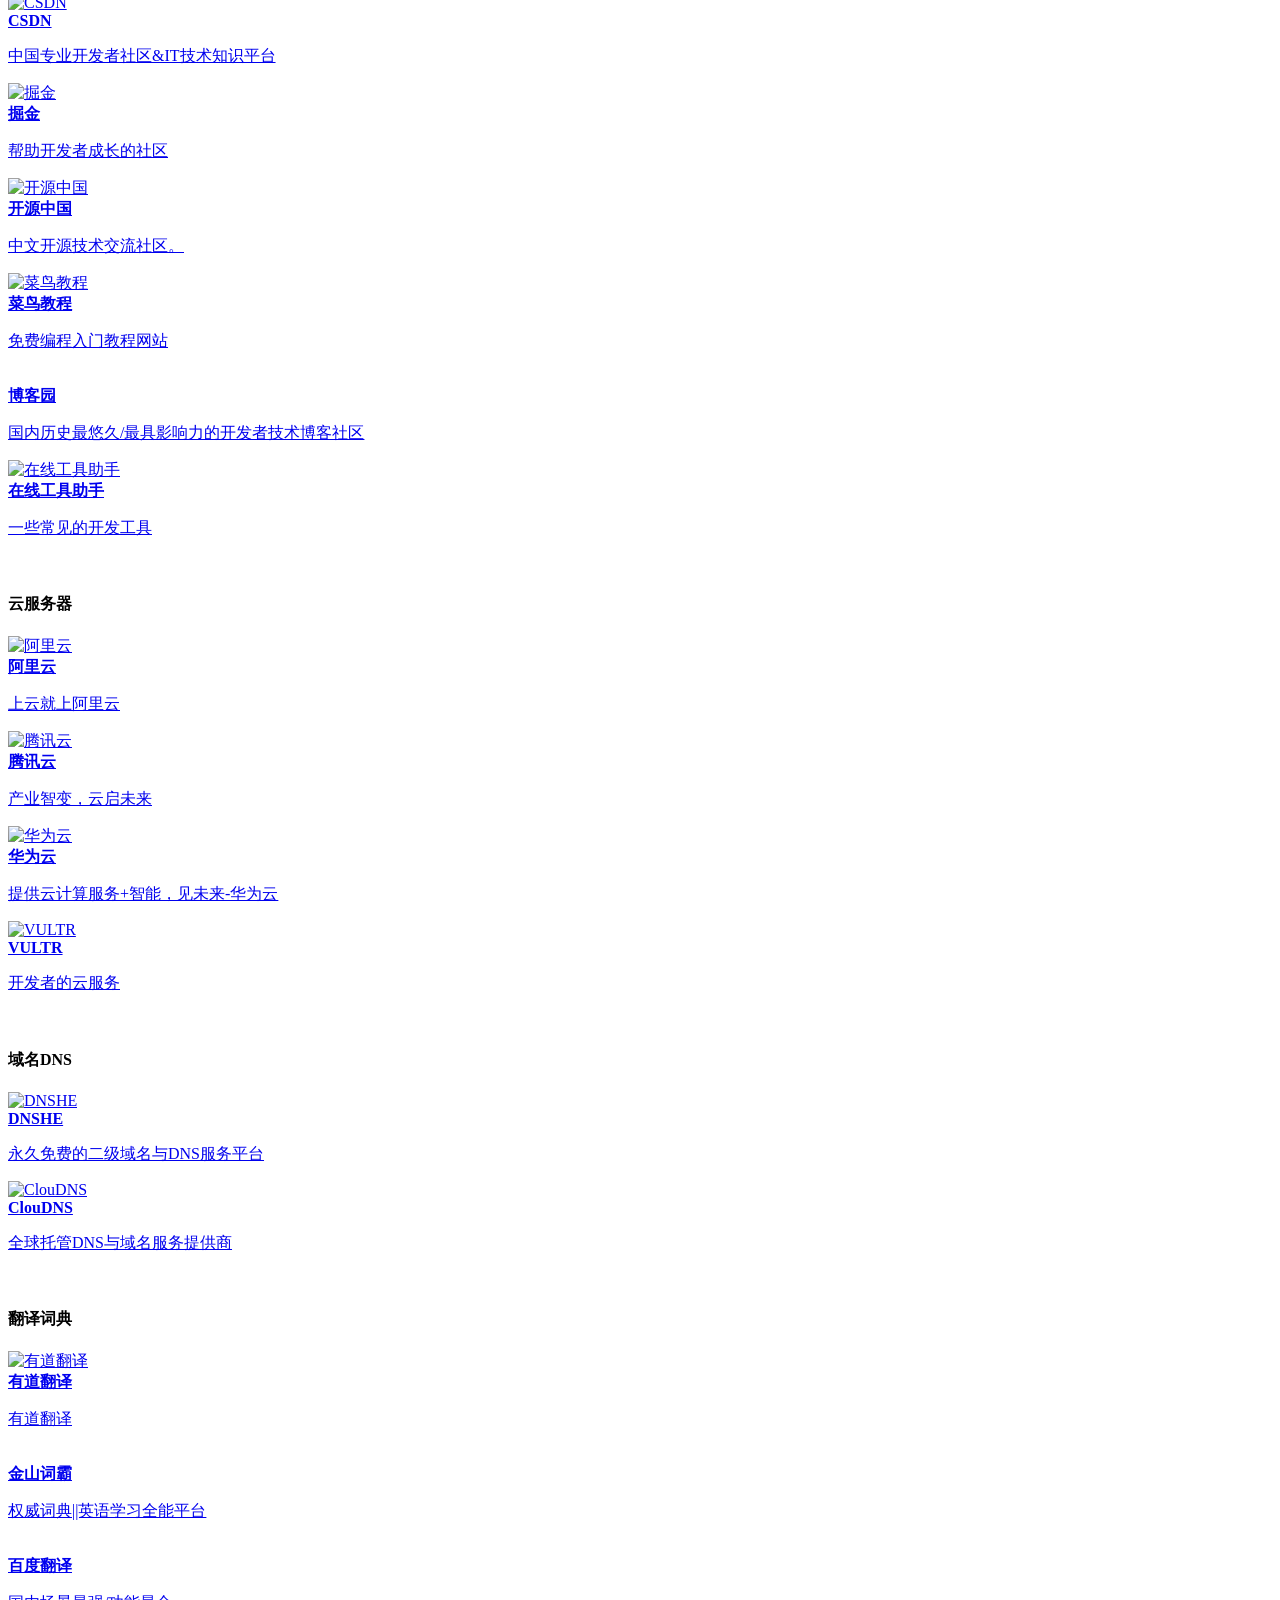
==== commit 81b87030: "Update index.html" ====
--- a/index.html
+++ b/index.html
@@ -407,11 +407,6 @@
 </div>
 </div>
 
-
-
-	
-
-
 <div class="content-site customize-site">
     <h4 class="text-gray text-lg mb-4">
         <i class="iconfont icon-book-mark-line icon-lg mr-2"></i>
@@ -425,62 +420,53 @@
 </div>
 
 <script>
-// 友情链接动态渲染（增强版，带错误提示）
+// 友情链接：无小点 + 强制渲染版
 async function renderFriendLinks() {
   const linkContainer = document.getElementById('friendlink-links');
   const titleEl = document.getElementById('friendlink-title');
 
   try {
-    // 1. 读取配置文件（先尝试相对路径，再试根路径）
-    let res;
-    try {
-      res = await fetch('./nav-config.json');
-    } catch (e) {
-      res = await fetch('/nav-config.json');
-    }
-
-    if (!res.ok) throw new Error('配置文件加载失败：' + res.status);
-
+    // 1. 读取配置
+    const res = await fetch('./nav-config.json');
+    if (!res.ok) throw new Error('配置文件加载失败');
     const config = await res.json();
 
     // 2. 找到友情链接分类
     const friendLinkCat = config.categories.find(cat => cat.id === 'friendlink');
-
-    if (!friendLinkCat) throw new Error('未找到 id="friendlink" 的分类');
-
-    // 3. 更新标题
+    if (!friendLinkCat) throw new Error('未找到friendlink分类');
+
+    // 3. 设置标题
     titleEl.textContent = friendLinkCat.name;
 
-    // 4. 渲染链接
+    // 4. 清空容器
     linkContainer.innerHTML = '';
+
+    // 5. 没有链接的提示
     if (!friendLinkCat.sites || friendLinkCat.sites.length === 0) {
       linkContainer.innerHTML = '<span class="text-muted">暂无链接</span>';
       return;
     }
 
-    friendLinkCat.sites.forEach((site, index) => {
+    // 6. 渲染链接（完全不加任何符号，只用CSS控制间距）
+    friendLinkCat.sites.forEach((site) => {
       const a = document.createElement('a');
       a.href = site.url;
-      a.title = site.desc || '';
       a.target = '_blank';
       a.textContent = site.name;
-      a.style.marginRight = '10px';
+      a.style.display = 'inline-block';
+      a.style.marginRight = '15px'; // 用右边距做间隔，不会有任何字符
       linkContainer.appendChild(a);
-
+    });
 
   } catch (err) {
-    // 出错时在页面上显示错误信息，方便排查
-    linkContainer.innerHTML = `<span class="text-danger">加载失败：${err.message}</span>`;
-    console.error('友情链接渲染错误:', err);
+    // 出错时显示错误信息，方便排查
+    linkContainer.innerHTML = `<span class="text-danger">渲染失败：${err.message}</span>`;
+    console.error('友情链接错误:', err);
   }
 }
 
-// 确保页面加载完成后执行
-if (document.readyState === 'loading') {
-  document.addEventListener('DOMContentLoaded', renderFriendLinks);
-} else {
-  renderFriendLinks();
-}
+// 页面加载完成后执行
+document.addEventListener('DOMContentLoaded', renderFriendLinks);
 </script>
 
         <footer class="main-footer footer-type-1 text-xs">
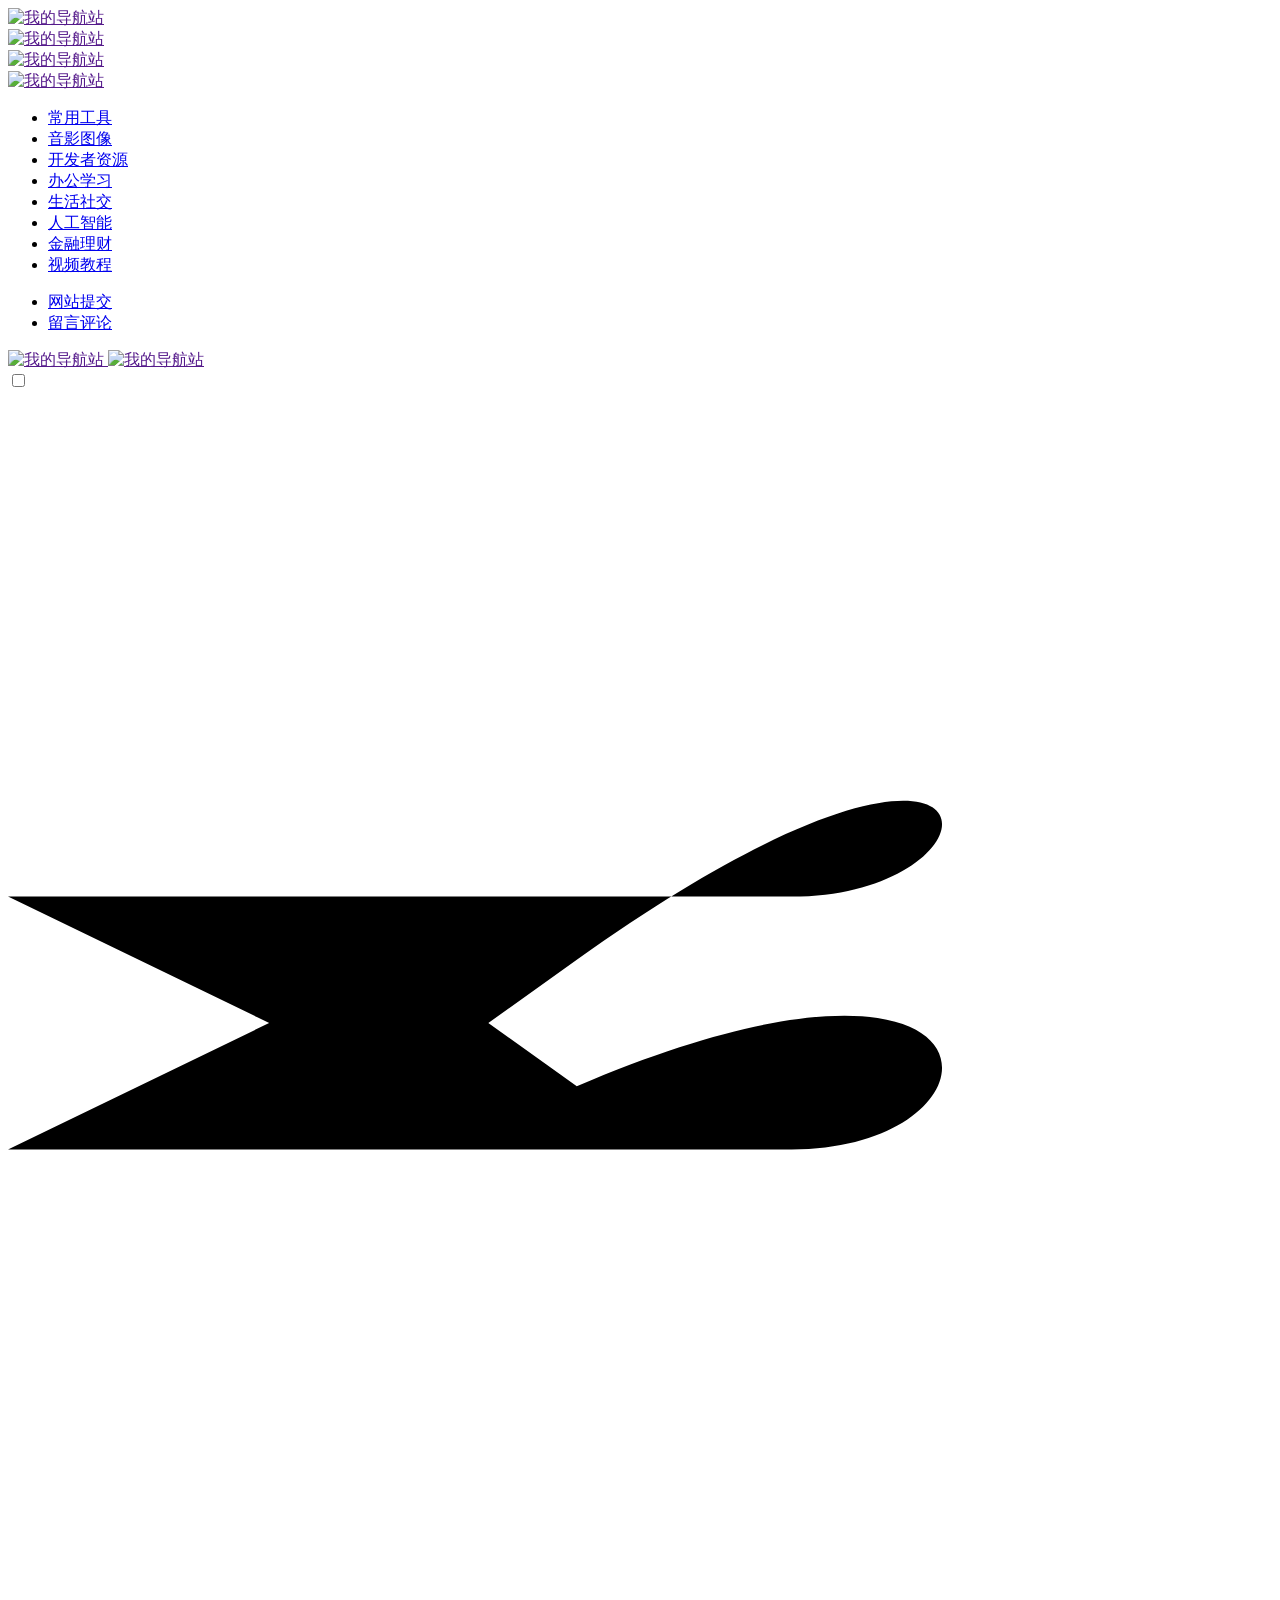
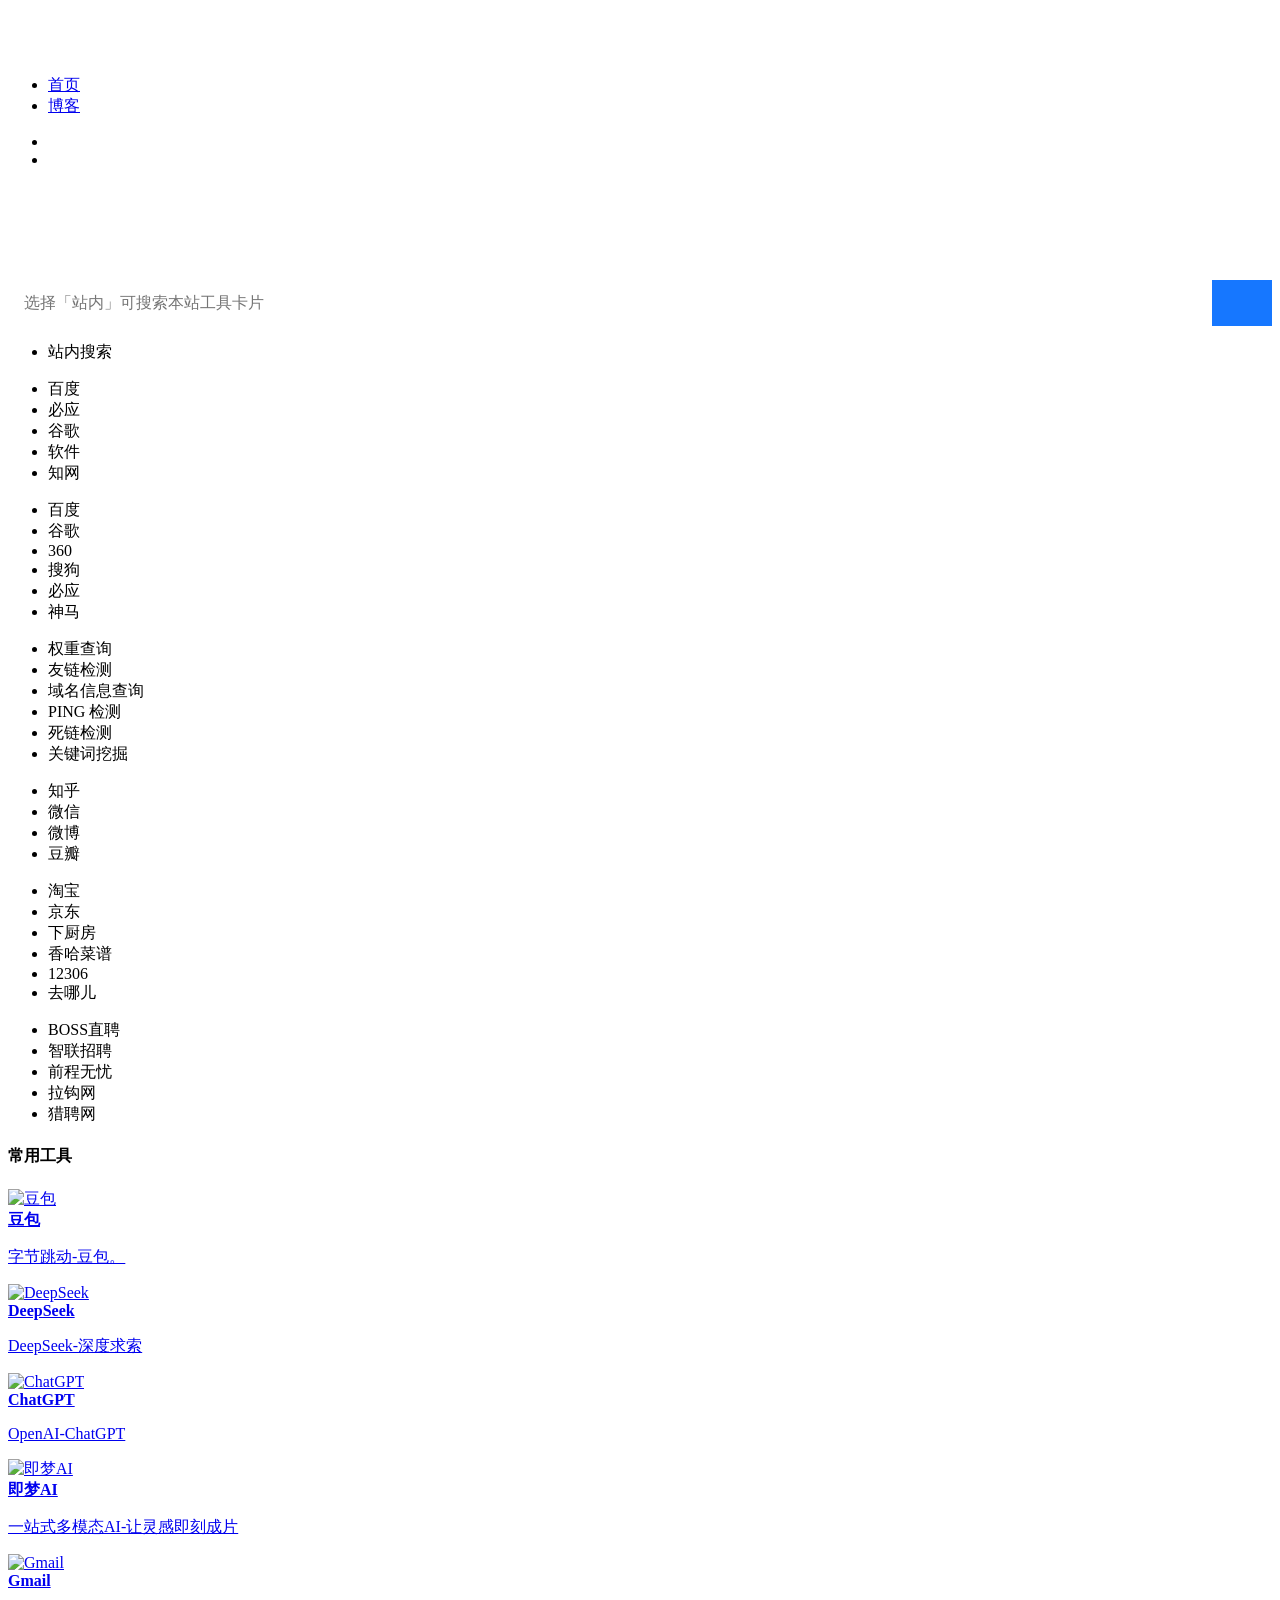
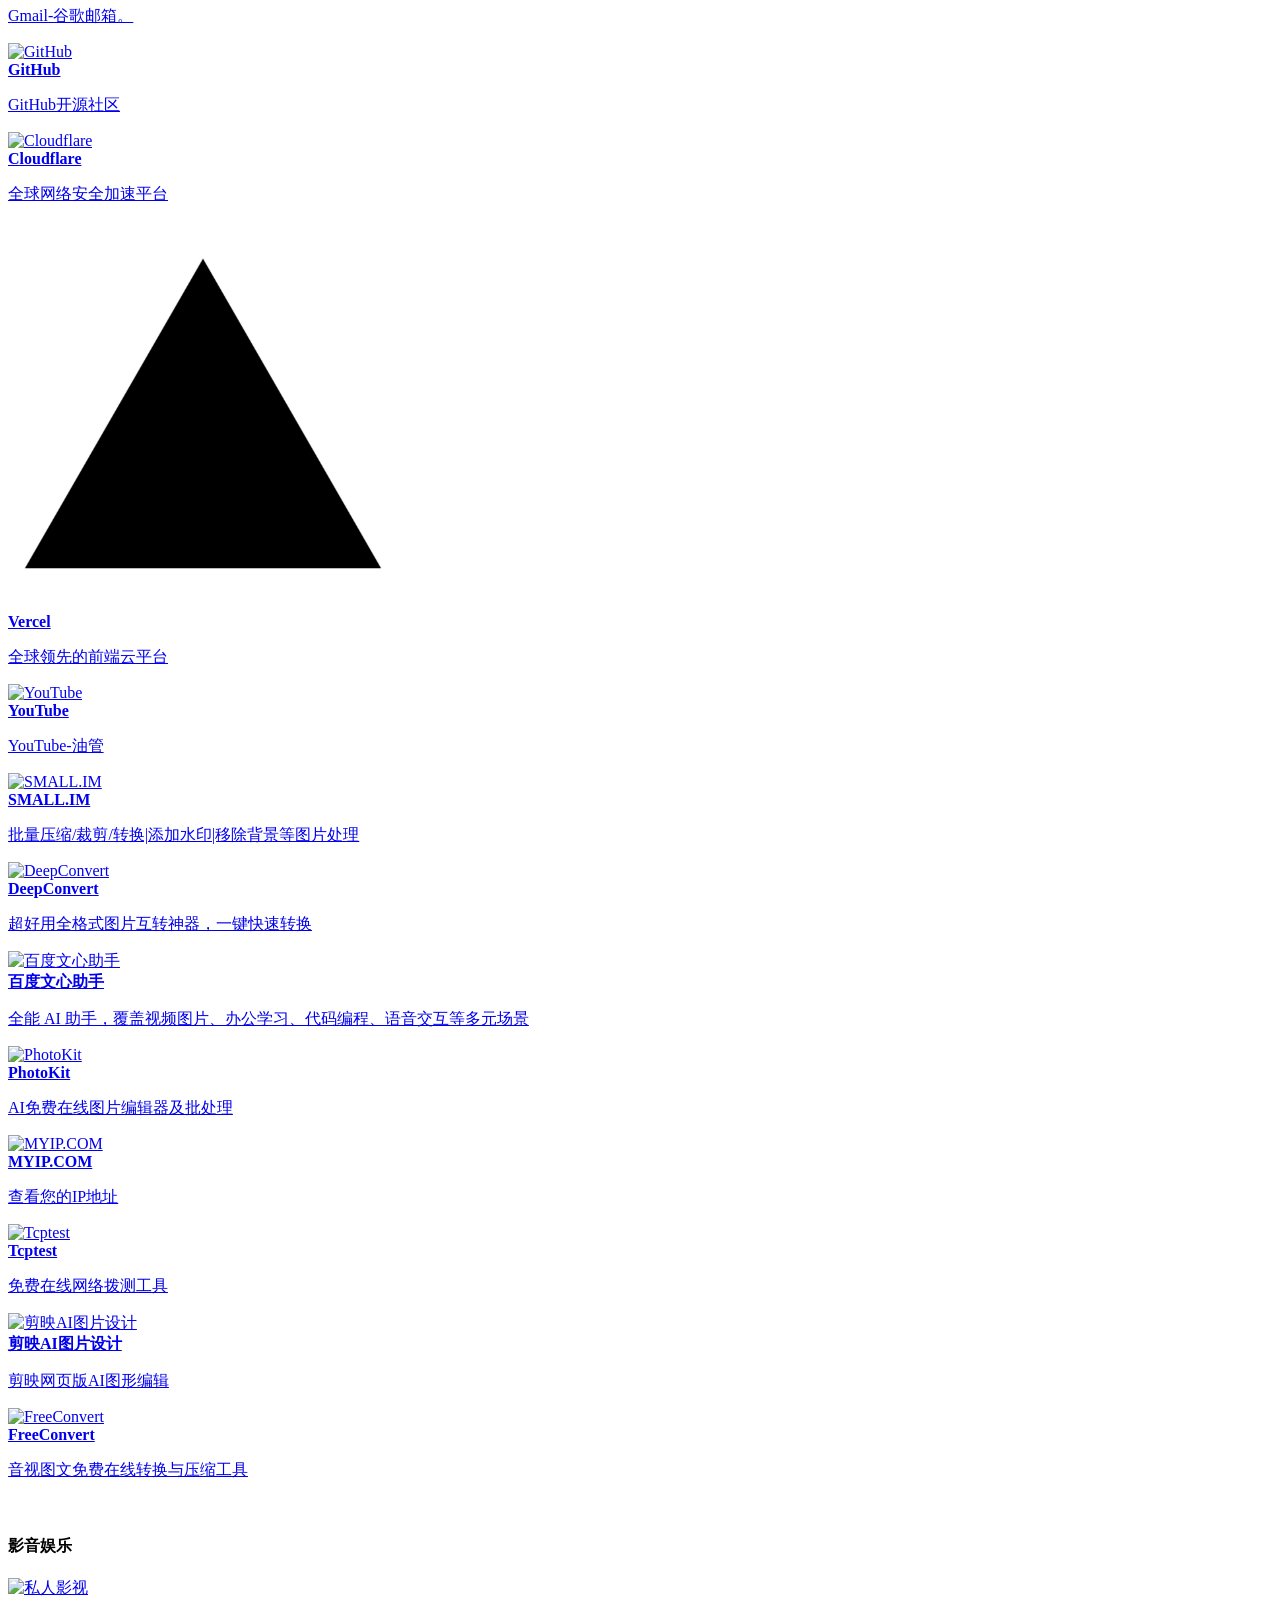
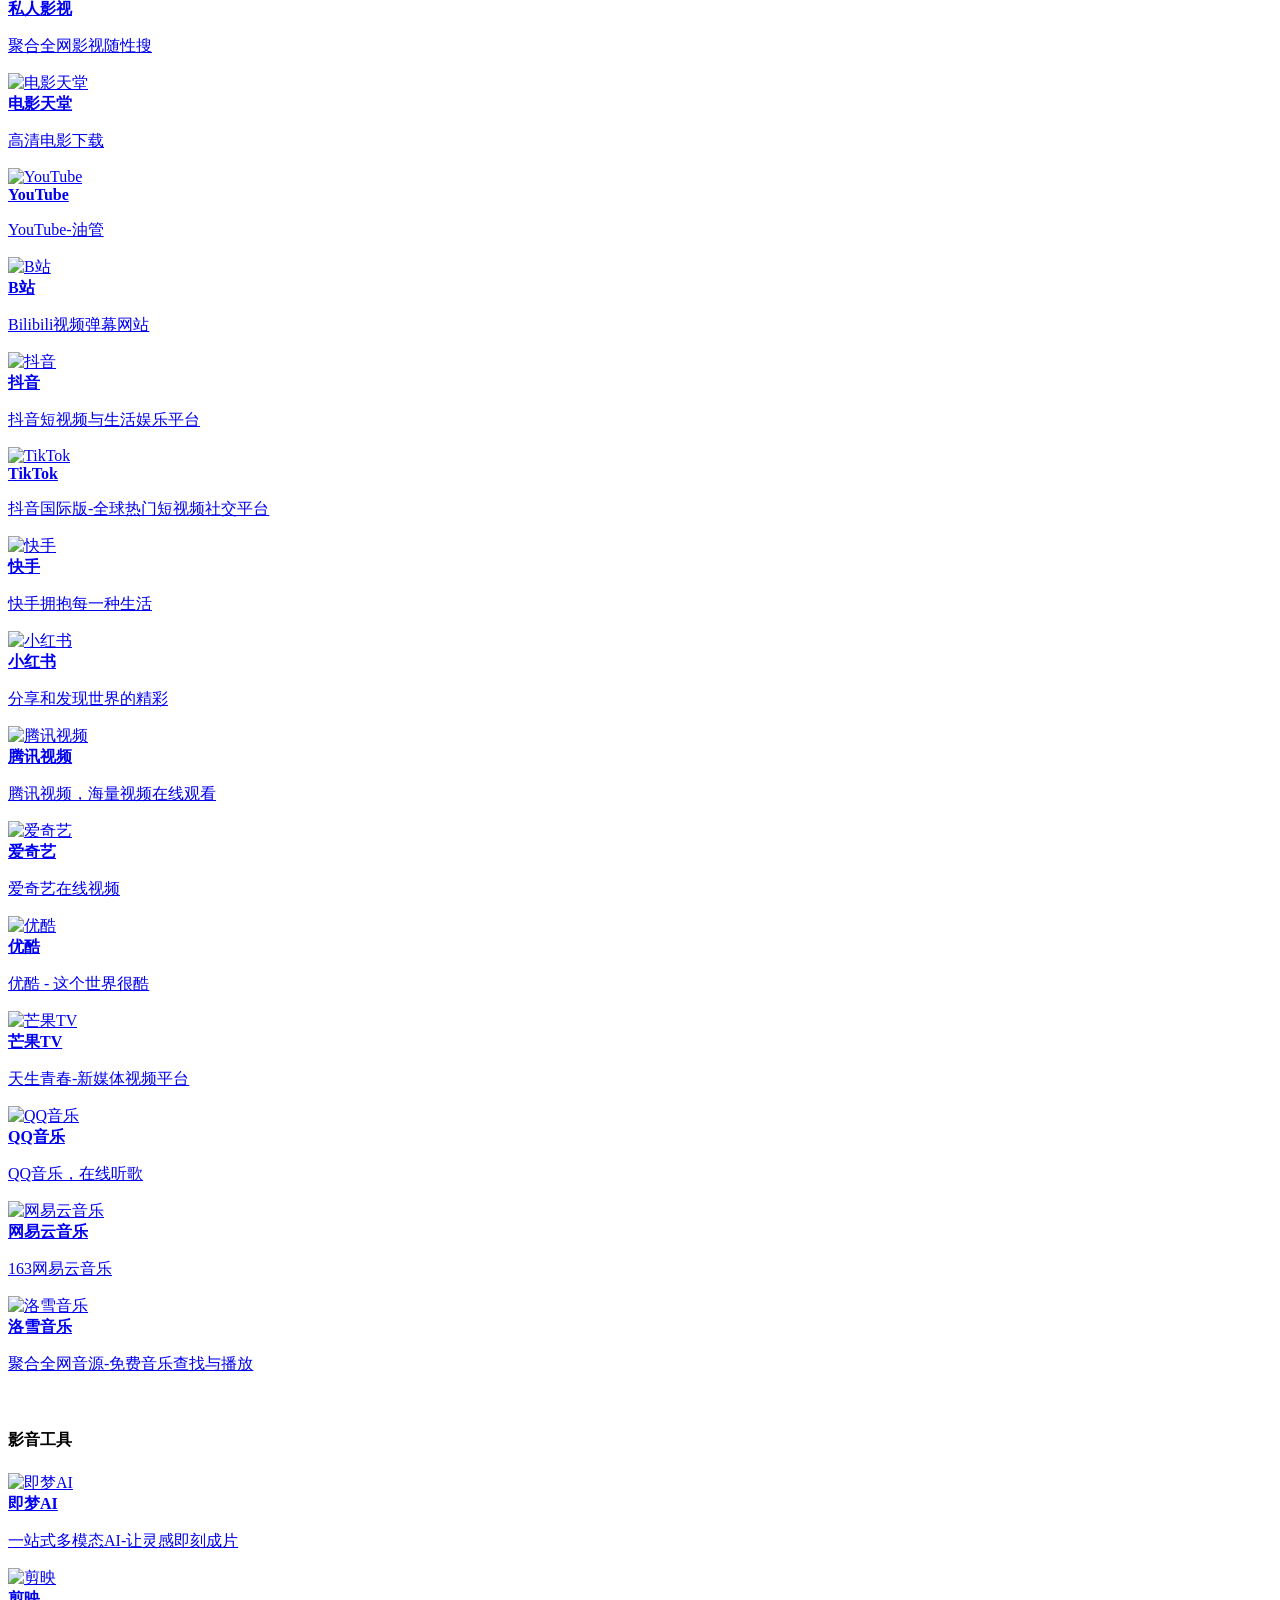
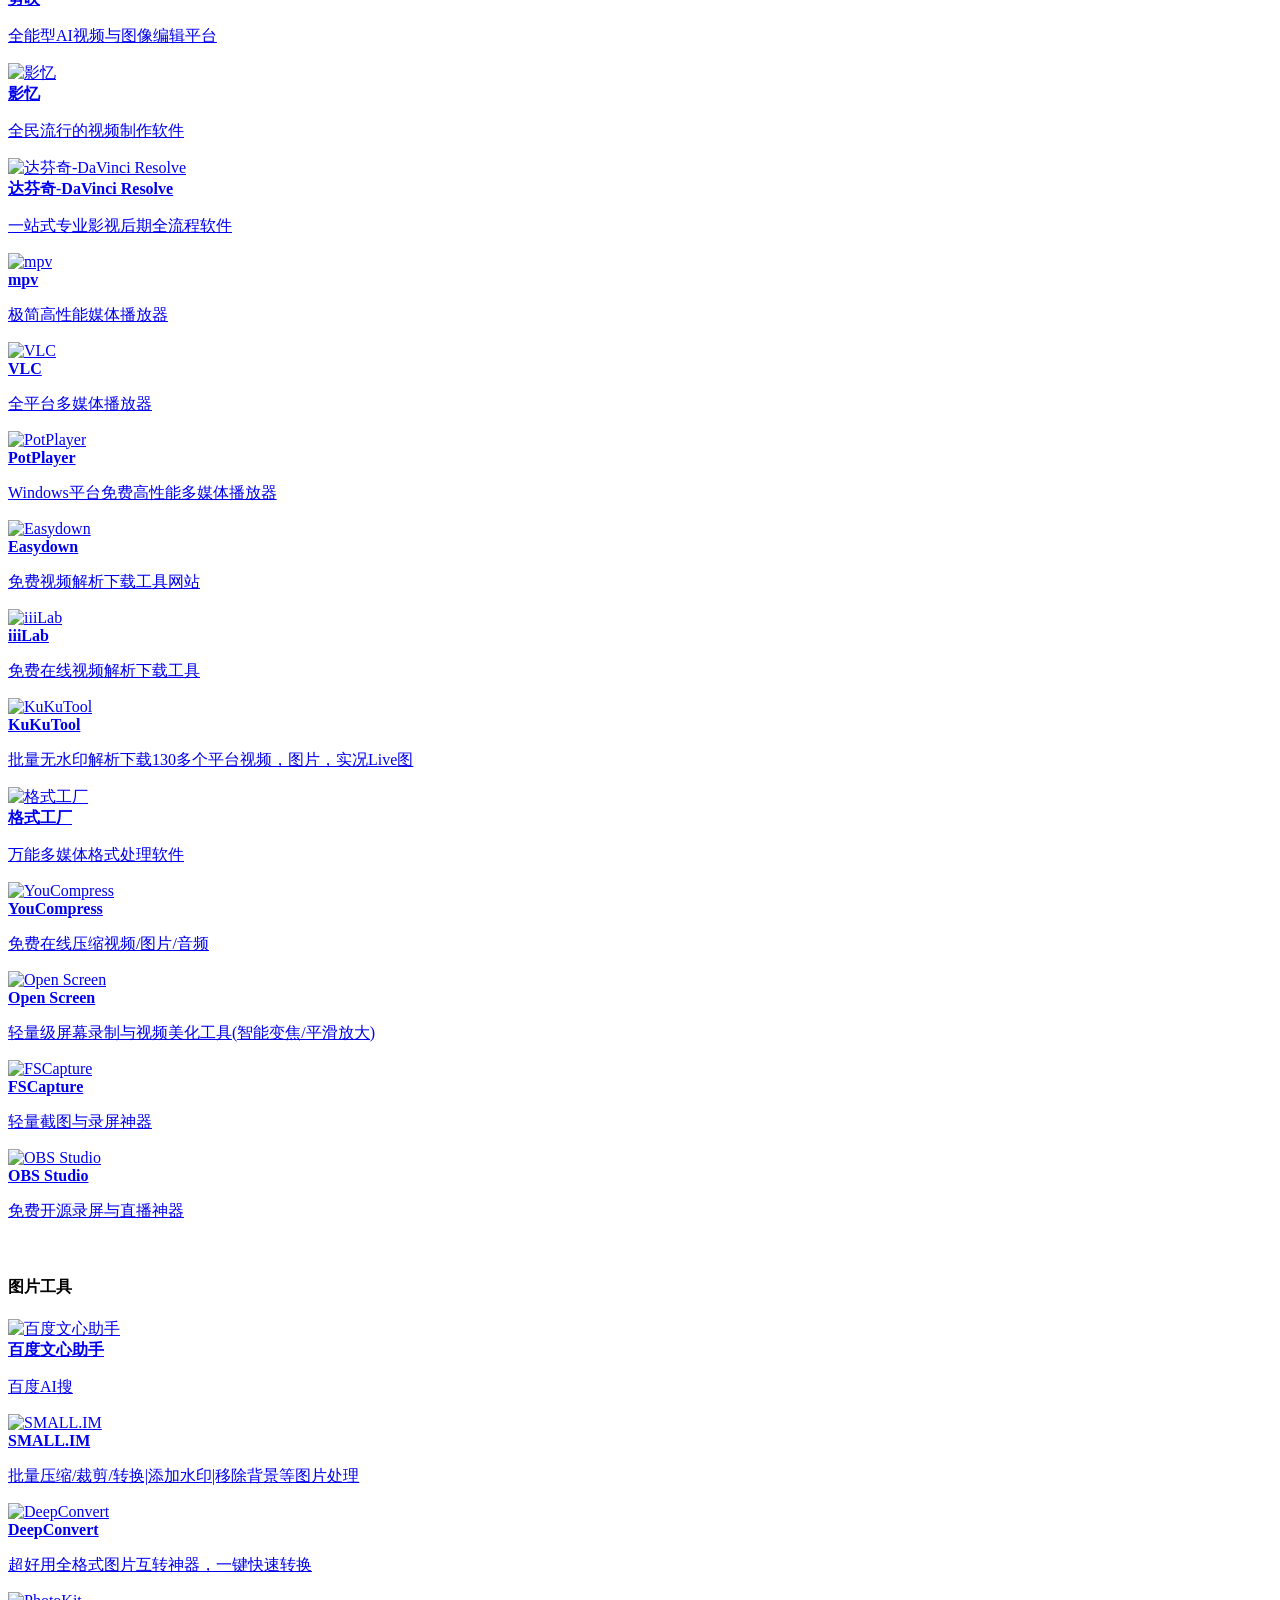
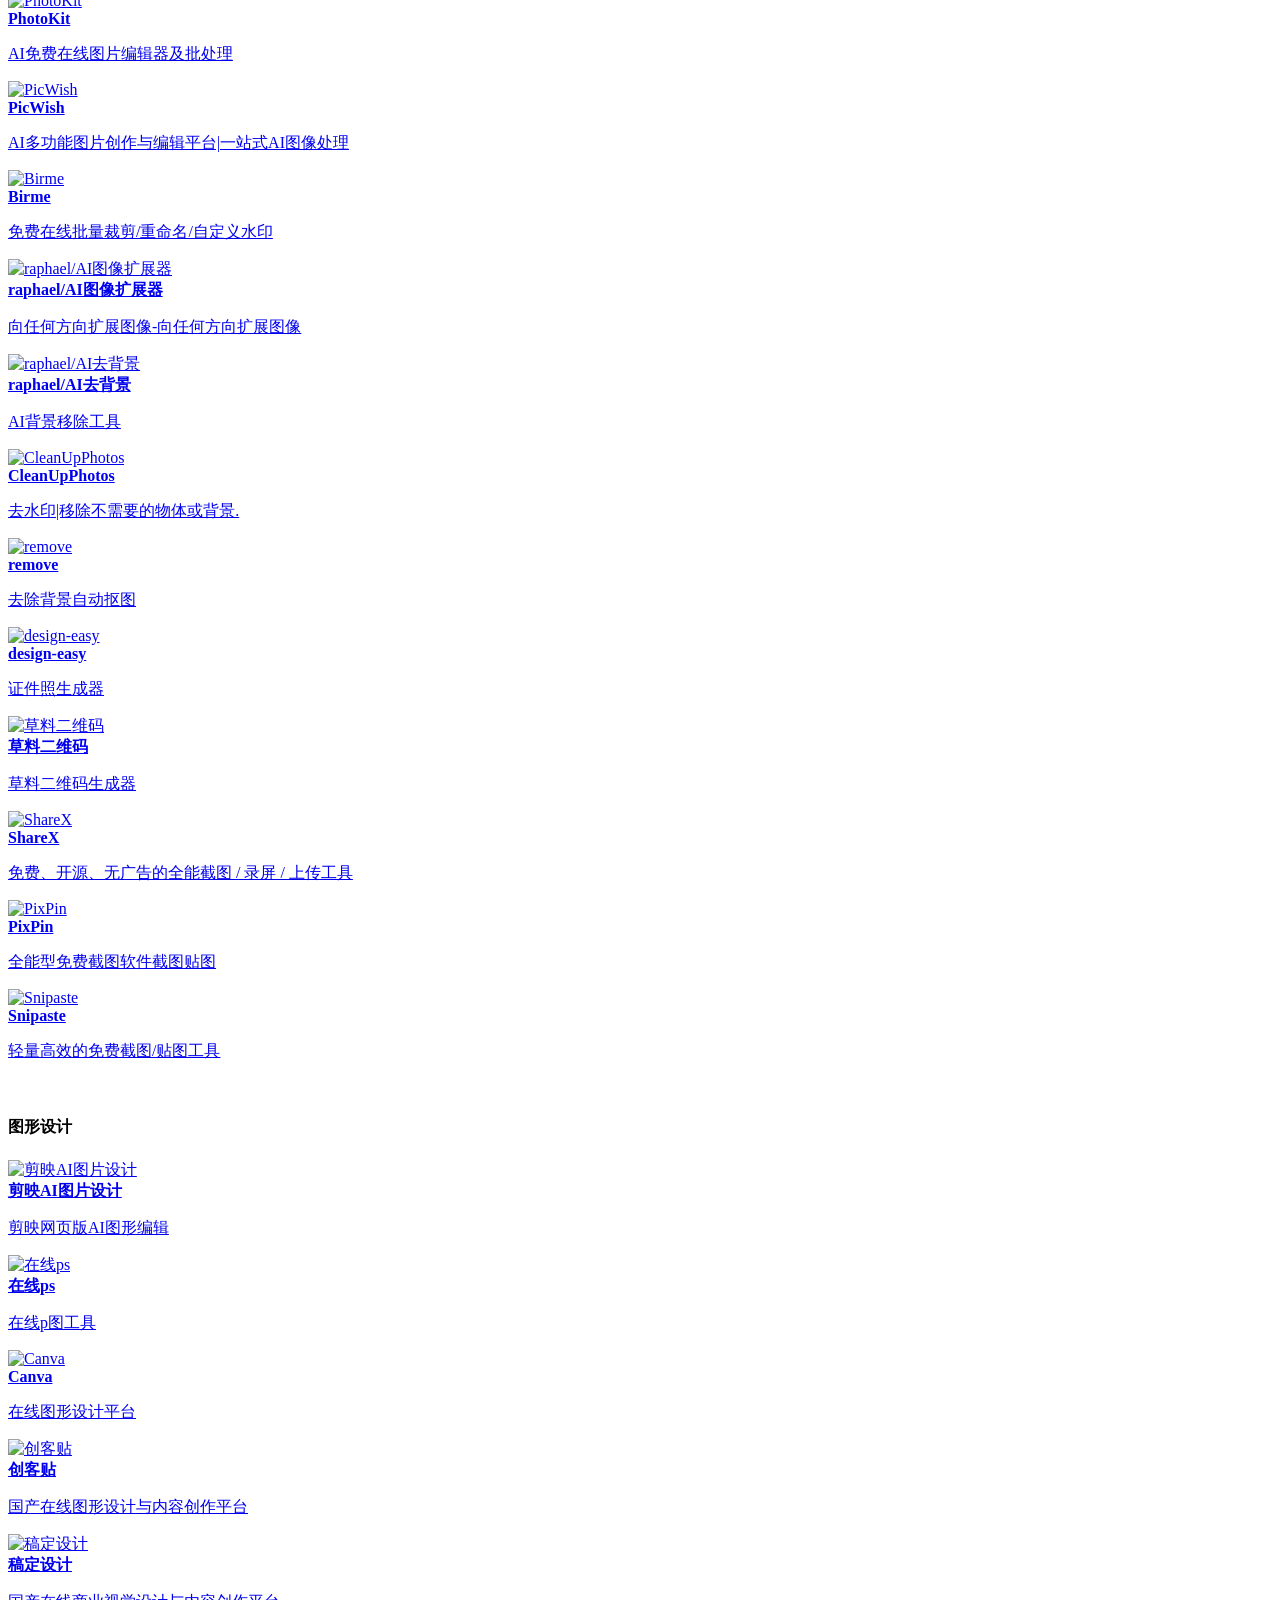
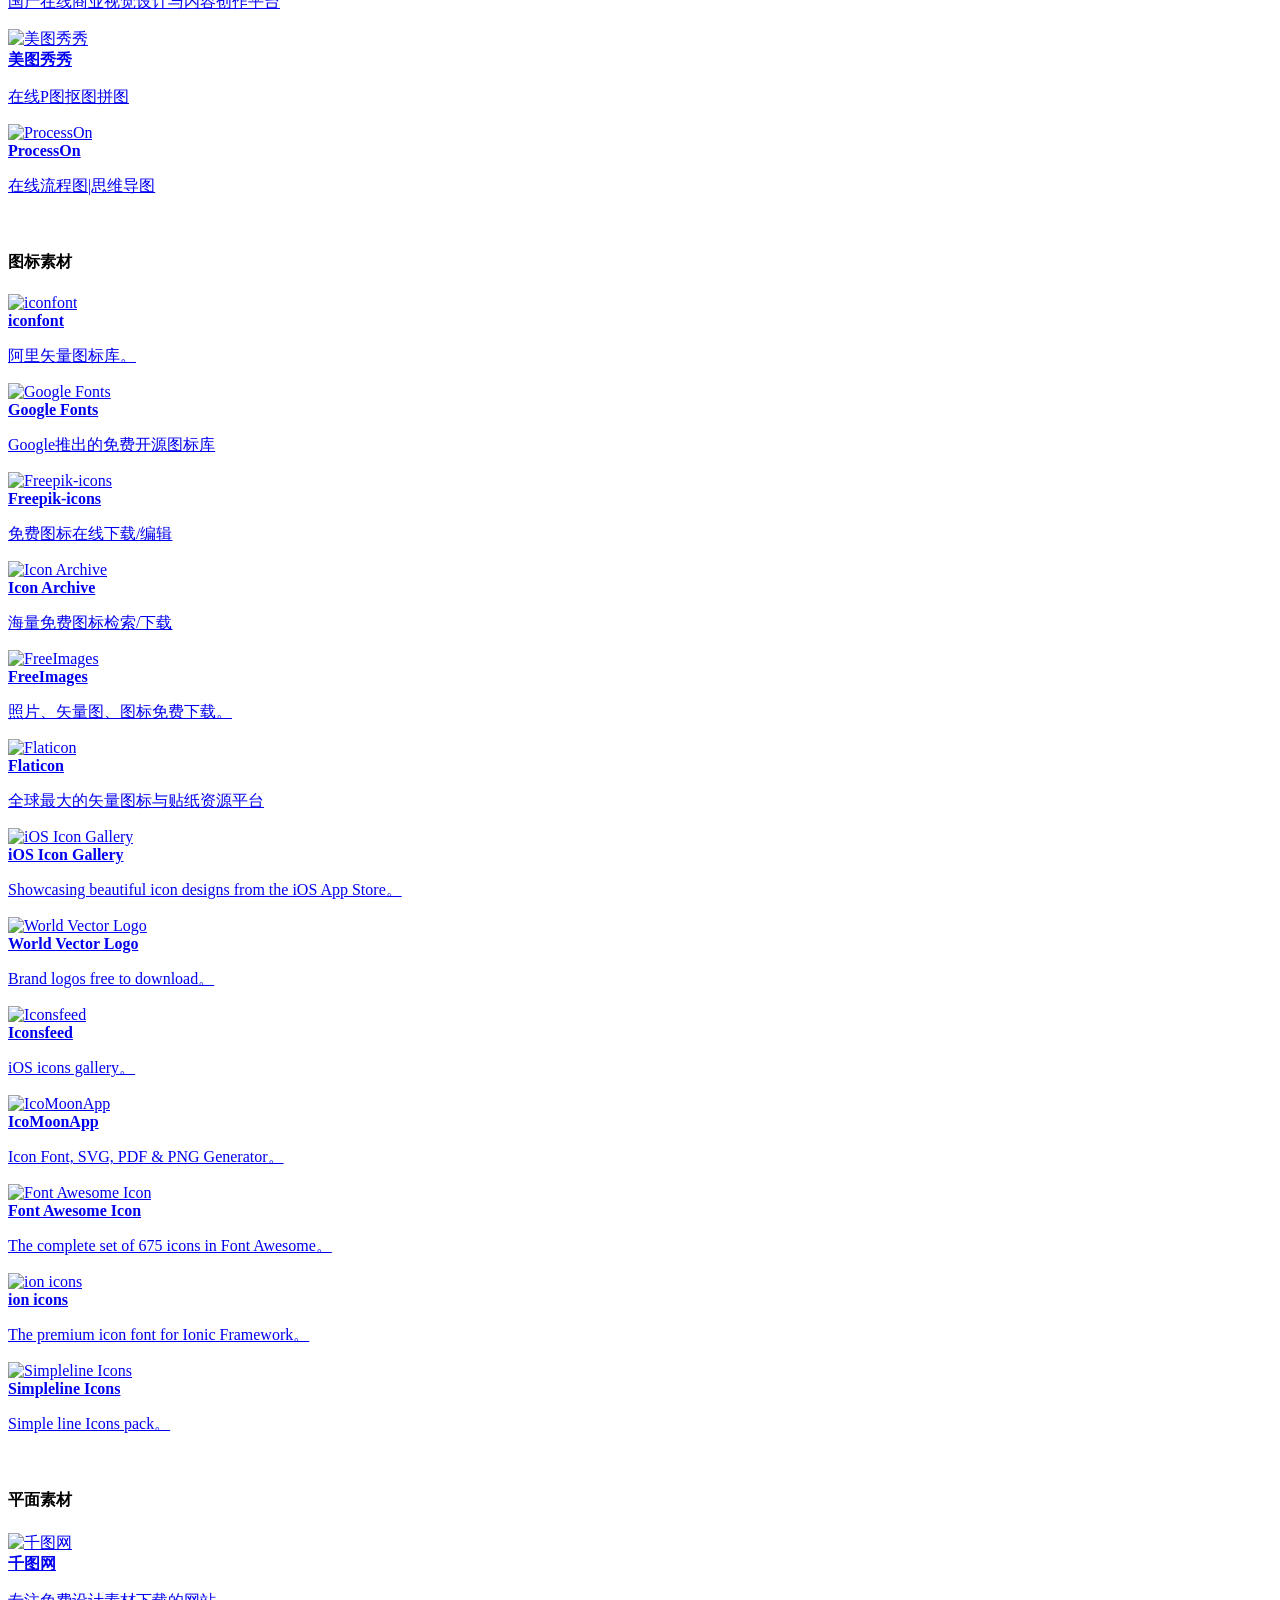
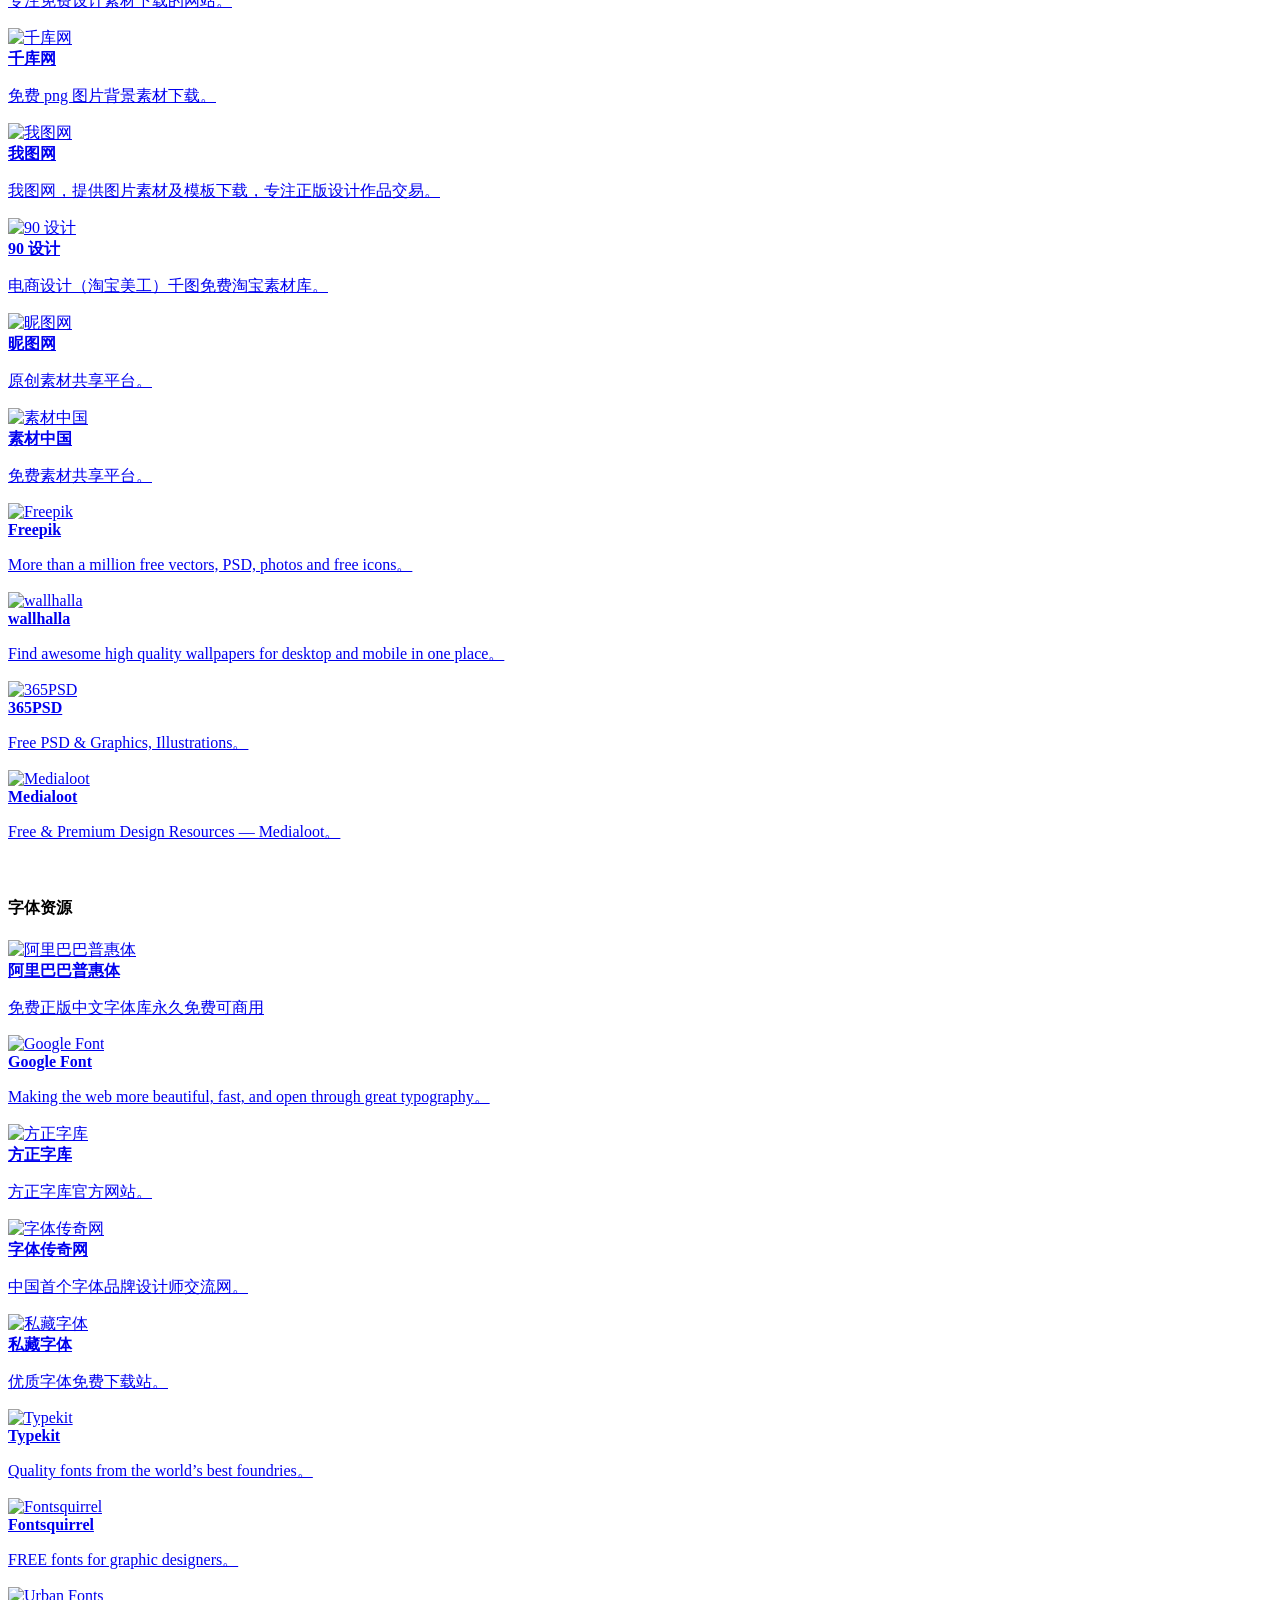
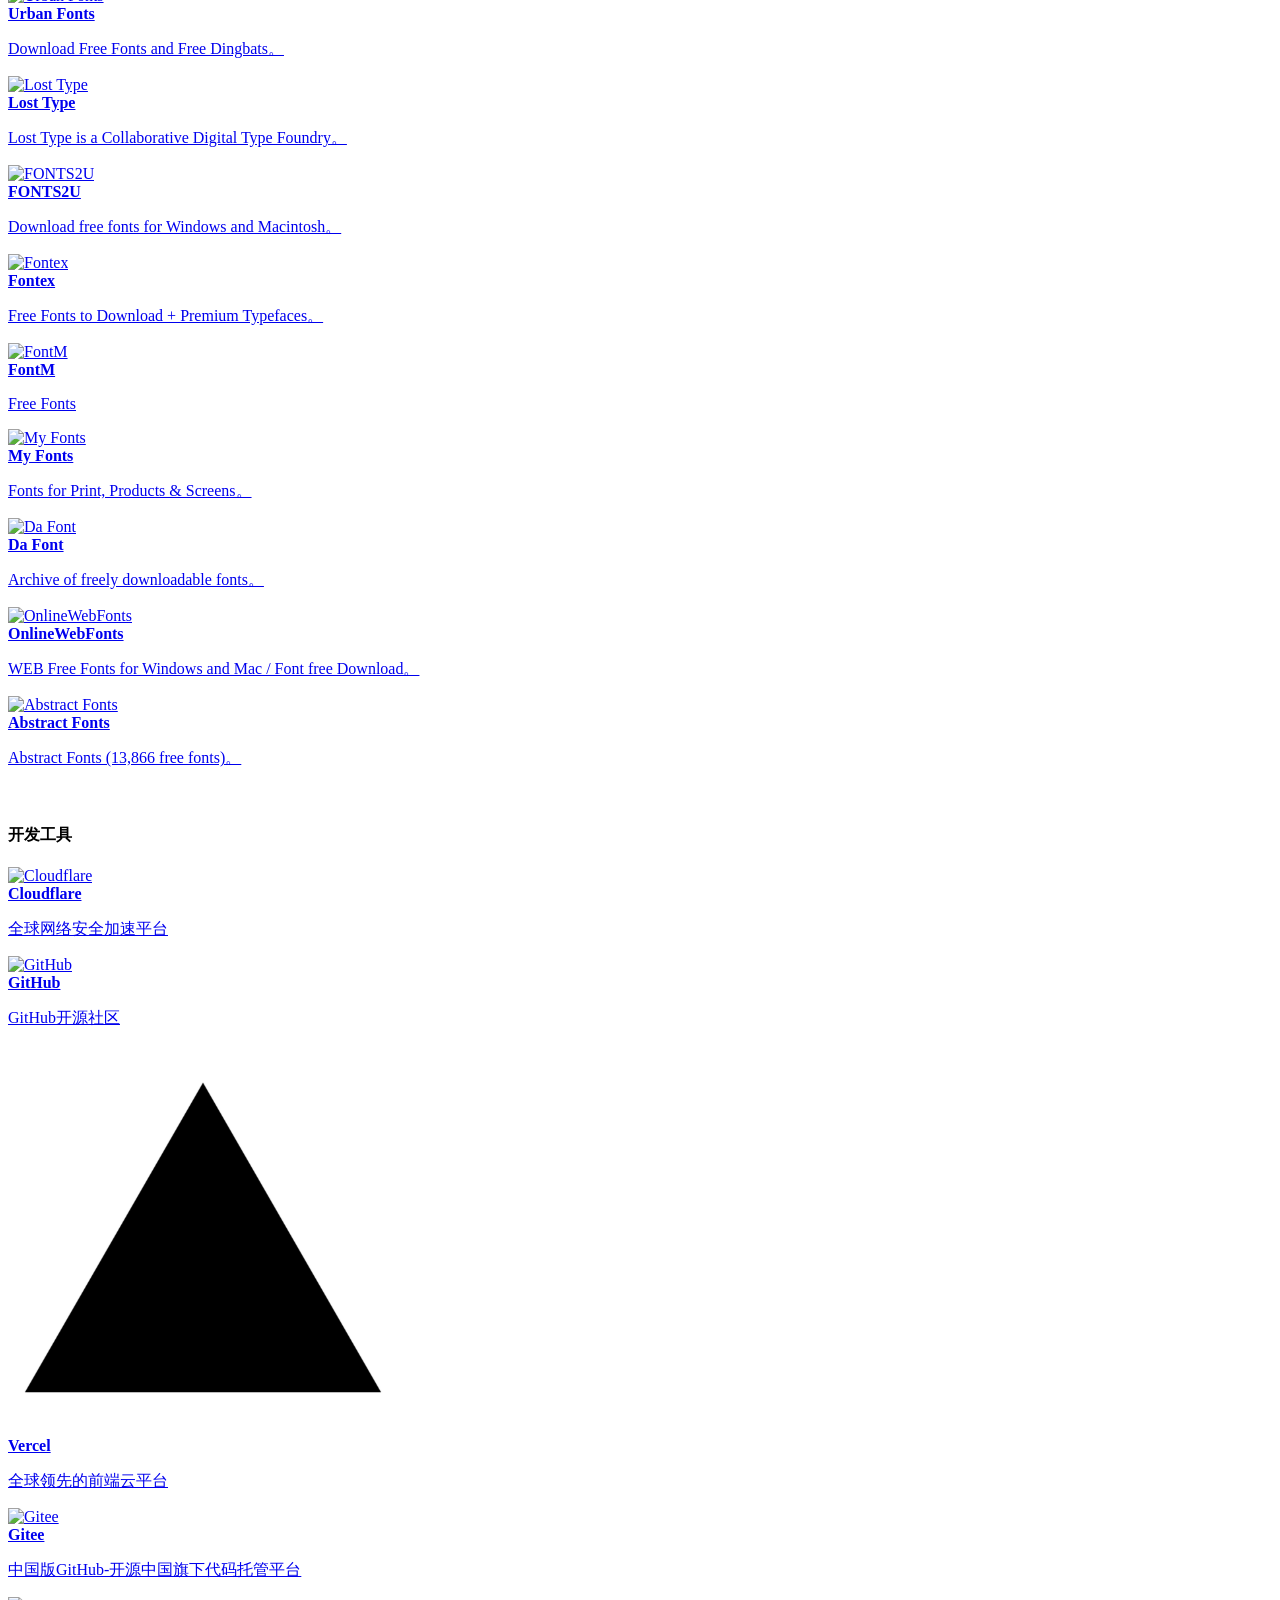
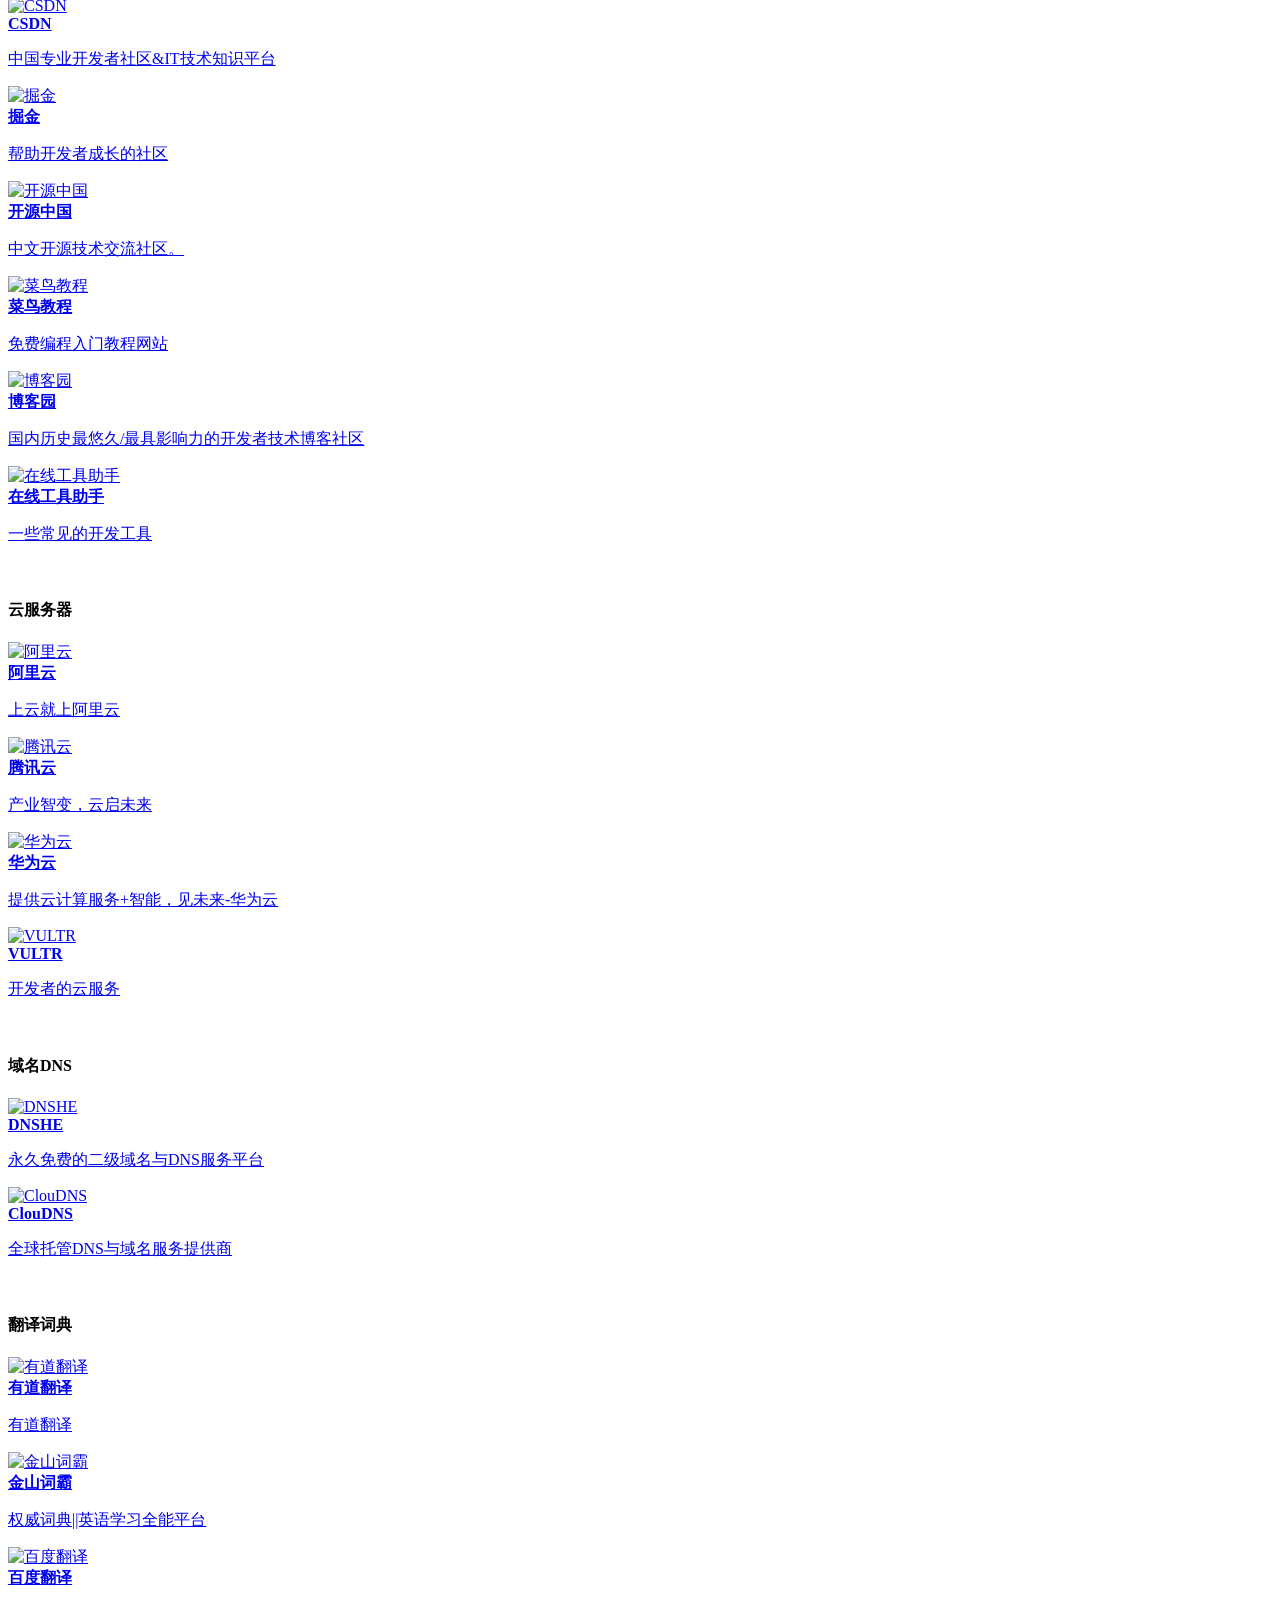
==== commit 0d832703: "Update index.html" ====
--- a/index.html
+++ b/index.html
@@ -702,14 +702,6 @@
 </script>
 
 
-
-
-
-
-
-
-	
-
 <script>
 let navConfig = {};
 async function initNav(){
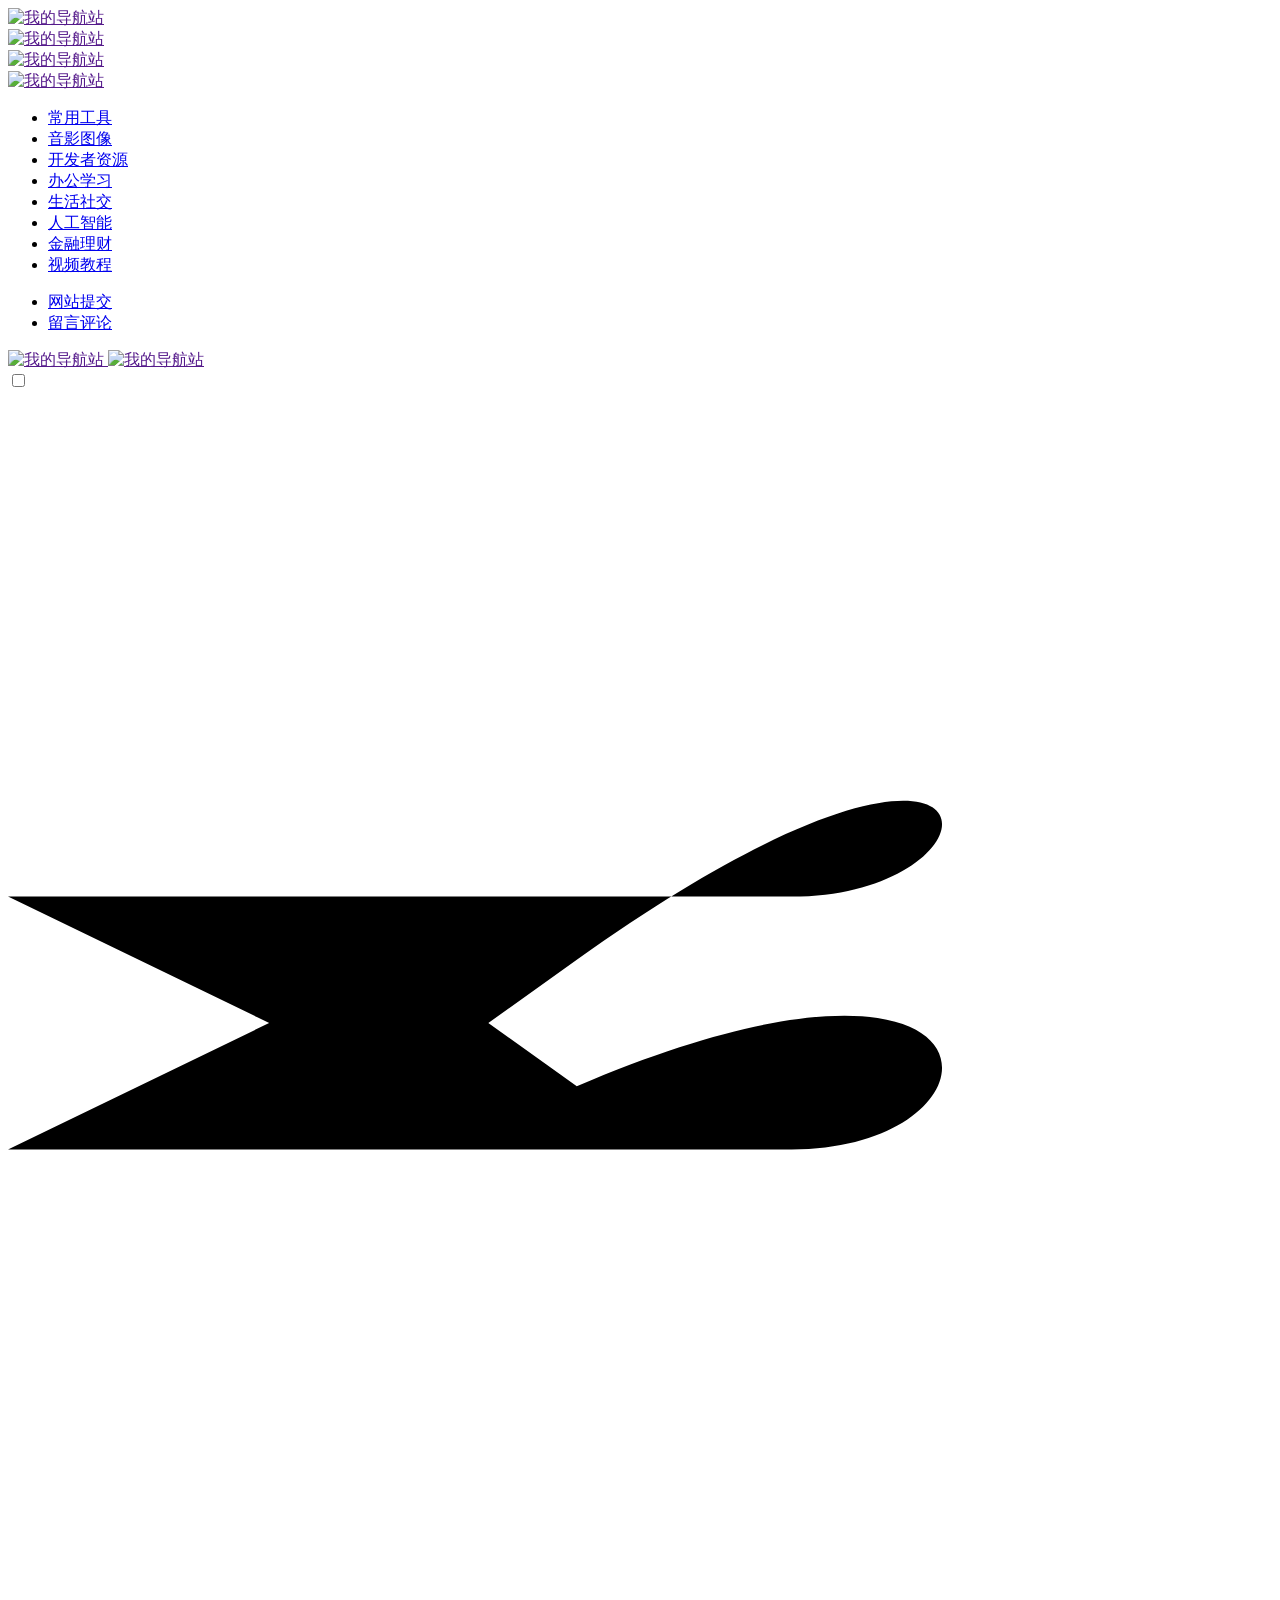
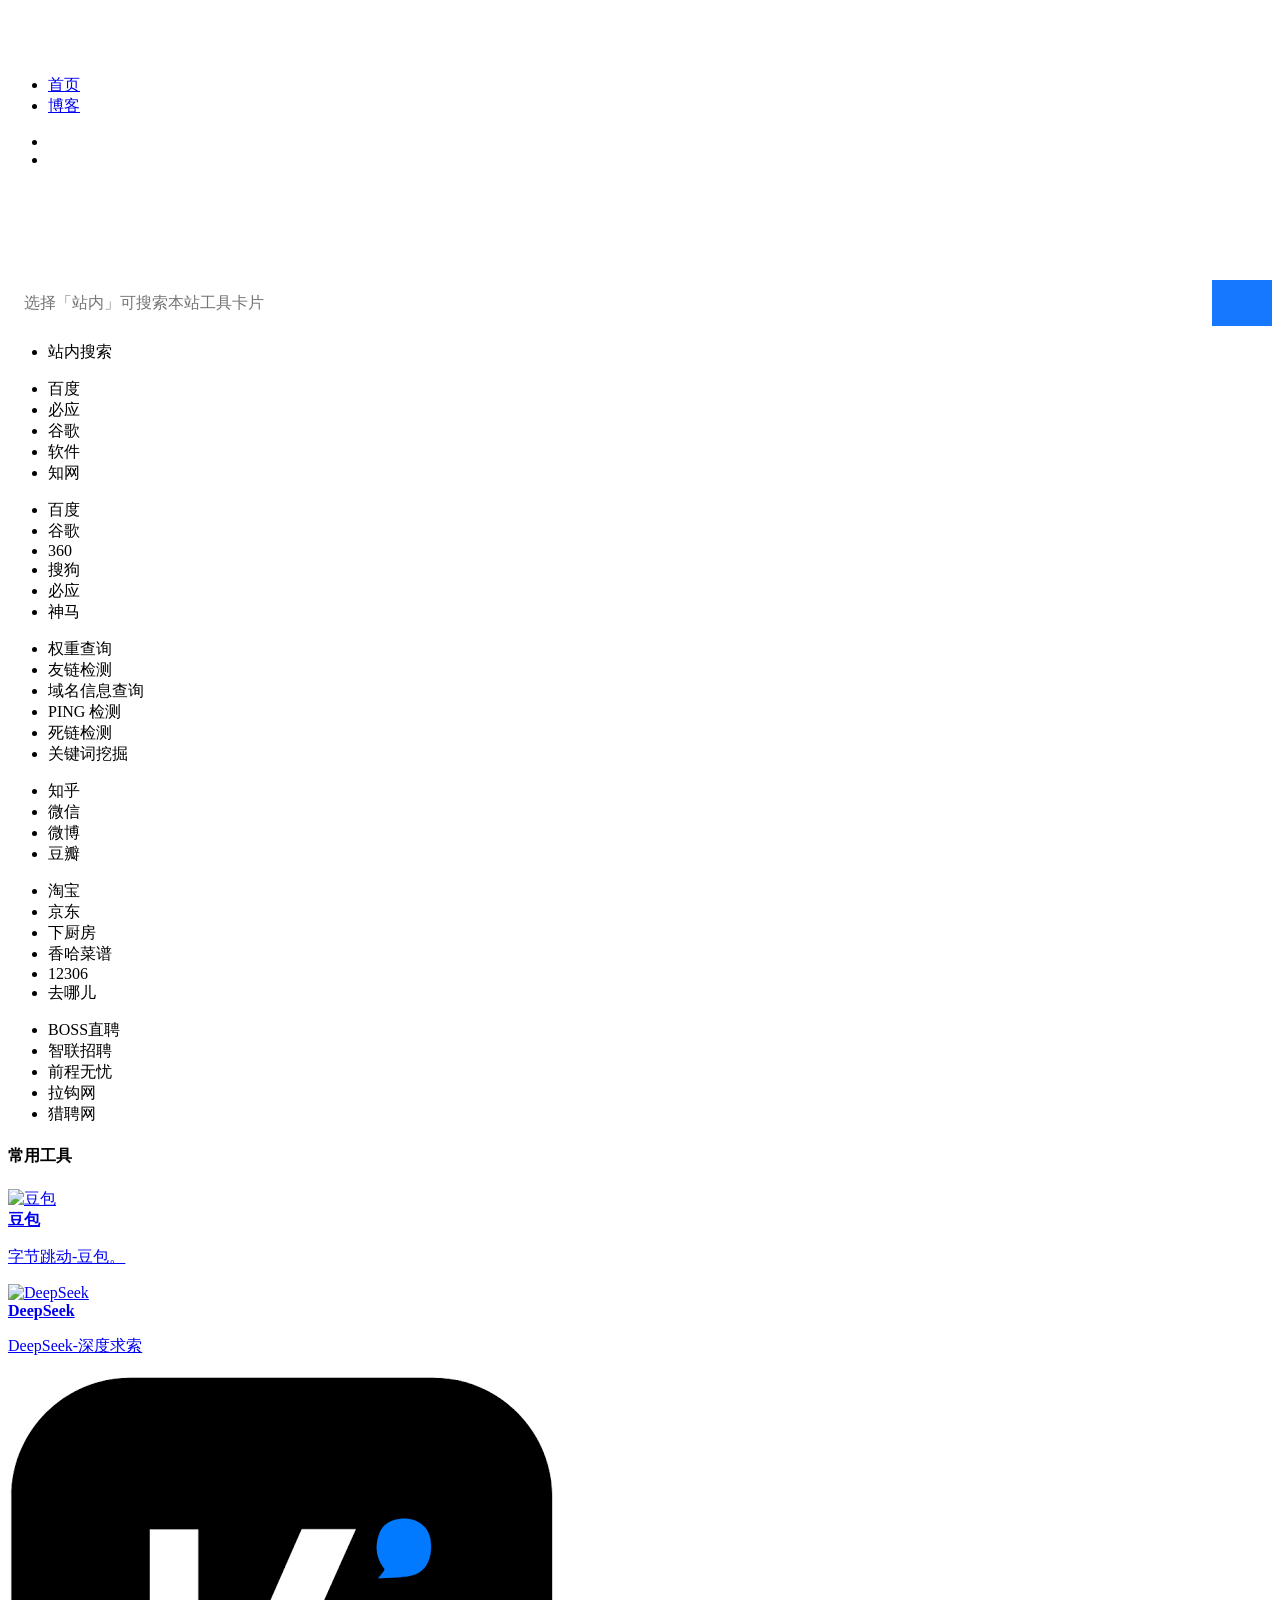
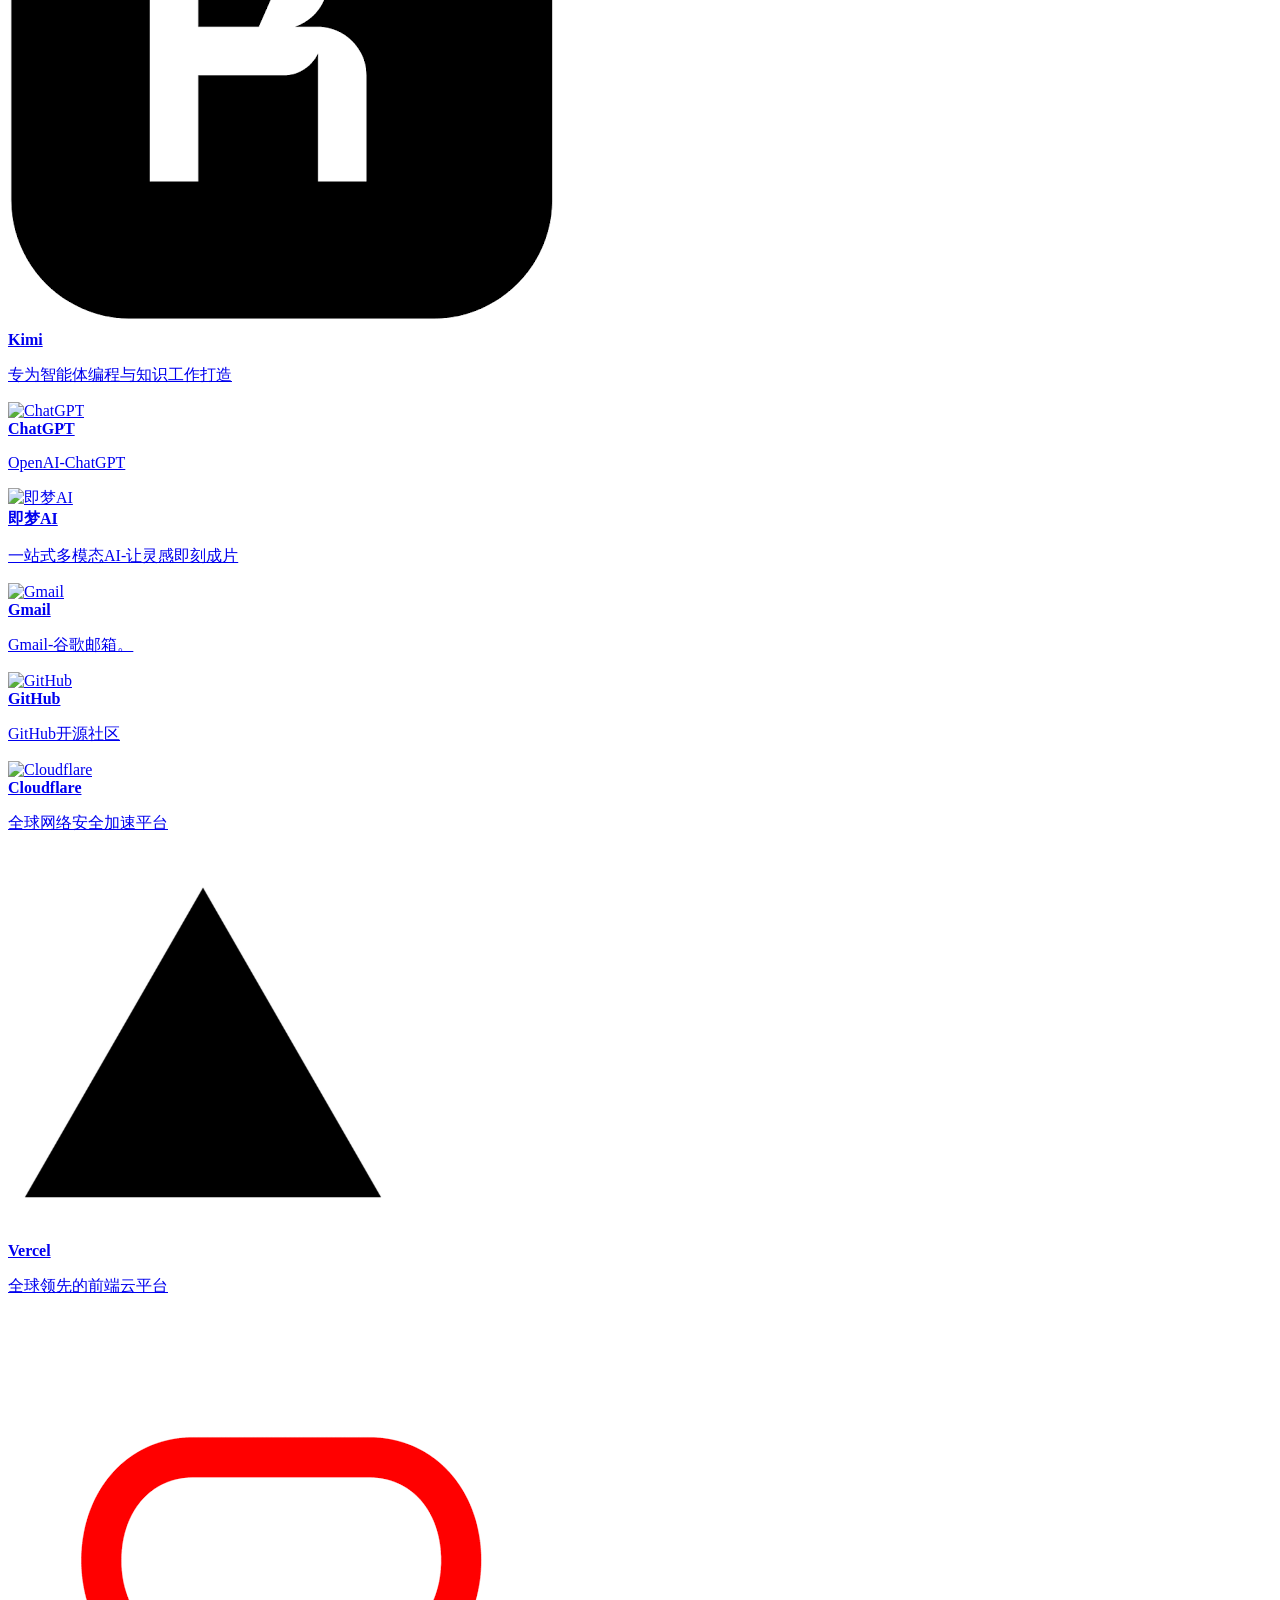
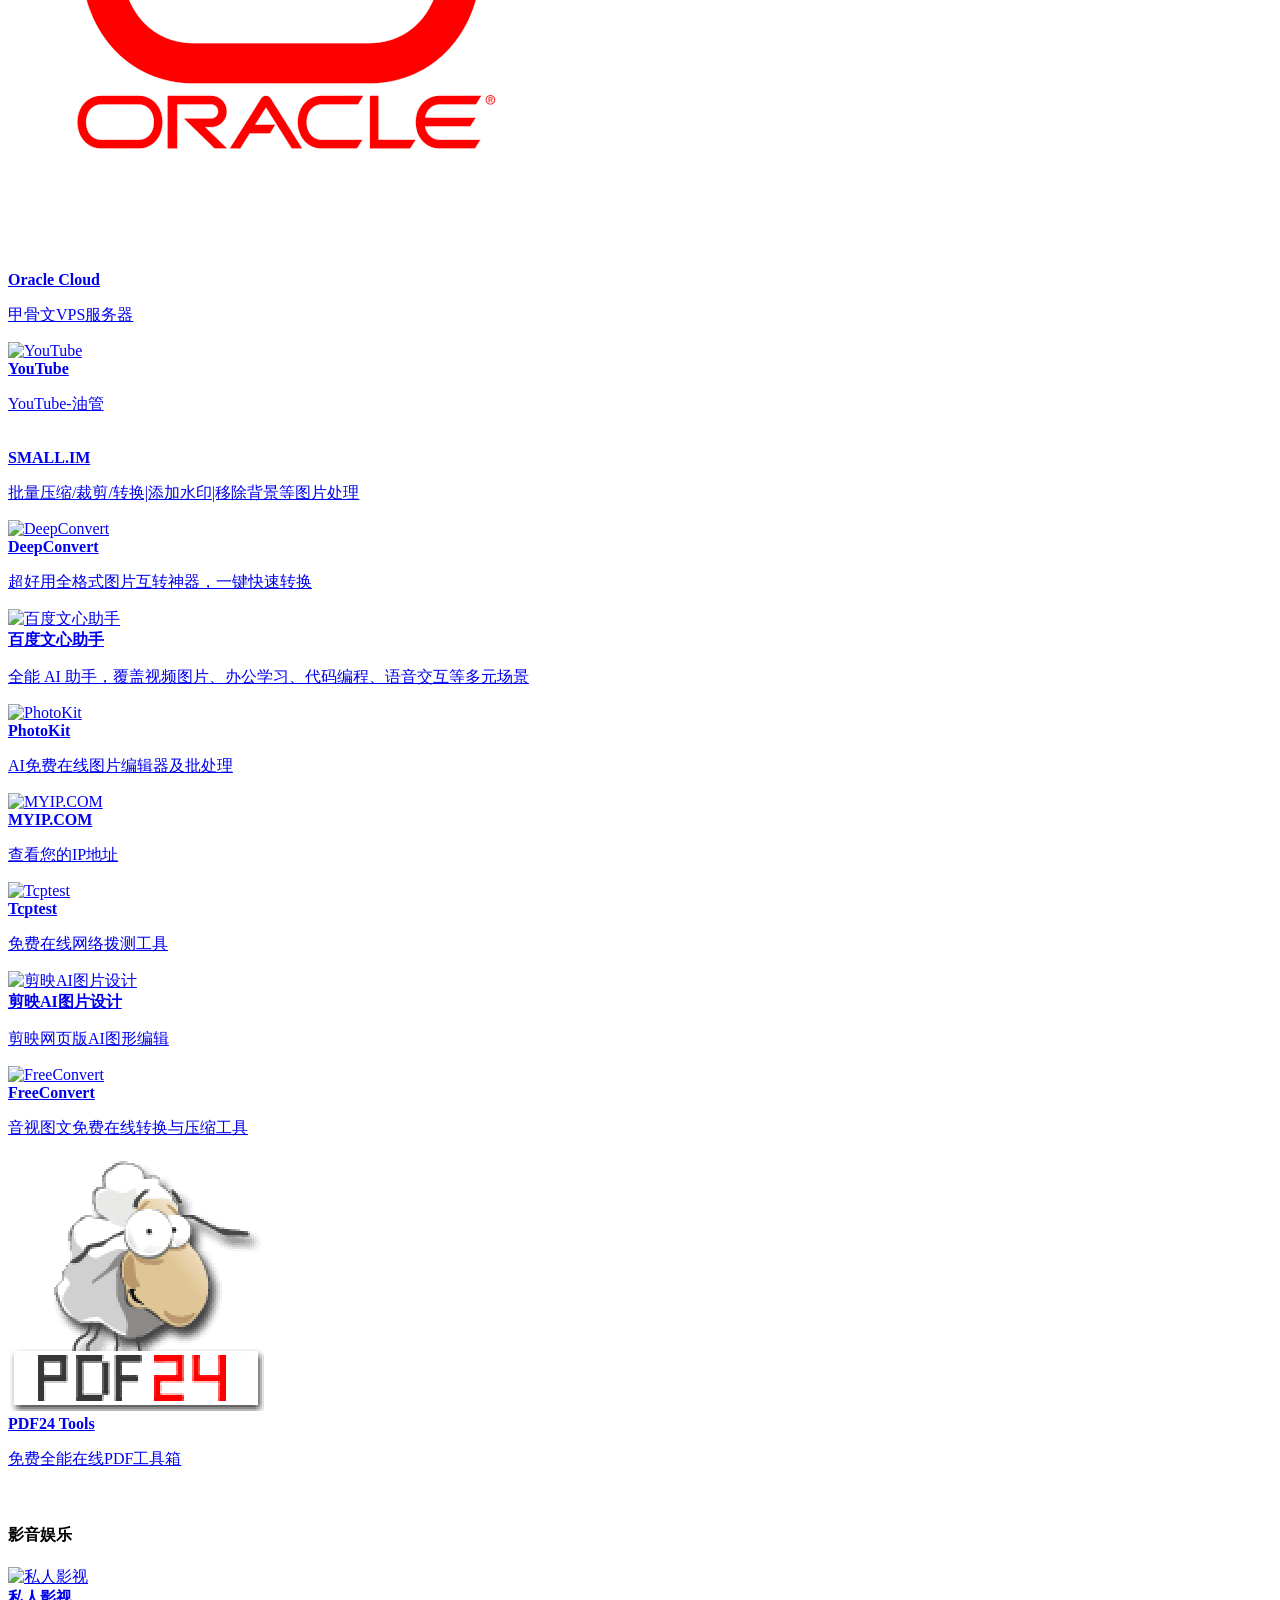
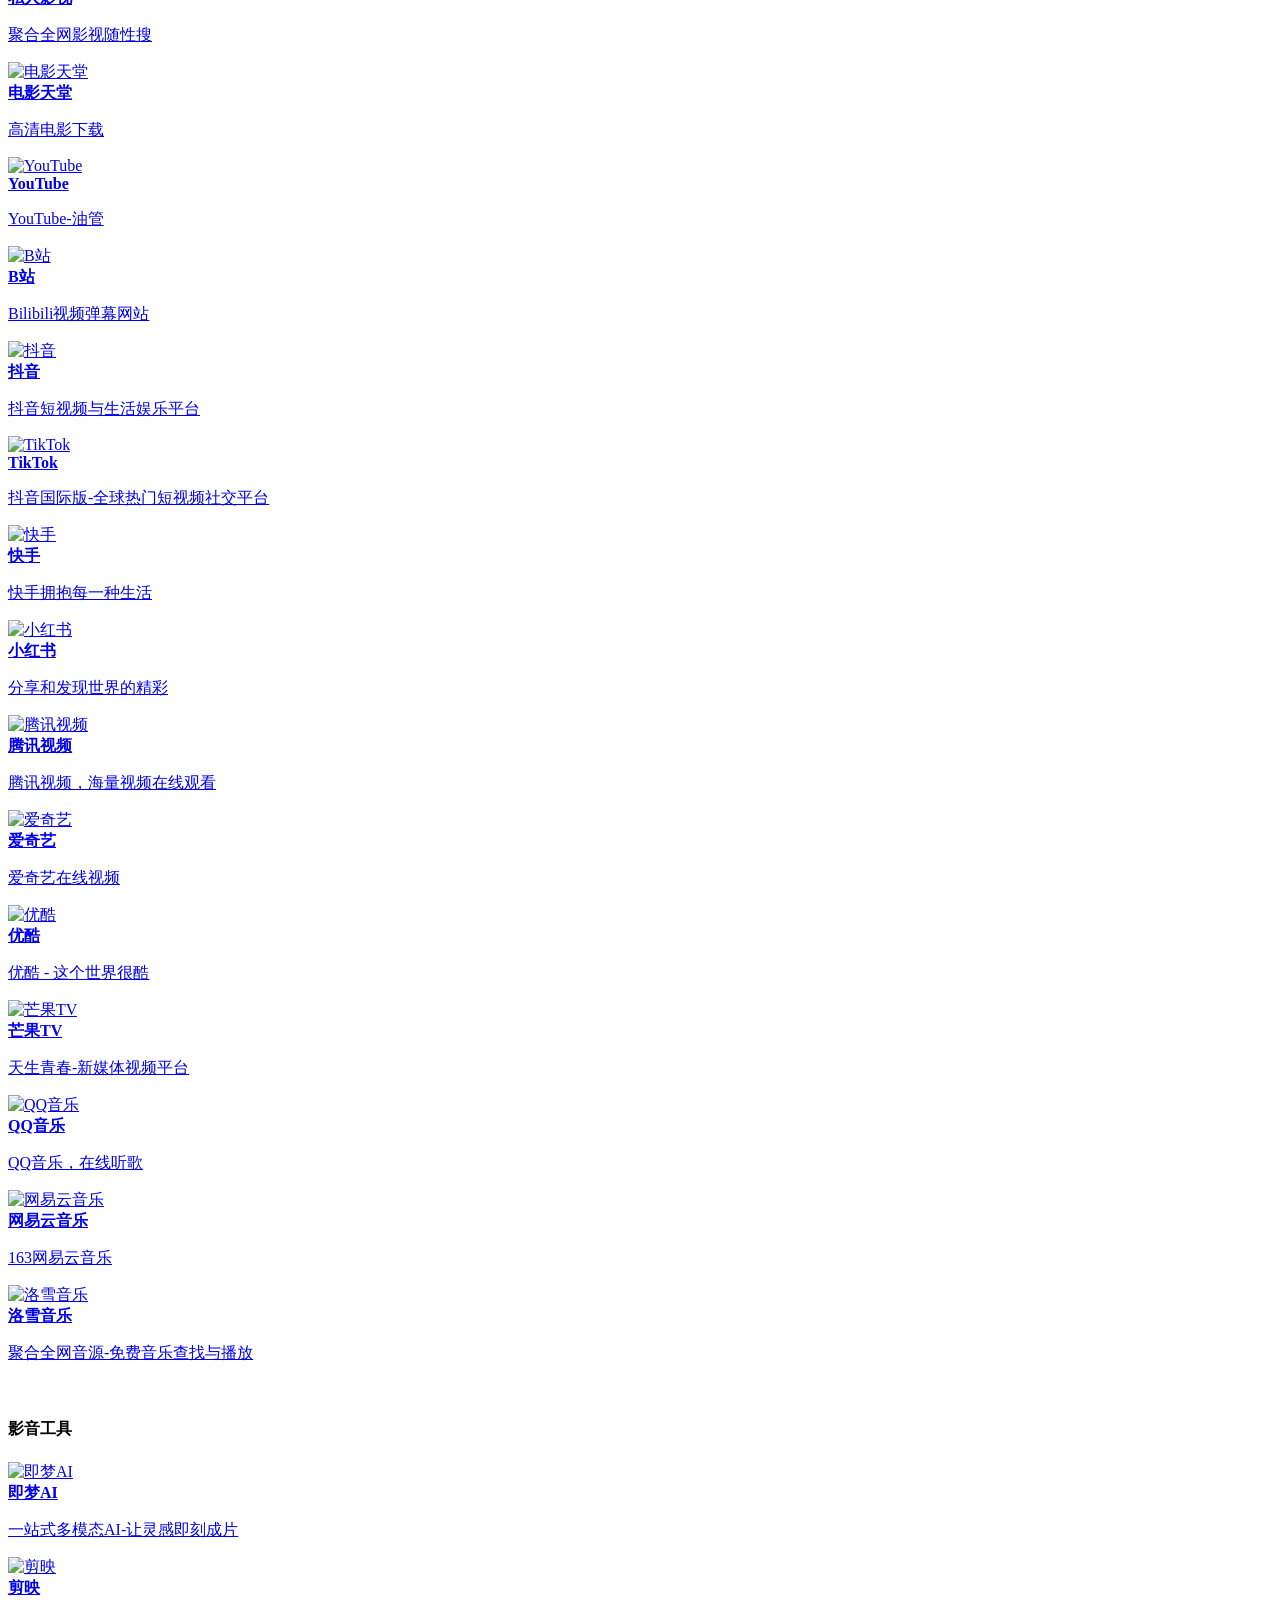
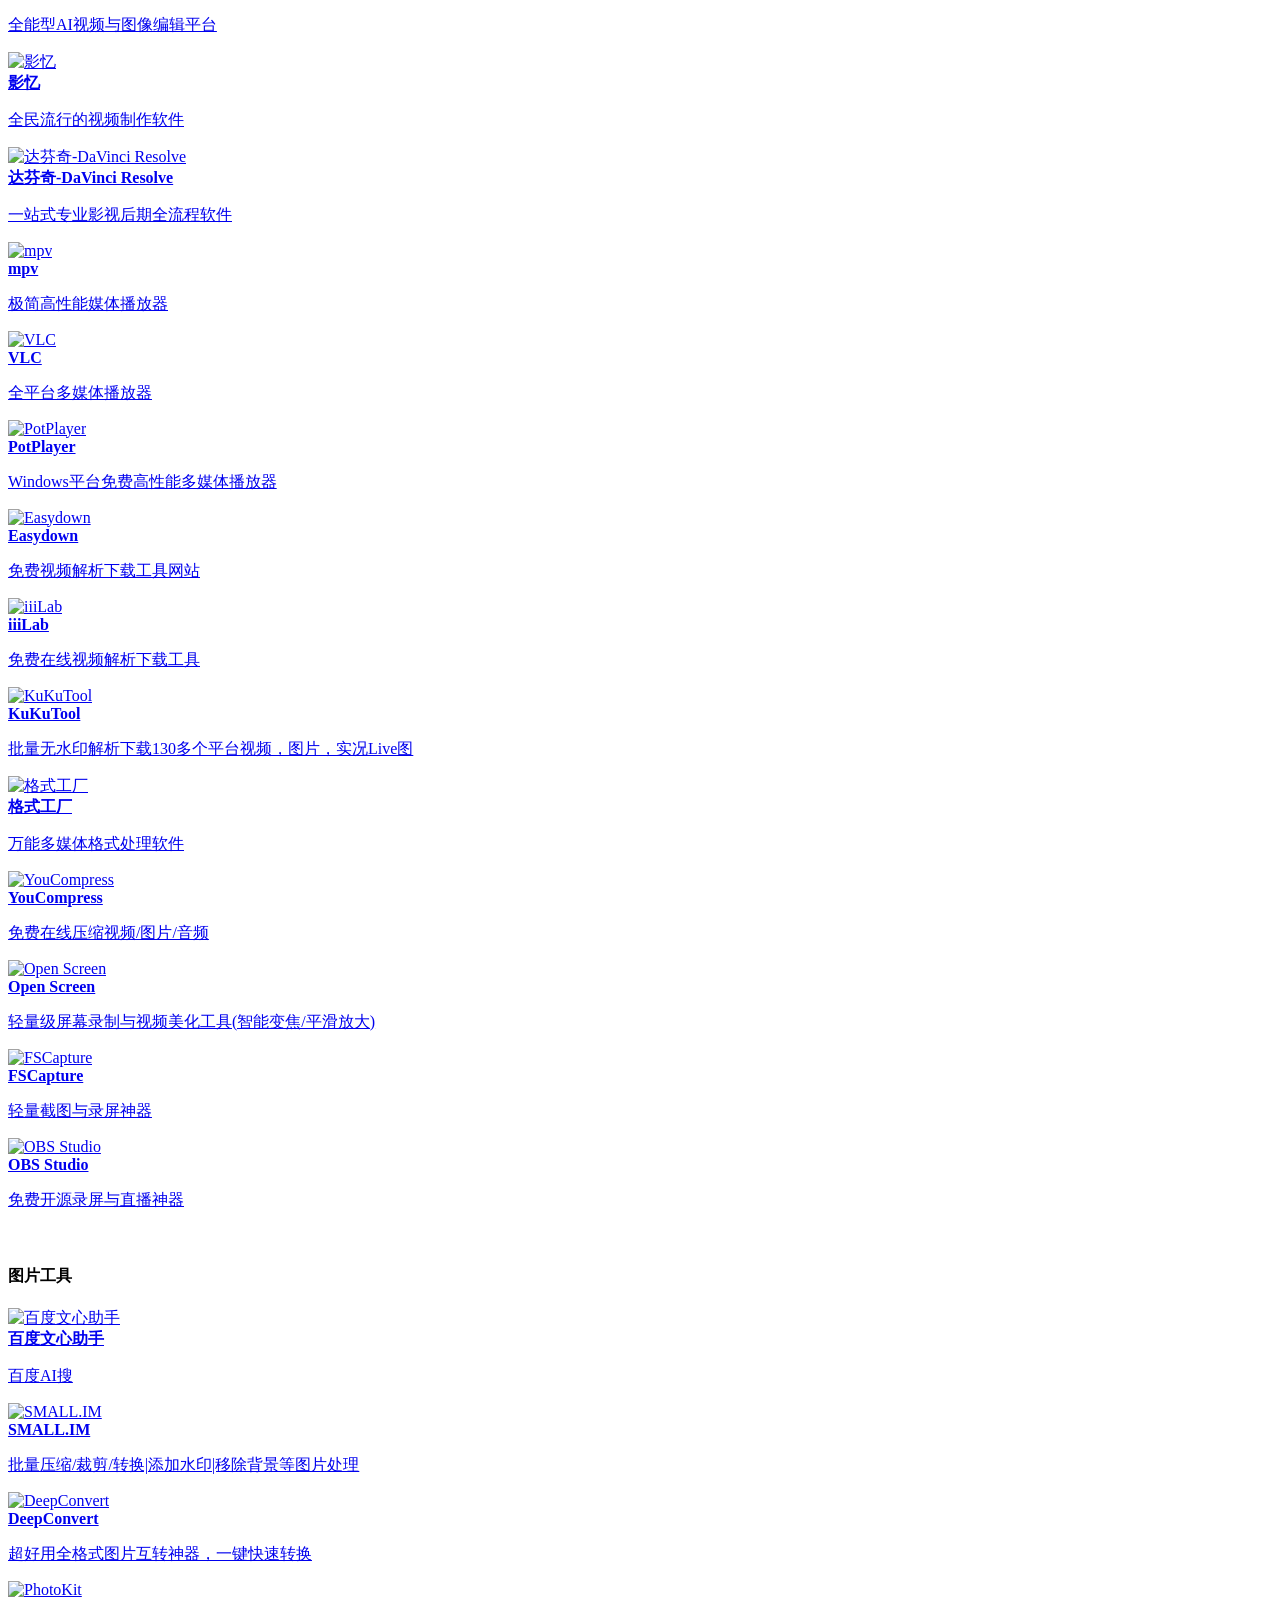
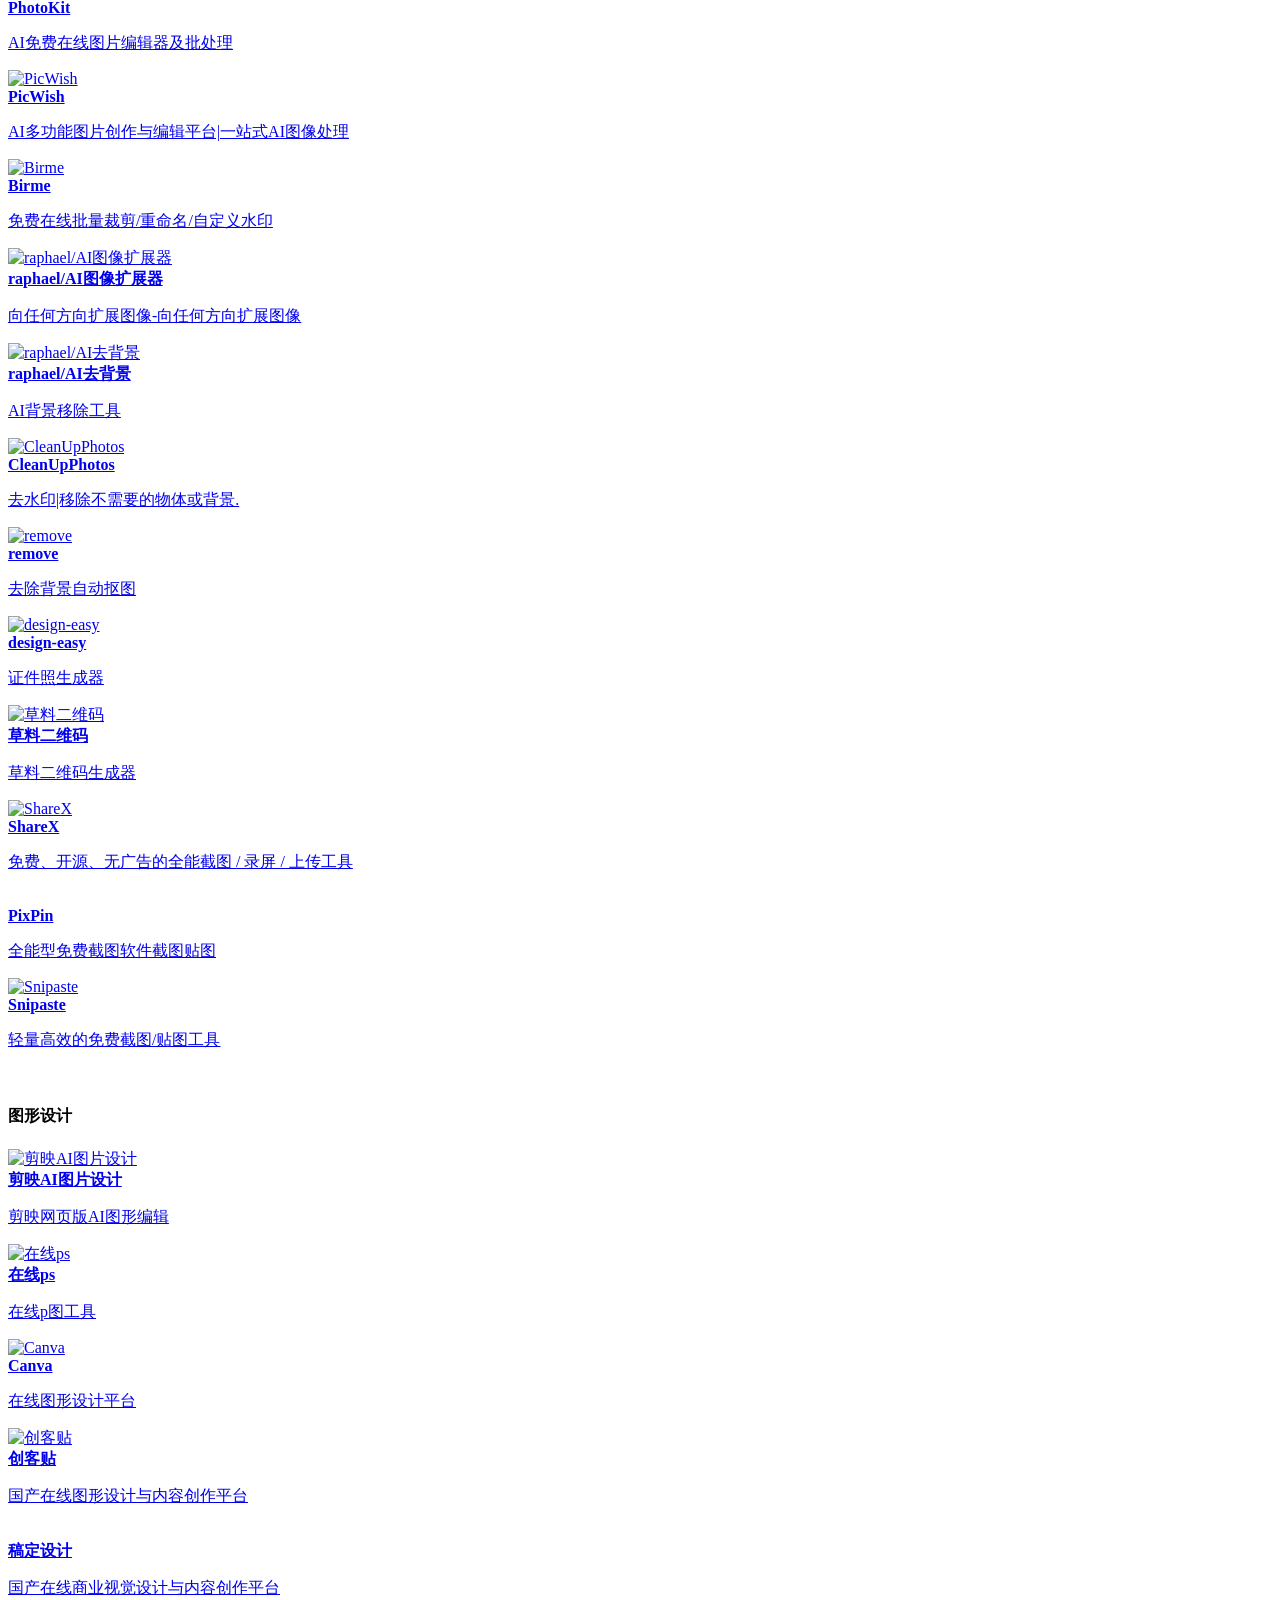
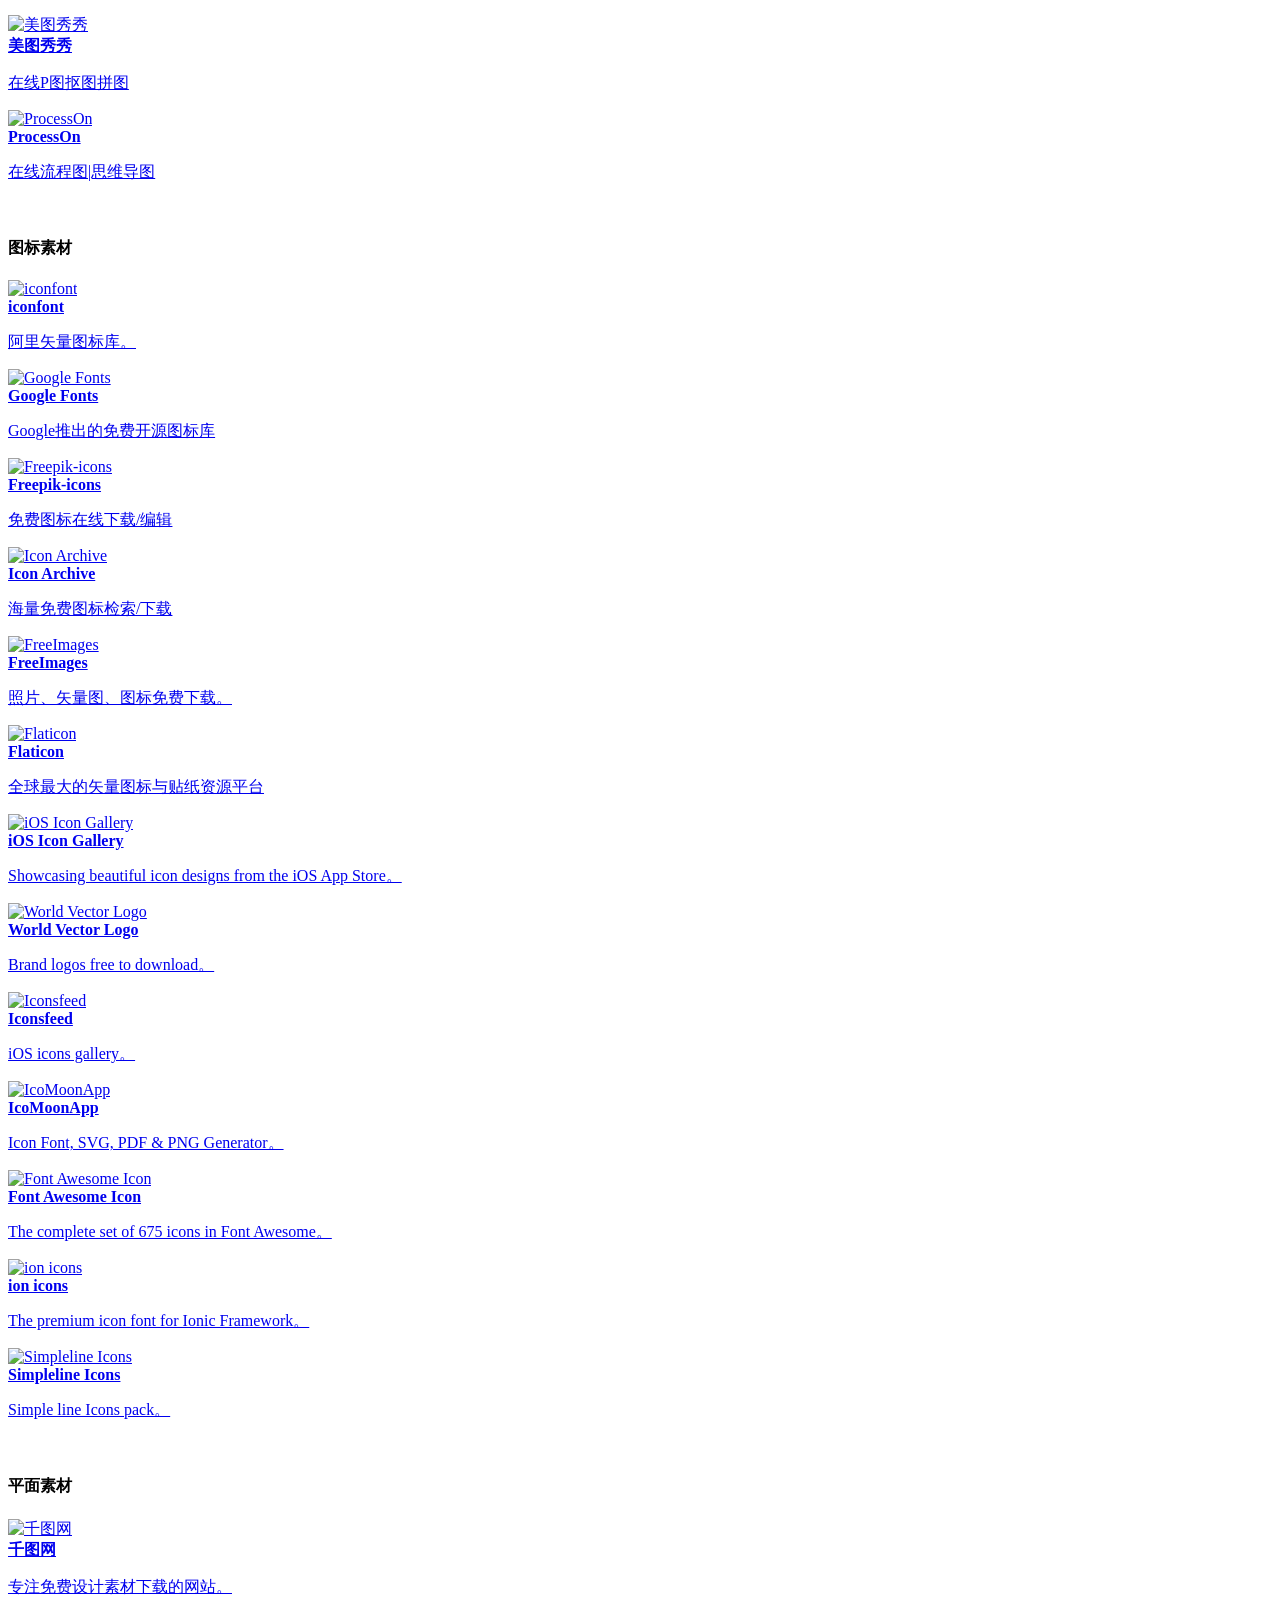
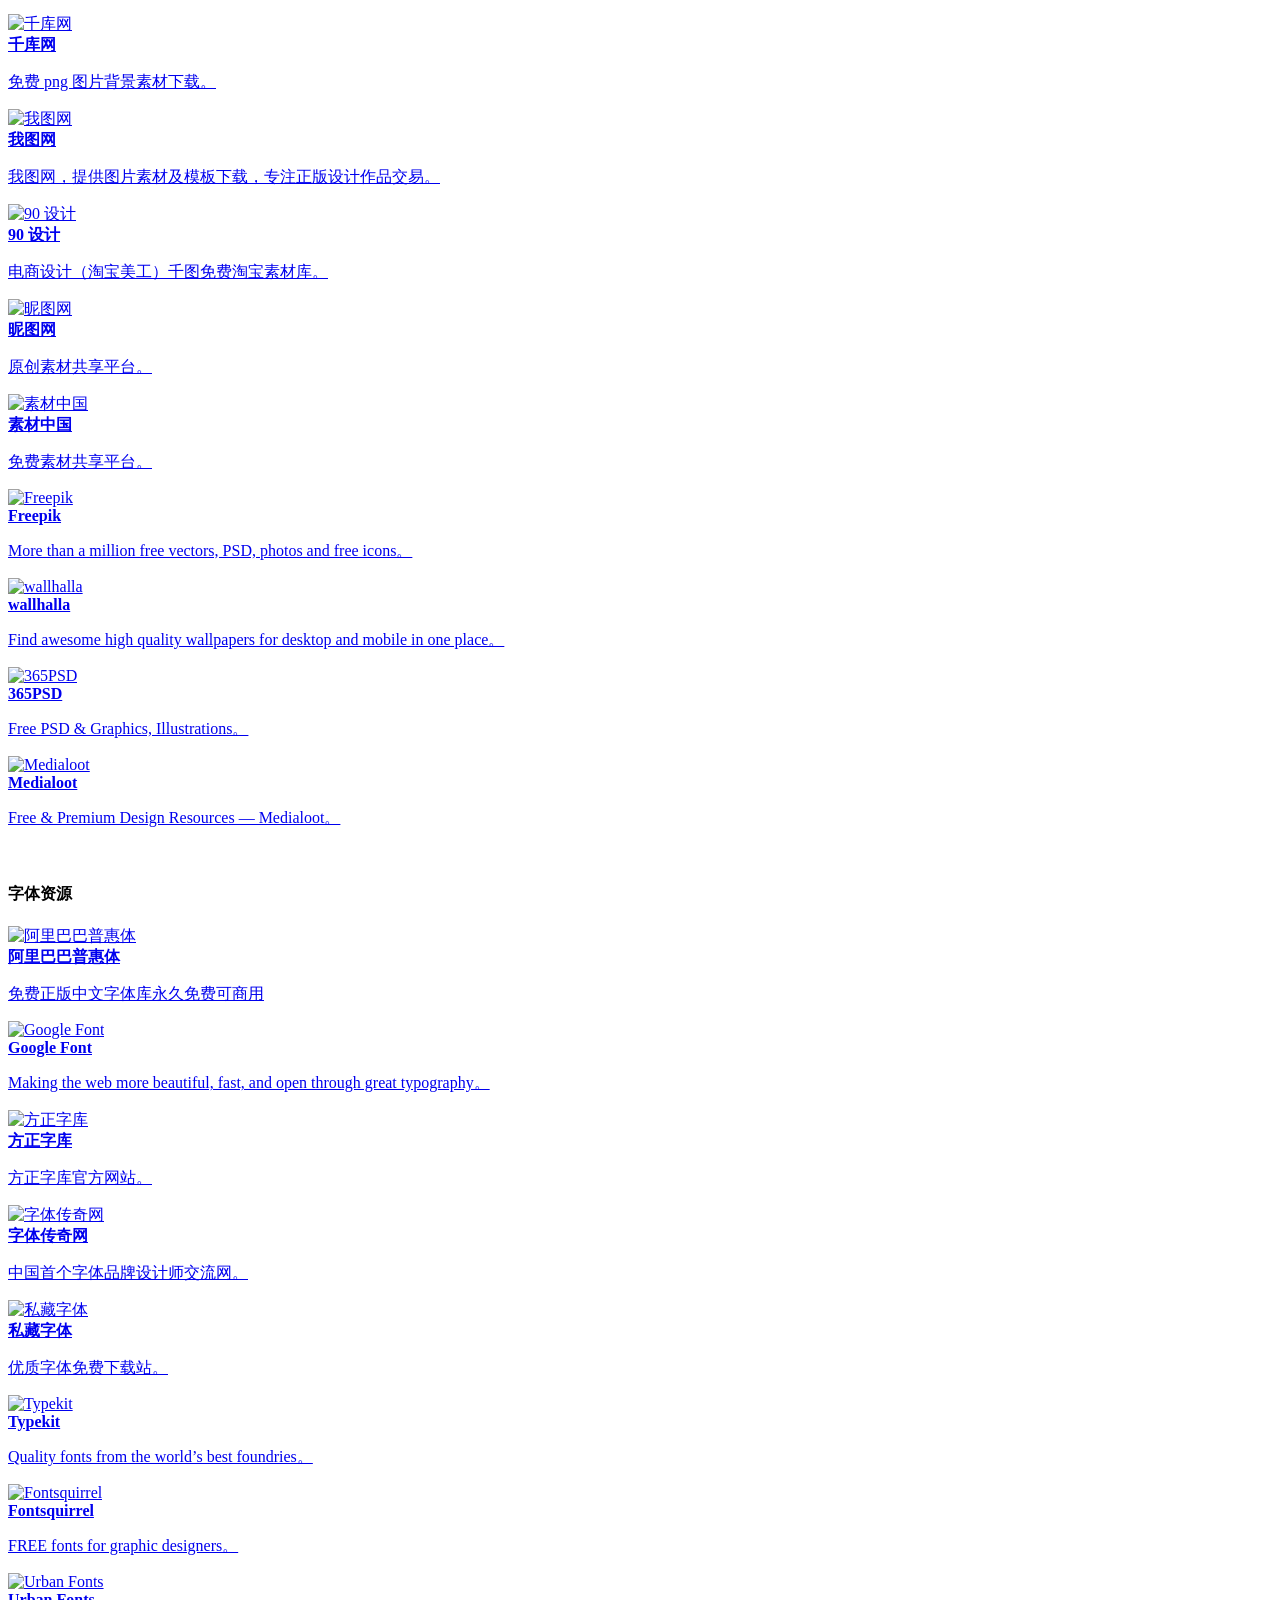
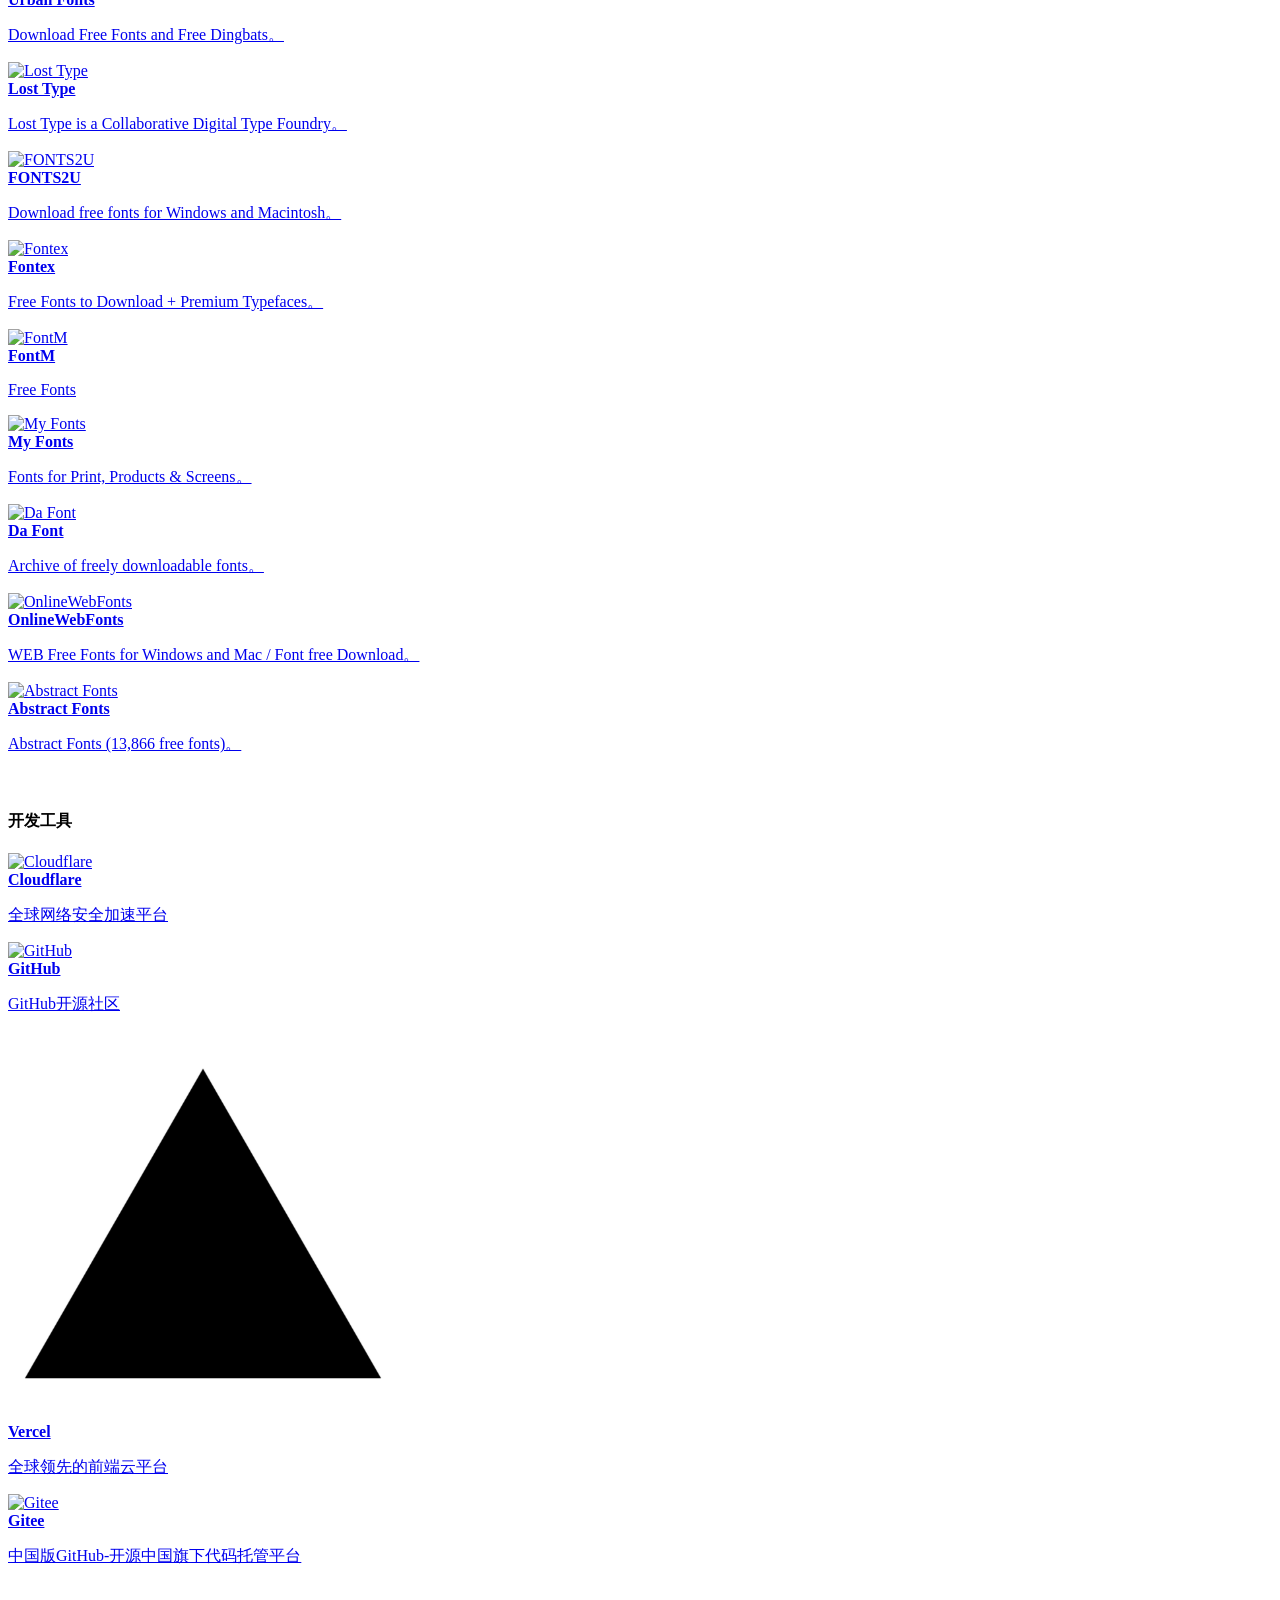
==== commit 3cdd0c7d: "Update index.html" ====
--- a/index.html
+++ b/index.html
@@ -427,7 +427,7 @@
 
   try {
     // 1. 读取配置
-    const res = await fetch('./nav-config.json');
+	const res = await fetch('./nav-config.json?t=' + Date.now());
     if (!res.ok) throw new Error('配置文件加载失败');
     const config = await res.json();
 
@@ -705,7 +705,7 @@
 <script>
 let navConfig = {};
 async function initNav(){
-    const res = await fetch("./nav-config.json");
+	const res = await fetch('./nav-config.json?t=' + Date.now());
     navConfig = await res.json();
     renderSidebar();
     renderContent();
